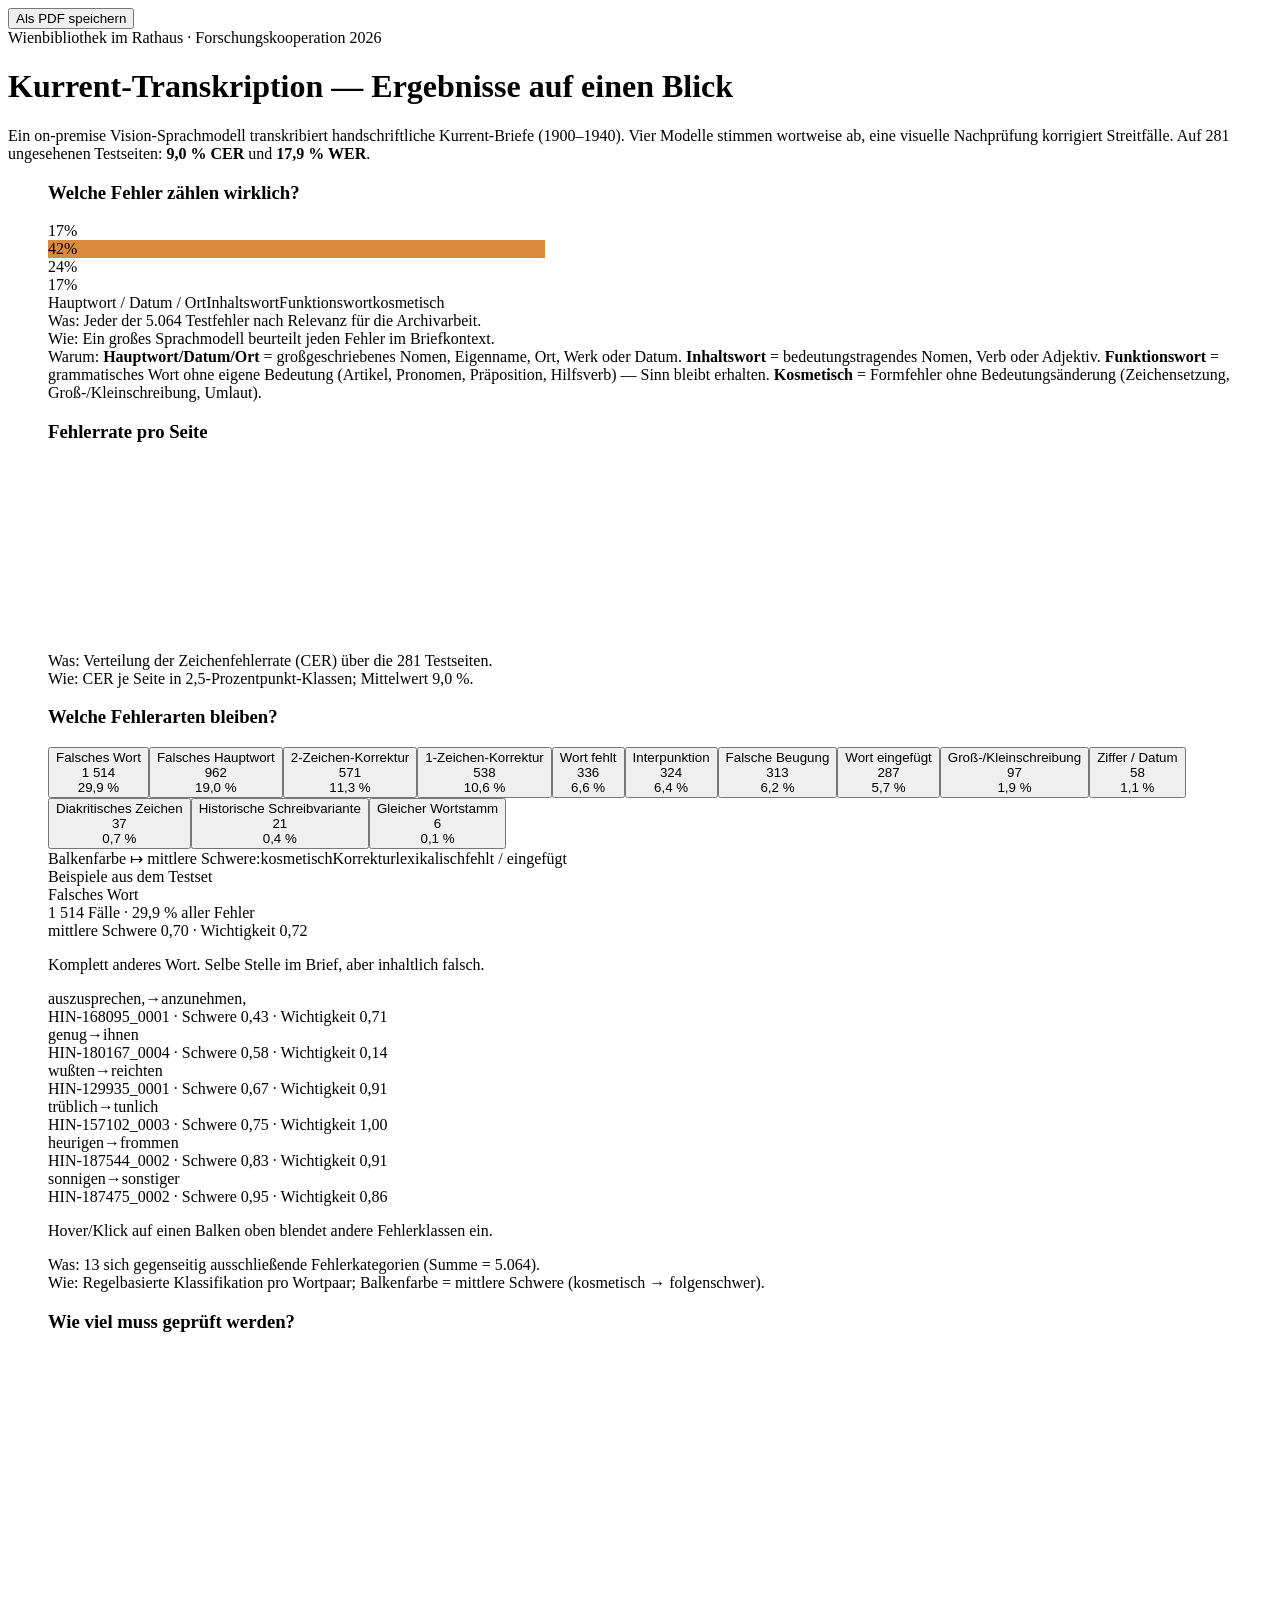
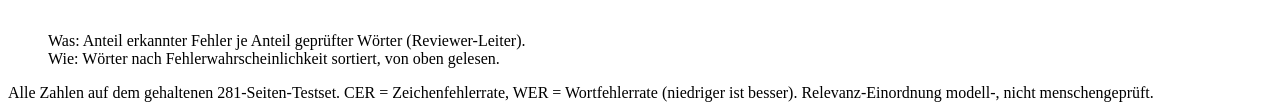
==== index.html @ b367e594 "Relevanz-Kategorie: 'Eigenname' → 'Hauptwort / Datum / Ort'" ====
<!DOCTYPE html><html lang="de" class="dm_sans_6ea04b5e-module__p-7laW__variable jetbrains_mono_84d6efd-module__5Hl15a__variable h-full antialiased"><head><meta charSet="utf-8"/><meta name="viewport" content="width=device-width, initial-scale=1"/><link rel="preload" href="/wbr.kurrent2026/_next/static/media/5c285b27cdda1fe8-s.p.0yo6-5yoeeudq.woff2" as="font" crossorigin="" type="font/woff2"/><link rel="preload" href="/wbr.kurrent2026/_next/static/media/70bc3e132a0a741e-s.p.1409xf.ylxg8g.woff2" as="font" crossorigin="" type="font/woff2"/><link rel="stylesheet" href="/wbr.kurrent2026/_next/static/chunks/0dnh.2-fg12ba.css" data-precedence="next"/><link rel="preload" as="script" fetchPriority="low" href="/wbr.kurrent2026/_next/static/chunks/0lt4fh16mrlcc.js"/><script src="/wbr.kurrent2026/_next/static/chunks/0x1mobvioqs2v.js" async=""></script><script src="/wbr.kurrent2026/_next/static/chunks/12mz0_._155bq.js" async=""></script><script src="/wbr.kurrent2026/_next/static/chunks/0rdxxds16r3i3.js" async=""></script><script src="/wbr.kurrent2026/_next/static/chunks/turbopack-0bjvq..io.yz2.js" async=""></script><script src="/wbr.kurrent2026/_next/static/chunks/06k6o5~7u5tj3.js" async=""></script><script src="/wbr.kurrent2026/_next/static/chunks/14xdthwga5u9i.js" async=""></script><script src="/wbr.kurrent2026/_next/static/chunks/15fhhfl~4o1.m.js" async=""></script><script src="/wbr.kurrent2026/_next/static/chunks/0rm87i5mq_rsx.js" async=""></script><meta name="next-size-adjust" content=""/><title>Kurrent-Transkription</title><meta name="description" content="Wie wir mit einem 4-Modell-Ensemble und visueller Nachprüfung die Wienbibliothek-Korrespondenz aus den Jahren 1900–1940 mit 9,03 % CER transkribieren — 4,9 Prozentpunkte unter Transkribus auf denselben Daten."/><link rel="icon" href="/wbr.kurrent2026/favicon.ico?favicon.0x3dzn~oxb6tn.ico" sizes="256x256" type="image/x-icon"/><script src="/wbr.kurrent2026/_next/static/chunks/03~yq9q893hmn.js" noModule=""></script></head><body class="min-h-full flex flex-col"><div hidden=""><!--$--><!--/$--></div><div data-theme="article" class="pdf-doc bg-white"><button class="no-print fixed right-4 top-4 z-10 rounded-md bg-[var(--color-wbr-ink)] px-4 py-2 text-sm text-white shadow-sm">Als PDF speichern</button><header class="mb-4 border-b border-[var(--color-wbr-rule)] pb-3"><div class="text-[0.65rem] uppercase tracking-[0.22em] text-[var(--color-wbr-ink-mute)]">Wienbibliothek im Rathaus · Forschungskooperation 2026</div><h1 class="mt-1 font-display text-2xl font-semibold tracking-tight text-[var(--color-wbr-ink)]">Kurrent-Transkription — Ergebnisse auf einen Blick</h1><p class="mt-2 max-w-[60ch] text-[0.8rem] leading-snug text-[var(--color-wbr-ink-soft)]">Ein on-premise Vision-Sprachmodell transkribiert handschriftliche Kurrent-Briefe (1900–1940). Vier Modelle stimmen wortweise ab, eine visuelle Nachprüfung korrigiert Streitfälle. Auf 281 ungesehenen Testseiten: <strong>9,0 %<!-- --> CER</strong> und<!-- --> <strong>17,9 %<!-- --> WER</strong>.</p></header><div class="grid grid-cols-1 gap-4"><figure class="pdf-fig rounded-md border border-[var(--color-wbr-rule)] bg-white p-4"><h3 class="mb-2 font-display text-base font-semibold text-[var(--color-wbr-ink)]">Welche Fehler zählen wirklich?</h3><div class="flex h-7 w-full overflow-hidden rounded-[3px]"><div style="width:17%;background:var(--color-bad)" class="flex items-center justify-center text-[0.65rem] font-semibold text-white">17<!-- -->%</div><div style="width:42%;background:#d98a3d" class="flex items-center justify-center text-[0.65rem] font-semibold text-white">42<!-- -->%</div><div style="width:24%;background:var(--color-wbr-ink-mute)" class="flex items-center justify-center text-[0.65rem] font-semibold text-white">24<!-- -->%</div><div style="width:17%;background:var(--color-wbr-rule)" class="flex items-center justify-center text-[0.65rem] font-semibold text-white">17<!-- -->%</div></div><div class="mt-1.5 flex flex-wrap gap-x-3 gap-y-0.5 text-[0.65rem] text-[var(--color-wbr-ink-soft)]"><span class="flex items-center gap-1"><span class="inline-block h-2 w-2 rounded-[2px]" style="background:var(--color-bad)"></span>Hauptwort / Datum / Ort</span><span class="flex items-center gap-1"><span class="inline-block h-2 w-2 rounded-[2px]" style="background:#d98a3d"></span>Inhaltswort</span><span class="flex items-center gap-1"><span class="inline-block h-2 w-2 rounded-[2px]" style="background:var(--color-wbr-ink-mute)"></span>Funktionswort</span><span class="flex items-center gap-1"><span class="inline-block h-2 w-2 rounded-[2px]" style="background:var(--color-wbr-rule)"></span>kosmetisch</span></div><figcaption class="mt-2 space-y-0.5 text-[0.72rem] leading-snug text-[var(--color-wbr-ink-soft)]"><div><span class="font-semibold text-[var(--color-wbr-ink)]">Was:<!-- --> </span>Jeder der 5.064 Testfehler nach Relevanz für die Archivarbeit.</div><div><span class="font-semibold text-[var(--color-wbr-ink)]">Wie:<!-- --> </span>Ein großes Sprachmodell beurteilt jeden Fehler im Briefkontext.</div><div><span class="font-semibold text-[var(--color-wbr-ink)]">Warum:<!-- --> </span><strong>Hauptwort/Datum/Ort</strong> = großgeschriebenes Nomen, Eigenname, Ort, Werk oder Datum. <strong>Inhaltswort</strong> = bedeutungstragendes Nomen, Verb oder Adjektiv. <strong>Funktionswort</strong> = grammatisches Wort ohne eigene Bedeutung (Artikel, Pronomen, Präposition, Hilfsverb) — Sinn bleibt erhalten. <strong>Kosmetisch</strong> = Formfehler ohne Bedeutungsänderung (Zeichensetzung, Groß-/Kleinschreibung, Umlaut).</div></figcaption></figure><figure class="pdf-fig rounded-md border border-[var(--color-wbr-rule)] bg-white p-4"><h3 class="mb-2 font-display text-base font-semibold text-[var(--color-wbr-ink)]">Fehlerrate pro Seite</h3><div style="height:190px"><div class="recharts-responsive-container" style="width:100%;height:100%;min-width:0"><div style="width:0;height:0;overflow:visible"></div></div></div><figcaption class="mt-2 space-y-0.5 text-[0.72rem] leading-snug text-[var(--color-wbr-ink-soft)]"><div><span class="font-semibold text-[var(--color-wbr-ink)]">Was:<!-- --> </span>Verteilung der Zeichenfehlerrate (CER) über die 281 Testseiten.</div><div><span class="font-semibold text-[var(--color-wbr-ink)]">Wie:<!-- --> </span>CER je Seite in 2,5-Prozentpunkt-Klassen; Mittelwert 9,0 %.</div></figcaption></figure><figure class="pdf-fig rounded-md border border-[var(--color-wbr-rule)] bg-white p-4"><h3 class="mb-2 font-display text-base font-semibold text-[var(--color-wbr-ink)]">Welche Fehlerarten bleiben?</h3><div><div class="space-y-0.5"><button type="button" class="grid w-full grid-cols-[11rem_1fr_3.5rem_3rem] items-center gap-3 rounded px-2 py-1 text-left text-sm transition-colors bg-[var(--color-wbr-rule-soft)]"><div class="truncate font-medium text-[var(--color-wbr-ink)]">Falsches Wort</div><div class="relative h-5 rounded-sm bg-[var(--color-wbr-rule)]/40"><div class="h-full rounded-sm transition-all" style="width:100%;background:#000000"></div></div><div class="text-right tabular-nums text-[var(--color-wbr-ink-soft)]">1 514</div><div class="text-right tabular-nums text-[var(--color-wbr-ink-mute)]">29,9 %</div></button><button type="button" class="grid w-full grid-cols-[11rem_1fr_3.5rem_3rem] items-center gap-3 rounded px-2 py-1 text-left text-sm transition-colors hover:bg-[var(--color-wbr-rule-soft)]/60"><div class="truncate font-medium text-[var(--color-wbr-ink)]">Falsches Hauptwort</div><div class="relative h-5 rounded-sm bg-[var(--color-wbr-rule)]/40"><div class="h-full rounded-sm transition-all" style="width:63.540290620871865%;background:#444444"></div></div><div class="text-right tabular-nums text-[var(--color-wbr-ink-soft)]">962</div><div class="text-right tabular-nums text-[var(--color-wbr-ink-mute)]">19,0 %</div></button><button type="button" class="grid w-full grid-cols-[11rem_1fr_3.5rem_3rem] items-center gap-3 rounded px-2 py-1 text-left text-sm transition-colors hover:bg-[var(--color-wbr-rule-soft)]/60"><div class="truncate font-medium text-[var(--color-wbr-ink)]">2-Zeichen-Korrektur</div><div class="relative h-5 rounded-sm bg-[var(--color-wbr-rule)]/40"><div class="h-full rounded-sm transition-all" style="width:37.714663143989426%;background:#444444"></div></div><div class="text-right tabular-nums text-[var(--color-wbr-ink-soft)]">571</div><div class="text-right tabular-nums text-[var(--color-wbr-ink-mute)]">11,3 %</div></button><button type="button" class="grid w-full grid-cols-[11rem_1fr_3.5rem_3rem] items-center gap-3 rounded px-2 py-1 text-left text-sm transition-colors hover:bg-[var(--color-wbr-rule-soft)]/60"><div class="truncate font-medium text-[var(--color-wbr-ink)]">1-Zeichen-Korrektur</div><div class="relative h-5 rounded-sm bg-[var(--color-wbr-rule)]/40"><div class="h-full rounded-sm transition-all" style="width:35.53500660501982%;background:#444444"></div></div><div class="text-right tabular-nums text-[var(--color-wbr-ink-soft)]">538</div><div class="text-right tabular-nums text-[var(--color-wbr-ink-mute)]">10,6 %</div></button><button type="button" class="grid w-full grid-cols-[11rem_1fr_3.5rem_3rem] items-center gap-3 rounded px-2 py-1 text-left text-sm transition-colors hover:bg-[var(--color-wbr-rule-soft)]/60"><div class="truncate font-medium text-[var(--color-wbr-ink)]">Wort fehlt</div><div class="relative h-5 rounded-sm bg-[var(--color-wbr-rule)]/40"><div class="h-full rounded-sm transition-all" style="width:22.192866578599734%;background:#000000"></div></div><div class="text-right tabular-nums text-[var(--color-wbr-ink-soft)]">336</div><div class="text-right tabular-nums text-[var(--color-wbr-ink-mute)]">6,6 %</div></button><button type="button" class="grid w-full grid-cols-[11rem_1fr_3.5rem_3rem] items-center gap-3 rounded px-2 py-1 text-left text-sm transition-colors hover:bg-[var(--color-wbr-rule-soft)]/60"><div class="truncate font-medium text-[var(--color-wbr-ink)]">Interpunktion</div><div class="relative h-5 rounded-sm bg-[var(--color-wbr-rule)]/40"><div class="h-full rounded-sm transition-all" style="width:21.400264200792602%;background:#cccccc"></div></div><div class="text-right tabular-nums text-[var(--color-wbr-ink-soft)]">324</div><div class="text-right tabular-nums text-[var(--color-wbr-ink-mute)]">6,4 %</div></button><button type="button" class="grid w-full grid-cols-[11rem_1fr_3.5rem_3rem] items-center gap-3 rounded px-2 py-1 text-left text-sm transition-colors hover:bg-[var(--color-wbr-rule-soft)]/60"><div class="truncate font-medium text-[var(--color-wbr-ink)]">Falsche Beugung</div><div class="relative h-5 rounded-sm bg-[var(--color-wbr-rule)]/40"><div class="h-full rounded-sm transition-all" style="width:20.673712021136065%;background:#999999"></div></div><div class="text-right tabular-nums text-[var(--color-wbr-ink-soft)]">313</div><div class="text-right tabular-nums text-[var(--color-wbr-ink-mute)]">6,2 %</div></button><button type="button" class="grid w-full grid-cols-[11rem_1fr_3.5rem_3rem] items-center gap-3 rounded px-2 py-1 text-left text-sm transition-colors hover:bg-[var(--color-wbr-rule-soft)]/60"><div class="truncate font-medium text-[var(--color-wbr-ink)]">Wort eingefügt</div><div class="relative h-5 rounded-sm bg-[var(--color-wbr-rule)]/40"><div class="h-full rounded-sm transition-all" style="width:18.956406869220608%;background:#000000"></div></div><div class="text-right tabular-nums text-[var(--color-wbr-ink-soft)]">287</div><div class="text-right tabular-nums text-[var(--color-wbr-ink-mute)]">5,7 %</div></button><button type="button" class="grid w-full grid-cols-[11rem_1fr_3.5rem_3rem] items-center gap-3 rounded px-2 py-1 text-left text-sm transition-colors hover:bg-[var(--color-wbr-rule-soft)]/60"><div class="truncate font-medium text-[var(--color-wbr-ink)]">Groß-/Kleinschreibung</div><div class="relative h-5 rounded-sm bg-[var(--color-wbr-rule)]/40"><div class="h-full rounded-sm transition-all" style="width:6.406869220607662%;background:#cccccc"></div></div><div class="text-right tabular-nums text-[var(--color-wbr-ink-soft)]">97</div><div class="text-right tabular-nums text-[var(--color-wbr-ink-mute)]">1,9 %</div></button><button type="button" class="grid w-full grid-cols-[11rem_1fr_3.5rem_3rem] items-center gap-3 rounded px-2 py-1 text-left text-sm transition-colors hover:bg-[var(--color-wbr-rule-soft)]/60"><div class="truncate font-medium text-[var(--color-wbr-ink)]">Ziffer / Datum</div><div class="relative h-5 rounded-sm bg-[var(--color-wbr-rule)]/40"><div class="h-full rounded-sm transition-all" style="width:3.830911492734478%;background:#444444"></div></div><div class="text-right tabular-nums text-[var(--color-wbr-ink-soft)]">58</div><div class="text-right tabular-nums text-[var(--color-wbr-ink-mute)]">1,1 %</div></button><button type="button" class="grid w-full grid-cols-[11rem_1fr_3.5rem_3rem] items-center gap-3 rounded px-2 py-1 text-left text-sm transition-colors hover:bg-[var(--color-wbr-rule-soft)]/60"><div class="truncate font-medium text-[var(--color-wbr-ink)]">Diakritisches Zeichen</div><div class="relative h-5 rounded-sm bg-[var(--color-wbr-rule)]/40"><div class="h-full rounded-sm transition-all" style="width:2.4438573315719947%;background:#444444"></div></div><div class="text-right tabular-nums text-[var(--color-wbr-ink-soft)]">37</div><div class="text-right tabular-nums text-[var(--color-wbr-ink-mute)]">0,7 %</div></button><button type="button" class="grid w-full grid-cols-[11rem_1fr_3.5rem_3rem] items-center gap-3 rounded px-2 py-1 text-left text-sm transition-colors hover:bg-[var(--color-wbr-rule-soft)]/60"><div class="truncate font-medium text-[var(--color-wbr-ink)]">Historische Schreibvariante</div><div class="relative h-5 rounded-sm bg-[var(--color-wbr-rule)]/40"><div class="h-full rounded-sm transition-all" style="width:1.3870541611624834%;background:#cccccc"></div></div><div class="text-right tabular-nums text-[var(--color-wbr-ink-soft)]">21</div><div class="text-right tabular-nums text-[var(--color-wbr-ink-mute)]">0,4 %</div></button><button type="button" class="grid w-full grid-cols-[11rem_1fr_3.5rem_3rem] items-center gap-3 rounded px-2 py-1 text-left text-sm transition-colors hover:bg-[var(--color-wbr-rule-soft)]/60"><div class="truncate font-medium text-[var(--color-wbr-ink)]">Gleicher Wortstamm</div><div class="relative h-5 rounded-sm bg-[var(--color-wbr-rule)]/40"><div class="h-full rounded-sm transition-all" style="width:0.3963011889035667%;background:#444444"></div></div><div class="text-right tabular-nums text-[var(--color-wbr-ink-soft)]">6</div><div class="text-right tabular-nums text-[var(--color-wbr-ink-mute)]">0,1 %</div></button></div><div class="mt-3 flex flex-wrap items-center gap-3 px-2 text-xs text-[var(--color-wbr-ink-soft)]"><span class="text-[var(--color-wbr-ink-mute)]">Balkenfarbe ↦ mittlere Schwere:</span><span class="inline-flex items-center gap-1.5"><span class="inline-block h-3 w-3 rounded-sm" style="background:#cccccc"></span>kosmetisch</span><span class="inline-flex items-center gap-1.5"><span class="inline-block h-3 w-3 rounded-sm" style="background:#999999"></span>Korrektur</span><span class="inline-flex items-center gap-1.5"><span class="inline-block h-3 w-3 rounded-sm" style="background:#444444"></span>lexikalisch</span><span class="inline-flex items-center gap-1.5"><span class="inline-block h-3 w-3 rounded-sm" style="background:#000000"></span>fehlt / eingefügt</span></div><div class="mt-4 rounded-md border border-[var(--color-wbr-rule)] bg-[var(--color-wbr-lavender)]/40 p-4"><div class="flex items-baseline justify-between gap-3"><div><div class="text-[10px] font-semibold uppercase tracking-[0.22em] text-[var(--color-wbr-ink-mute)]">Beispiele aus dem Testset</div><div class="mt-1 font-display text-lg font-semibold text-[var(--color-wbr-ink)]">Falsches Wort</div></div><div class="text-right text-xs text-[var(--color-wbr-ink-soft)]"><div>1 514<!-- --> Fälle · <!-- -->29,9 %<!-- --> aller Fehler</div><div class="text-[var(--color-wbr-ink-mute)]">mittlere Schwere <!-- -->0,70<!-- --> · Wichtigkeit<!-- --> <!-- -->0,72</div></div></div><p class="mt-3 text-sm leading-relaxed text-[var(--color-wbr-ink-soft)]">Komplett anderes Wort. Selbe Stelle im Brief, aber inhaltlich falsch.</p><div class="mt-3 grid grid-cols-1 gap-2 md:grid-cols-2"><div class="rounded border border-[var(--color-wbr-rule)] bg-white px-3 py-2 text-sm"><div class="flex flex-wrap items-baseline gap-x-2 gap-y-1 text-[0.95em]" style="overflow-wrap:anywhere;word-break:break-word"><span class="font-mono text-[var(--color-tier-red)] line-through">auszusprechen,</span><span class="text-[var(--color-wbr-ink-mute)]">→</span><span class="font-mono font-semibold text-[var(--color-tier-green)]">anzunehmen,</span></div><div class="mt-1 text-[11px] text-[var(--color-wbr-ink-mute)]"><span class="font-mono">HIN-168095_0001</span> · Schwere<!-- --> <!-- -->0,43<!-- --> · Wichtigkeit <!-- -->0,71</div></div><div class="rounded border border-[var(--color-wbr-rule)] bg-white px-3 py-2 text-sm"><div class="flex flex-wrap items-baseline gap-x-2 gap-y-1 text-[0.95em]" style="overflow-wrap:anywhere;word-break:break-word"><span class="font-mono text-[var(--color-tier-red)] line-through">genug</span><span class="text-[var(--color-wbr-ink-mute)]">→</span><span class="font-mono font-semibold text-[var(--color-tier-green)]">ihnen</span></div><div class="mt-1 text-[11px] text-[var(--color-wbr-ink-mute)]"><span class="font-mono">HIN-180167_0004</span> · Schwere<!-- --> <!-- -->0,58<!-- --> · Wichtigkeit <!-- -->0,14</div></div><div class="rounded border border-[var(--color-wbr-rule)] bg-white px-3 py-2 text-sm"><div class="flex flex-wrap items-baseline gap-x-2 gap-y-1 text-[0.95em]" style="overflow-wrap:anywhere;word-break:break-word"><span class="font-mono text-[var(--color-tier-red)] line-through">wußten</span><span class="text-[var(--color-wbr-ink-mute)]">→</span><span class="font-mono font-semibold text-[var(--color-tier-green)]">reichten</span></div><div class="mt-1 text-[11px] text-[var(--color-wbr-ink-mute)]"><span class="font-mono">HIN-129935_0001</span> · Schwere<!-- --> <!-- -->0,67<!-- --> · Wichtigkeit <!-- -->0,91</div></div><div class="rounded border border-[var(--color-wbr-rule)] bg-white px-3 py-2 text-sm"><div class="flex flex-wrap items-baseline gap-x-2 gap-y-1 text-[0.95em]" style="overflow-wrap:anywhere;word-break:break-word"><span class="font-mono text-[var(--color-tier-red)] line-through">trüblich</span><span class="text-[var(--color-wbr-ink-mute)]">→</span><span class="font-mono font-semibold text-[var(--color-tier-green)]">tunlich</span></div><div class="mt-1 text-[11px] text-[var(--color-wbr-ink-mute)]"><span class="font-mono">HIN-157102_0003</span> · Schwere<!-- --> <!-- -->0,75<!-- --> · Wichtigkeit <!-- -->1,00</div></div><div class="rounded border border-[var(--color-wbr-rule)] bg-white px-3 py-2 text-sm"><div class="flex flex-wrap items-baseline gap-x-2 gap-y-1 text-[0.95em]" style="overflow-wrap:anywhere;word-break:break-word"><span class="font-mono text-[var(--color-tier-red)] line-through">heurigen</span><span class="text-[var(--color-wbr-ink-mute)]">→</span><span class="font-mono font-semibold text-[var(--color-tier-green)]">frommen</span></div><div class="mt-1 text-[11px] text-[var(--color-wbr-ink-mute)]"><span class="font-mono">HIN-187544_0002</span> · Schwere<!-- --> <!-- -->0,83<!-- --> · Wichtigkeit <!-- -->0,91</div></div><div class="rounded border border-[var(--color-wbr-rule)] bg-white px-3 py-2 text-sm"><div class="flex flex-wrap items-baseline gap-x-2 gap-y-1 text-[0.95em]" style="overflow-wrap:anywhere;word-break:break-word"><span class="font-mono text-[var(--color-tier-red)] line-through">sonnigen</span><span class="text-[var(--color-wbr-ink-mute)]">→</span><span class="font-mono font-semibold text-[var(--color-tier-green)]">sonstiger</span></div><div class="mt-1 text-[11px] text-[var(--color-wbr-ink-mute)]"><span class="font-mono">HIN-187475_0002</span> · Schwere<!-- --> <!-- -->0,95<!-- --> · Wichtigkeit <!-- -->0,86</div></div></div><p class="mt-3 text-[11px] text-[var(--color-wbr-ink-mute)]">Hover/Klick auf einen Balken oben blendet andere Fehlerklassen ein.</p></div></div><figcaption class="mt-2 space-y-0.5 text-[0.72rem] leading-snug text-[var(--color-wbr-ink-soft)]"><div><span class="font-semibold text-[var(--color-wbr-ink)]">Was:<!-- --> </span>13 sich gegenseitig ausschließende Fehlerkategorien (Summe = 5.064).</div><div><span class="font-semibold text-[var(--color-wbr-ink)]">Wie:<!-- --> </span>Regelbasierte Klassifikation pro Wortpaar; Balkenfarbe = mittlere Schwere (kosmetisch → folgenschwer).</div></figcaption></figure><figure class="pdf-fig rounded-md border border-[var(--color-wbr-rule)] bg-white p-4"><h3 class="mb-2 font-display text-base font-semibold text-[var(--color-wbr-ink)]">Wie viel muss geprüft werden?</h3><div style="height:280px"><div class="recharts-responsive-container" style="width:100%;height:100%;min-width:0"><div style="width:0;height:0;overflow:visible"></div></div></div><figcaption class="mt-2 space-y-0.5 text-[0.72rem] leading-snug text-[var(--color-wbr-ink-soft)]"><div><span class="font-semibold text-[var(--color-wbr-ink)]">Was:<!-- --> </span>Anteil erkannter Fehler je Anteil geprüfter Wörter (Reviewer-Leiter).</div><div><span class="font-semibold text-[var(--color-wbr-ink)]">Wie:<!-- --> </span>Wörter nach Fehlerwahrscheinlichkeit sortiert, von oben gelesen.</div></figcaption></figure></div><footer class="mt-4 border-t border-[var(--color-wbr-rule)] pt-2 text-[0.62rem] text-[var(--color-wbr-ink-mute)]">Alle Zahlen auf dem gehaltenen 281-Seiten-Testset. CER = Zeichenfehlerrate, WER = Wortfehlerrate (niedriger ist besser). Relevanz-Einordnung modell-, nicht menschengeprüft.</footer></div><!--$--><!--/$--><script src="/wbr.kurrent2026/_next/static/chunks/0lt4fh16mrlcc.js" id="_R_" async=""></script><script>(self.__next_f=self.__next_f||[]).push([0])</script><script>self.__next_f.push([1,"1:\"$Sreact.fragment\"\n2:I[12224,[\"/wbr.kurrent2026/_next/static/chunks/06k6o5~7u5tj3.js\",\"/wbr.kurrent2026/_next/static/chunks/14xdthwga5u9i.js\"],\"default\"]\n3:I[67689,[\"/wbr.kurrent2026/_next/static/chunks/06k6o5~7u5tj3.js\",\"/wbr.kurrent2026/_next/static/chunks/14xdthwga5u9i.js\"],\"default\"]\n4:I[6645,[\"/wbr.kurrent2026/_next/static/chunks/06k6o5~7u5tj3.js\",\"/wbr.kurrent2026/_next/static/chunks/14xdthwga5u9i.js\",\"/wbr.kurrent2026/_next/static/chunks/15fhhfl~4o1.m.js\",\"/wbr.kurrent2026/_next/static/chunks/0rm87i5mq_rsx.js\"],\"PrintButton\"]\n11:I[77663,[\"/wbr.kurrent2026/_next/static/chunks/06k6o5~7u5tj3.js\",\"/wbr.kurrent2026/_next/static/chunks/14xdthwga5u9i.js\"],\"default\",1]\n:HL[\"/wbr.kurrent2026/_next/static/chunks/0dnh.2-fg12ba.css\",\"style\"]\n:HL[\"/wbr.kurrent2026/_next/static/media/5c285b27cdda1fe8-s.p.0yo6-5yoeeudq.woff2\",\"font\",{\"crossOrigin\":\"\",\"type\":\"font/woff2\"}]\n:HL[\"/wbr.kurrent2026/_next/static/media/70bc3e132a0a741e-s.p.1409xf.ylxg8g.woff2\",\"font\",{\"crossOrigin\":\"\",\"type\":\"font/woff2\"}]\n"])</script><script>self.__next_f.push([1,"0:{\"P\":null,\"c\":[\"\",\"print\",\"\"],\"q\":\"\",\"i\":false,\"f\":[[[\"\",{\"children\":[\"print\",{\"children\":[\"__PAGE__\",{}]}]},\"$undefined\",\"$undefined\",16],[[\"$\",\"$1\",\"c\",{\"children\":[[[\"$\",\"link\",\"0\",{\"rel\":\"stylesheet\",\"href\":\"/wbr.kurrent2026/_next/static/chunks/0dnh.2-fg12ba.css\",\"precedence\":\"next\",\"crossOrigin\":\"$undefined\",\"nonce\":\"$undefined\"}],[\"$\",\"script\",\"script-0\",{\"src\":\"/wbr.kurrent2026/_next/static/chunks/06k6o5~7u5tj3.js\",\"async\":true,\"nonce\":\"$undefined\"}],[\"$\",\"script\",\"script-1\",{\"src\":\"/wbr.kurrent2026/_next/static/chunks/14xdthwga5u9i.js\",\"async\":true,\"nonce\":\"$undefined\"}]],[\"$\",\"html\",null,{\"lang\":\"de\",\"className\":\"dm_sans_6ea04b5e-module__p-7laW__variable jetbrains_mono_84d6efd-module__5Hl15a__variable h-full antialiased\",\"children\":[\"$\",\"body\",null,{\"className\":\"min-h-full flex flex-col\",\"children\":[\"$\",\"$L2\",null,{\"parallelRouterKey\":\"children\",\"error\":\"$undefined\",\"errorStyles\":\"$undefined\",\"errorScripts\":\"$undefined\",\"template\":[\"$\",\"$L3\",null,{}],\"templateStyles\":\"$undefined\",\"templateScripts\":\"$undefined\",\"notFound\":[[[\"$\",\"title\",null,{\"children\":\"404: This page could not be found.\"}],[\"$\",\"div\",null,{\"style\":{\"fontFamily\":\"system-ui,\\\"Segoe UI\\\",Roboto,Helvetica,Arial,sans-serif,\\\"Apple Color Emoji\\\",\\\"Segoe UI Emoji\\\"\",\"height\":\"100vh\",\"textAlign\":\"center\",\"display\":\"flex\",\"flexDirection\":\"column\",\"alignItems\":\"center\",\"justifyContent\":\"center\"},\"children\":[\"$\",\"div\",null,{\"children\":[[\"$\",\"style\",null,{\"dangerouslySetInnerHTML\":{\"__html\":\"body{color:#000;background:#fff;margin:0}.next-error-h1{border-right:1px solid rgba(0,0,0,.3)}@media (prefers-color-scheme:dark){body{color:#fff;background:#000}.next-error-h1{border-right:1px solid rgba(255,255,255,.3)}}\"}}],[\"$\",\"h1\",null,{\"className\":\"next-error-h1\",\"style\":{\"display\":\"inline-block\",\"margin\":\"0 20px 0 0\",\"padding\":\"0 23px 0 0\",\"fontSize\":24,\"fontWeight\":500,\"verticalAlign\":\"top\",\"lineHeight\":\"49px\"},\"children\":404}],[\"$\",\"div\",null,{\"style\":{\"display\":\"inline-block\"},\"children\":[\"$\",\"h2\",null,{\"style\":{\"fontSize\":14,\"fontWeight\":400,\"lineHeight\":\"49px\",\"margin\":0},\"children\":\"This page could not be found.\"}]}]]}]}]],[]],\"forbidden\":\"$undefined\",\"unauthorized\":\"$undefined\"}]}]}]]}],{\"children\":[[\"$\",\"$1\",\"c\",{\"children\":[null,[\"$\",\"$L2\",null,{\"parallelRouterKey\":\"children\",\"error\":\"$undefined\",\"errorStyles\":\"$undefined\",\"errorScripts\":\"$undefined\",\"template\":[\"$\",\"$L3\",null,{}],\"templateStyles\":\"$undefined\",\"templateScripts\":\"$undefined\",\"notFound\":\"$undefined\",\"forbidden\":\"$undefined\",\"unauthorized\":\"$undefined\"}]]}],{\"children\":[[\"$\",\"$1\",\"c\",{\"children\":[[\"$\",\"div\",null,{\"data-theme\":\"article\",\"className\":\"pdf-doc bg-white\",\"children\":[[\"$\",\"$L4\",null,{}],[\"$\",\"header\",null,{\"className\":\"mb-4 border-b border-[var(--color-wbr-rule)] pb-3\",\"children\":[[\"$\",\"div\",null,{\"className\":\"text-[0.65rem] uppercase tracking-[0.22em] text-[var(--color-wbr-ink-mute)]\",\"children\":\"Wienbibliothek im Rathaus · Forschungskooperation 2026\"}],[\"$\",\"h1\",null,{\"className\":\"mt-1 font-display text-2xl font-semibold tracking-tight text-[var(--color-wbr-ink)]\",\"children\":\"Kurrent-Transkription — Ergebnisse auf einen Blick\"}],[\"$\",\"p\",null,{\"className\":\"mt-2 max-w-[60ch] text-[0.8rem] leading-snug text-[var(--color-wbr-ink-soft)]\",\"children\":[\"Ein on-premise Vision-Sprachmodell transkribiert handschriftliche Kurrent-Briefe (1900–1940). Vier Modelle stimmen wortweise ab, eine visuelle Nachprüfung korrigiert Streitfälle. Auf 281 ungesehenen Testseiten: \",[\"$\",\"strong\",null,{\"children\":[\"9,0 %\",\" CER\"]}],\" und\",\" \",[\"$\",\"strong\",null,{\"children\":[\"17,9 %\",\" WER\"]}],\".\"]}]]}],[\"$\",\"div\",null,{\"className\":\"grid grid-cols-1 gap-4\",\"children\":[[\"$\",\"figure\",null,{\"className\":\"pdf-fig rounded-md border border-[var(--color-wbr-rule)] bg-white p-4\",\"children\":[[\"$\",\"h3\",null,{\"className\":\"mb-2 font-display text-base font-semibold text-[var(--color-wbr-ink)]\",\"children\":\"Welche Fehler zählen wirklich?\"}],[[\"$\",\"div\",null,{\"className\":\"flex h-7 w-full overflow-hidden rounded-[3px]\",\"children\":[[\"$\",\"div\",\"Hauptwort / Datum / Ort\",{\"style\":{\"width\":\"17%\",\"background\":\"var(--color-bad)\"},\"className\":\"flex items-center justify-center text-[0.65rem] font-semibold text-white\",\"children\":[17,\"%\"]}],[\"$\",\"div\",\"Inhaltswort\",{\"style\":{\"width\":\"42%\",\"background\":\"#d98a3d\"},\"className\":\"flex items-center justify-center text-[0.65rem] font-semibold text-white\",\"children\":[42,\"%\"]}],[\"$\",\"div\",\"Funktionswort\",{\"style\":{\"width\":\"24%\",\"background\":\"var(--color-wbr-ink-mute)\"},\"className\":\"flex items-center justify-center text-[0.65rem] font-semibold text-white\",\"children\":[24,\"%\"]}],\"$L5\"]}],\"$L6\"],\"$L7\"]}],\"$L8\",\"$L9\",\"$La\"]}],\"$Lb\"]}],[\"$Lc\",\"$Ld\"],\"$Le\"]}],{},null,false,null]},null,false,\"$@f\"]},null,false,null],\"$L10\",false]],\"m\":\"$undefined\",\"G\":[\"$11\",[\"$L12\"]],\"S\":true,\"h\":null,\"s\":\"$undefined\",\"l\":\"$undefined\",\"p\":\"$undefined\",\"d\":\"$undefined\",\"b\":\"DjeTFqF6vpVCvFmNbinsg\"}\n"])</script><script>self.__next_f.push([1,"13:I[4551,[\"/wbr.kurrent2026/_next/static/chunks/06k6o5~7u5tj3.js\",\"/wbr.kurrent2026/_next/static/chunks/14xdthwga5u9i.js\",\"/wbr.kurrent2026/_next/static/chunks/15fhhfl~4o1.m.js\",\"/wbr.kurrent2026/_next/static/chunks/0rm87i5mq_rsx.js\"],\"CerHistogram\"]\n15:I[55544,[\"/wbr.kurrent2026/_next/static/chunks/06k6o5~7u5tj3.js\",\"/wbr.kurrent2026/_next/static/chunks/14xdthwga5u9i.js\",\"/wbr.kurrent2026/_next/static/chunks/15fhhfl~4o1.m.js\",\"/wbr.kurrent2026/_next/static/chunks/0rm87i5mq_rsx.js\"],\"TypologyComposition\"]\n17:I[33291,[\"/wbr.kurrent2026/_next/static/chunks/06k6o5~7u5tj3.js\",\"/wbr.kurrent2026/_next/static/chunks/14xdthwga5u9i.js\",\"/wbr.kurrent2026/_next/static/chunks/15fhhfl~4o1.m.js\",\"/wbr.kurrent2026/_next/static/chunks/0rm87i5mq_rsx.js\"],\"RecallLadder\"]\n18:I[76779,[\"/wbr.kurrent2026/_next/static/chunks/06k6o5~7u5tj3.js\",\"/wbr.kurrent2026/_next/static/chunks/14xdthwga5u9i.js\"],\"OutletBoundary\"]\n19:\"$Sreact.suspense\"\n1c:I[76779,[\"/wbr.kurrent2026/_next/static/chunks/06k6o5~7u5tj3.js\",\"/wbr.kurrent2026/_next/static/chunks/14xdthwga5u9i.js\"],\"ViewportBoundary\"]\n1e:I[76779,[\"/wbr.kurrent2026/_next/static/chunks/06k6o5~7u5tj3.js\",\"/wbr.kurrent2026/_next/static/chunks/14xdthwga5u9i.js\"],\"MetadataBoundary\"]\n5:[\"$\",\"div\",\"kosmetisch\",{\"style\":{\"width\":\"17%\",\"background\":\"var(--color-wbr-rule)\"},\"className\":\"flex items-center justify-center text-[0.65rem] font-semibold text-white\",\"children\":[17,\"%\"]}]\n6:[\"$\",\"div\",null,{\"className\":\"mt-1.5 flex flex-wrap gap-x-3 gap-y-0.5 text-[0.65rem] text-[var(--color-wbr-ink-soft)]\",\"children\":[[\"$\",\"span\",\"Hauptwort / Datum / Ort\",{\"className\":\"flex items-center gap-1\",\"children\":[[\"$\",\"span\",null,{\"className\":\"inline-block h-2 w-2 rounded-[2px]\",\"style\":{\"background\":\"var(--color-bad)\"}}],\"Hauptwort / Datum / Ort\"]}],[\"$\",\"span\",\"Inhaltswort\",{\"className\":\"flex items-center gap-1\",\"children\":[[\"$\",\"span\",null,{\"className\":\"inline-block h-2 w-2 rounded-[2px]\",\"style\":{\"background\":\"#d98a3d\"}}],\"Inhaltswort\"]}],[\"$\",\"span\",\"Funktionswort\",{\"className\":\"flex items-center gap-1\",\"children\":[[\"$\",\"span\",null,{\"className\":\"inline-block h-2 w-2 rounded-[2px]\",\"style\":{\"background\":\"var(--color-wbr-ink-mute)\"}}],\"Funktionswort\"]}],[\"$\",\"span\",\"kosmetisch\",{\"className\":\"flex items-center gap-1\",\"children\":[[\"$\",\"span\",null,{\"className\":\"inline-block h-2 w-2 rounded-[2px]\",\"style\":{\"background\":\"var(--color-wbr-rule)\"}}],\"kosmetisch\"]}]]}]\n7:[\"$\",\"figcaption\",null,{\"className\":\"mt-2 space-y-0.5 text-[0.72rem] leading-snug text-[var(--color-wbr-ink-soft)]\",\"children\":[[\"$\",\"div\",null,{\"children\":[[\"$\",\"span\",null,{\"className\":\"font-semibold text-[var(--color-wbr-ink)]\",\"children\":[\"Was:\",\" \"]}],\"Jeder der 5.064 Testfehler nach Relevanz für die Archivarbeit.\"]}],[\"$\",\"div\",null,{\"children\":[[\"$\",\"span\",null,{\"className\":\"font-semibold text-[var(--color-wbr-ink)]\",\"children\":[\"Wie:\",\" \"]}],\"Ein großes Sprachmodell beurteilt jeden Fehler im Briefkontext.\"]}],[\"$\",\"div\",null,{\"children\":[[\"$\",\"span\",null,{\"className\":\"font-semibold text-[var(--color-wbr-ink)]\",\"children\":[\"Warum:\",\" \"]}],[[\"$\",\"strong\",null,{\"children\":\"Hauptwort/Datum/Ort\"}],\" = großgeschriebenes Nomen, Eigenname, Ort, Werk oder Datum. \",[\"$\",\"strong\",null,{\"children\":\"Inhaltswort\"}],\" = bedeutungstragendes Nomen, Verb oder Adjektiv. \",[\"$\",\"strong\",null,{\"children\":\"Funktionswort\"}],\" = grammatisches Wort ohne eigene Bedeutung (Artikel, Pronomen, Präposition, Hilfsverb) — Sinn bleibt erhalten. \",[\"$\",\"strong\",null,{\"children\":\"Kosmetisch\"}],\" = Formfehler ohne Bedeutungsänderung (Zeichensetzung, Groß-/Kleinschreibung, Umlaut).\"]]}]]}]\n"])</script><script>self.__next_f.push([1,"8:[\"$\",\"figure\",null,{\"className\":\"pdf-fig rounded-md border border-[var(--color-wbr-rule)] bg-white p-4\",\"children\":[[\"$\",\"h3\",null,{\"className\":\"mb-2 font-display text-base font-semibold text-[var(--color-wbr-ink)]\",\"children\":\"Fehlerrate pro Seite\"}],[\"$\",\"$L13\",null,{\"pages\":[{\"stem\":\"HIN-110876_0001\",\"cer\":0.1837837837837838,\"wer\":0.3389830508474576,\"n_words\":59,\"n_errors\":20,\"sem_wer\":0.19925313857147248,\"ess_wer\":0.3794835985485673,\"combo_wer\":0.2321915281589544},{\"stem\":\"HIN-110876_0002\",\"cer\":0.2116182572614108,\"wer\":0.3614457831325301,\"n_words\":83,\"n_errors\":30,\"sem_wer\":0.26289315400960384,\"ess_wer\":0.5321654148930816,\"combo_wer\":0.3874221611455456},{\"stem\":\"HIN-110876_0003\",\"cer\":0.2122448979591837,\"wer\":0.33783783783783783,\"n_words\":74,\"n_errors\":25,\"sem_wer\":0.258682127022562,\"ess_wer\":0.4772179818818618,\"combo_wer\":0.368503168572699},{\"stem\":\"HIN-110876_0004\",\"cer\":0.1411530815109344,\"wer\":0.3170731707317073,\"n_words\":82,\"n_errors\":26,\"sem_wer\":0.21362570335679668,\"ess_wer\":0.43321799077701256,\"combo_wer\":0.27177294645401445},{\"stem\":\"HIN-110876_0005\",\"cer\":0.18809980806142035,\"wer\":0.32,\"n_words\":75,\"n_errors\":24,\"sem_wer\":0.21315453630685807,\"ess_wer\":0.37730566602136506,\"combo_wer\":0.24849364557666204},{\"stem\":\"HIN-110876_0006\",\"cer\":0.36333333333333334,\"wer\":0.4583333333333333,\"n_words\":96,\"n_errors\":44,\"sem_wer\":0.3465009871482228,\"ess_wer\":0.622341404781474,\"combo_wer\":0.4618011688575592},{\"stem\":\"HIN-110915_0001\",\"cer\":0.1024498886414254,\"wer\":0.19444444444444445,\"n_words\":72,\"n_errors\":14,\"sem_wer\":0.09490087574554812,\"ess_wer\":0.2732598590820732,\"combo_wer\":0.1423489195252645},{\"stem\":\"HIN-110915_0002\",\"cer\":0.08317214700193423,\"wer\":0.2891566265060241,\"n_words\":83,\"n_errors\":24,\"sem_wer\":0.18719918617911369,\"ess_wer\":0.3574960442699001,\"combo_wer\":0.23920137385968357},{\"stem\":\"HIN-110915_0003\",\"cer\":0.2381852551984877,\"wer\":0.3855421686746988,\"n_words\":83,\"n_errors\":32,\"sem_wer\":0.256607388821711,\"ess_wer\":0.5133762312955888,\"combo_wer\":0.3457445166753449},{\"stem\":\"HIN-110915_0004\",\"cer\":0.10223048327137546,\"wer\":0.1797752808988764,\"n_words\":89,\"n_errors\":16,\"sem_wer\":0.11430055226167936,\"ess_wer\":0.2535326332035585,\"combo_wer\":0.15987194279095096},{\"stem\":\"HIN-110915_0005\",\"cer\":0.12144212523719164,\"wer\":0.2608695652173913,\"n_words\":92,\"n_errors\":24,\"sem_wer\":0.16333419268788854,\"ess_wer\":0.4181580517213897,\"combo_wer\":0.2646601666874784},{\"stem\":\"HIN-110915_0006\",\"cer\":0.4209827357237716,\"wer\":0.5725806451612904,\"n_words\":124,\"n_errors\":71,\"sem_wer\":0.4657307811306729,\"ess_wer\":0.6341853985264557,\"combo_wer\":0.5157912038319974},{\"stem\":\"HIN-113247_0001\",\"cer\":0.19701213818860877,\"wer\":0.3116883116883117,\"n_words\":154,\"n_errors\":48,\"sem_wer\":0.21337102351032877,\"ess_wer\":0.3945921641130917,\"combo_wer\":0.2748562234603412},{\"stem\":\"HIN-113247_0002\",\"cer\":0.2709251101321586,\"wer\":0.375,\"n_words\":64,\"n_errors\":24,\"sem_wer\":0.25941599119105374,\"ess_wer\":0.5149301561950608,\"combo_wer\":0.35685311994405416},{\"stem\":\"HIN-114702_0001\",\"cer\":0.2735294117647059,\"wer\":0.4117647058823529,\"n_words\":51,\"n_errors\":21,\"sem_wer\":0.30942226215904833,\"ess_wer\":0.4045499205755953,\"combo_wer\":0.2873088034485089},{\"stem\":\"HIN-116479_0001\",\"cer\":0.07308970099667775,\"wer\":0.10416666666666669,\"n_words\":48,\"n_errors\":5,\"sem_wer\":0.08571753394789994,\"ess_wer\":0.15978378844981003,\"combo_wer\":0.1315074781152116},{\"stem\":\"HIN-116479_0002\",\"cer\":0.19672131147540983,\"wer\":0.3333333333333333,\"n_words\":18,\"n_errors\":6,\"sem_wer\":0.21547935952742897,\"ess_wer\":0.5073378428792753,\"combo_wer\":0.3316029349813013},{\"stem\":\"HIN-117016_0003\",\"cer\":0.01324503311258278,\"wer\":0.041666666666666664,\"n_words\":24,\"n_errors\":1,\"sem_wer\":0.0062499999999999995,\"ess_wer\":0.0792108564695839,\"combo_wer\":0.011881628470437585},{\"stem\":\"HIN-117016_0004\",\"cer\":0.19791666666666663,\"wer\":0.2857142857142857,\"n_words\":14,\"n_errors\":4,\"sem_wer\":0.24281239828893117,\"ess_wer\":0.32144104121283545,\"combo_wer\":0.26993347332573525},{\"stem\":\"HIN-117016_0005\",\"cer\":0.0546875,\"wer\":0.05263157894736842,\"n_words\":19,\"n_errors\":1,\"sem_wer\":0.032985373547202664,\"ess_wer\":0.10714262660533294,\"combo_wer\":0.06714865166670186},{\"stem\":\"HIN-117968_0001\",\"cer\":0.0975609756097561,\"wer\":0.1914893617021277,\"n_words\":94,\"n_errors\":18,\"sem_wer\":0.11016717873355177,\"ess_wer\":0.28578671518099047,\"combo_wer\":0.1691279677898151},{\"stem\":\"HIN-117968_0002\",\"cer\":0.09752321981424147,\"wer\":0.18811881188118812,\"n_words\":101,\"n_errors\":19,\"sem_wer\":0.10868617254908722,\"ess_wer\":0.22400079425665909,\"combo_wer\":0.12780740259063758},{\"stem\":\"HIN-117968_0003\",\"cer\":0.1743119266055046,\"wer\":0.25742574257425743,\"n_words\":101,\"n_errors\":26,\"sem_wer\":0.15518111630093934,\"ess_wer\":0.3905651714617491,\"combo_wer\":0.2415974070371294},{\"stem\":\"HIN-117968_0004\",\"cer\":0.11596009975062344,\"wer\":0.1885245901639344,\"n_words\":122,\"n_errors\":23,\"sem_wer\":0.11196323861902366,\"ess_wer\":0.2695794656050567,\"combo_wer\":0.16138108706404827},{\"stem\":\"HIN-119569_0001\",\"cer\":0.07642799678197908,\"wer\":0.20100502512562815,\"n_words\":199,\"n_errors\":40,\"sem_wer\":0.12733931497263548,\"ess_wer\":0.2546980299839819,\"combo_wer\":0.15674875072505104},{\"stem\":\"HIN-119569_0002\",\"cer\":0.09003436426116838,\"wer\":0.1722689075630252,\"n_words\":238,\"n_errors\":41,\"sem_wer\":0.10202761828398504,\"ess_wer\":0.2688529791670395,\"combo_wer\":0.16479695958015714},{\"stem\":\"HIN-119777_0001\",\"cer\":0.04948805460750853,\"wer\":0.14457831325301204,\"n_words\":83,\"n_errors\":12,\"sem_wer\":0.08046100756011335,\"ess_wer\":0.19491703725559165,\"combo_wer\":0.1051527162063342},{\"stem\":\"HIN-127277_0001\",\"cer\":0.13286713286713286,\"wer\":0.21739130434782608,\"n_words\":23,\"n_errors\":5,\"sem_wer\":0.13160024000250775,\"ess_wer\":0.3309490665608709,\"combo_wer\":0.20390935777703104},{\"stem\":\"HIN-129935_0001\",\"cer\":0.06190476190476191,\"wer\":0.1774193548387097,\"n_words\":62,\"n_errors\":11,\"sem_wer\":0.09310161255059704,\"ess_wer\":0.27392960126796895,\"combo_wer\":0.14388732713706717},{\"stem\":\"HIN-129935_0002\",\"cer\":0.06130790190735695,\"wer\":0.13821138211382114,\"n_words\":123,\"n_errors\":17,\"sem_wer\":0.05938357962825434,\"ess_wer\":0.2111049610998967,\"combo_wer\":0.10198617398352706},{\"stem\":\"HIN-129935_0003\",\"cer\":0.04018912529550828,\"wer\":0.125,\"n_words\":64,\"n_errors\":8,\"sem_wer\":0.09659699053518124,\"ess_wer\":0.16966810610469055,\"combo_wer\":0.12669104729476977},{\"stem\":\"HIN-129935_0004\",\"cer\":0.02127659574468085,\"wer\":0.15384615384615383,\"n_words\":13,\"n_errors\":2,\"sem_wer\":0.023076923076923075,\"ess_wer\":0.1265371721670676,\"combo_wer\":0.018980575825060134},{\"stem\":\"HIN-130031_0001\",\"cer\":0.06733167082294264,\"wer\":0.15,\"n_words\":60,\"n_errors\":9,\"sem_wer\":0.1012587663034598,\"ess_wer\":0.2037131213151333,\"combo_wer\":0.13477961908417796},{\"stem\":\"HIN-130031_0002\",\"cer\":0.11083743842364532,\"wer\":0.1774193548387097,\"n_words\":62,\"n_errors\":11,\"sem_wer\":0.11139309871340952,\"ess_wer\":0.23120693106060353,\"combo_wer\":0.15696353191748222},{\"stem\":\"HIN-130037_0001\",\"cer\":0.03991130820399113,\"wer\":0.13114754098360656,\"n_words\":61,\"n_errors\":8,\"sem_wer\":0.0561277624036445,\"ess_wer\":0.12948578481308198,\"combo_wer\":0.0650850260643505},{\"stem\":\"HIN-130037_0002\",\"cer\":0.11895424836601308,\"wer\":0.23015873015873017,\"n_words\":126,\"n_errors\":29,\"sem_wer\":0.1446617099781713,\"ess_wer\":0.3057520507171944,\"combo_wer\":0.20021939598510036},{\"stem\":\"HIN-137179_0001\",\"cer\":0.1613316261203585,\"wer\":0.24793388429752067,\"n_words\":121,\"n_errors\":30,\"sem_wer\":0.16567218099559142,\"ess_wer\":0.32849283586953254,\"combo_wer\":0.21466784795009988},{\"stem\":\"HIN-137179_0002\",\"cer\":0.10914454277286136,\"wer\":0.17757009345794392,\"n_words\":107,\"n_errors\":19,\"sem_wer\":0.11518301298824428,\"ess_wer\":0.253058019781984,\"combo_wer\":0.15383117116521958},{\"stem\":\"HIN-137179_0003\",\"cer\":0.18041237113402064,\"wer\":0.28125,\"n_words\":32,\"n_errors\":9,\"sem_wer\":0.18602019529789687,\"ess_wer\":0.2658174646106619,\"combo_wer\":0.17441176402738848},{\"stem\":\"HIN-137227_0001\",\"cer\":0.06973848069738481,\"wer\":0.12413793103448276,\"n_words\":145,\"n_errors\":18,\"sem_wer\":0.07307751581586641,\"ess_wer\":0.18155662494584493,\"combo_wer\":0.10227061314607852},{\"stem\":\"HIN-137227_0002\",\"cer\":0.042801556420233464,\"wer\":0.14634146341463414,\"n_words\":41,\"n_errors\":6,\"sem_wer\":0.04565657508082506,\"ess_wer\":0.20959503314460068,\"combo_wer\":0.07865306712042802},{\"stem\":\"HIN-138785_0002\",\"cer\":0.07170542635658915,\"wer\":0.09333333333333334,\"n_words\":75,\"n_errors\":7,\"sem_wer\":0.06580588643749555,\"ess_wer\":0.1545634771391169,\"combo_wer\":0.10428221348126245},{\"stem\":\"HIN-138785_0003\",\"cer\":0.0854368932038835,\"wer\":0.1125,\"n_words\":80,\"n_errors\":9,\"sem_wer\":0.05351462572813034,\"ess_wer\":0.17212523155627277,\"combo_wer\":0.08249292395114237},{\"stem\":\"HIN-138785_0004\",\"cer\":0.13602391629297458,\"wer\":0.20833333333333337,\"n_words\":96,\"n_errors\":20,\"sem_wer\":0.11997422128915788,\"ess_wer\":0.31172034570601087,\"combo_wer\":0.18318081371254089},{\"stem\":\"HIN-138785_0005\",\"cer\":0.15300546448087432,\"wer\":0.25,\"n_words\":52,\"n_errors\":13,\"sem_wer\":0.1390474219734852,\"ess_wer\":0.3851090006728274,\"combo_wer\":0.21801945947239312},{\"stem\":\"HIN-138787_0001\",\"cer\":0.10173160173160171,\"wer\":0.208955223880597,\"n_words\":67,\"n_errors\":14,\"sem_wer\":0.1496815511206193,\"ess_wer\":0.3030921813478432,\"combo_wer\":0.21685808134948084},{\"stem\":\"HIN-138792_0001\",\"cer\":0.12436115843270867,\"wer\":0.18823529411764703,\"n_words\":85,\"n_errors\":16,\"sem_wer\":0.125079006570227,\"ess_wer\":0.24793394735237112,\"combo_wer\":0.16591661062957244},{\"stem\":\"HIN-138792_0002\",\"cer\":0.1208651399491094,\"wer\":0.2063492063492063,\"n_words\":126,\"n_errors\":26,\"sem_wer\":0.12398458982389124,\"ess_wer\":0.3068842386508913,\"combo_wer\":0.1900893013630944},{\"stem\":\"HIN-138792_0003\",\"cer\":0.15839243498817968,\"wer\":0.2357142857142857,\"n_words\":140,\"n_errors\":33,\"sem_wer\":0.15618321534246205,\"ess_wer\":0.3458596954016698,\"combo_wer\":0.22779865776319863},{\"stem\":\"HIN-138792_0004\",\"cer\":0.07290015847860538,\"wer\":0.11,\"n_words\":100,\"n_errors\":11,\"sem_wer\":0.05610352936387063,\"ess_wer\":0.18830899611442423,\"combo_wer\":0.11103584340074124},{\"stem\":\"HIN-140993_0001\",\"cer\":0.1972602739726027,\"wer\":0.3076923076923077,\"n_words\":65,\"n_errors\":20,\"sem_wer\":0.23283678943148023,\"ess_wer\":0.4536039504701535,\"combo_wer\":0.34393916934680935},{\"stem\":\"HIN-141041_0001\",\"cer\":0.0831889081455806,\"wer\":0.19767441860465115,\"n_words\":86,\"n_errors\":17,\"sem_wer\":0.12112015915471457,\"ess_wer\":0.2225308529448072,\"combo_wer\":0.15348352947875693},{\"stem\":\"HIN-141041_0002\",\"cer\":0.10894941634241244,\"wer\":0.28205128205128205,\"n_words\":39,\"n_errors\":11,\"sem_wer\":0.20350874291780668,\"ess_wer\":0.3644815381140664,\"combo_wer\":0.25620263993234405},{\"stem\":\"HIN-141046_0001\",\"cer\":0.025396825396825397,\"wer\":0.0891089108910891,\"n_words\":101,\"n_errors\":9,\"sem_wer\":0.050791400523469005,\"ess_wer\":0.097673267238456,\"combo_wer\":0.06306835678936606},{\"stem\":\"HIN-141053_0001\",\"cer\":0.04665071770334928,\"wer\":0.10526315789473684,\"n_words\":133,\"n_errors\":14,\"sem_wer\":0.06181072782080873,\"ess_wer\":0.17022837225422255,\"combo_wer\":0.10289732608661106},{\"stem\":\"HIN-144818_0001\",\"cer\":0.03,\"wer\":0.07936507936507936,\"n_words\":63,\"n_errors\":5,\"sem_wer\":0.0457513645054802,\"ess_wer\":0.1138534263717862,\"combo_wer\":0.06881068706320054},{\"stem\":\"HIN-144818_0002\",\"cer\":0.10526315789473684,\"wer\":0.24,\"n_words\":50,\"n_errors\":12,\"sem_wer\":0.14279319408908486,\"ess_wer\":0.2884968862926281,\"combo_wer\":0.18749437362912336},{\"stem\":\"HIN-149439_0001\",\"cer\":0.06779661016949153,\"wer\":0.1724137931034483,\"n_words\":87,\"n_errors\":15,\"sem_wer\":0.10536620623763952,\"ess_wer\":0.21505808627221207,\"combo_wer\":0.12854668100595593},{\"stem\":\"HIN-150054_0001\",\"cer\":0.05603448275862069,\"wer\":0.18309859154929575,\"n_words\":71,\"n_errors\":13,\"sem_wer\":0.10940156870744598,\"ess_wer\":0.24801820971548935,\"combo_wer\":0.1369987440783118},{\"stem\":\"HIN-152152_0001\",\"cer\":0.052132701421800945,\"wer\":0.15254237288135594,\"n_words\":59,\"n_errors\":9,\"sem_wer\":0.09148956688783937,\"ess_wer\":0.17338456738523916,\"combo_wer\":0.10172901433811792},{\"stem\":\"HIN-153268_0002\",\"cer\":0.11748251748251748,\"wer\":0.29523809523809524,\"n_words\":105,\"n_errors\":31,\"sem_wer\":0.2382547336603914,\"ess_wer\":0.2927346642792629,\"combo_wer\":0.2234554941793357},{\"stem\":\"HIN-153268_0003\",\"cer\":0.052554744525547446,\"wer\":0.14782608695652175,\"n_words\":115,\"n_errors\":17,\"sem_wer\":0.1036940155858579,\"ess_wer\":0.2040596642414554,\"combo_wer\":0.14370364231807922},{\"stem\":\"HIN-153268_0004\",\"cer\":0.046610169491525424,\"wer\":0.11009174311926606,\"n_words\":109,\"n_errors\":12,\"sem_wer\":0.055382754469136576,\"ess_wer\":0.14507694992033102,\"combo_wer\":0.07494575960134275},{\"stem\":\"HIN-153268_0005\",\"cer\":0.028409090909090908,\"wer\":0.12,\"n_words\":25,\"n_errors\":3,\"sem_wer\":0.05618249273300171,\"ess_wer\":0.1606961060649043,\"combo_wer\":0.05935519850896639},{\"stem\":\"HIN-154342_0001\",\"cer\":0.10766423357664232,\"wer\":0.1827956989247312,\"n_words\":93,\"n_errors\":17,\"sem_wer\":0.11387040192081084,\"ess_wer\":0.22011318006044017,\"combo_wer\":0.1523211961872723},{\"stem\":\"HIN-154342_0002\",\"cer\":0.19092039800995023,\"wer\":0.3252032520325203,\"n_words\":246,\"n_errors\":80,\"sem_wer\":0.2023250388011821,\"ess_wer\":0.40849975133888566,\"combo_wer\":0.2546913336977425},{\"stem\":\"HIN-154342_0003\",\"cer\":0.09659863945578231,\"wer\":0.1774193548387097,\"n_words\":124,\"n_errors\":22,\"sem_wer\":0.10160372794395492,\"ess_wer\":0.28095217658791505,\"combo_wer\":0.15888149002749094},{\"stem\":\"HIN-157102_0003\",\"cer\":0.17655897821187078,\"wer\":0.2925531914893617,\"n_words\":188,\"n_errors\":55,\"sem_wer\":0.1891676266330909,\"ess_wer\":0.408770468676214,\"combo_wer\":0.274523210813901},{\"stem\":\"HIN-157124_0001\",\"cer\":0.06469298245614036,\"wer\":0.10416666666666669,\"n_words\":144,\"n_errors\":15,\"sem_wer\":0.0509117916226387,\"ess_wer\":0.18625734927753584,\"combo_wer\":0.0967639360731274},{\"stem\":\"HIN-157124_0002\",\"cer\":0.08355795148247978,\"wer\":0.14035087719298245,\"n_words\":114,\"n_errors\":16,\"sem_wer\":0.08751309293796096,\"ess_wer\":0.23614884206135692,\"combo_wer\":0.15312327636688833},{\"stem\":\"HIN-157124_0003\",\"cer\":0.08505154639175258,\"wer\":0.18333333333333332,\"n_words\":120,\"n_errors\":22,\"sem_wer\":0.1071097269281745,\"ess_wer\":0.27000534977931834,\"combo_wer\":0.15658749753575307},{\"stem\":\"HIN-157124_0004\",\"cer\":0.06903353057199212,\"wer\":0.16993464052287582,\"n_words\":153,\"n_errors\":26,\"sem_wer\":0.09898651836841715,\"ess_wer\":0.21610344023751055,\"combo_wer\":0.12429698334549734},{\"stem\":\"HIN-157127_0001\",\"cer\":0.015717092337917484,\"wer\":0.0410958904109589,\"n_words\":73,\"n_errors\":3,\"sem_wer\":0.019224920909698694,\"ess_wer\":0.07295793045590881,\"combo_wer\":0.03413018744025352},{\"stem\":\"HIN-157127_0002\",\"cer\":0.01669195751138088,\"wer\":0.049019607843137254,\"n_words\":102,\"n_errors\":5,\"sem_wer\":0.02264311328238132,\"ess_wer\":0.05756075413148389,\"combo_wer\":0.02780384047348695},{\"stem\":\"HIN-157127_0003\",\"cer\":0.09968354430379749,\"wer\":0.21978021978021975,\"n_words\":91,\"n_errors\":20,\"sem_wer\":0.1454007732835445,\"ess_wer\":0.27036981546948047,\"combo_wer\":0.16768229323134878},{\"stem\":\"HIN-159983_0002\",\"cer\":0.039627039627039624,\"wer\":0.15873015873015872,\"n_words\":63,\"n_errors\":10,\"sem_wer\":0.07697206811299401,\"ess_wer\":0.17686260766351233,\"combo_wer\":0.08239524781809658},{\"stem\":\"HIN-159983_0003\",\"cer\":0.04472843450479233,\"wer\":0.11904761904761904,\"n_words\":42,\"n_errors\":5,\"sem_wer\":0.06548445175091426,\"ess_wer\":0.1504629861920073,\"combo_wer\":0.0896152711267057},{\"stem\":\"HIN-162422_0003\",\"cer\":0.052083333333333336,\"wer\":0.10810810810810811,\"n_words\":74,\"n_errors\":8,\"sem_wer\":0.07937924533679679,\"ess_wer\":0.154143316328493,\"combo_wer\":0.11128775785297867},{\"stem\":\"HIN-162422_0004\",\"cer\":0.02834008097165992,\"wer\":0.06329113924050633,\"n_words\":79,\"n_errors\":5,\"sem_wer\":0.03978990614414215,\"ess_wer\":0.0858065842499533,\"combo_wer\":0.05589397946863552},{\"stem\":\"HIN-162422_0005\",\"cer\":0.03612167300380228,\"wer\":0.08433734939759036,\"n_words\":83,\"n_errors\":7,\"sem_wer\":0.04940886460693486,\"ess_wer\":0.09361554353893928,\"combo_wer\":0.06017551002751785},{\"stem\":\"HIN-162422_0006\",\"cer\":0.060955518945634266,\"wer\":0.14285714285714285,\"n_words\":98,\"n_errors\":14,\"sem_wer\":0.08919830684150969,\"ess_wer\":0.201223082568045,\"combo_wer\":0.12991942593757377},{\"stem\":\"HIN-162422_0007\",\"cer\":0.07903780068728522,\"wer\":0.21739130434782608,\"n_words\":46,\"n_errors\":10,\"sem_wer\":0.1561149393896694,\"ess_wer\":0.211200629461791,\"combo_wer\":0.16522482168056632},{\"stem\":\"HIN-163058_0001\",\"cer\":0.03748125937031485,\"wer\":0.056074766355140186,\"n_words\":107,\"n_errors\":6,\"sem_wer\":0.03200706778285659,\"ess_wer\":0.1065869070042152,\"combo_wer\":0.05639316803219144},{\"stem\":\"HIN-163058_0002\",\"cer\":0.02518891687657431,\"wer\":0.1,\"n_words\":60,\"n_errors\":6,\"sem_wer\":0.03307208945353826,\"ess_wer\":0.11370528775509764,\"combo_wer\":0.04414592936461574},{\"stem\":\"HIN-163066_0001\",\"cer\":0.04160688665710186,\"wer\":0.08695652173913043,\"n_words\":115,\"n_errors\":10,\"sem_wer\":0.051929278295973075,\"ess_wer\":0.11828856999370102,\"combo_wer\":0.06904228053563384},{\"stem\":\"HIN-163066_0002\",\"cer\":0.05058365758754864,\"wer\":0.1125,\"n_words\":80,\"n_errors\":9,\"sem_wer\":0.062011940330266954,\"ess_wer\":0.15605389657328916,\"combo_wer\":0.07648460838451429},{\"stem\":\"HIN-164675_0001\",\"cer\":0.12870813397129183,\"wer\":0.2318435754189944,\"n_words\":358,\"n_errors\":83,\"sem_wer\":0.14340962920983075,\"ess_wer\":0.3180262922931978,\"combo_wer\":0.20031642463232527},{\"stem\":\"HIN-166438_0001\",\"cer\":0.0356489945155393,\"wer\":0.1043956043956044,\"n_words\":182,\"n_errors\":19,\"sem_wer\":0.06832754486700991,\"ess_wer\":0.17038733560946506,\"combo_wer\":0.10917864940221908},{\"stem\":\"HIN-166438_0002\",\"cer\":0.04942084942084942,\"wer\":0.07035175879396985,\"n_words\":199,\"n_errors\":14,\"sem_wer\":0.03607199612873882,\"ess_wer\":0.11741405267947408,\"combo_wer\":0.06018887166473706},{\"stem\":\"HIN-166721_0001\",\"cer\":0.0374331550802139,\"wer\":0.13013698630136986,\"n_words\":146,\"n_errors\":19,\"sem_wer\":0.05795876477679163,\"ess_wer\":0.171886009773103,\"combo_wer\":0.0791207235904317},{\"stem\":\"HIN-166721_0002\",\"cer\":0.06919945725915876,\"wer\":0.11607142857142858,\"n_words\":112,\"n_errors\":13,\"sem_wer\":0.08101158841912236,\"ess_wer\":0.19360159808333935,\"combo_wer\":0.13604594986387586},{\"stem\":\"HIN-166721_0003\",\"cer\":0.025996533795493933,\"wer\":0.06666666666666667,\"n_words\":90,\"n_errors\":6,\"sem_wer\":0.039674478305710685,\"ess_wer\":0.11051776745765785,\"combo_wer\":0.05544324951606725},{\"stem\":\"HIN-168095_0001\",\"cer\":0.08088235294117647,\"wer\":0.1774193548387097,\"n_words\":62,\"n_errors\":11,\"sem_wer\":0.0982244363715572,\"ess_wer\":0.22861002566119265,\"combo_wer\":0.12084144132965048},{\"stem\":\"HIN-169611_0001\",\"cer\":0.06369426751592357,\"wer\":0.1744186046511628,\"n_words\":86,\"n_errors\":15,\"sem_wer\":0.07180456634350989,\"ess_wer\":0.20157632060015812,\"combo_wer\":0.08067689032141741},{\"stem\":\"HIN-169611_0002\",\"cer\":0.10434782608695652,\"wer\":0.20833333333333337,\"n_words\":144,\"n_errors\":30,\"sem_wer\":0.11330504409399714,\"ess_wer\":0.3109767792829563,\"combo_wer\":0.18396530878460424},{\"stem\":\"HIN-169611_0003\",\"cer\":0.06613756613756613,\"wer\":0.11475409836065574,\"n_words\":122,\"n_errors\":14,\"sem_wer\":0.06857026260895807,\"ess_wer\":0.1656234838678361,\"combo_wer\":0.11092067609785992},{\"stem\":\"HIN-171682_0001\",\"cer\":0.0997920997920998,\"wer\":0.21621621621621623,\"n_words\":74,\"n_errors\":16,\"sem_wer\":0.13194279994916275,\"ess_wer\":0.2541346685880374,\"combo_wer\":0.1731497791651225},{\"stem\":\"HIN-171682_0002\",\"cer\":0.008130081300813009,\"wer\":0.06666666666666667,\"n_words\":15,\"n_errors\":1,\"sem_wer\":0.01,\"ess_wer\":0.1004904917358686,\"combo_wer\":0.015073573760380288},{\"stem\":\"HIN-172039_0001\",\"cer\":0.052478134110787174,\"wer\":0.168141592920354,\"n_words\":113,\"n_errors\":19,\"sem_wer\":0.08627256157651411,\"ess_wer\":0.2079678328861009,\"combo_wer\":0.11028430294261},{\"stem\":\"HIN-172039_0002\",\"cer\":0.13569321533923304,\"wer\":0.2636363636363636,\"n_words\":110,\"n_errors\":29,\"sem_wer\":0.1904499669305303,\"ess_wer\":0.29014648485638345,\"combo_wer\":0.2189239920296599},{\"stem\":\"HIN-172039_0003\",\"cer\":0.12805755395683452,\"wer\":0.31451612903225806,\"n_words\":124,\"n_errors\":39,\"sem_wer\":0.1444696860688348,\"ess_wer\":0.3078574017419488,\"combo_wer\":0.1954086743463036},{\"stem\":\"HIN-172039_0004\",\"cer\":0.09703504043126684,\"wer\":0.22950819672131148,\"n_words\":61,\"n_errors\":14,\"sem_wer\":0.12059770182507938,\"ess_wer\":0.26577706344103574,\"combo_wer\":0.16199819074924002},{\"stem\":\"HIN-172820_0001\",\"cer\":0.1153846153846154,\"wer\":0.14634146341463414,\"n_words\":41,\"n_errors\":6,\"sem_wer\":0.07654543533557799,\"ess_wer\":0.1837277197581412,\"combo_wer\":0.10449424494596476},{\"stem\":\"HIN-172820_0002\",\"cer\":0.08126410835214447,\"wer\":0.13432835820895522,\"n_words\":67,\"n_errors\":9,\"sem_wer\":0.08122194702945539,\"ess_wer\":0.19909057581427503,\"combo_wer\":0.128075704733346},{\"stem\":\"HIN-172820_0003\",\"cer\":0.007407407407407408,\"wer\":0.1,\"n_words\":20,\"n_errors\":2,\"sem_wer\":0.07824166566133499,\"ess_wer\":0.1597119720376545,\"combo_wer\":0.12496130718282646},{\"stem\":\"HIN-174165_0001\",\"cer\":0.11851851851851852,\"wer\":0.2962962962962963,\"n_words\":108,\"n_errors\":32,\"sem_wer\":0.16754834461543294,\"ess_wer\":0.37403339179784784,\"combo_wer\":0.214182551766082},{\"stem\":\"HIN-174165_0002\",\"cer\":0.18979057591623036,\"wer\":0.368,\"n_words\":125,\"n_errors\":46,\"sem_wer\":0.23636766000986095,\"ess_wer\":0.5092310418362529,\"combo_wer\":0.3247732059643389},{\"stem\":\"HIN-174165_0003\",\"cer\":0.20745341614906831,\"wer\":0.424,\"n_words\":125,\"n_errors\":53,\"sem_wer\":0.2801794048964977,\"ess_wer\":0.5296820875574735,\"combo_wer\":0.3444274123542405},{\"stem\":\"HIN-174165_0004\",\"cer\":0.2375886524822695,\"wer\":0.5116279069767442,\"n_words\":43,\"n_errors\":22,\"sem_wer\":0.3291481065109026,\"ess_wer\":0.6041505750366473,\"combo_wer\":0.39073707197781127},{\"stem\":\"HIN-178172_0001\",\"cer\":0.03977272727272727,\"wer\":0.12037037037037036,\"n_words\":108,\"n_errors\":13,\"sem_wer\":0.061002063696031214,\"ess_wer\":0.16752618978916797,\"combo_wer\":0.07722566930041097},{\"stem\":\"HIN-178172_0002\",\"cer\":0.039886039886039885,\"wer\":0.14285714285714285,\"n_words\":56,\"n_errors\":8,\"sem_wer\":0.060824598265545704,\"ess_wer\":0.19918130735441864,\"combo_wer\":0.09379304516679762},{\"stem\":\"HIN-179005_0001\",\"cer\":0.005154639175257732,\"wer\":0.03260869565217391,\"n_words\":92,\"n_errors\":3,\"sem_wer\":0.0048913043478260865,\"ess_wer\":0.040924189382937605,\"combo_wer\":0.006138628407440641},{\"stem\":\"HIN-179005_0002\",\"cer\":0,\"wer\":0,\"n_words\":23,\"n_errors\":0,\"sem_wer\":0,\"ess_wer\":0,\"combo_wer\":0},{\"stem\":\"HIN-179016_0001\",\"cer\":0.07885304659498207,\"wer\":0.12578616352201258,\"n_words\":159,\"n_errors\":20,\"sem_wer\":0.07113496229146261,\"ess_wer\":0.1637409136319865,\"combo_wer\":0.08839434471885675},{\"stem\":\"HIN-179016_0002\",\"cer\":0.15176715176715178,\"wer\":0.2898550724637681,\"n_words\":69,\"n_errors\":20,\"sem_wer\":0.1756633428559787,\"ess_wer\":0.357753870374345,\"combo_wer\":0.23060594902589723},{\"stem\":\"HIN-179023_0001\",\"cer\":0.17964071856287425,\"wer\":0.2569444444444444,\"n_words\":288,\"n_errors\":74,\"sem_wer\":0.16511576553780788,\"ess_wer\":0.31012444474031103,\"combo_wer\":0.2065792972212215},{\"stem\":\"HIN-179023_0002\",\"cer\":0.13157894736842105,\"wer\":0.2,\"n_words\":20,\"n_errors\":4,\"sem_wer\":0.11617742478847504,\"ess_wer\":0.14721121451315147,\"combo_wer\":0.08027037480730694},{\"stem\":\"HIN-179765_0001\",\"cer\":0.03306392358559882,\"wer\":0.07407407407407407,\"n_words\":216,\"n_errors\":16,\"sem_wer\":0.0335785487735713,\"ess_wer\":0.10530867399156206,\"combo_wer\":0.04957298901967947},{\"stem\":\"HIN-179765_0002\",\"cer\":0.06530856800479329,\"wer\":0.12087912087912088,\"n_words\":273,\"n_errors\":33,\"sem_wer\":0.07789914546664055,\"ess_wer\":0.1746075312931369,\"combo_wer\":0.1182031305984095},{\"stem\":\"HIN-179771_0001\",\"cer\":0.023276633840644583,\"wer\":0.04918032786885246,\"n_words\":183,\"n_errors\":9,\"sem_wer\":0.02544905049064771,\"ess_wer\":0.0671250061341802,\"combo_wer\":0.04075982692212622},{\"stem\":\"HIN-179771_0002\",\"cer\":0.04452296819787986,\"wer\":0.09734513274336284,\"n_words\":226,\"n_errors\":22,\"sem_wer\":0.06050641058029327,\"ess_wer\":0.14846488982937656,\"combo_wer\":0.0902639620750952},{\"stem\":\"HIN-180167_0001\",\"cer\":0.05164992826398852,\"wer\":0.10377358490566038,\"n_words\":106,\"n_errors\":11,\"sem_wer\":0.04885854606147644,\"ess_wer\":0.1610995339052438,\"combo_wer\":0.07349809311967145},{\"stem\":\"HIN-180167_0002\",\"cer\":0.023319615912208505,\"wer\":0.07079646017699115,\"n_words\":113,\"n_errors\":8,\"sem_wer\":0.027010636308551886,\"ess_wer\":0.11058751695438032,\"combo_wer\":0.04930748745790329},{\"stem\":\"HIN-180167_0003\",\"cer\":0.1433915211970075,\"wer\":0.21666666666666667,\"n_words\":120,\"n_errors\":26,\"sem_wer\":0.13234118540150425,\"ess_wer\":0.28742153260439984,\"combo_wer\":0.17810257620590678},{\"stem\":\"HIN-180167_0004\",\"cer\":0.15414012738853505,\"wer\":0.25396825396825395,\"n_words\":126,\"n_errors\":32,\"sem_wer\":0.1492097429339848,\"ess_wer\":0.3810682623110505,\"combo_wer\":0.24783008862237632},{\"stem\":\"HIN-180167_0005\",\"cer\":0.050213675213675216,\"wer\":0.11188811188811187,\"n_words\":143,\"n_errors\":16,\"sem_wer\":0.06157421873478623,\"ess_wer\":0.17260689625838813,\"combo_wer\":0.09780531671140276},{\"stem\":\"HIN-180167_0006\",\"cer\":0.11337868480725624,\"wer\":0.18791946308724833,\"n_words\":149,\"n_errors\":28,\"sem_wer\":0.1212605025794282,\"ess_wer\":0.2472192889598436,\"combo_wer\":0.16776589055073976},{\"stem\":\"HIN-180167_0007\",\"cer\":0.09615384615384616,\"wer\":0.21739130434782608,\"n_words\":23,\"n_errors\":5,\"sem_wer\":0.11365188567534736,\"ess_wer\":0.3569012553483032,\"combo_wer\":0.18510024437331604},{\"stem\":\"HIN-180495_0001\",\"cer\":0.09018567639257294,\"wer\":0.18032786885245905,\"n_words\":61,\"n_errors\":11,\"sem_wer\":0.10553372237281725,\"ess_wer\":0.21610747579947828,\"combo_wer\":0.1348096187600153},{\"stem\":\"HIN-180495_0002\",\"cer\":0.15902964959568733,\"wer\":0.328125,\"n_words\":64,\"n_errors\":21,\"sem_wer\":0.23917955494252963,\"ess_wer\":0.4176688815927524,\"combo_wer\":0.3074095112457375},{\"stem\":\"HIN-180495_0003\",\"cer\":0.07975460122699386,\"wer\":0.20689655172413793,\"n_words\":29,\"n_errors\":6,\"sem_wer\":0.10364874488320844,\"ess_wer\":0.25591857146599045,\"combo_wer\":0.1171535931043983},{\"stem\":\"HIN-180523_0001\",\"cer\":0.11613691931540342,\"wer\":0.1678832116788321,\"n_words\":137,\"n_errors\":23,\"sem_wer\":0.13318018508653573,\"ess_wer\":0.18773807302217163,\"combo_wer\":0.14689929626008044},{\"stem\":\"HIN-180529_0001\",\"cer\":0.047097480832420595,\"wer\":0.1292517006802721,\"n_words\":147,\"n_errors\":19,\"sem_wer\":0.06517861804736425,\"ess_wer\":0.1919208207749827,\"combo_wer\":0.08923685606100254},{\"stem\":\"HIN-180529_0002\",\"cer\":0.1012101210121012,\"wer\":0.13194444444444445,\"n_words\":144,\"n_errors\":19,\"sem_wer\":0.06715617079494729,\"ess_wer\":0.2140049404594047,\"combo_wer\":0.12213754922954684},{\"stem\":\"HIN-180529_0003\",\"cer\":0.1782608695652174,\"wer\":0.29411764705882354,\"n_words\":68,\"n_errors\":20,\"sem_wer\":0.15400625359924405,\"ess_wer\":0.35859390290823234,\"combo_wer\":0.2113900501801988},{\"stem\":\"HIN-180912_0001\",\"cer\":0.08093525179856115,\"wer\":0.1839080459770115,\"n_words\":87,\"n_errors\":16,\"sem_wer\":0.08683345345245011,\"ess_wer\":0.29797115722619233,\"combo_wer\":0.15474348909390728},{\"stem\":\"HIN-180912_0002\",\"cer\":0.05471698113207547,\"wer\":0.1097560975609756,\"n_words\":82,\"n_errors\":9,\"sem_wer\":0.07048302816181648,\"ess_wer\":0.18333912353384743,\"combo_wer\":0.1180193249560421},{\"stem\":\"HIN-180912_0003\",\"cer\":0.08627450980392157,\"wer\":0.1527777777777778,\"n_words\":72,\"n_errors\":11,\"sem_wer\":0.095297192554507,\"ess_wer\":0.22390032294890197,\"combo_wer\":0.14106920184674643},{\"stem\":\"HIN-180912_0004\",\"cer\":0.05397727272727273,\"wer\":0.1111111111111111,\"n_words\":54,\"n_errors\":6,\"sem_wer\":0.047765212368082115,\"ess_wer\":0.17714154570093904,\"combo_wer\":0.0825707410290636},{\"stem\":\"HIN-181242_0001\",\"cer\":0.09124087591240876,\"wer\":0.2558139534883721,\"n_words\":43,\"n_errors\":11,\"sem_wer\":0.16878240884736526,\"ess_wer\":0.3573083651781142,\"combo_wer\":0.23601361403475493},{\"stem\":\"HIN-181242_0002\",\"cer\":0.059375,\"wer\":0.12244897959183672,\"n_words\":49,\"n_errors\":6,\"sem_wer\":0.0693009163043937,\"ess_wer\":0.2180280328698826,\"combo_wer\":0.12245306411922256},{\"stem\":\"HIN-181242_0003\",\"cer\":0.09417040358744394,\"wer\":0.12121212121212122,\"n_words\":66,\"n_errors\":8,\"sem_wer\":0.08603098663416776,\"ess_wer\":0.20639445678246393,\"combo_wer\":0.14648962971075238},{\"stem\":\"HIN-181242_0004\",\"cer\":0.1176470588235294,\"wer\":0.2307692307692308,\"n_words\":13,\"n_errors\":3,\"sem_wer\":0.1245266332076146,\"ess_wer\":0.24481374981557005,\"combo_wer\":0.12306534981095},{\"stem\":\"HIN-183035_0001\",\"cer\":0.08206686930091185,\"wer\":0.1276595744680851,\"n_words\":47,\"n_errors\":6,\"sem_wer\":0.056574349580927094,\"ess_wer\":0.15764186010995998,\"combo_wer\":0.05763089631873837},{\"stem\":\"HIN-183035_0002\",\"cer\":0.136986301369863,\"wer\":0.2777777777777778,\"n_words\":18,\"n_errors\":5,\"sem_wer\":0.15366751584741803,\"ess_wer\":0.3472487297212721,\"combo_wer\":0.23067707271236357},{\"stem\":\"HIN-184506_0001\",\"cer\":0.1389114541023558,\"wer\":0.23163841807909605,\"n_words\":177,\"n_errors\":41,\"sem_wer\":0.12471571086069284,\"ess_wer\":0.2580569305520883,\"combo_wer\":0.15484241844348917},{\"stem\":\"HIN-184605_0001\",\"cer\":0.05393258426966292,\"wer\":0.12121212121212122,\"n_words\":66,\"n_errors\":8,\"sem_wer\":0.06558478447523984,\"ess_wer\":0.17419371934068822,\"combo_wer\":0.09287493385661667},{\"stem\":\"HIN-184999_0001\",\"cer\":0.08142857142857143,\"wer\":0.1346153846153846,\"n_words\":104,\"n_errors\":14,\"sem_wer\":0.0672293309122324,\"ess_wer\":0.1999397043266581,\"combo_wer\":0.1073274011363024},{\"stem\":\"HIN-184999_0002\",\"cer\":0.024526198439241916,\"wer\":0.03676470588235294,\"n_words\":136,\"n_errors\":5,\"sem_wer\":0.028540816103272575,\"ess_wer\":0.05716288264932571,\"combo_wer\":0.04088388790381567},{\"stem\":\"HIN-184999_0003\",\"cer\":0.01820250284414107,\"wer\":0.08783783783783784,\"n_words\":148,\"n_errors\":13,\"sem_wer\":0.05078804138544444,\"ess_wer\":0.13527241151706662,\"combo_wer\":0.08045708322334161},{\"stem\":\"HIN-184999_0004\",\"cer\":0.029320987654320983,\"wer\":0.049019607843137254,\"n_words\":102,\"n_errors\":5,\"sem_wer\":0.027957820717026207,\"ess_wer\":0.07184597714412577,\"combo_wer\":0.037219678423988545},{\"stem\":\"HIN-185016_0001\",\"cer\":0.02578268876611418,\"wer\":0.05747126436781609,\"n_words\":87,\"n_errors\":5,\"sem_wer\":0.03743623693784078,\"ess_wer\":0.1040707443029345,\"combo_wer\":0.06741283195586892},{\"stem\":\"HIN-185016_0002\",\"cer\":0.038109756097560975,\"wer\":0.06060606060606061,\"n_words\":99,\"n_errors\":6,\"sem_wer\":0.04618481042409184,\"ess_wer\":0.10579109806704136,\"combo_wer\":0.08019198861191783},{\"stem\":\"HIN-185084_0001\",\"cer\":0.010101010101010102,\"wer\":0.011494252873563218,\"n_words\":87,\"n_errors\":1,\"sem_wer\":0.007591336965560913,\"ess_wer\":0.020857388731545936,\"combo_wer\":0.013775185549208672},{\"stem\":\"HIN-185084_0002\",\"cer\":0.02106741573033708,\"wer\":0.04504504504504504,\"n_words\":111,\"n_errors\":5,\"sem_wer\":0.025467804705237483,\"ess_wer\":0.07941261453677217,\"combo_wer\":0.0410311536764932},{\"stem\":\"HIN-185084_0003\",\"cer\":0.025,\"wer\":0.06293706293706294,\"n_words\":143,\"n_errors\":9,\"sem_wer\":0.03351479985497214,\"ess_wer\":0.07683259820574083,\"combo_wer\":0.045097290363530454},{\"stem\":\"HIN-187475_0001\",\"cer\":0.16586768935762225,\"wer\":0.3779069767441861,\"n_words\":172,\"n_errors\":65,\"sem_wer\":0.28488071500648593,\"ess_wer\":0.4758438578336794,\"combo_wer\":0.35139125951762945},{\"stem\":\"HIN-187475_0002\",\"cer\":0.27161862527716185,\"wer\":0.4794520547945205,\"n_words\":146,\"n_errors\":70,\"sem_wer\":0.3504941247594989,\"ess_wer\":0.6076798166707627,\"combo_wer\":0.4423501165468373},{\"stem\":\"HIN-187514_0001\",\"cer\":0.05597579425113464,\"wer\":0.1724137931034483,\"n_words\":116,\"n_errors\":20,\"sem_wer\":0.10948404098764576,\"ess_wer\":0.26008129530893714,\"combo_wer\":0.16246651536153972},{\"stem\":\"HIN-187514_0002\",\"cer\":0.07,\"wer\":0.10606060606060606,\"n_words\":132,\"n_errors\":14,\"sem_wer\":0.06766608972666842,\"ess_wer\":0.17157373304449655,\"combo_wer\":0.10211294398176544},{\"stem\":\"HIN-187514_0003\",\"cer\":0.07366984993178717,\"wer\":0.12096774193548387,\"n_words\":124,\"n_errors\":15,\"sem_wer\":0.06769752872567024,\"ess_wer\":0.21861759322421023,\"combo_wer\":0.12847086090716786},{\"stem\":\"HIN-187514_0004\",\"cer\":0.06047819971870605,\"wer\":0.17142857142857143,\"n_words\":105,\"n_errors\":18,\"sem_wer\":0.0946995968194235,\"ess_wer\":0.2209187478696013,\"combo_wer\":0.12989833876540977},{\"stem\":\"HIN-187544_0001\",\"cer\":0.29208570179274157,\"wer\":0.4596774193548387,\"n_words\":372,\"n_errors\":171,\"sem_wer\":0.30975190402804736,\"ess_wer\":0.5792495855331458,\"combo_wer\":0.4097794922414867},{\"stem\":\"HIN-187544_0002\",\"cer\":0.20270270270270271,\"wer\":0.36627906976744184,\"n_words\":344,\"n_errors\":126,\"sem_wer\":0.2324251260497434,\"ess_wer\":0.4887754044083979,\"combo_wer\":0.31958290294194386},{\"stem\":\"HIN-189030_0001\",\"cer\":0.05263157894736842,\"wer\":0.1092436974789916,\"n_words\":119,\"n_errors\":13,\"sem_wer\":0.06145600947637518,\"ess_wer\":0.16504811331441896,\"combo_wer\":0.09130687813294348},{\"stem\":\"HIN-189045_0001\",\"cer\":0.08996088657105607,\"wer\":0.19672131147540983,\"n_words\":122,\"n_errors\":24,\"sem_wer\":0.12198649170487876,\"ess_wer\":0.24049336970615945,\"combo_wer\":0.14023558663616553},{\"stem\":\"HIN-189054_0001\",\"cer\":0.1038135593220339,\"wer\":0.19014084507042253,\"n_words\":142,\"n_errors\":27,\"sem_wer\":0.11587751772858096,\"ess_wer\":0.2090599115940887,\"combo_wer\":0.14375543646022593},{\"stem\":\"HIN-192154_0001\",\"cer\":0.034482758620689655,\"wer\":0.04672897196261682,\"n_words\":107,\"n_errors\":5,\"sem_wer\":0.02775134870382113,\"ess_wer\":0.08517807383805313,\"combo_wer\":0.050585457580592214},{\"stem\":\"HIN-192154_0002\",\"cer\":0.021447721179624665,\"wer\":0.056910569105691054,\"n_words\":123,\"n_errors\":7,\"sem_wer\":0.04048888010949624,\"ess_wer\":0.1015200443554435,\"combo_wer\":0.07321947767410134},{\"stem\":\"HIN-192154_0003\",\"cer\":0.022315202231520222,\"wer\":0.08108108108108109,\"n_words\":111,\"n_errors\":9,\"sem_wer\":0.026837279130746648,\"ess_wer\":0.12304112185624529,\"combo_wer\":0.05058135330923653},{\"stem\":\"HIN-192154_0004\",\"cer\":0.04576043068640646,\"wer\":0.10434782608695652,\"n_words\":115,\"n_errors\":12,\"sem_wer\":0.045211602086606247,\"ess_wer\":0.15751227670050114,\"combo_wer\":0.08454610744613317},{\"stem\":\"HIN-193884_0001\",\"cer\":0.09618320610687024,\"wer\":0.21495327102803735,\"n_words\":107,\"n_errors\":23,\"sem_wer\":0.1234771572285538,\"ess_wer\":0.26815980195959666,\"combo_wer\":0.1576977553610616},{\"stem\":\"HIN-193884_0002\",\"cer\":0.08955223880597014,\"wer\":0.25263157894736843,\"n_words\":95,\"n_errors\":24,\"sem_wer\":0.11155073070212417,\"ess_wer\":0.3538418297751057,\"combo_wer\":0.1516783390354494},{\"stem\":\"HIN-193884_0003\",\"cer\":0.07344632768361582,\"wer\":0.2261904761904762,\"n_words\":84,\"n_errors\":19,\"sem_wer\":0.09222507916745688,\"ess_wer\":0.2931855119287692,\"combo_wer\":0.12278974906321354},{\"stem\":\"HIN-193884_0004\",\"cer\":0.15834767641996558,\"wer\":0.26595744680851063,\"n_words\":94,\"n_errors\":25,\"sem_wer\":0.14827605023029003,\"ess_wer\":0.3564652469184884,\"combo_wer\":0.20609070018891548},{\"stem\":\"HIN-193884_0005\",\"cer\":0.1471264367816092,\"wer\":0.26865671641791045,\"n_words\":67,\"n_errors\":18,\"sem_wer\":0.14733545157446792,\"ess_wer\":0.411812690509308,\"combo_wer\":0.21440875168233184},{\"stem\":\"HIN-193884_0006\",\"cer\":0.12053571428571427,\"wer\":0.19444444444444445,\"n_words\":72,\"n_errors\":14,\"sem_wer\":0.12409200488279264,\"ess_wer\":0.33462745257589277,\"combo_wer\":0.20850532789007},{\"stem\":\"HIN-196222_0001\",\"cer\":0.12648809523809523,\"wer\":0.2631578947368421,\"n_words\":95,\"n_errors\":25,\"sem_wer\":0.15645307882835993,\"ess_wer\":0.38519259533399064,\"combo_wer\":0.2346398822820235},{\"stem\":\"HIN-196222_0002\",\"cer\":0.07625899280575539,\"wer\":0.22641509433962265,\"n_words\":106,\"n_errors\":24,\"sem_wer\":0.11678730343591494,\"ess_wer\":0.3082469247183479,\"combo_wer\":0.15848061071879083},{\"stem\":\"HIN-196222_0003\",\"cer\":0.16186556927297668,\"wer\":0.2627118644067797,\"n_words\":118,\"n_errors\":31,\"sem_wer\":0.1820578487984584,\"ess_wer\":0.364610571731148,\"combo_wer\":0.241810947746026},{\"stem\":\"HIN-196222_0004\",\"cer\":0.14240506329113925,\"wer\":0.28,\"n_words\":100,\"n_errors\":28,\"sem_wer\":0.17906111654639248,\"ess_wer\":0.3775386058249589,\"combo_wer\":0.23387220795572772},{\"stem\":\"HIN-201557_0001\",\"cer\":0.07963800904977375,\"wer\":0.14207650273224043,\"n_words\":183,\"n_errors\":26,\"sem_wer\":0.08344458283785262,\"ess_wer\":0.18044521518016243,\"combo_wer\":0.10414901491173276},{\"stem\":\"HIN-201670_0001\",\"cer\":0.04918032786885246,\"wer\":0.0821917808219178,\"n_words\":73,\"n_errors\":6,\"sem_wer\":0.053183794858520976,\"ess_wer\":0.13056319086990617,\"combo_wer\":0.08118829720671816},{\"stem\":\"HIN-201670_0002\",\"cer\":0.09465020576131689,\"wer\":0.17721518987341772,\"n_words\":79,\"n_errors\":14,\"sem_wer\":0.12362483473895472,\"ess_wer\":0.24458842410985024,\"combo_wer\":0.16734172067283784},{\"stem\":\"HIN-201670_0003\",\"cer\":0.06339468302658487,\"wer\":0.17142857142857143,\"n_words\":70,\"n_errors\":12,\"sem_wer\":0.0908449870773724,\"ess_wer\":0.25337217793440714,\"combo_wer\":0.1308457563498145},{\"stem\":\"HIN-201670_0004\",\"cer\":0.05037313432835821,\"wer\":0.10126582278481013,\"n_words\":79,\"n_errors\":8,\"sem_wer\":0.07841683341355264,\"ess_wer\":0.13752394546316618,\"combo_wer\":0.10162693976557424},{\"stem\":\"HIN-203001_0001\",\"cer\":0.03195488721804511,\"wer\":0.06329113924050633,\"n_words\":79,\"n_errors\":5,\"sem_wer\":0.023577436276629,\"ess_wer\":0.08847079988390112,\"combo_wer\":0.03583122696094143},{\"stem\":\"HIN-205390_0001\",\"cer\":0.07420494699646643,\"wer\":0.2209302325581395,\"n_words\":86,\"n_errors\":19,\"sem_wer\":0.14814948288583046,\"ess_wer\":0.26567955010064753,\"combo_wer\":0.17794633435369545},{\"stem\":\"HIN-205390_0002\",\"cer\":0,\"wer\":0,\"n_words\":11,\"n_errors\":0,\"sem_wer\":0,\"ess_wer\":0,\"combo_wer\":0},{\"stem\":\"HIN-209369_0003\",\"cer\":0.02459016393442623,\"wer\":0.06818181818181818,\"n_words\":44,\"n_errors\":3,\"sem_wer\":0.02601689852096818,\"ess_wer\":0.0999348664780112,\"combo_wer\":0.03923360883091063},{\"stem\":\"HIN-209369_0004\",\"cer\":0.07317073170731707,\"wer\":0.14285714285714285,\"n_words\":14,\"n_errors\":2,\"sem_wer\":0.07566077368600028,\"ess_wer\":0.17409969384634455,\"combo_wer\":0.11824264880140392},{\"stem\":\"HIN-209369_0005\",\"cer\":0.3233082706766917,\"wer\":0.4782608695652174,\"n_words\":23,\"n_errors\":11,\"sem_wer\":0.3967127514787126,\"ess_wer\":0.6248391719468193,\"combo_wer\":0.5127223835665361},{\"stem\":\"HIN-211216_0001\",\"cer\":0.12271973466003316,\"wer\":0.22916666666666663,\"n_words\":96,\"n_errors\":22,\"sem_wer\":0.1506270277624329,\"ess_wer\":0.30879320651094827,\"combo_wer\":0.2019090136956172},{\"stem\":\"HIN-211216_0002\",\"cer\":0.15111695137976347,\"wer\":0.18584070796460175,\"n_words\":113,\"n_errors\":21,\"sem_wer\":0.1105405946220972,\"ess_wer\":0.27068919479808745,\"combo_wer\":0.1641024047502294},{\"stem\":\"HIN-211616_0001\",\"cer\":0.14285714285714285,\"wer\":0.16666666666666666,\"n_words\":12,\"n_errors\":2,\"sem_wer\":0.12353345875938732,\"ess_wer\":0.2071408112937219,\"combo_wer\":0.15353292521603415},{\"stem\":\"HIN-211688_0001\",\"cer\":0.04895104895104895,\"wer\":0.15789473684210523,\"n_words\":19,\"n_errors\":3,\"sem_wer\":0.05542196192239461,\"ess_wer\":0.16426442533003202,\"combo_wer\":0.06590214048072379},{\"stem\":\"HIN-212830_0001\",\"cer\":0.002785515320334262,\"wer\":0.018518518518518517,\"n_words\":54,\"n_errors\":1,\"sem_wer\":0.002777777777777778,\"ess_wer\":0,\"combo_wer\":0},{\"stem\":\"HIN-215647_0001\",\"cer\":0.07179487179487179,\"wer\":0.15789473684210523,\"n_words\":114,\"n_errors\":18,\"sem_wer\":0.09831402093956346,\"ess_wer\":0.1835285035403443,\"combo_wer\":0.12016971100718717},{\"stem\":\"HIN-217159_0001\",\"cer\":0.06487889273356401,\"wer\":0.1164021164021164,\"n_words\":189,\"n_errors\":22,\"sem_wer\":0.0734376642754469,\"ess_wer\":0.187850981119189,\"combo_wer\":0.11431190404161896},{\"stem\":\"HIN-225177_0001\",\"cer\":0.06857573474001508,\"wer\":0.13333333333333333,\"n_words\":210,\"n_errors\":28,\"sem_wer\":0.07102082014438653,\"ess_wer\":0.20579377549642827,\"combo_wer\":0.11058338584433984},{\"stem\":\"HIN-225177_0002\",\"cer\":0.047987616099071206,\"wer\":0.08421052631578947,\"n_words\":95,\"n_errors\":8,\"sem_wer\":0.048751257610948465,\"ess_wer\":0.13843371636438204,\"combo_wer\":0.07907334044409729},{\"stem\":\"HIN-227282_0001\",\"cer\":0.04090909090909091,\"wer\":0.16666666666666666,\"n_words\":30,\"n_errors\":5,\"sem_wer\":0.05915936927000682,\"ess_wer\":0.21967394392916612,\"combo_wer\":0.07371308402471312},{\"stem\":\"HIN-227285_0001\",\"cer\":0,\"wer\":0,\"n_words\":35,\"n_errors\":0,\"sem_wer\":0,\"ess_wer\":0,\"combo_wer\":0},{\"stem\":\"HIN-245513_0001\",\"cer\":0.07633587786259542,\"wer\":0.16393442622950818,\"n_words\":61,\"n_errors\":10,\"sem_wer\":0.10432282152071676,\"ess_wer\":0.24129261416716696,\"combo_wer\":0.16213619941964022},{\"stem\":\"HIN-247073_0001\",\"cer\":0.018207282913165267,\"wer\":0.06779661016949153,\"n_words\":118,\"n_errors\":8,\"sem_wer\":0.03756025422175052,\"ess_wer\":0.10679276269810672,\"combo_wer\":0.06509355127466666},{\"stem\":\"HIN-247073_0002\",\"cer\":0.04541154210028382,\"wer\":0.09876543209876544,\"n_words\":162,\"n_errors\":16,\"sem_wer\":0.06704602655178557,\"ess_wer\":0.1515333569652437,\"combo_wer\":0.10213104876051277},{\"stem\":\"HIN-247073_0003\",\"cer\":0.06362773029439696,\"wer\":0.12280701754385964,\"n_words\":171,\"n_errors\":21,\"sem_wer\":0.08350760643070902,\"ess_wer\":0.18060852459366017,\"combo_wer\":0.1151609612600932},{\"stem\":\"HIN-247073_0004\",\"cer\":0.0745697896749522,\"wer\":0.16184971098265896,\"n_words\":173,\"n_errors\":28,\"sem_wer\":0.09645779461874436,\"ess_wer\":0.26970323092497045,\"combo_wer\":0.1672183270444456},{\"stem\":\"HIN-247073_0005\",\"cer\":0.03330068560235064,\"wer\":0.07602339181286549,\"n_words\":171,\"n_errors\":13,\"sem_wer\":0.04890210783621024,\"ess_wer\":0.10956979816649172,\"combo_wer\":0.07452767469187888},{\"stem\":\"HIN-247073_0006\",\"cer\":0.04524886877828054,\"wer\":0.0903954802259887,\"n_words\":177,\"n_errors\":16,\"sem_wer\":0.04994544068635521,\"ess_wer\":0.1300916440613092,\"combo_wer\":0.06961278119646074},{\"stem\":\"HIN-247073_0007\",\"cer\":0.038306451612903226,\"wer\":0.08522727272727272,\"n_words\":176,\"n_errors\":15,\"sem_wer\":0.05962311473452824,\"ess_wer\":0.10257724183221044,\"combo_wer\":0.06992722030640244},{\"stem\":\"HIN-247073_0008\",\"cer\":0.0457516339869281,\"wer\":0.10967741935483873,\"n_words\":155,\"n_errors\":17,\"sem_wer\":0.06016297925383815,\"ess_wer\":0.11775379902730558,\"combo_wer\":0.07181303766592025},{\"stem\":\"HIN-247073_0009\",\"cer\":0.025763358778625955,\"wer\":0.07954545454545454,\"n_words\":176,\"n_errors\":14,\"sem_wer\":0.03286889297041026,\"ess_wer\":0.1288074036932296,\"combo_wer\":0.057071056677103445},{\"stem\":\"HIN-247073_0010\",\"cer\":0.04830917874396135,\"wer\":0.11976047904191615,\"n_words\":167,\"n_errors\":20,\"sem_wer\":0.08017428128305311,\"ess_wer\":0.12130452530808628,\"combo_wer\":0.0592640185716941},{\"stem\":\"HIN-247073_0011\",\"cer\":0.016409266409266408,\"wer\":0.06097560975609756,\"n_words\":164,\"n_errors\":10,\"sem_wer\":0.026052711286195896,\"ess_wer\":0.07682462780965575,\"combo_wer\":0.035233379625341565},{\"stem\":\"HIN-247073_0012\",\"cer\":0.01854974704890388,\"wer\":0.05,\"n_words\":200,\"n_errors\":10,\"sem_wer\":0.019106003195047377,\"ess_wer\":0.08968325365805972,\"combo_wer\":0.03364939140055692},{\"stem\":\"HIN-30497_0001\",\"cer\":0.1826086956521739,\"wer\":0.5714285714285714,\"n_words\":14,\"n_errors\":8,\"sem_wer\":0.3748687883572919,\"ess_wer\":0.6584131809893499,\"combo_wer\":0.4263052916521132},{\"stem\":\"HIN-30497_0002\",\"cer\":0.2901023890784983,\"wer\":0.425,\"n_words\":40,\"n_errors\":17,\"sem_wer\":0.36029368673916906,\"ess_wer\":0.5099932114718021,\"combo_wer\":0.4127395934682728},{\"stem\":\"HIN-30497_0003\",\"cer\":0.04013377926421405,\"wer\":0.13333333333333333,\"n_words\":45,\"n_errors\":6,\"sem_wer\":0.04036334580845302,\"ess_wer\":0.17159144476235996,\"combo_wer\":0.05303171240496195},{\"stem\":\"HIN-30497_0004\",\"cer\":0.05014749262536873,\"wer\":0.16666666666666666,\"n_words\":48,\"n_errors\":8,\"sem_wer\":0.07678156165250886,\"ess_wer\":0.2575974493371203,\"combo_wer\":0.12215353275418415},{\"stem\":\"HIN-30598_0001\",\"cer\":0.05747126436781609,\"wer\":0.2307692307692308,\"n_words\":13,\"n_errors\":3,\"sem_wer\":0.22275561323532692,\"ess_wer\":0.15136929113122413,\"combo_wer\":0.14173137019265877},{\"stem\":\"HIN-30598_0003\",\"cer\":0.032418952618453865,\"wer\":0.12962962962962962,\"n_words\":54,\"n_errors\":7,\"sem_wer\":0.04831498165925344,\"ess_wer\":0.1107314679297984,\"combo_wer\":0.04016475795955011},{\"stem\":\"HIN-30598_0004\",\"cer\":0.033542976939203356,\"wer\":0.08,\"n_words\":75,\"n_errors\":6,\"sem_wer\":0.057827365517616275,\"ess_wer\":0.11637442027590016,\"combo_wer\":0.0813112244213756},{\"stem\":\"HIN-39788_0001\",\"cer\":0.06695464362850972,\"wer\":0.12,\"n_words\":75,\"n_errors\":9,\"sem_wer\":0.0774679431517919,\"ess_wer\":0.14095170499162393,\"combo_wer\":0.09968189103986784},{\"stem\":\"HIN-58794_0001\",\"cer\":0.1118800461361015,\"wer\":0.2748091603053435,\"n_words\":131,\"n_errors\":36,\"sem_wer\":0.15384584616386257,\"ess_wer\":0.32095859927359255,\"combo_wer\":0.17477562614702777},{\"stem\":\"HIN-58794_0002\",\"cer\":0.20910973084886128,\"wer\":0.3835616438356164,\"n_words\":73,\"n_errors\":28,\"sem_wer\":0.22821326561986585,\"ess_wer\":0.4542947012594685,\"combo_wer\":0.2339974712020534},{\"stem\":\"HIN-61398_0001\",\"cer\":0.17829457364341086,\"wer\":0.4,\"n_words\":20,\"n_errors\":8,\"sem_wer\":0.3111258290708065,\"ess_wer\":0.37748462083819384,\"combo_wer\":0.27648388079788805},{\"stem\":\"HIN-61398_0002\",\"cer\":0.14285714285714285,\"wer\":0.3333333333333333,\"n_words\":6,\"n_errors\":2,\"sem_wer\":0.24073811434209347,\"ess_wer\":0.3333333333333333,\"combo_wer\":0.24073811434209347},{\"stem\":\"HIN-61398_0003\",\"cer\":0.018404907975460124,\"wer\":0.05555555555555555,\"n_words\":54,\"n_errors\":3,\"sem_wer\":0.0491604079078469,\"ess_wer\":0.04062188583834799,\"combo_wer\":0.03734801997890176},{\"stem\":\"HIN-61398_0004\",\"cer\":0.012345679012345678,\"wer\":0.05405405405405406,\"n_words\":37,\"n_errors\":2,\"sem_wer\":0.026034703770199338,\"ess_wer\":0.032332110147006564,\"combo_wer\":0.01143807368322216},{\"stem\":\"HIN-68554_0001\",\"cer\":0.18238993710691823,\"wer\":0.25925925925925924,\"n_words\":27,\"n_errors\":7,\"sem_wer\":0.16595259529572945,\"ess_wer\":0.22667914125486407,\"combo_wer\":0.13796011384171994},{\"stem\":\"HIN-74517_0001\",\"cer\":0.10903426791277258,\"wer\":0.2268041237113402,\"n_words\":97,\"n_errors\":22,\"sem_wer\":0.1292231804547236,\"ess_wer\":0.2988323829093888,\"combo_wer\":0.1764570707572357},{\"stem\":\"HIN-74640_0001\",\"cer\":0.08648648648648649,\"wer\":0.17543859649122806,\"n_words\":57,\"n_errors\":10,\"sem_wer\":0.11908855252621468,\"ess_wer\":0.21670147534701625,\"combo_wer\":0.139923983664479},{\"stem\":\"HIN-74640_0002\",\"cer\":0.06557377049180328,\"wer\":0.25,\"n_words\":8,\"n_errors\":2,\"sem_wer\":0.09590815678238868,\"ess_wer\":0.4023951062372531,\"combo_wer\":0.15437189174987367},{\"stem\":\"HIN-75292_0001\",\"cer\":0.03197674418604651,\"wer\":0.0761904761904762,\"n_words\":105,\"n_errors\":8,\"sem_wer\":0.02788140734036763,\"ess_wer\":0.117540323932834,\"combo_wer\":0.04102142959280697},{\"stem\":\"HIN-75292_0002\",\"cer\":0.02622950819672131,\"wer\":0.0851063829787234,\"n_words\":47,\"n_errors\":4,\"sem_wer\":0.0247150682388468,\"ess_wer\":0.15234640369265492,\"combo_wer\":0.04970160920134437},{\"stem\":\"HIN-75497_0001\",\"cer\":0.02277039848197343,\"wer\":0.03896103896103896,\"n_words\":77,\"n_errors\":3,\"sem_wer\":0.021534742395599167,\"ess_wer\":0.0486350926685032,\"combo_wer\":0.02851467866805436},{\"stem\":\"HIN-75501_0001\",\"cer\":0.10102739726027396,\"wer\":0.16666666666666666,\"n_words\":90,\"n_errors\":15,\"sem_wer\":0.09579524276985064,\"ess_wer\":0.23936264607932187,\"combo_wer\":0.13688600302170364},{\"stem\":\"HIN-75531_0001\",\"cer\":0.06205250596658711,\"wer\":0.21212121212121213,\"n_words\":66,\"n_errors\":14,\"sem_wer\":0.10917182804057092,\"ess_wer\":0.27085818750542795,\"combo_wer\":0.14450467475455675},{\"stem\":\"HIN-75531_0002\",\"cer\":0.06150341685649203,\"wer\":0.11267605633802816,\"n_words\":71,\"n_errors\":8,\"sem_wer\":0.07385039952859074,\"ess_wer\":0.1380679351632617,\"combo_wer\":0.09337914698282045},{\"stem\":\"HIN-76914_0001\",\"cer\":0.06701940035273368,\"wer\":0.13095238095238096,\"n_words\":84,\"n_errors\":11,\"sem_wer\":0.07610806205442973,\"ess_wer\":0.18618885081333392,\"combo_wer\":0.10519108536600266},{\"stem\":\"HIN-77164_0001\",\"cer\":0.024475524475524476,\"wer\":0.041666666666666664,\"n_words\":48,\"n_errors\":2,\"sem_wer\":0.024584627089401085,\"ess_wer\":0.0861245306824157,\"combo_wer\":0.051685289420679126},{\"stem\":\"HIN-77164_0002\",\"cer\":0.1072961373390558,\"wer\":0.1388888888888889,\"n_words\":36,\"n_errors\":5,\"sem_wer\":0.09106545046799712,\"ess_wer\":0.18709259617987964,\"combo_wer\":0.13788001528656962},{\"stem\":\"HIN-77811_0002\",\"cer\":0.1424802110817942,\"wer\":0.26785714285714285,\"n_words\":56,\"n_errors\":15,\"sem_wer\":0.17169392589213592,\"ess_wer\":0.309879101844014,\"combo_wer\":0.2092204430660983},{\"stem\":\"HIN-77811_0003\",\"cer\":0.06323185011709602,\"wer\":0.14705882352941177,\"n_words\":68,\"n_errors\":10,\"sem_wer\":0.07694179941626157,\"ess_wer\":0.22432922179952913,\"combo_wer\":0.1182069182488191},{\"stem\":\"HIN-77811_0004\",\"cer\":0.08016877637130802,\"wer\":0.1518987341772152,\"n_words\":79,\"n_errors\":12,\"sem_wer\":0.07955469515504716,\"ess_wer\":0.26991622527132175,\"combo_wer\":0.15353814886892544},{\"stem\":\"HIN-77811_0005\",\"cer\":0.04119850187265917,\"wer\":0.09090909090909093,\"n_words\":88,\"n_errors\":8,\"sem_wer\":0.048282036930322646,\"ess_wer\":0.1583253701713189,\"combo_wer\":0.08360034767525197},{\"stem\":\"HIN-77811_0006\",\"cer\":0.015025041736227046,\"wer\":0.0989010989010989,\"n_words\":91,\"n_errors\":9,\"sem_wer\":0.08998185589111277,\"ess_wer\":0.07693199741029168,\"combo_wer\":0.06141458776398877},{\"stem\":\"HIN-78716_0001\",\"cer\":0.06724137931034482,\"wer\":0.16304347826086957,\"n_words\":92,\"n_errors\":15,\"sem_wer\":0.10776129407079324,\"ess_wer\":0.2348514613360076,\"combo_wer\":0.1430222153558688},{\"stem\":\"HIN-78716_0002\",\"cer\":0.04519774011299435,\"wer\":0.06451612903225806,\"n_words\":31,\"n_errors\":2,\"sem_wer\":0.03689659026361281,\"ess_wer\":0.1372603895198432,\"combo_wer\":0.07814102564378046},{\"stem\":\"HIN-78760_0001\",\"cer\":0.03804347826086957,\"wer\":0.04597701149425287,\"n_words\":87,\"n_errors\":4,\"sem_wer\":0.033660217091954985,\"ess_wer\":0.04997091483544543,\"combo_wer\":0.03393433824816005},{\"stem\":\"HIN-78760_0002\",\"cer\":0.03990610328638498,\"wer\":0.08333333333333333,\"n_words\":72,\"n_errors\":6,\"sem_wer\":0.03396959511770142,\"ess_wer\":0.12874030069176848,\"combo_wer\":0.05230872678373899},{\"stem\":\"HIN-78795_0001\",\"cer\":0.051118210862619806,\"wer\":0.16,\"n_words\":100,\"n_errors\":16,\"sem_wer\":0.10756124170124531,\"ess_wer\":0.2535671171976371,\"combo_wer\":0.16585392885951172},{\"stem\":\"HIN-78795_0002\",\"cer\":0.07830551989730423,\"wer\":0.1721311475409836,\"n_words\":122,\"n_errors\":21,\"sem_wer\":0.124945579379264,\"ess_wer\":0.2342586148127132,\"combo_wer\":0.16272916756208153},{\"stem\":\"HIN-78833_0001\",\"cer\":0.060810810810810814,\"wer\":0.2087912087912088,\"n_words\":91,\"n_errors\":19,\"sem_wer\":0.17133560441025011,\"ess_wer\":0.26400068100500346,\"combo_wer\":0.20547227230913043},{\"stem\":\"HIN-78833_0002\",\"cer\":0.10993975903614456,\"wer\":0.2115384615384615,\"n_words\":104,\"n_errors\":22,\"sem_wer\":0.1599541355211001,\"ess_wer\":0.30549952430564153,\"combo_wer\":0.2297543698794021},{\"stem\":\"HIN-78833_0003\",\"cer\":0.08261617900172118,\"wer\":0.1686746987951807,\"n_words\":83,\"n_errors\":14,\"sem_wer\":0.07988392044172947,\"ess_wer\":0.24185638544307383,\"combo_wer\":0.11889032675463344},{\"stem\":\"HIN-83160_0003\",\"cer\":0.13940520446096655,\"wer\":0.24719101123595505,\"n_words\":89,\"n_errors\":22,\"sem_wer\":0.1405889066250137,\"ess_wer\":0.3262664780465863,\"combo_wer\":0.18417132550092688},{\"stem\":\"HIN-83160_0004\",\"cer\":0.12903225806451613,\"wer\":0.2876712328767123,\"n_words\":73,\"n_errors\":21,\"sem_wer\":0.19765580230175633,\"ess_wer\":0.31700708691313456,\"combo_wer\":0.20159261805997108},{\"stem\":\"HIN-83160_0005\",\"cer\":0.08971553610503283,\"wer\":0.15384615384615383,\"n_words\":78,\"n_errors\":12,\"sem_wer\":0.11998886524293668,\"ess_wer\":0.196377959368065,\"combo_wer\":0.1527954087646716},{\"stem\":\"HIN-83160_0006\",\"cer\":0.1605351170568562,\"wer\":0.32,\"n_words\":50,\"n_errors\":16,\"sem_wer\":0.18242480885982515,\"ess_wer\":0.4169312506035941,\"combo_wer\":0.2328287953216256},{\"stem\":\"HIN-83203_0001\",\"cer\":0.15288220551378445,\"wer\":0.3644067796610169,\"n_words\":118,\"n_errors\":43,\"sem_wer\":0.24388675856388217,\"ess_wer\":0.4226241762273916,\"combo_wer\":0.2786274167873374},{\"stem\":\"HIN-83203_0002\",\"cer\":0.14841849148418493,\"wer\":0.328125,\"n_words\":64,\"n_errors\":21,\"sem_wer\":0.2060702433489496,\"ess_wer\":0.4356006619810103,\"combo_wer\":0.2799063863682313},{\"stem\":\"HIN-88469_0001\",\"cer\":0.0397422126745435,\"wer\":0.09027777777777778,\"n_words\":144,\"n_errors\":13,\"sem_wer\":0.05789587497711182,\"ess_wer\":0.1432267063276962,\"combo_wer\":0.0907004497868052},{\"stem\":\"HIN-88658_0002\",\"cer\":0.025936599423631124,\"wer\":0.09090909090909093,\"n_words\":55,\"n_errors\":5,\"sem_wer\":0.06380008763887665,\"ess_wer\":0.141825530337028,\"combo_wer\":0.10097928556968024},{\"stem\":\"HIN-91793_0001\",\"cer\":0.08647140864714087,\"wer\":0.22549019607843135,\"n_words\":102,\"n_errors\":23,\"sem_wer\":0.14678347567278963,\"ess_wer\":0.2897229844941469,\"combo_wer\":0.18109396728759591},{\"stem\":\"HIN-91793_0002\",\"cer\":0.09916492693110648,\"wer\":0.17692307692307693,\"n_words\":130,\"n_errors\":23,\"sem_wer\":0.11266233350221928,\"ess_wer\":0.25006490965627565,\"combo_wer\":0.16272098233287757},{\"stem\":\"HIN-91793_0003\",\"cer\":0.08484005563282336,\"wer\":0.2018348623853211,\"n_words\":109,\"n_errors\":22,\"sem_wer\":0.11846271746817531,\"ess_wer\":0.32862860010970685,\"combo_wer\":0.18665683902700955},{\"stem\":\"HIN-92648_0001\",\"cer\":0.11558980438648488,\"wer\":0.18490566037735848,\"n_words\":265,\"n_errors\":49,\"sem_wer\":0.12004256399734962,\"ess_wer\":0.30639000664952776,\"combo_wer\":0.19570826072903233},{\"stem\":\"HIN-92648_0002\",\"cer\":0.08230152949745084,\"wer\":0.14345991561181434,\"n_words\":237,\"n_errors\":34,\"sem_wer\":0.0934028158207986,\"ess_wer\":0.23480926821447876,\"combo_wer\":0.15654099134516414},{\"stem\":\"HIN-92656_0001\",\"cer\":0.1257449344457688,\"wer\":0.21403508771929824,\"n_words\":285,\"n_errors\":61,\"sem_wer\":0.137463212159642,\"ess_wer\":0.3320364312713808,\"combo_wer\":0.21124761736531764},{\"stem\":\"HIN-92656_0002\",\"cer\":0.1337303735787764,\"wer\":0.20072992700729927,\"n_words\":274,\"n_errors\":55,\"sem_wer\":0.13671677117201966,\"ess_wer\":0.27313570482495253,\"combo_wer\":0.17940399036384638},{\"stem\":\"HIN-92789_0001\",\"cer\":0.13196814562002276,\"wer\":0.19858156028368795,\"n_words\":141,\"n_errors\":28,\"sem_wer\":0.11489599909871184,\"ess_wer\":0.2852766373672891,\"combo_wer\":0.17340968675316298},{\"stem\":\"HIN-92789_0002\",\"cer\":0.09483488569009314,\"wer\":0.1956521739130435,\"n_words\":184,\"n_errors\":36,\"sem_wer\":0.11857768817926231,\"ess_wer\":0.31532807798443313,\"combo_wer\":0.1879653176571685},{\"stem\":\"HIN-92789_0003\",\"cer\":0.04609053497942387,\"wer\":0.1421052631578947,\"n_words\":190,\"n_errors\":27,\"sem_wer\":0.07678830926355563,\"ess_wer\":0.1990258240970219,\"combo_wer\":0.11289628792001062},{\"stem\":\"HIN-92789_0004\",\"cer\":0.07236268526591107,\"wer\":0.2011173184357542,\"n_words\":179,\"n_errors\":36,\"sem_wer\":0.1104635581530256,\"ess_wer\":0.2998915446991565,\"combo_wer\":0.16204884979010584},{\"stem\":\"HIN-92789_0005\",\"cer\":0.10191082802547773,\"wer\":0.18181818181818185,\"n_words\":154,\"n_errors\":28,\"sem_wer\":0.11556956684337806,\"ess_wer\":0.2812645534408481,\"combo_wer\":0.17198069443715472},{\"stem\":\"HIN-92789_0006\",\"cer\":0.06308169596690796,\"wer\":0.17419354838709675,\"n_words\":155,\"n_errors\":27,\"sem_wer\":0.097584371286174,\"ess_wer\":0.24552573722184332,\"combo_wer\":0.13584525062550648},{\"stem\":\"HIN-92789_0007\",\"cer\":0.08222222222222222,\"wer\":0.1267605633802817,\"n_words\":71,\"n_errors\":9,\"sem_wer\":0.07230436331789258,\"ess_wer\":0.18673701453012365,\"combo_wer\":0.11020751209937356},{\"stem\":\"HIN-95296_0001\",\"cer\":0.11624441132637854,\"wer\":0.2222222222222222,\"n_words\":198,\"n_errors\":44,\"sem_wer\":0.14051846408407495,\"ess_wer\":0.32601878299189263,\"combo_wer\":0.20390094009628876},{\"stem\":\"HIN-95296_0002\",\"cer\":0.06091772151898734,\"wer\":0.10256410256410256,\"n_words\":195,\"n_errors\":20,\"sem_wer\":0.05971583669957443,\"ess_wer\":0.15678335781246225,\"combo_wer\":0.08885403434322203}],\"meanCer\":0.0902996020621479,\"height\":190}],\"$L14\"]}]\n"])</script><script>self.__next_f.push([1,"9:[\"$\",\"figure\",null,{\"className\":\"pdf-fig rounded-md border border-[var(--color-wbr-rule)] bg-white p-4\",\"children\":[[\"$\",\"h3\",null,{\"className\":\"mb-2 font-display text-base font-semibold text-[var(--color-wbr-ink)]\",\"children\":\"Welche Fehlerarten bleiben?\"}],[\"$\",\"$L15\",null,{\"data\":{\"total\":5064,\"types\":[{\"type\":\"LEXICAL_SUBSTITUTION\",\"count\":1514,\"pct\":0.2989731437598736,\"meanSeverity\":0.7019886129324429,\"meanEssentiality\":0.7214649355377819,\"examples\":[{\"pred\":\"auszusprechen,\",\"gt\":\"anzunehmen,\",\"stem\":\"HIN-168095_0001\",\"severity\":0.4316505789756775,\"essentiality\":0.7146169936209744},{\"pred\":\"genug\",\"gt\":\"ihnen\",\"stem\":\"HIN-180167_0004\",\"severity\":0.5795473158359528,\"essentiality\":0.13569723087351193},{\"pred\":\"wußten\",\"gt\":\"reichten\",\"stem\":\"HIN-129935_0001\",\"severity\":0.6663345098495483,\"essentiality\":0.914091154827148},{\"pred\":\"trüblich\",\"gt\":\"tunlich\",\"stem\":\"HIN-157102_0003\",\"severity\":0.751068964600563,\"essentiality\":1},{\"pred\":\"heurigen\",\"gt\":\"frommen\",\"stem\":\"HIN-187544_0002\",\"severity\":0.8349089622497559,\"essentiality\":0.914091154827148},{\"pred\":\"sonnigen\",\"gt\":\"sonstiger\",\"stem\":\"HIN-187475_0002\",\"severity\":0.9541319571435452,\"essentiality\":0.8638377019207699}]},{\"type\":\"PROPER_NOUN_MISMATCH\",\"count\":962,\"pct\":0.18996840442338073,\"meanSeverity\":0.6776286192446959,\"meanEssentiality\":0.9872184937383528,\"examples\":[{\"pred\":\"Mandolinenforschung\",\"gt\":\"Medaillenforschung\",\"stem\":\"HIN-92656_0002\",\"severity\":0.42471903562545776,\"essentiality\":1},{\"pred\":\"Verzeihen\",\"gt\":\"Verzagen\",\"stem\":\"HIN-157124_0001\",\"severity\":0.5785364210605621,\"essentiality\":1},{\"pred\":\"Rewil\",\"gt\":\"Treb\",\"stem\":\"HIN-130037_0002\",\"severity\":0.6573831140995026,\"essentiality\":1},{\"pred\":\"Bediener\",\"gt\":\"Tantiemen\",\"stem\":\"HIN-137179_0001\",\"severity\":0.7259873151779175,\"essentiality\":1},{\"pred\":\"An\",\"gt\":\"Seiner\",\"stem\":\"HIN-61398_0001\",\"severity\":0.8041854053735733,\"essentiality\":1},{\"pred\":\"Mutter?\",\"gt\":\"Liebsten\",\"stem\":\"HIN-187544_0002\",\"severity\":0.8872797787189484,\"essentiality\":1}]},{\"type\":\"TWO_CHAR\",\"count\":571,\"pct\":0.1127567140600316,\"meanSeverity\":0.6099906195639875,\"meanEssentiality\":0.6747752436550034,\"examples\":[{\"pred\":\"Wellbringung\",\"gt\":\"Vollbringung\",\"stem\":\"HIN-83160_0006\",\"severity\":0.23756760358810425,\"essentiality\":1},{\"pred\":\"werde\",\"gt\":\"warte\",\"stem\":\"HIN-187475_0001\",\"severity\":0.47278839349746704,\"essentiality\":0.6920200115750659},{\"pred\":\"fetterer\",\"gt\":\"heiterer\",\"stem\":\"HIN-247073_0003\",\"severity\":0.5857686996459961,\"essentiality\":0.8638377019207699},{\"pred\":\"schmelzt\",\"gt\":\"schwelgt\",\"stem\":\"HIN-247073_0012\",\"severity\":0.6682736277580261,\"essentiality\":0.914091154827148},{\"pred\":\"die\",\"gt\":\"Dein\",\"stem\":\"HIN-154342_0002\",\"severity\":0.7700344920158386,\"essentiality\":0.2947353418584338},{\"pred\":\"Sozial\",\"gt\":\"soviel\",\"stem\":\"HIN-83160_0004\",\"severity\":0.8953211009502411,\"essentiality\":0.6}]},{\"type\":\"SINGLE_CHAR\",\"count\":538,\"pct\":0.10624012638230648,\"meanSeverity\":0.4909020601627515,\"meanEssentiality\":0.7115067814111362,\"examples\":[{\"pred\":\"Hofrat\",\"gt\":\"Hofrath\",\"stem\":\"HIN-110915_0006\",\"severity\":0.1722084879875183,\"essentiality\":1},{\"pred\":\"Er\",\"gt\":\"Es\",\"stem\":\"HIN-209369_0004\",\"severity\":0.34685319662094116,\"essentiality\":0.1},{\"pred\":\"konnte\",\"gt\":\"kannte\",\"stem\":\"HIN-247073_0004\",\"severity\":0.44538557529449463,\"essentiality\":0.6729145354828574},{\"pred\":\"erity\",\"gt\":\"rity\",\"stem\":\"HIN-247073_0010\",\"severity\":0.5345365107059479,\"essentiality\":0.914091154827148},{\"pred\":\"mir\",\"gt\":\"mit\",\"stem\":\"HIN-187544_0001\",\"severity\":0.6290141046047211,\"essentiality\":0.1},{\"pred\":\"nistvollen\",\"gt\":\"nisvollen\",\"stem\":\"HIN-247073_0007\",\"severity\":0.7871949076652527,\"essentiality\":1}]},{\"type\":\"MISSING\",\"count\":336,\"pct\":0.06635071090047394,\"meanSeverity\":1,\"meanEssentiality\":0.5767211072866686,\"examples\":[{\"pred\":null,\"gt\":\"2.\",\"stem\":\"HIN-110915_0005\",\"severity\":1,\"essentiality\":1},{\"pred\":null,\"gt\":\"erfuhr\",\"stem\":\"HIN-137227_0001\",\"severity\":1,\"essentiality\":0.6226610825764792},{\"pred\":null,\"gt\":\"Hans\",\"stem\":\"HIN-172820_0003\",\"severity\":1,\"essentiality\":1},{\"pred\":null,\"gt\":\"Mustersteinen\",\"stem\":\"HIN-187475_0001\",\"severity\":1,\"essentiality\":1},{\"pred\":null,\"gt\":\"3\",\"stem\":\"HIN-247073_0009\",\"severity\":1,\"essentiality\":1},{\"pred\":null,\"gt\":\"Backen=\",\"stem\":\"HIN-92648_0001\",\"severity\":1,\"essentiality\":1}]},{\"type\":\"PUNCTUATION_ONLY\",\"count\":324,\"pct\":0.06398104265402843,\"meanSeverity\":0.15,\"meanEssentiality\":0.5776896231481653,\"examples\":[{\"pred\":\"Wien\",\"gt\":\"Wien\\\"\",\"stem\":\"HIN-130037_0001\",\"severity\":0.15,\"essentiality\":1},{\"pred\":\"einge=\",\"gt\":\"einge-\",\"stem\":\"HIN-159983_0002\",\"severity\":0.15,\"essentiality\":0.6643635407145962},{\"pred\":\"Foerster\",\"gt\":\"Foerster.\",\"stem\":\"HIN-178172_0002\",\"severity\":0.15,\"essentiality\":1},{\"pred\":\"necessaire”\",\"gt\":\"necessaire“\",\"stem\":\"HIN-187514_0001\",\"severity\":0.15,\"essentiality\":1},{\"pred\":\"Dr.\",\"gt\":\"Dr\",\"stem\":\"HIN-205390_0001\",\"severity\":0.15,\"essentiality\":0.4},{\"pred\":\"war\",\"gt\":\"war,\",\"stem\":\"HIN-77811_0002\",\"severity\":0.15,\"essentiality\":0.2034993182099415}]},{\"type\":\"MORPHOLOGY\",\"count\":313,\"pct\":0.061808846761453394,\"meanSeverity\":0.21470379946138204,\"meanEssentiality\":0.5950412497987705,\"examples\":[{\"pred\":\"der\",\"gt\":\"das\",\"stem\":\"HIN-130031_0002\",\"severity\":0.15,\"essentiality\":0.1},{\"pred\":\"dunkle\",\"gt\":\"dunkler\",\"stem\":\"HIN-169611_0001\",\"severity\":0.15,\"essentiality\":0.8638377019207699},{\"pred\":\"diesem\",\"gt\":\"dieser\",\"stem\":\"HIN-187544_0001\",\"severity\":0.15,\"essentiality\":0.6},{\"pred\":\"gewiss\",\"gt\":\"gewiß\",\"stem\":\"HIN-58794_0001\",\"severity\":0.15,\"essentiality\":0.43956832594159057},{\"pred\":\"Bäumen\",\"gt\":\"Bäume\",\"stem\":\"HIN-92789_0004\",\"severity\":0.15,\"essentiality\":1},{\"pred\":\"bedauere,\",\"gt\":\"bedaure,\",\"stem\":\"HIN-144818_0002\",\"severity\":0.45547008514404297,\"essentiality\":0.7028042246884197}]},{\"type\":\"EXTRA\",\"count\":287,\"pct\":0.05667456556082148,\"meanSeverity\":1,\"meanEssentiality\":0.5,\"examples\":[{\"pred\":\"SUISSE\",\"gt\":null,\"stem\":\"HIN-114702_0001\",\"severity\":1,\"essentiality\":0.5},{\"pred\":\"-\",\"gt\":null,\"stem\":\"HIN-153268_0003\",\"severity\":1,\"essentiality\":0.5},{\"pred\":\"Nov.\",\"gt\":null,\"stem\":\"HIN-174165_0002\",\"severity\":1,\"essentiality\":0.5},{\"pred\":\"Rednern\",\"gt\":null,\"stem\":\"HIN-187544_0001\",\"severity\":1,\"essentiality\":0.5},{\"pred\":\"I.\",\"gt\":null,\"stem\":\"HIN-30598_0001\",\"severity\":1,\"essentiality\":0.5},{\"pred\":\"d.\",\"gt\":null,\"stem\":\"HIN-91793_0001\",\"severity\":1,\"essentiality\":0.5}]},{\"type\":\"CAPITALIZATION\",\"count\":97,\"pct\":0.01915481832543444,\"meanSeverity\":0.15,\"meanEssentiality\":0.5397909182330568,\"examples\":[{\"pred\":\"den\",\"gt\":\"Den\",\"stem\":\"HIN-138785_0005\",\"severity\":0.15,\"essentiality\":0.1},{\"pred\":\"Tun\",\"gt\":\"tun\",\"stem\":\"HIN-166438_0001\",\"severity\":0.15,\"essentiality\":0.4162995792977597},{\"pred\":\"Hier\",\"gt\":\"hier\",\"stem\":\"HIN-174165_0003\",\"severity\":0.15,\"essentiality\":0.4},{\"pred\":\"Sie\",\"gt\":\"SIe\",\"stem\":\"HIN-184999_0003\",\"severity\":0.15,\"essentiality\":0.1},{\"pred\":\"Sie\",\"gt\":\"SIe\",\"stem\":\"HIN-192154_0004\",\"severity\":0.15,\"essentiality\":0.1},{\"pred\":\"daß\",\"gt\":\"Daß\",\"stem\":\"HIN-91793_0001\",\"severity\":0.15,\"essentiality\":0.12534896708370336}]},{\"type\":\"DIGIT_DATE\",\"count\":58,\"pct\":0.011453396524486572,\"meanSeverity\":0.5536315433841584,\"meanEssentiality\":1,\"examples\":[{\"pred\":\"1917\",\"gt\":\"1914\",\"stem\":\"HIN-77811_0003\",\"severity\":0.06852066516876221,\"essentiality\":1},{\"pred\":\"000\",\"gt\":\"100.000\",\"stem\":\"HIN-83203_0001\",\"severity\":0.2720101475715637,\"essentiality\":1},{\"pred\":\"1700-1800\",\"gt\":\"1850\",\"stem\":\"HIN-91793_0002\",\"severity\":0.5183942019939423,\"essentiality\":1},{\"pred\":\"63-79\",\"gt\":\"79\",\"stem\":\"HIN-166438_0001\",\"severity\":0.6633822321891785,\"essentiality\":1},{\"pred\":\"28/3-22\",\"gt\":\"22\",\"stem\":\"HIN-187475_0001\",\"severity\":0.7846289128065109,\"essentiality\":1},{\"pred\":\"28.\",\"gt\":\"28t\",\"stem\":\"HIN-110915_0001\",\"severity\":0.9550370424985886,\"essentiality\":1}]},{\"type\":\"DIACRITIC\",\"count\":37,\"pct\":0.007306477093206951,\"meanSeverity\":0.4398771461401436,\"meanEssentiality\":0.8263208555006725,\"examples\":[{\"pred\":\"würde\",\"gt\":\"wurde\",\"stem\":\"HIN-180912_0001\",\"severity\":0.15,\"essentiality\":0.35501403266560216},{\"pred\":\"nützbringend,\",\"gt\":\"nutzbringend,\",\"stem\":\"HIN-92789_0005\",\"severity\":0.301235556602478,\"essentiality\":0.8638377019207699},{\"pred\":\"Hôtel\",\"gt\":\"Hotel\",\"stem\":\"HIN-154342_0003\",\"severity\":0.43629980087280273,\"essentiality\":1},{\"pred\":\"Café\",\"gt\":\"Cafè\",\"stem\":\"HIN-201557_0001\",\"severity\":0.4923684597015381,\"essentiality\":1},{\"pred\":\"Details.\",\"gt\":\"détails.\",\"stem\":\"HIN-110915_0005\",\"severity\":0.5661915242671967,\"essentiality\":1},{\"pred\":\"Jagić.\",\"gt\":\"Jagic.\",\"stem\":\"HIN-179023_0001\",\"severity\":0.6399294435977936,\"essentiality\":1}]},{\"type\":\"ARCHAIC_VARIANT\",\"count\":21,\"pct\":0.004146919431279621,\"meanSeverity\":0.1631943384806315,\"meanEssentiality\":0.30756743311604684,\"examples\":[{\"pred\":\"daß\",\"gt\":\"dass\",\"stem\":\"HIN-117968_0002\",\"severity\":0.15,\"essentiality\":0.26023680390853343},{\"pred\":\"daß\",\"gt\":\"dass\",\"stem\":\"HIN-141046_0001\",\"severity\":0.15,\"essentiality\":0.26023680390853343},{\"pred\":\"muß\",\"gt\":\"muss\",\"stem\":\"HIN-163058_0002\",\"severity\":0.15,\"essentiality\":0.4946289290652196},{\"pred\":\"muß\",\"gt\":\"muss\",\"stem\":\"HIN-184506_0001\",\"severity\":0.15,\"essentiality\":0.4946289290652196},{\"pred\":\"daß\",\"gt\":\"dass\",\"stem\":\"HIN-187544_0002\",\"severity\":0.15,\"essentiality\":0.26023680390853343},{\"pred\":\"daß\",\"gt\":\"dass\",\"stem\":\"HIN-92789_0004\",\"severity\":0.15,\"essentiality\":0.26023680390853343}]},{\"type\":\"SAME_STEM\",\"count\":6,\"pct\":0.001184834123222749,\"meanSeverity\":0.40460128833850223,\"meanEssentiality\":0.8371978202283842,\"examples\":[{\"pred\":\"„Befreiten\",\"gt\":\"\\\"befreiten\",\"stem\":\"HIN-168095_0001\",\"severity\":0.2290938496589661,\"essentiality\":1},{\"pred\":\"Hochverehrter\",\"gt\":\"Hochverehrtester\",\"stem\":\"HIN-183035_0001\",\"severity\":0.23540759086608887,\"essentiality\":1},{\"pred\":\"hochverehrter\",\"gt\":\"hochverehrtester\",\"stem\":\"HIN-183035_0001\",\"severity\":0.23540759086608887,\"essentiality\":0.7588233806557094},{\"pred\":\"mußte\",\"gt\":\"müssen\",\"stem\":\"HIN-174165_0001\",\"severity\":0.37766921520233154,\"essentiality\":0.6},{\"pred\":\"müßten.\",\"gt\":\"müsste.\",\"stem\":\"HIN-187544_0001\",\"severity\":0.5772935450077057,\"essentiality\":0.6643635407145962},{\"pred\":\"Entfernstern\",\"gt\":\"Entferntesten\",\"stem\":\"HIN-187475_0002\",\"severity\":0.7727359384298325,\"essentiality\":1}]}],\"_provenance\":{\"source\":\"deliverable/metrics/test_errors_catalog_full.jsonl\",\"reclassifier\":\"scripts/reclassify_typology.py (Cistem + simplemma)\",\"rationale\":\"Upstream SAME_STEM used 4-char prefix matching, mis-bucketing many lexical substitutions as same-stem. Re-run with NLTK Cistem stemmer + simplemma lemmatiser gives morphologically-correct buckets.\"}}}],\"$L16\"]}]\n"])</script><script>self.__next_f.push([1,"a:[\"$\",\"figure\",null,{\"className\":\"pdf-fig rounded-md border border-[var(--color-wbr-rule)] bg-white p-4\",\"children\":[[\"$\",\"h3\",null,{\"className\":\"mb-2 font-display text-base font-semibold text-[var(--color-wbr-ink)]\",\"children\":\"Wie viel muss geprüft werden?\"}],[\"$\",\"$L17\",null,{}],[\"$\",\"figcaption\",null,{\"className\":\"mt-2 space-y-0.5 text-[0.72rem] leading-snug text-[var(--color-wbr-ink-soft)]\",\"children\":[[\"$\",\"div\",null,{\"children\":[[\"$\",\"span\",null,{\"className\":\"font-semibold text-[var(--color-wbr-ink)]\",\"children\":[\"Was:\",\" \"]}],\"Anteil erkannter Fehler je Anteil geprüfter Wörter (Reviewer-Leiter).\"]}],[\"$\",\"div\",null,{\"children\":[[\"$\",\"span\",null,{\"className\":\"font-semibold text-[var(--color-wbr-ink)]\",\"children\":[\"Wie:\",\" \"]}],\"Wörter nach Fehlerwahrscheinlichkeit sortiert, von oben gelesen.\"]}],null]}]]}]\nb:[\"$\",\"footer\",null,{\"className\":\"mt-4 border-t border-[var(--color-wbr-rule)] pt-2 text-[0.62rem] text-[var(--color-wbr-ink-mute)]\",\"children\":\"Alle Zahlen auf dem gehaltenen 281-Seiten-Testset. CER = Zeichenfehlerrate, WER = Wortfehlerrate (niedriger ist besser). Relevanz-Einordnung modell-, nicht menschengeprüft.\"}]\nc:[\"$\",\"script\",\"script-0\",{\"src\":\"/wbr.kurrent2026/_next/static/chunks/15fhhfl~4o1.m.js\",\"async\":true,\"nonce\":\"$undefined\"}]\nd:[\"$\",\"script\",\"script-1\",{\"src\":\"/wbr.kurrent2026/_next/static/chunks/0rm87i5mq_rsx.js\",\"async\":true,\"nonce\":\"$undefined\"}]\ne:[\"$\",\"$L18\",null,{\"children\":[\"$\",\"$19\",null,{\"name\":\"Next.MetadataOutlet\",\"children\":\"$@1a\"}]}]\n1b:[]\nf:\"$W1b\"\n10:[\"$\",\"$1\",\"h\",{\"children\":[null,[\"$\",\"$L1c\",null,{\"children\":\"$L1d\"}],[\"$\",\"div\",null,{\"hidden\":true,\"children\":[\"$\",\"$L1e\",null,{\"children\":[\"$\",\"$19\",null,{\"name\":\"Next.Metadata\",\"children\":\"$L1f\"}]}]}],[\"$\",\"meta\",null,{\"name\":\"next-size-adjust\",\"content\":\"\"}]]}]\n12:[\"$\",\"link\",\"0\",{\"rel\":\"stylesheet\",\"href\":\"/wbr.kurrent2026/_next/static/chunks/0dnh.2-fg12ba.css\",\"precedence\":\"next\",\"crossOrigin\":\"$undefined\",\"nonce\":\"$undefined\"}]\n"])</script><script>self.__next_f.push([1,"14:[\"$\",\"figcaption\",null,{\"className\":\"mt-2 space-y-0.5 text-[0.72rem] leading-snug text-[var(--color-wbr-ink-soft)]\",\"children\":[[\"$\",\"div\",null,{\"children\":[[\"$\",\"span\",null,{\"className\":\"font-semibold text-[var(--color-wbr-ink)]\",\"children\":[\"Was:\",\" \"]}],\"Verteilung der Zeichenfehlerrate (CER) über die 281 Testseiten.\"]}],[\"$\",\"div\",null,{\"children\":[[\"$\",\"span\",null,{\"className\":\"font-semibold text-[var(--color-wbr-ink)]\",\"children\":[\"Wie:\",\" \"]}],\"CER je Seite in 2,5-Prozentpunkt-Klassen; Mittelwert 9,0 %.\"]}],null]}]\n16:[\"$\",\"figcaption\",null,{\"className\":\"mt-2 space-y-0.5 text-[0.72rem] leading-snug text-[var(--color-wbr-ink-soft)]\",\"children\":[[\"$\",\"div\",null,{\"children\":[[\"$\",\"span\",null,{\"className\":\"font-semibold text-[var(--color-wbr-ink)]\",\"children\":[\"Was:\",\" \"]}],\"13 sich gegenseitig ausschließende Fehlerkategorien (Summe = 5.064).\"]}],[\"$\",\"div\",null,{\"children\":[[\"$\",\"span\",null,{\"className\":\"font-semibold text-[var(--color-wbr-ink)]\",\"children\":[\"Wie:\",\" \"]}],\"Regelbasierte Klassifikation pro Wortpaar; Balkenfarbe = mittlere Schwere (kosmetisch → folgenschwer).\"]}],null]}]\n"])</script><script>self.__next_f.push([1,"1d:[[\"$\",\"meta\",\"0\",{\"charSet\":\"utf-8\"}],[\"$\",\"meta\",\"1\",{\"name\":\"viewport\",\"content\":\"width=device-width, initial-scale=1\"}]]\n"])</script><script>self.__next_f.push([1,"20:I[6726,[\"/wbr.kurrent2026/_next/static/chunks/06k6o5~7u5tj3.js\",\"/wbr.kurrent2026/_next/static/chunks/14xdthwga5u9i.js\"],\"IconMark\"]\n1a:null\n1f:[[\"$\",\"title\",\"0\",{\"children\":\"Kurrent-Transkription\"}],[\"$\",\"meta\",\"1\",{\"name\":\"description\",\"content\":\"Wie wir mit einem 4-Modell-Ensemble und visueller Nachprüfung die Wienbibliothek-Korrespondenz aus den Jahren 1900–1940 mit 9,03 % CER transkribieren — 4,9 Prozentpunkte unter Transkribus auf denselben Daten.\"}],[\"$\",\"link\",\"2\",{\"rel\":\"icon\",\"href\":\"/wbr.kurrent2026/favicon.ico?favicon.0x3dzn~oxb6tn.ico\",\"sizes\":\"256x256\",\"type\":\"image/x-icon\"}],[\"$\",\"$L20\",\"3\",{}]]\n"])</script></body></html>
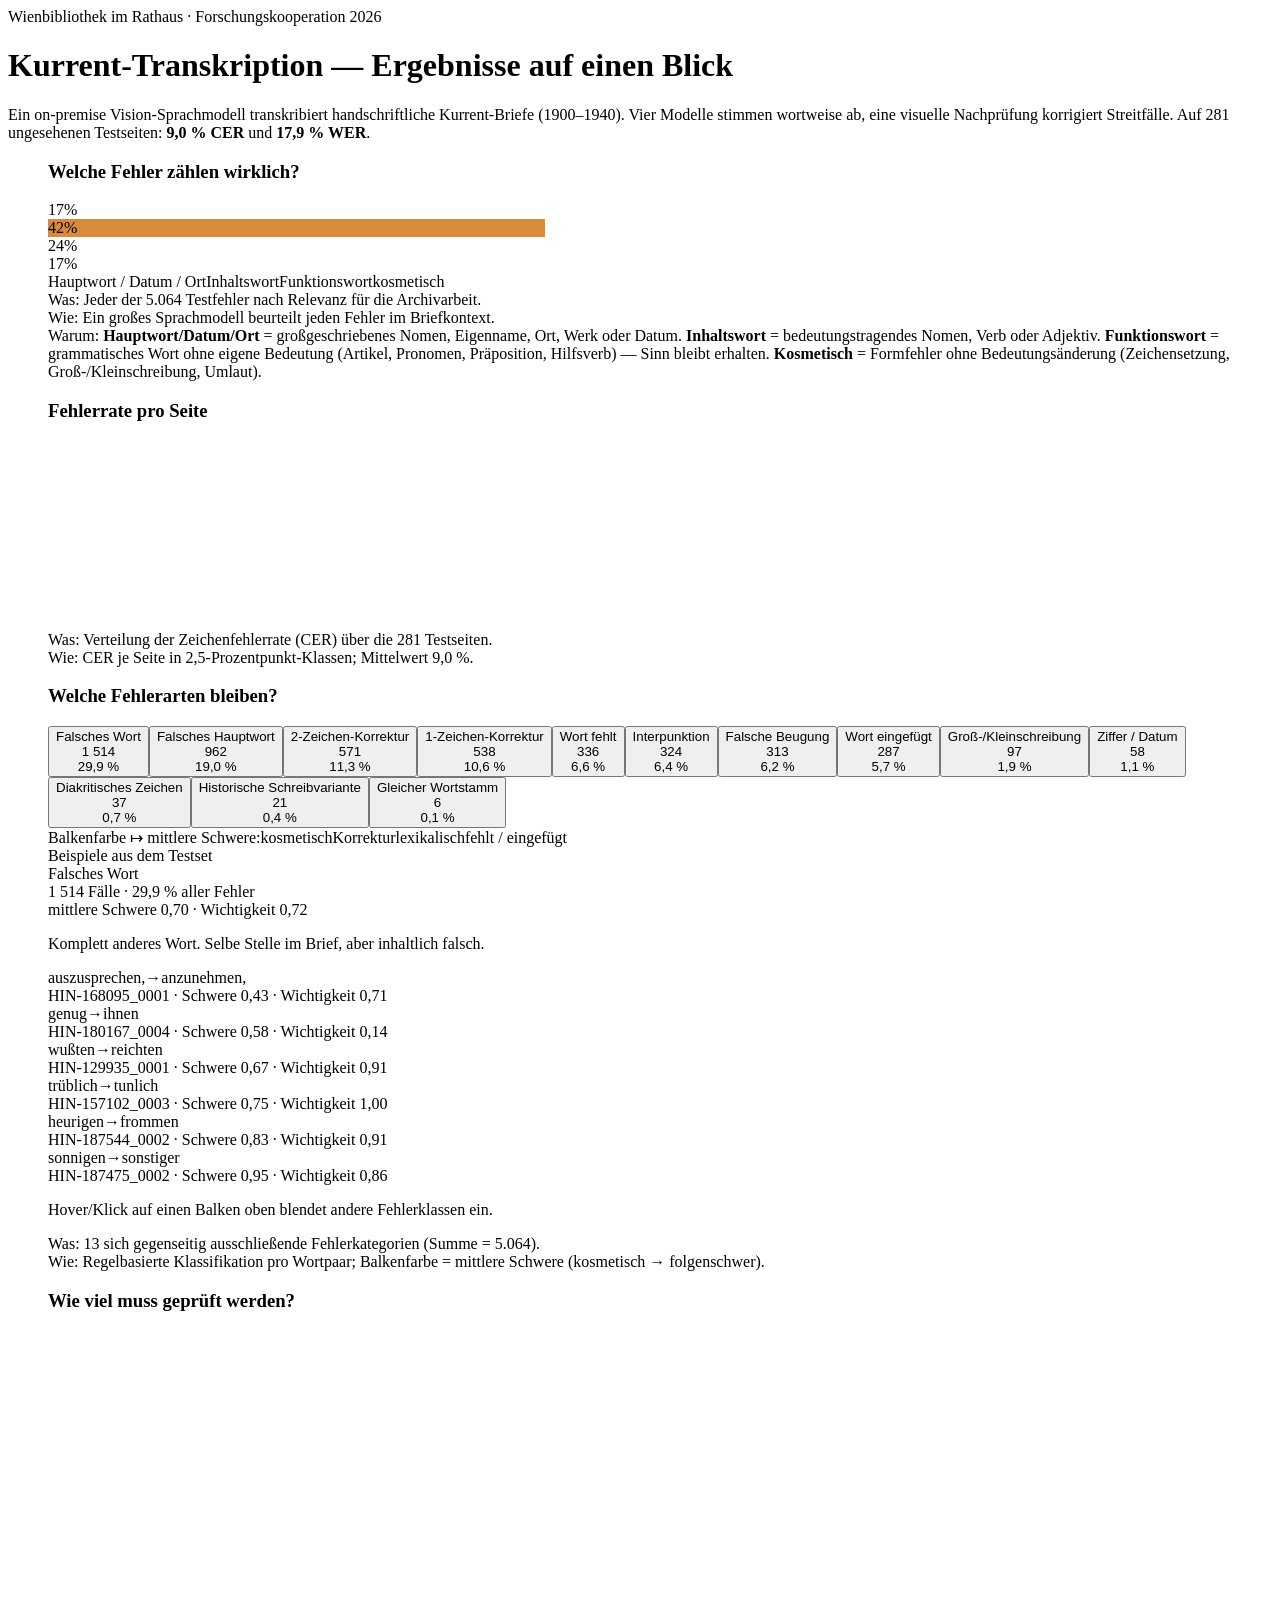
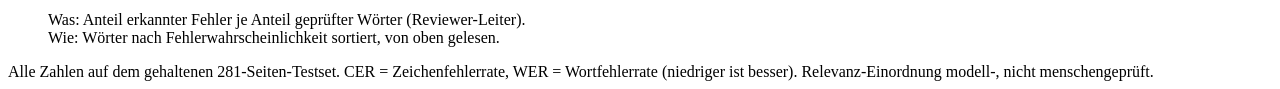
==== commit 2093eeac: "Remove PDF-export button from print page" ====
--- a/index.html
+++ b/index.html
@@ -1 +1 @@
-<!DOCTYPE html><html lang="de" class="dm_sans_6ea04b5e-module__p-7laW__variable jetbrains_mono_84d6efd-module__5Hl15a__variable h-full antialiased"><head><meta charSet="utf-8"/><meta name="viewport" content="width=device-width, initial-scale=1"/><link rel="preload" href="/wbr.kurrent2026/_next/static/media/5c285b27cdda1fe8-s.p.0yo6-5yoeeudq.woff2" as="font" crossorigin="" type="font/woff2"/><link rel="preload" href="/wbr.kurrent2026/_next/static/media/70bc3e132a0a741e-s.p.1409xf.ylxg8g.woff2" as="font" crossorigin="" type="font/woff2"/><link rel="stylesheet" href="/wbr.kurrent2026/_next/static/chunks/0dnh.2-fg12ba.css" data-precedence="next"/><link rel="preload" as="script" fetchPriority="low" href="/wbr.kurrent2026/_next/static/chunks/0lt4fh16mrlcc.js"/><script src="/wbr.kurrent2026/_next/static/chunks/0x1mobvioqs2v.js" async=""></script><script src="/wbr.kurrent2026/_next/static/chunks/12mz0_._155bq.js" async=""></script><script src="/wbr.kurrent2026/_next/static/chunks/0rdxxds16r3i3.js" async=""></script><script src="/wbr.kurrent2026/_next/static/chunks/turbopack-0bjvq..io.yz2.js" async=""></script><script src="/wbr.kurrent2026/_next/static/chunks/06k6o5~7u5tj3.js" async=""></script><script src="/wbr.kurrent2026/_next/static/chunks/14xdthwga5u9i.js" async=""></script><script src="/wbr.kurrent2026/_next/static/chunks/15fhhfl~4o1.m.js" async=""></script><script src="/wbr.kurrent2026/_next/static/chunks/0rm87i5mq_rsx.js" async=""></script><meta name="next-size-adjust" content=""/><title>Kurrent-Transkription</title><meta name="description" content="Wie wir mit einem 4-Modell-Ensemble und visueller Nachprüfung die Wienbibliothek-Korrespondenz aus den Jahren 1900–1940 mit 9,03 % CER transkribieren — 4,9 Prozentpunkte unter Transkribus auf denselben Daten."/><link rel="icon" href="/wbr.kurrent2026/favicon.ico?favicon.0x3dzn~oxb6tn.ico" sizes="256x256" type="image/x-icon"/><script src="/wbr.kurrent2026/_next/static/chunks/03~yq9q893hmn.js" noModule=""></script></head><body class="min-h-full flex flex-col"><div hidden=""><!--$--><!--/$--></div><div data-theme="article" class="pdf-doc bg-white"><button class="no-print fixed right-4 top-4 z-10 rounded-md bg-[var(--color-wbr-ink)] px-4 py-2 text-sm text-white shadow-sm">Als PDF speichern</button><header class="mb-4 border-b border-[var(--color-wbr-rule)] pb-3"><div class="text-[0.65rem] uppercase tracking-[0.22em] text-[var(--color-wbr-ink-mute)]">Wienbibliothek im Rathaus · Forschungskooperation 2026</div><h1 class="mt-1 font-display text-2xl font-semibold tracking-tight text-[var(--color-wbr-ink)]">Kurrent-Transkription — Ergebnisse auf einen Blick</h1><p class="mt-2 max-w-[60ch] text-[0.8rem] leading-snug text-[var(--color-wbr-ink-soft)]">Ein on-premise Vision-Sprachmodell transkribiert handschriftliche Kurrent-Briefe (1900–1940). Vier Modelle stimmen wortweise ab, eine visuelle Nachprüfung korrigiert Streitfälle. Auf 281 ungesehenen Testseiten: <strong>9,0 %<!-- --> CER</strong> und<!-- --> <strong>17,9 %<!-- --> WER</strong>.</p></header><div class="grid grid-cols-1 gap-4"><figure class="pdf-fig rounded-md border border-[var(--color-wbr-rule)] bg-white p-4"><h3 class="mb-2 font-display text-base font-semibold text-[var(--color-wbr-ink)]">Welche Fehler zählen wirklich?</h3><div class="flex h-7 w-full overflow-hidden rounded-[3px]"><div style="width:17%;background:var(--color-bad)" class="flex items-center justify-center text-[0.65rem] font-semibold text-white">17<!-- -->%</div><div style="width:42%;background:#d98a3d" class="flex items-center justify-center text-[0.65rem] font-semibold text-white">42<!-- -->%</div><div style="width:24%;background:var(--color-wbr-ink-mute)" class="flex items-center justify-center text-[0.65rem] font-semibold text-white">24<!-- -->%</div><div style="width:17%;background:var(--color-wbr-rule)" class="flex items-center justify-center text-[0.65rem] font-semibold text-white">17<!-- -->%</div></div><div class="mt-1.5 flex flex-wrap gap-x-3 gap-y-0.5 text-[0.65rem] text-[var(--color-wbr-ink-soft)]"><span class="flex items-center gap-1"><span class="inline-block h-2 w-2 rounded-[2px]" style="background:var(--color-bad)"></span>Hauptwort / Datum / Ort</span><span class="flex items-center gap-1"><span class="inline-block h-2 w-2 rounded-[2px]" style="background:#d98a3d"></span>Inhaltswort</span><span class="flex items-center gap-1"><span class="inline-block h-2 w-2 rounded-[2px]" style="background:var(--color-wbr-ink-mute)"></span>Funktionswort</span><span class="flex items-center gap-1"><span class="inline-block h-2 w-2 rounded-[2px]" style="background:var(--color-wbr-rule)"></span>kosmetisch</span></div><figcaption class="mt-2 space-y-0.5 text-[0.72rem] leading-snug text-[var(--color-wbr-ink-soft)]"><div><span class="font-semibold text-[var(--color-wbr-ink)]">Was:<!-- --> </span>Jeder der 5.064 Testfehler nach Relevanz für die Archivarbeit.</div><div><span class="font-semibold text-[var(--color-wbr-ink)]">Wie:<!-- --> </span>Ein großes Sprachmodell beurteilt jeden Fehler im Briefkontext.</div><div><span class="font-semibold text-[var(--color-wbr-ink)]">Warum:<!-- --> </span><strong>Hauptwort/Datum/Ort</strong> = großgeschriebenes Nomen, Eigenname, Ort, Werk oder Datum. <strong>Inhaltswort</strong> = bedeutungstragendes Nomen, Verb oder Adjektiv. <strong>Funktionswort</strong> = grammatisches Wort ohne eigene Bedeutung (Artikel, Pronomen, Präposition, Hilfsverb) — Sinn bleibt erhalten. <strong>Kosmetisch</strong> = Formfehler ohne Bedeutungsänderung (Zeichensetzung, Groß-/Kleinschreibung, Umlaut).</div></figcaption></figure><figure class="pdf-fig rounded-md border border-[var(--color-wbr-rule)] bg-white p-4"><h3 class="mb-2 font-display text-base font-semibold text-[var(--color-wbr-ink)]">Fehlerrate pro Seite</h3><div style="height:190px"><div class="recharts-responsive-container" style="width:100%;height:100%;min-width:0"><div style="width:0;height:0;overflow:visible"></div></div></div><figcaption class="mt-2 space-y-0.5 text-[0.72rem] leading-snug text-[var(--color-wbr-ink-soft)]"><div><span class="font-semibold text-[var(--color-wbr-ink)]">Was:<!-- --> </span>Verteilung der Zeichenfehlerrate (CER) über die 281 Testseiten.</div><div><span class="font-semibold text-[var(--color-wbr-ink)]">Wie:<!-- --> </span>CER je Seite in 2,5-Prozentpunkt-Klassen; Mittelwert 9,0 %.</div></figcaption></figure><figure class="pdf-fig rounded-md border border-[var(--color-wbr-rule)] bg-white p-4"><h3 class="mb-2 font-display text-base font-semibold text-[var(--color-wbr-ink)]">Welche Fehlerarten bleiben?</h3><div><div class="space-y-0.5"><button type="button" class="grid w-full grid-cols-[11rem_1fr_3.5rem_3rem] items-center gap-3 rounded px-2 py-1 text-left text-sm transition-colors bg-[var(--color-wbr-rule-soft)]"><div class="truncate font-medium text-[var(--color-wbr-ink)]">Falsches Wort</div><div class="relative h-5 rounded-sm bg-[var(--color-wbr-rule)]/40"><div class="h-full rounded-sm transition-all" style="width:100%;background:#000000"></div></div><div class="text-right tabular-nums text-[var(--color-wbr-ink-soft)]">1 514</div><div class="text-right tabular-nums text-[var(--color-wbr-ink-mute)]">29,9 %</div></button><button type="button" class="grid w-full grid-cols-[11rem_1fr_3.5rem_3rem] items-center gap-3 rounded px-2 py-1 text-left text-sm transition-colors hover:bg-[var(--color-wbr-rule-soft)]/60"><div class="truncate font-medium text-[var(--color-wbr-ink)]">Falsches Hauptwort</div><div class="relative h-5 rounded-sm bg-[var(--color-wbr-rule)]/40"><div class="h-full rounded-sm transition-all" style="width:63.540290620871865%;background:#444444"></div></div><div class="text-right tabular-nums text-[var(--color-wbr-ink-soft)]">962</div><div class="text-right tabular-nums text-[var(--color-wbr-ink-mute)]">19,0 %</div></button><button type="button" class="grid w-full grid-cols-[11rem_1fr_3.5rem_3rem] items-center gap-3 rounded px-2 py-1 text-left text-sm transition-colors hover:bg-[var(--color-wbr-rule-soft)]/60"><div class="truncate font-medium text-[var(--color-wbr-ink)]">2-Zeichen-Korrektur</div><div class="relative h-5 rounded-sm bg-[var(--color-wbr-rule)]/40"><div class="h-full rounded-sm transition-all" style="width:37.714663143989426%;background:#444444"></div></div><div class="text-right tabular-nums text-[var(--color-wbr-ink-soft)]">571</div><div class="text-right tabular-nums text-[var(--color-wbr-ink-mute)]">11,3 %</div></button><button type="button" class="grid w-full grid-cols-[11rem_1fr_3.5rem_3rem] items-center gap-3 rounded px-2 py-1 text-left text-sm transition-colors hover:bg-[var(--color-wbr-rule-soft)]/60"><div class="truncate font-medium text-[var(--color-wbr-ink)]">1-Zeichen-Korrektur</div><div class="relative h-5 rounded-sm bg-[var(--color-wbr-rule)]/40"><div class="h-full rounded-sm transition-all" style="width:35.53500660501982%;background:#444444"></div></div><div class="text-right tabular-nums text-[var(--color-wbr-ink-soft)]">538</div><div class="text-right tabular-nums text-[var(--color-wbr-ink-mute)]">10,6 %</div></button><button type="button" class="grid w-full grid-cols-[11rem_1fr_3.5rem_3rem] items-center gap-3 rounded px-2 py-1 text-left text-sm transition-colors hover:bg-[var(--color-wbr-rule-soft)]/60"><div class="truncate font-medium text-[var(--color-wbr-ink)]">Wort fehlt</div><div class="relative h-5 rounded-sm bg-[var(--color-wbr-rule)]/40"><div class="h-full rounded-sm transition-all" style="width:22.192866578599734%;background:#000000"></div></div><div class="text-right tabular-nums text-[var(--color-wbr-ink-soft)]">336</div><div class="text-right tabular-nums text-[var(--color-wbr-ink-mute)]">6,6 %</div></button><button type="button" class="grid w-full grid-cols-[11rem_1fr_3.5rem_3rem] items-center gap-3 rounded px-2 py-1 text-left text-sm transition-colors hover:bg-[var(--color-wbr-rule-soft)]/60"><div class="truncate font-medium text-[var(--color-wbr-ink)]">Interpunktion</div><div class="relative h-5 rounded-sm bg-[var(--color-wbr-rule)]/40"><div class="h-full rounded-sm transition-all" style="width:21.400264200792602%;background:#cccccc"></div></div><div class="text-right tabular-nums text-[var(--color-wbr-ink-soft)]">324</div><div class="text-right tabular-nums text-[var(--color-wbr-ink-mute)]">6,4 %</div></button><button type="button" class="grid w-full grid-cols-[11rem_1fr_3.5rem_3rem] items-center gap-3 rounded px-2 py-1 text-left text-sm transition-colors hover:bg-[var(--color-wbr-rule-soft)]/60"><div class="truncate font-medium text-[var(--color-wbr-ink)]">Falsche Beugung</div><div class="relative h-5 rounded-sm bg-[var(--color-wbr-rule)]/40"><div class="h-full rounded-sm transition-all" style="width:20.673712021136065%;background:#999999"></div></div><div class="text-right tabular-nums text-[var(--color-wbr-ink-soft)]">313</div><div class="text-right tabular-nums text-[var(--color-wbr-ink-mute)]">6,2 %</div></button><button type="button" class="grid w-full grid-cols-[11rem_1fr_3.5rem_3rem] items-center gap-3 rounded px-2 py-1 text-left text-sm transition-colors hover:bg-[var(--color-wbr-rule-soft)]/60"><div class="truncate font-medium text-[var(--color-wbr-ink)]">Wort eingefügt</div><div class="relative h-5 rounded-sm bg-[var(--color-wbr-rule)]/40"><div class="h-full rounded-sm transition-all" style="width:18.956406869220608%;background:#000000"></div></div><div class="text-right tabular-nums text-[var(--color-wbr-ink-soft)]">287</div><div class="text-right tabular-nums text-[var(--color-wbr-ink-mute)]">5,7 %</div></button><button type="button" class="grid w-full grid-cols-[11rem_1fr_3.5rem_3rem] items-center gap-3 rounded px-2 py-1 text-left text-sm transition-colors hover:bg-[var(--color-wbr-rule-soft)]/60"><div class="truncate font-medium text-[var(--color-wbr-ink)]">Groß-/Kleinschreibung</div><div class="relative h-5 rounded-sm bg-[var(--color-wbr-rule)]/40"><div class="h-full rounded-sm transition-all" style="width:6.406869220607662%;background:#cccccc"></div></div><div class="text-right tabular-nums text-[var(--color-wbr-ink-soft)]">97</div><div class="text-right tabular-nums text-[var(--color-wbr-ink-mute)]">1,9 %</div></button><button type="button" class="grid w-full grid-cols-[11rem_1fr_3.5rem_3rem] items-center gap-3 rounded px-2 py-1 text-left text-sm transition-colors hover:bg-[var(--color-wbr-rule-soft)]/60"><div class="truncate font-medium text-[var(--color-wbr-ink)]">Ziffer / Datum</div><div class="relative h-5 rounded-sm bg-[var(--color-wbr-rule)]/40"><div class="h-full rounded-sm transition-all" style="width:3.830911492734478%;background:#444444"></div></div><div class="text-right tabular-nums text-[var(--color-wbr-ink-soft)]">58</div><div class="text-right tabular-nums text-[var(--color-wbr-ink-mute)]">1,1 %</div></button><button type="button" class="grid w-full grid-cols-[11rem_1fr_3.5rem_3rem] items-center gap-3 rounded px-2 py-1 text-left text-sm transition-colors hover:bg-[var(--color-wbr-rule-soft)]/60"><div class="truncate font-medium text-[var(--color-wbr-ink)]">Diakritisches Zeichen</div><div class="relative h-5 rounded-sm bg-[var(--color-wbr-rule)]/40"><div class="h-full rounded-sm transition-all" style="width:2.4438573315719947%;background:#444444"></div></div><div class="text-right tabular-nums text-[var(--color-wbr-ink-soft)]">37</div><div class="text-right tabular-nums text-[var(--color-wbr-ink-mute)]">0,7 %</div></button><button type="button" class="grid w-full grid-cols-[11rem_1fr_3.5rem_3rem] items-center gap-3 rounded px-2 py-1 text-left text-sm transition-colors hover:bg-[var(--color-wbr-rule-soft)]/60"><div class="truncate font-medium text-[var(--color-wbr-ink)]">Historische Schreibvariante</div><div class="relative h-5 rounded-sm bg-[var(--color-wbr-rule)]/40"><div class="h-full rounded-sm transition-all" style="width:1.3870541611624834%;background:#cccccc"></div></div><div class="text-right tabular-nums text-[var(--color-wbr-ink-soft)]">21</div><div class="text-right tabular-nums text-[var(--color-wbr-ink-mute)]">0,4 %</div></button><button type="button" class="grid w-full grid-cols-[11rem_1fr_3.5rem_3rem] items-center gap-3 rounded px-2 py-1 text-left text-sm transition-colors hover:bg-[var(--color-wbr-rule-soft)]/60"><div class="truncate font-medium text-[var(--color-wbr-ink)]">Gleicher Wortstamm</div><div class="relative h-5 rounded-sm bg-[var(--color-wbr-rule)]/40"><div class="h-full rounded-sm transition-all" style="width:0.3963011889035667%;background:#444444"></div></div><div class="text-right tabular-nums text-[var(--color-wbr-ink-soft)]">6</div><div class="text-right tabular-nums text-[var(--color-wbr-ink-mute)]">0,1 %</div></button></div><div class="mt-3 flex flex-wrap items-center gap-3 px-2 text-xs text-[var(--color-wbr-ink-soft)]"><span class="text-[var(--color-wbr-ink-mute)]">Balkenfarbe ↦ mittlere Schwere:</span><span class="inline-flex items-center gap-1.5"><span class="inline-block h-3 w-3 rounded-sm" style="background:#cccccc"></span>kosmetisch</span><span class="inline-flex items-center gap-1.5"><span class="inline-block h-3 w-3 rounded-sm" style="background:#999999"></span>Korrektur</span><span class="inline-flex items-center gap-1.5"><span class="inline-block h-3 w-3 rounded-sm" style="background:#444444"></span>lexikalisch</span><span class="inline-flex items-center gap-1.5"><span class="inline-block h-3 w-3 rounded-sm" style="background:#000000"></span>fehlt / eingefügt</span></div><div class="mt-4 rounded-md border border-[var(--color-wbr-rule)] bg-[var(--color-wbr-lavender)]/40 p-4"><div class="flex items-baseline justify-between gap-3"><div><div class="text-[10px] font-semibold uppercase tracking-[0.22em] text-[var(--color-wbr-ink-mute)]">Beispiele aus dem Testset</div><div class="mt-1 font-display text-lg font-semibold text-[var(--color-wbr-ink)]">Falsches Wort</div></div><div class="text-right text-xs text-[var(--color-wbr-ink-soft)]"><div>1 514<!-- --> Fälle · <!-- -->29,9 %<!-- --> aller Fehler</div><div class="text-[var(--color-wbr-ink-mute)]">mittlere Schwere <!-- -->0,70<!-- --> · Wichtigkeit<!-- --> <!-- -->0,72</div></div></div><p class="mt-3 text-sm leading-relaxed text-[var(--color-wbr-ink-soft)]">Komplett anderes Wort. Selbe Stelle im Brief, aber inhaltlich falsch.</p><div class="mt-3 grid grid-cols-1 gap-2 md:grid-cols-2"><div class="rounded border border-[var(--color-wbr-rule)] bg-white px-3 py-2 text-sm"><div class="flex flex-wrap items-baseline gap-x-2 gap-y-1 text-[0.95em]" style="overflow-wrap:anywhere;word-break:break-word"><span class="font-mono text-[var(--color-tier-red)] line-through">auszusprechen,</span><span class="text-[var(--color-wbr-ink-mute)]">→</span><span class="font-mono font-semibold text-[var(--color-tier-green)]">anzunehmen,</span></div><div class="mt-1 text-[11px] text-[var(--color-wbr-ink-mute)]"><span class="font-mono">HIN-168095_0001</span> · Schwere<!-- --> <!-- -->0,43<!-- --> · Wichtigkeit <!-- -->0,71</div></div><div class="rounded border border-[var(--color-wbr-rule)] bg-white px-3 py-2 text-sm"><div class="flex flex-wrap items-baseline gap-x-2 gap-y-1 text-[0.95em]" style="overflow-wrap:anywhere;word-break:break-word"><span class="font-mono text-[var(--color-tier-red)] line-through">genug</span><span class="text-[var(--color-wbr-ink-mute)]">→</span><span class="font-mono font-semibold text-[var(--color-tier-green)]">ihnen</span></div><div class="mt-1 text-[11px] text-[var(--color-wbr-ink-mute)]"><span class="font-mono">HIN-180167_0004</span> · Schwere<!-- --> <!-- -->0,58<!-- --> · Wichtigkeit <!-- -->0,14</div></div><div class="rounded border border-[var(--color-wbr-rule)] bg-white px-3 py-2 text-sm"><div class="flex flex-wrap items-baseline gap-x-2 gap-y-1 text-[0.95em]" style="overflow-wrap:anywhere;word-break:break-word"><span class="font-mono text-[var(--color-tier-red)] line-through">wußten</span><span class="text-[var(--color-wbr-ink-mute)]">→</span><span class="font-mono font-semibold text-[var(--color-tier-green)]">reichten</span></div><div class="mt-1 text-[11px] text-[var(--color-wbr-ink-mute)]"><span class="font-mono">HIN-129935_0001</span> · Schwere<!-- --> <!-- -->0,67<!-- --> · Wichtigkeit <!-- -->0,91</div></div><div class="rounded border border-[var(--color-wbr-rule)] bg-white px-3 py-2 text-sm"><div class="flex flex-wrap items-baseline gap-x-2 gap-y-1 text-[0.95em]" style="overflow-wrap:anywhere;word-break:break-word"><span class="font-mono text-[var(--color-tier-red)] line-through">trüblich</span><span class="text-[var(--color-wbr-ink-mute)]">→</span><span class="font-mono font-semibold text-[var(--color-tier-green)]">tunlich</span></div><div class="mt-1 text-[11px] text-[var(--color-wbr-ink-mute)]"><span class="font-mono">HIN-157102_0003</span> · Schwere<!-- --> <!-- -->0,75<!-- --> · Wichtigkeit <!-- -->1,00</div></div><div class="rounded border border-[var(--color-wbr-rule)] bg-white px-3 py-2 text-sm"><div class="flex flex-wrap items-baseline gap-x-2 gap-y-1 text-[0.95em]" style="overflow-wrap:anywhere;word-break:break-word"><span class="font-mono text-[var(--color-tier-red)] line-through">heurigen</span><span class="text-[var(--color-wbr-ink-mute)]">→</span><span class="font-mono font-semibold text-[var(--color-tier-green)]">frommen</span></div><div class="mt-1 text-[11px] text-[var(--color-wbr-ink-mute)]"><span class="font-mono">HIN-187544_0002</span> · Schwere<!-- --> <!-- -->0,83<!-- --> · Wichtigkeit <!-- -->0,91</div></div><div class="rounded border border-[var(--color-wbr-rule)] bg-white px-3 py-2 text-sm"><div class="flex flex-wrap items-baseline gap-x-2 gap-y-1 text-[0.95em]" style="overflow-wrap:anywhere;word-break:break-word"><span class="font-mono text-[var(--color-tier-red)] line-through">sonnigen</span><span class="text-[var(--color-wbr-ink-mute)]">→</span><span class="font-mono font-semibold text-[var(--color-tier-green)]">sonstiger</span></div><div class="mt-1 text-[11px] text-[var(--color-wbr-ink-mute)]"><span class="font-mono">HIN-187475_0002</span> · Schwere<!-- --> <!-- -->0,95<!-- --> · Wichtigkeit <!-- -->0,86</div></div></div><p class="mt-3 text-[11px] text-[var(--color-wbr-ink-mute)]">Hover/Klick auf einen Balken oben blendet andere Fehlerklassen ein.</p></div></div><figcaption class="mt-2 space-y-0.5 text-[0.72rem] leading-snug text-[var(--color-wbr-ink-soft)]"><div><span class="font-semibold text-[var(--color-wbr-ink)]">Was:<!-- --> </span>13 sich gegenseitig ausschließende Fehlerkategorien (Summe = 5.064).</div><div><span class="font-semibold text-[var(--color-wbr-ink)]">Wie:<!-- --> </span>Regelbasierte Klassifikation pro Wortpaar; Balkenfarbe = mittlere Schwere (kosmetisch → folgenschwer).</div></figcaption></figure><figure class="pdf-fig rounded-md border border-[var(--color-wbr-rule)] bg-white p-4"><h3 class="mb-2 font-display text-base font-semibold text-[var(--color-wbr-ink)]">Wie viel muss geprüft werden?</h3><div style="height:280px"><div class="recharts-responsive-container" style="width:100%;height:100%;min-width:0"><div style="width:0;height:0;overflow:visible"></div></div></div><figcaption class="mt-2 space-y-0.5 text-[0.72rem] leading-snug text-[var(--color-wbr-ink-soft)]"><div><span class="font-semibold text-[var(--color-wbr-ink)]">Was:<!-- --> </span>Anteil erkannter Fehler je Anteil geprüfter Wörter (Reviewer-Leiter).</div><div><span class="font-semibold text-[var(--color-wbr-ink)]">Wie:<!-- --> </span>Wörter nach Fehlerwahrscheinlichkeit sortiert, von oben gelesen.</div></figcaption></figure></div><footer class="mt-4 border-t border-[var(--color-wbr-rule)] pt-2 text-[0.62rem] text-[var(--color-wbr-ink-mute)]">Alle Zahlen auf dem gehaltenen 281-Seiten-Testset. CER = Zeichenfehlerrate, WER = Wortfehlerrate (niedriger ist besser). Relevanz-Einordnung modell-, nicht menschengeprüft.</footer></div><!--$--><!--/$--><script src="/wbr.kurrent2026/_next/static/chunks/0lt4fh16mrlcc.js" id="_R_" async=""></script><script>(self.__next_f=self.__next_f||[]).push([0])</script><script>self.__next_f.push([1,"1:\"$Sreact.fragment\"\n2:I[12224,[\"/wbr.kurrent2026/_next/static/chunks/06k6o5~7u5tj3.js\",\"/wbr.kurrent2026/_next/static/chunks/14xdthwga5u9i.js\"],\"default\"]\n3:I[67689,[\"/wbr.kurrent2026/_next/static/chunks/06k6o5~7u5tj3.js\",\"/wbr.kurrent2026/_next/static/chunks/14xdthwga5u9i.js\"],\"default\"]\n4:I[6645,[\"/wbr.kurrent2026/_next/static/chunks/06k6o5~7u5tj3.js\",\"/wbr.kurrent2026/_next/static/chunks/14xdthwga5u9i.js\",\"/wbr.kurrent2026/_next/static/chunks/15fhhfl~4o1.m.js\",\"/wbr.kurrent2026/_next/static/chunks/0rm87i5mq_rsx.js\"],\"PrintButton\"]\n11:I[77663,[\"/wbr.kurrent2026/_next/static/chunks/06k6o5~7u5tj3.js\",\"/wbr.kurrent2026/_next/static/chunks/14xdthwga5u9i.js\"],\"default\",1]\n:HL[\"/wbr.kurrent2026/_next/static/chunks/0dnh.2-fg12ba.css\",\"style\"]\n:HL[\"/wbr.kurrent2026/_next/static/media/5c285b27cdda1fe8-s.p.0yo6-5yoeeudq.woff2\",\"font\",{\"crossOrigin\":\"\",\"type\":\"font/woff2\"}]\n:HL[\"/wbr.kurrent2026/_next/static/media/70bc3e132a0a741e-s.p.1409xf.ylxg8g.woff2\",\"font\",{\"crossOrigin\":\"\",\"type\":\"font/woff2\"}]\n"])</script><script>self.__next_f.push([1,"0:{\"P\":null,\"c\":[\"\",\"print\",\"\"],\"q\":\"\",\"i\":false,\"f\":[[[\"\",{\"children\":[\"print\",{\"children\":[\"__PAGE__\",{}]}]},\"$undefined\",\"$undefined\",16],[[\"$\",\"$1\",\"c\",{\"children\":[[[\"$\",\"link\",\"0\",{\"rel\":\"stylesheet\",\"href\":\"/wbr.kurrent2026/_next/static/chunks/0dnh.2-fg12ba.css\",\"precedence\":\"next\",\"crossOrigin\":\"$undefined\",\"nonce\":\"$undefined\"}],[\"$\",\"script\",\"script-0\",{\"src\":\"/wbr.kurrent2026/_next/static/chunks/06k6o5~7u5tj3.js\",\"async\":true,\"nonce\":\"$undefined\"}],[\"$\",\"script\",\"script-1\",{\"src\":\"/wbr.kurrent2026/_next/static/chunks/14xdthwga5u9i.js\",\"async\":true,\"nonce\":\"$undefined\"}]],[\"$\",\"html\",null,{\"lang\":\"de\",\"className\":\"dm_sans_6ea04b5e-module__p-7laW__variable jetbrains_mono_84d6efd-module__5Hl15a__variable h-full antialiased\",\"children\":[\"$\",\"body\",null,{\"className\":\"min-h-full flex flex-col\",\"children\":[\"$\",\"$L2\",null,{\"parallelRouterKey\":\"children\",\"error\":\"$undefined\",\"errorStyles\":\"$undefined\",\"errorScripts\":\"$undefined\",\"template\":[\"$\",\"$L3\",null,{}],\"templateStyles\":\"$undefined\",\"templateScripts\":\"$undefined\",\"notFound\":[[[\"$\",\"title\",null,{\"children\":\"404: This page could not be found.\"}],[\"$\",\"div\",null,{\"style\":{\"fontFamily\":\"system-ui,\\\"Segoe UI\\\",Roboto,Helvetica,Arial,sans-serif,\\\"Apple Color Emoji\\\",\\\"Segoe UI Emoji\\\"\",\"height\":\"100vh\",\"textAlign\":\"center\",\"display\":\"flex\",\"flexDirection\":\"column\",\"alignItems\":\"center\",\"justifyContent\":\"center\"},\"children\":[\"$\",\"div\",null,{\"children\":[[\"$\",\"style\",null,{\"dangerouslySetInnerHTML\":{\"__html\":\"body{color:#000;background:#fff;margin:0}.next-error-h1{border-right:1px solid rgba(0,0,0,.3)}@media (prefers-color-scheme:dark){body{color:#fff;background:#000}.next-error-h1{border-right:1px solid rgba(255,255,255,.3)}}\"}}],[\"$\",\"h1\",null,{\"className\":\"next-error-h1\",\"style\":{\"display\":\"inline-block\",\"margin\":\"0 20px 0 0\",\"padding\":\"0 23px 0 0\",\"fontSize\":24,\"fontWeight\":500,\"verticalAlign\":\"top\",\"lineHeight\":\"49px\"},\"children\":404}],[\"$\",\"div\",null,{\"style\":{\"display\":\"inline-block\"},\"children\":[\"$\",\"h2\",null,{\"style\":{\"fontSize\":14,\"fontWeight\":400,\"lineHeight\":\"49px\",\"margin\":0},\"children\":\"This page could not be found.\"}]}]]}]}]],[]],\"forbidden\":\"$undefined\",\"unauthorized\":\"$undefined\"}]}]}]]}],{\"children\":[[\"$\",\"$1\",\"c\",{\"children\":[null,[\"$\",\"$L2\",null,{\"parallelRouterKey\":\"children\",\"error\":\"$undefined\",\"errorStyles\":\"$undefined\",\"errorScripts\":\"$undefined\",\"template\":[\"$\",\"$L3\",null,{}],\"templateStyles\":\"$undefined\",\"templateScripts\":\"$undefined\",\"notFound\":\"$undefined\",\"forbidden\":\"$undefined\",\"unauthorized\":\"$undefined\"}]]}],{\"children\":[[\"$\",\"$1\",\"c\",{\"children\":[[\"$\",\"div\",null,{\"data-theme\":\"article\",\"className\":\"pdf-doc bg-white\",\"children\":[[\"$\",\"$L4\",null,{}],[\"$\",\"header\",null,{\"className\":\"mb-4 border-b border-[var(--color-wbr-rule)] pb-3\",\"children\":[[\"$\",\"div\",null,{\"className\":\"text-[0.65rem] uppercase tracking-[0.22em] text-[var(--color-wbr-ink-mute)]\",\"children\":\"Wienbibliothek im Rathaus · Forschungskooperation 2026\"}],[\"$\",\"h1\",null,{\"className\":\"mt-1 font-display text-2xl font-semibold tracking-tight text-[var(--color-wbr-ink)]\",\"children\":\"Kurrent-Transkription — Ergebnisse auf einen Blick\"}],[\"$\",\"p\",null,{\"className\":\"mt-2 max-w-[60ch] text-[0.8rem] leading-snug text-[var(--color-wbr-ink-soft)]\",\"children\":[\"Ein on-premise Vision-Sprachmodell transkribiert handschriftliche Kurrent-Briefe (1900–1940). Vier Modelle stimmen wortweise ab, eine visuelle Nachprüfung korrigiert Streitfälle. Auf 281 ungesehenen Testseiten: \",[\"$\",\"strong\",null,{\"children\":[\"9,0 %\",\" CER\"]}],\" und\",\" \",[\"$\",\"strong\",null,{\"children\":[\"17,9 %\",\" WER\"]}],\".\"]}]]}],[\"$\",\"div\",null,{\"className\":\"grid grid-cols-1 gap-4\",\"children\":[[\"$\",\"figure\",null,{\"className\":\"pdf-fig rounded-md border border-[var(--color-wbr-rule)] bg-white p-4\",\"children\":[[\"$\",\"h3\",null,{\"className\":\"mb-2 font-display text-base font-semibold text-[var(--color-wbr-ink)]\",\"children\":\"Welche Fehler zählen wirklich?\"}],[[\"$\",\"div\",null,{\"className\":\"flex h-7 w-full overflow-hidden rounded-[3px]\",\"children\":[[\"$\",\"div\",\"Hauptwort / Datum / Ort\",{\"style\":{\"width\":\"17%\",\"background\":\"var(--color-bad)\"},\"className\":\"flex items-center justify-center text-[0.65rem] font-semibold text-white\",\"children\":[17,\"%\"]}],[\"$\",\"div\",\"Inhaltswort\",{\"style\":{\"width\":\"42%\",\"background\":\"#d98a3d\"},\"className\":\"flex items-center justify-center text-[0.65rem] font-semibold text-white\",\"children\":[42,\"%\"]}],[\"$\",\"div\",\"Funktionswort\",{\"style\":{\"width\":\"24%\",\"background\":\"var(--color-wbr-ink-mute)\"},\"className\":\"flex items-center justify-center text-[0.65rem] font-semibold text-white\",\"children\":[24,\"%\"]}],\"$L5\"]}],\"$L6\"],\"$L7\"]}],\"$L8\",\"$L9\",\"$La\"]}],\"$Lb\"]}],[\"$Lc\",\"$Ld\"],\"$Le\"]}],{},null,false,null]},null,false,\"$@f\"]},null,false,null],\"$L10\",false]],\"m\":\"$undefined\",\"G\":[\"$11\",[\"$L12\"]],\"S\":true,\"h\":null,\"s\":\"$undefined\",\"l\":\"$undefined\",\"p\":\"$undefined\",\"d\":\"$undefined\",\"b\":\"DjeTFqF6vpVCvFmNbinsg\"}\n"])</script><script>self.__next_f.push([1,"13:I[4551,[\"/wbr.kurrent2026/_next/static/chunks/06k6o5~7u5tj3.js\",\"/wbr.kurrent2026/_next/static/chunks/14xdthwga5u9i.js\",\"/wbr.kurrent2026/_next/static/chunks/15fhhfl~4o1.m.js\",\"/wbr.kurrent2026/_next/static/chunks/0rm87i5mq_rsx.js\"],\"CerHistogram\"]\n15:I[55544,[\"/wbr.kurrent2026/_next/static/chunks/06k6o5~7u5tj3.js\",\"/wbr.kurrent2026/_next/static/chunks/14xdthwga5u9i.js\",\"/wbr.kurrent2026/_next/static/chunks/15fhhfl~4o1.m.js\",\"/wbr.kurrent2026/_next/static/chunks/0rm87i5mq_rsx.js\"],\"TypologyComposition\"]\n17:I[33291,[\"/wbr.kurrent2026/_next/static/chunks/06k6o5~7u5tj3.js\",\"/wbr.kurrent2026/_next/static/chunks/14xdthwga5u9i.js\",\"/wbr.kurrent2026/_next/static/chunks/15fhhfl~4o1.m.js\",\"/wbr.kurrent2026/_next/static/chunks/0rm87i5mq_rsx.js\"],\"RecallLadder\"]\n18:I[76779,[\"/wbr.kurrent2026/_next/static/chunks/06k6o5~7u5tj3.js\",\"/wbr.kurrent2026/_next/static/chunks/14xdthwga5u9i.js\"],\"OutletBoundary\"]\n19:\"$Sreact.suspense\"\n1c:I[76779,[\"/wbr.kurrent2026/_next/static/chunks/06k6o5~7u5tj3.js\",\"/wbr.kurrent2026/_next/static/chunks/14xdthwga5u9i.js\"],\"ViewportBoundary\"]\n1e:I[76779,[\"/wbr.kurrent2026/_next/static/chunks/06k6o5~7u5tj3.js\",\"/wbr.kurrent2026/_next/static/chunks/14xdthwga5u9i.js\"],\"MetadataBoundary\"]\n5:[\"$\",\"div\",\"kosmetisch\",{\"style\":{\"width\":\"17%\",\"background\":\"var(--color-wbr-rule)\"},\"className\":\"flex items-center justify-center text-[0.65rem] font-semibold text-white\",\"children\":[17,\"%\"]}]\n6:[\"$\",\"div\",null,{\"className\":\"mt-1.5 flex flex-wrap gap-x-3 gap-y-0.5 text-[0.65rem] text-[var(--color-wbr-ink-soft)]\",\"children\":[[\"$\",\"span\",\"Hauptwort / Datum / Ort\",{\"className\":\"flex items-center gap-1\",\"children\":[[\"$\",\"span\",null,{\"className\":\"inline-block h-2 w-2 rounded-[2px]\",\"style\":{\"background\":\"var(--color-bad)\"}}],\"Hauptwort / Datum / Ort\"]}],[\"$\",\"span\",\"Inhaltswort\",{\"className\":\"flex items-center gap-1\",\"children\":[[\"$\",\"span\",null,{\"className\":\"inline-block h-2 w-2 rounded-[2px]\",\"style\":{\"background\":\"#d98a3d\"}}],\"Inhaltswort\"]}],[\"$\",\"span\",\"Funktionswort\",{\"className\":\"flex items-center gap-1\",\"children\":[[\"$\",\"span\",null,{\"className\":\"inline-block h-2 w-2 rounded-[2px]\",\"style\":{\"background\":\"var(--color-wbr-ink-mute)\"}}],\"Funktionswort\"]}],[\"$\",\"span\",\"kosmetisch\",{\"className\":\"flex items-center gap-1\",\"children\":[[\"$\",\"span\",null,{\"className\":\"inline-block h-2 w-2 rounded-[2px]\",\"style\":{\"background\":\"var(--color-wbr-rule)\"}}],\"kosmetisch\"]}]]}]\n7:[\"$\",\"figcaption\",null,{\"className\":\"mt-2 space-y-0.5 text-[0.72rem] leading-snug text-[var(--color-wbr-ink-soft)]\",\"children\":[[\"$\",\"div\",null,{\"children\":[[\"$\",\"span\",null,{\"className\":\"font-semibold text-[var(--color-wbr-ink)]\",\"children\":[\"Was:\",\" \"]}],\"Jeder der 5.064 Testfehler nach Relevanz für die Archivarbeit.\"]}],[\"$\",\"div\",null,{\"children\":[[\"$\",\"span\",null,{\"className\":\"font-semibold text-[var(--color-wbr-ink)]\",\"children\":[\"Wie:\",\" \"]}],\"Ein großes Sprachmodell beurteilt jeden Fehler im Briefkontext.\"]}],[\"$\",\"div\",null,{\"children\":[[\"$\",\"span\",null,{\"className\":\"font-semibold text-[var(--color-wbr-ink)]\",\"children\":[\"Warum:\",\" \"]}],[[\"$\",\"strong\",null,{\"children\":\"Hauptwort/Datum/Ort\"}],\" = großgeschriebenes Nomen, Eigenname, Ort, Werk oder Datum. \",[\"$\",\"strong\",null,{\"children\":\"Inhaltswort\"}],\" = bedeutungstragendes Nomen, Verb oder Adjektiv. \",[\"$\",\"strong\",null,{\"children\":\"Funktionswort\"}],\" = grammatisches Wort ohne eigene Bedeutung (Artikel, Pronomen, Präposition, Hilfsverb) — Sinn bleibt erhalten. \",[\"$\",\"strong\",null,{\"children\":\"Kosmetisch\"}],\" = Formfehler ohne Bedeutungsänderung (Zeichensetzung, Groß-/Kleinschreibung, Umlaut).\"]]}]]}]\n"])</script><script>self.__next_f.push([1,"8:[\"$\",\"figure\",null,{\"className\":\"pdf-fig rounded-md border border-[var(--color-wbr-rule)] bg-white p-4\",\"children\":[[\"$\",\"h3\",null,{\"className\":\"mb-2 font-display text-base font-semibold text-[var(--color-wbr-ink)]\",\"children\":\"Fehlerrate pro Seite\"}],[\"$\",\"$L13\",null,{\"pages\":[{\"stem\":\"HIN-110876_0001\",\"cer\":0.1837837837837838,\"wer\":0.3389830508474576,\"n_words\":59,\"n_errors\":20,\"sem_wer\":0.19925313857147248,\"ess_wer\":0.3794835985485673,\"combo_wer\":0.2321915281589544},{\"stem\":\"HIN-110876_0002\",\"cer\":0.2116182572614108,\"wer\":0.3614457831325301,\"n_words\":83,\"n_errors\":30,\"sem_wer\":0.26289315400960384,\"ess_wer\":0.5321654148930816,\"combo_wer\":0.3874221611455456},{\"stem\":\"HIN-110876_0003\",\"cer\":0.2122448979591837,\"wer\":0.33783783783783783,\"n_words\":74,\"n_errors\":25,\"sem_wer\":0.258682127022562,\"ess_wer\":0.4772179818818618,\"combo_wer\":0.368503168572699},{\"stem\":\"HIN-110876_0004\",\"cer\":0.1411530815109344,\"wer\":0.3170731707317073,\"n_words\":82,\"n_errors\":26,\"sem_wer\":0.21362570335679668,\"ess_wer\":0.43321799077701256,\"combo_wer\":0.27177294645401445},{\"stem\":\"HIN-110876_0005\",\"cer\":0.18809980806142035,\"wer\":0.32,\"n_words\":75,\"n_errors\":24,\"sem_wer\":0.21315453630685807,\"ess_wer\":0.37730566602136506,\"combo_wer\":0.24849364557666204},{\"stem\":\"HIN-110876_0006\",\"cer\":0.36333333333333334,\"wer\":0.4583333333333333,\"n_words\":96,\"n_errors\":44,\"sem_wer\":0.3465009871482228,\"ess_wer\":0.622341404781474,\"combo_wer\":0.4618011688575592},{\"stem\":\"HIN-110915_0001\",\"cer\":0.1024498886414254,\"wer\":0.19444444444444445,\"n_words\":72,\"n_errors\":14,\"sem_wer\":0.09490087574554812,\"ess_wer\":0.2732598590820732,\"combo_wer\":0.1423489195252645},{\"stem\":\"HIN-110915_0002\",\"cer\":0.08317214700193423,\"wer\":0.2891566265060241,\"n_words\":83,\"n_errors\":24,\"sem_wer\":0.18719918617911369,\"ess_wer\":0.3574960442699001,\"combo_wer\":0.23920137385968357},{\"stem\":\"HIN-110915_0003\",\"cer\":0.2381852551984877,\"wer\":0.3855421686746988,\"n_words\":83,\"n_errors\":32,\"sem_wer\":0.256607388821711,\"ess_wer\":0.5133762312955888,\"combo_wer\":0.3457445166753449},{\"stem\":\"HIN-110915_0004\",\"cer\":0.10223048327137546,\"wer\":0.1797752808988764,\"n_words\":89,\"n_errors\":16,\"sem_wer\":0.11430055226167936,\"ess_wer\":0.2535326332035585,\"combo_wer\":0.15987194279095096},{\"stem\":\"HIN-110915_0005\",\"cer\":0.12144212523719164,\"wer\":0.2608695652173913,\"n_words\":92,\"n_errors\":24,\"sem_wer\":0.16333419268788854,\"ess_wer\":0.4181580517213897,\"combo_wer\":0.2646601666874784},{\"stem\":\"HIN-110915_0006\",\"cer\":0.4209827357237716,\"wer\":0.5725806451612904,\"n_words\":124,\"n_errors\":71,\"sem_wer\":0.4657307811306729,\"ess_wer\":0.6341853985264557,\"combo_wer\":0.5157912038319974},{\"stem\":\"HIN-113247_0001\",\"cer\":0.19701213818860877,\"wer\":0.3116883116883117,\"n_words\":154,\"n_errors\":48,\"sem_wer\":0.21337102351032877,\"ess_wer\":0.3945921641130917,\"combo_wer\":0.2748562234603412},{\"stem\":\"HIN-113247_0002\",\"cer\":0.2709251101321586,\"wer\":0.375,\"n_words\":64,\"n_errors\":24,\"sem_wer\":0.25941599119105374,\"ess_wer\":0.5149301561950608,\"combo_wer\":0.35685311994405416},{\"stem\":\"HIN-114702_0001\",\"cer\":0.2735294117647059,\"wer\":0.4117647058823529,\"n_words\":51,\"n_errors\":21,\"sem_wer\":0.30942226215904833,\"ess_wer\":0.4045499205755953,\"combo_wer\":0.2873088034485089},{\"stem\":\"HIN-116479_0001\",\"cer\":0.07308970099667775,\"wer\":0.10416666666666669,\"n_words\":48,\"n_errors\":5,\"sem_wer\":0.08571753394789994,\"ess_wer\":0.15978378844981003,\"combo_wer\":0.1315074781152116},{\"stem\":\"HIN-116479_0002\",\"cer\":0.19672131147540983,\"wer\":0.3333333333333333,\"n_words\":18,\"n_errors\":6,\"sem_wer\":0.21547935952742897,\"ess_wer\":0.5073378428792753,\"combo_wer\":0.3316029349813013},{\"stem\":\"HIN-117016_0003\",\"cer\":0.01324503311258278,\"wer\":0.041666666666666664,\"n_words\":24,\"n_errors\":1,\"sem_wer\":0.0062499999999999995,\"ess_wer\":0.0792108564695839,\"combo_wer\":0.011881628470437585},{\"stem\":\"HIN-117016_0004\",\"cer\":0.19791666666666663,\"wer\":0.2857142857142857,\"n_words\":14,\"n_errors\":4,\"sem_wer\":0.24281239828893117,\"ess_wer\":0.32144104121283545,\"combo_wer\":0.26993347332573525},{\"stem\":\"HIN-117016_0005\",\"cer\":0.0546875,\"wer\":0.05263157894736842,\"n_words\":19,\"n_errors\":1,\"sem_wer\":0.032985373547202664,\"ess_wer\":0.10714262660533294,\"combo_wer\":0.06714865166670186},{\"stem\":\"HIN-117968_0001\",\"cer\":0.0975609756097561,\"wer\":0.1914893617021277,\"n_words\":94,\"n_errors\":18,\"sem_wer\":0.11016717873355177,\"ess_wer\":0.28578671518099047,\"combo_wer\":0.1691279677898151},{\"stem\":\"HIN-117968_0002\",\"cer\":0.09752321981424147,\"wer\":0.18811881188118812,\"n_words\":101,\"n_errors\":19,\"sem_wer\":0.10868617254908722,\"ess_wer\":0.22400079425665909,\"combo_wer\":0.12780740259063758},{\"stem\":\"HIN-117968_0003\",\"cer\":0.1743119266055046,\"wer\":0.25742574257425743,\"n_words\":101,\"n_errors\":26,\"sem_wer\":0.15518111630093934,\"ess_wer\":0.3905651714617491,\"combo_wer\":0.2415974070371294},{\"stem\":\"HIN-117968_0004\",\"cer\":0.11596009975062344,\"wer\":0.1885245901639344,\"n_words\":122,\"n_errors\":23,\"sem_wer\":0.11196323861902366,\"ess_wer\":0.2695794656050567,\"combo_wer\":0.16138108706404827},{\"stem\":\"HIN-119569_0001\",\"cer\":0.07642799678197908,\"wer\":0.20100502512562815,\"n_words\":199,\"n_errors\":40,\"sem_wer\":0.12733931497263548,\"ess_wer\":0.2546980299839819,\"combo_wer\":0.15674875072505104},{\"stem\":\"HIN-119569_0002\",\"cer\":0.09003436426116838,\"wer\":0.1722689075630252,\"n_words\":238,\"n_errors\":41,\"sem_wer\":0.10202761828398504,\"ess_wer\":0.2688529791670395,\"combo_wer\":0.16479695958015714},{\"stem\":\"HIN-119777_0001\",\"cer\":0.04948805460750853,\"wer\":0.14457831325301204,\"n_words\":83,\"n_errors\":12,\"sem_wer\":0.08046100756011335,\"ess_wer\":0.19491703725559165,\"combo_wer\":0.1051527162063342},{\"stem\":\"HIN-127277_0001\",\"cer\":0.13286713286713286,\"wer\":0.21739130434782608,\"n_words\":23,\"n_errors\":5,\"sem_wer\":0.13160024000250775,\"ess_wer\":0.3309490665608709,\"combo_wer\":0.20390935777703104},{\"stem\":\"HIN-129935_0001\",\"cer\":0.06190476190476191,\"wer\":0.1774193548387097,\"n_words\":62,\"n_errors\":11,\"sem_wer\":0.09310161255059704,\"ess_wer\":0.27392960126796895,\"combo_wer\":0.14388732713706717},{\"stem\":\"HIN-129935_0002\",\"cer\":0.06130790190735695,\"wer\":0.13821138211382114,\"n_words\":123,\"n_errors\":17,\"sem_wer\":0.05938357962825434,\"ess_wer\":0.2111049610998967,\"combo_wer\":0.10198617398352706},{\"stem\":\"HIN-129935_0003\",\"cer\":0.04018912529550828,\"wer\":0.125,\"n_words\":64,\"n_errors\":8,\"sem_wer\":0.09659699053518124,\"ess_wer\":0.16966810610469055,\"combo_wer\":0.12669104729476977},{\"stem\":\"HIN-129935_0004\",\"cer\":0.02127659574468085,\"wer\":0.15384615384615383,\"n_words\":13,\"n_errors\":2,\"sem_wer\":0.023076923076923075,\"ess_wer\":0.1265371721670676,\"combo_wer\":0.018980575825060134},{\"stem\":\"HIN-130031_0001\",\"cer\":0.06733167082294264,\"wer\":0.15,\"n_words\":60,\"n_errors\":9,\"sem_wer\":0.1012587663034598,\"ess_wer\":0.2037131213151333,\"combo_wer\":0.13477961908417796},{\"stem\":\"HIN-130031_0002\",\"cer\":0.11083743842364532,\"wer\":0.1774193548387097,\"n_words\":62,\"n_errors\":11,\"sem_wer\":0.11139309871340952,\"ess_wer\":0.23120693106060353,\"combo_wer\":0.15696353191748222},{\"stem\":\"HIN-130037_0001\",\"cer\":0.03991130820399113,\"wer\":0.13114754098360656,\"n_words\":61,\"n_errors\":8,\"sem_wer\":0.0561277624036445,\"ess_wer\":0.12948578481308198,\"combo_wer\":0.0650850260643505},{\"stem\":\"HIN-130037_0002\",\"cer\":0.11895424836601308,\"wer\":0.23015873015873017,\"n_words\":126,\"n_errors\":29,\"sem_wer\":0.1446617099781713,\"ess_wer\":0.3057520507171944,\"combo_wer\":0.20021939598510036},{\"stem\":\"HIN-137179_0001\",\"cer\":0.1613316261203585,\"wer\":0.24793388429752067,\"n_words\":121,\"n_errors\":30,\"sem_wer\":0.16567218099559142,\"ess_wer\":0.32849283586953254,\"combo_wer\":0.21466784795009988},{\"stem\":\"HIN-137179_0002\",\"cer\":0.10914454277286136,\"wer\":0.17757009345794392,\"n_words\":107,\"n_errors\":19,\"sem_wer\":0.11518301298824428,\"ess_wer\":0.253058019781984,\"combo_wer\":0.15383117116521958},{\"stem\":\"HIN-137179_0003\",\"cer\":0.18041237113402064,\"wer\":0.28125,\"n_words\":32,\"n_errors\":9,\"sem_wer\":0.18602019529789687,\"ess_wer\":0.2658174646106619,\"combo_wer\":0.17441176402738848},{\"stem\":\"HIN-137227_0001\",\"cer\":0.06973848069738481,\"wer\":0.12413793103448276,\"n_words\":145,\"n_errors\":18,\"sem_wer\":0.07307751581586641,\"ess_wer\":0.18155662494584493,\"combo_wer\":0.10227061314607852},{\"stem\":\"HIN-137227_0002\",\"cer\":0.042801556420233464,\"wer\":0.14634146341463414,\"n_words\":41,\"n_errors\":6,\"sem_wer\":0.04565657508082506,\"ess_wer\":0.20959503314460068,\"combo_wer\":0.07865306712042802},{\"stem\":\"HIN-138785_0002\",\"cer\":0.07170542635658915,\"wer\":0.09333333333333334,\"n_words\":75,\"n_errors\":7,\"sem_wer\":0.06580588643749555,\"ess_wer\":0.1545634771391169,\"combo_wer\":0.10428221348126245},{\"stem\":\"HIN-138785_0003\",\"cer\":0.0854368932038835,\"wer\":0.1125,\"n_words\":80,\"n_errors\":9,\"sem_wer\":0.05351462572813034,\"ess_wer\":0.17212523155627277,\"combo_wer\":0.08249292395114237},{\"stem\":\"HIN-138785_0004\",\"cer\":0.13602391629297458,\"wer\":0.20833333333333337,\"n_words\":96,\"n_errors\":20,\"sem_wer\":0.11997422128915788,\"ess_wer\":0.31172034570601087,\"combo_wer\":0.18318081371254089},{\"stem\":\"HIN-138785_0005\",\"cer\":0.15300546448087432,\"wer\":0.25,\"n_words\":52,\"n_errors\":13,\"sem_wer\":0.1390474219734852,\"ess_wer\":0.3851090006728274,\"combo_wer\":0.21801945947239312},{\"stem\":\"HIN-138787_0001\",\"cer\":0.10173160173160171,\"wer\":0.208955223880597,\"n_words\":67,\"n_errors\":14,\"sem_wer\":0.1496815511206193,\"ess_wer\":0.3030921813478432,\"combo_wer\":0.21685808134948084},{\"stem\":\"HIN-138792_0001\",\"cer\":0.12436115843270867,\"wer\":0.18823529411764703,\"n_words\":85,\"n_errors\":16,\"sem_wer\":0.125079006570227,\"ess_wer\":0.24793394735237112,\"combo_wer\":0.16591661062957244},{\"stem\":\"HIN-138792_0002\",\"cer\":0.1208651399491094,\"wer\":0.2063492063492063,\"n_words\":126,\"n_errors\":26,\"sem_wer\":0.12398458982389124,\"ess_wer\":0.3068842386508913,\"combo_wer\":0.1900893013630944},{\"stem\":\"HIN-138792_0003\",\"cer\":0.15839243498817968,\"wer\":0.2357142857142857,\"n_words\":140,\"n_errors\":33,\"sem_wer\":0.15618321534246205,\"ess_wer\":0.3458596954016698,\"combo_wer\":0.22779865776319863},{\"stem\":\"HIN-138792_0004\",\"cer\":0.07290015847860538,\"wer\":0.11,\"n_words\":100,\"n_errors\":11,\"sem_wer\":0.05610352936387063,\"ess_wer\":0.18830899611442423,\"combo_wer\":0.11103584340074124},{\"stem\":\"HIN-140993_0001\",\"cer\":0.1972602739726027,\"wer\":0.3076923076923077,\"n_words\":65,\"n_errors\":20,\"sem_wer\":0.23283678943148023,\"ess_wer\":0.4536039504701535,\"combo_wer\":0.34393916934680935},{\"stem\":\"HIN-141041_0001\",\"cer\":0.0831889081455806,\"wer\":0.19767441860465115,\"n_words\":86,\"n_errors\":17,\"sem_wer\":0.12112015915471457,\"ess_wer\":0.2225308529448072,\"combo_wer\":0.15348352947875693},{\"stem\":\"HIN-141041_0002\",\"cer\":0.10894941634241244,\"wer\":0.28205128205128205,\"n_words\":39,\"n_errors\":11,\"sem_wer\":0.20350874291780668,\"ess_wer\":0.3644815381140664,\"combo_wer\":0.25620263993234405},{\"stem\":\"HIN-141046_0001\",\"cer\":0.025396825396825397,\"wer\":0.0891089108910891,\"n_words\":101,\"n_errors\":9,\"sem_wer\":0.050791400523469005,\"ess_wer\":0.097673267238456,\"combo_wer\":0.06306835678936606},{\"stem\":\"HIN-141053_0001\",\"cer\":0.04665071770334928,\"wer\":0.10526315789473684,\"n_words\":133,\"n_errors\":14,\"sem_wer\":0.06181072782080873,\"ess_wer\":0.17022837225422255,\"combo_wer\":0.10289732608661106},{\"stem\":\"HIN-144818_0001\",\"cer\":0.03,\"wer\":0.07936507936507936,\"n_words\":63,\"n_errors\":5,\"sem_wer\":0.0457513645054802,\"ess_wer\":0.1138534263717862,\"combo_wer\":0.06881068706320054},{\"stem\":\"HIN-144818_0002\",\"cer\":0.10526315789473684,\"wer\":0.24,\"n_words\":50,\"n_errors\":12,\"sem_wer\":0.14279319408908486,\"ess_wer\":0.2884968862926281,\"combo_wer\":0.18749437362912336},{\"stem\":\"HIN-149439_0001\",\"cer\":0.06779661016949153,\"wer\":0.1724137931034483,\"n_words\":87,\"n_errors\":15,\"sem_wer\":0.10536620623763952,\"ess_wer\":0.21505808627221207,\"combo_wer\":0.12854668100595593},{\"stem\":\"HIN-150054_0001\",\"cer\":0.05603448275862069,\"wer\":0.18309859154929575,\"n_words\":71,\"n_errors\":13,\"sem_wer\":0.10940156870744598,\"ess_wer\":0.24801820971548935,\"combo_wer\":0.1369987440783118},{\"stem\":\"HIN-152152_0001\",\"cer\":0.052132701421800945,\"wer\":0.15254237288135594,\"n_words\":59,\"n_errors\":9,\"sem_wer\":0.09148956688783937,\"ess_wer\":0.17338456738523916,\"combo_wer\":0.10172901433811792},{\"stem\":\"HIN-153268_0002\",\"cer\":0.11748251748251748,\"wer\":0.29523809523809524,\"n_words\":105,\"n_errors\":31,\"sem_wer\":0.2382547336603914,\"ess_wer\":0.2927346642792629,\"combo_wer\":0.2234554941793357},{\"stem\":\"HIN-153268_0003\",\"cer\":0.052554744525547446,\"wer\":0.14782608695652175,\"n_words\":115,\"n_errors\":17,\"sem_wer\":0.1036940155858579,\"ess_wer\":0.2040596642414554,\"combo_wer\":0.14370364231807922},{\"stem\":\"HIN-153268_0004\",\"cer\":0.046610169491525424,\"wer\":0.11009174311926606,\"n_words\":109,\"n_errors\":12,\"sem_wer\":0.055382754469136576,\"ess_wer\":0.14507694992033102,\"combo_wer\":0.07494575960134275},{\"stem\":\"HIN-153268_0005\",\"cer\":0.028409090909090908,\"wer\":0.12,\"n_words\":25,\"n_errors\":3,\"sem_wer\":0.05618249273300171,\"ess_wer\":0.1606961060649043,\"combo_wer\":0.05935519850896639},{\"stem\":\"HIN-154342_0001\",\"cer\":0.10766423357664232,\"wer\":0.1827956989247312,\"n_words\":93,\"n_errors\":17,\"sem_wer\":0.11387040192081084,\"ess_wer\":0.22011318006044017,\"combo_wer\":0.1523211961872723},{\"stem\":\"HIN-154342_0002\",\"cer\":0.19092039800995023,\"wer\":0.3252032520325203,\"n_words\":246,\"n_errors\":80,\"sem_wer\":0.2023250388011821,\"ess_wer\":0.40849975133888566,\"combo_wer\":0.2546913336977425},{\"stem\":\"HIN-154342_0003\",\"cer\":0.09659863945578231,\"wer\":0.1774193548387097,\"n_words\":124,\"n_errors\":22,\"sem_wer\":0.10160372794395492,\"ess_wer\":0.28095217658791505,\"combo_wer\":0.15888149002749094},{\"stem\":\"HIN-157102_0003\",\"cer\":0.17655897821187078,\"wer\":0.2925531914893617,\"n_words\":188,\"n_errors\":55,\"sem_wer\":0.1891676266330909,\"ess_wer\":0.408770468676214,\"combo_wer\":0.274523210813901},{\"stem\":\"HIN-157124_0001\",\"cer\":0.06469298245614036,\"wer\":0.10416666666666669,\"n_words\":144,\"n_errors\":15,\"sem_wer\":0.0509117916226387,\"ess_wer\":0.18625734927753584,\"combo_wer\":0.0967639360731274},{\"stem\":\"HIN-157124_0002\",\"cer\":0.08355795148247978,\"wer\":0.14035087719298245,\"n_words\":114,\"n_errors\":16,\"sem_wer\":0.08751309293796096,\"ess_wer\":0.23614884206135692,\"combo_wer\":0.15312327636688833},{\"stem\":\"HIN-157124_0003\",\"cer\":0.08505154639175258,\"wer\":0.18333333333333332,\"n_words\":120,\"n_errors\":22,\"sem_wer\":0.1071097269281745,\"ess_wer\":0.27000534977931834,\"combo_wer\":0.15658749753575307},{\"stem\":\"HIN-157124_0004\",\"cer\":0.06903353057199212,\"wer\":0.16993464052287582,\"n_words\":153,\"n_errors\":26,\"sem_wer\":0.09898651836841715,\"ess_wer\":0.21610344023751055,\"combo_wer\":0.12429698334549734},{\"stem\":\"HIN-157127_0001\",\"cer\":0.015717092337917484,\"wer\":0.0410958904109589,\"n_words\":73,\"n_errors\":3,\"sem_wer\":0.019224920909698694,\"ess_wer\":0.07295793045590881,\"combo_wer\":0.03413018744025352},{\"stem\":\"HIN-157127_0002\",\"cer\":0.01669195751138088,\"wer\":0.049019607843137254,\"n_words\":102,\"n_errors\":5,\"sem_wer\":0.02264311328238132,\"ess_wer\":0.05756075413148389,\"combo_wer\":0.02780384047348695},{\"stem\":\"HIN-157127_0003\",\"cer\":0.09968354430379749,\"wer\":0.21978021978021975,\"n_words\":91,\"n_errors\":20,\"sem_wer\":0.1454007732835445,\"ess_wer\":0.27036981546948047,\"combo_wer\":0.16768229323134878},{\"stem\":\"HIN-159983_0002\",\"cer\":0.039627039627039624,\"wer\":0.15873015873015872,\"n_words\":63,\"n_errors\":10,\"sem_wer\":0.07697206811299401,\"ess_wer\":0.17686260766351233,\"combo_wer\":0.08239524781809658},{\"stem\":\"HIN-159983_0003\",\"cer\":0.04472843450479233,\"wer\":0.11904761904761904,\"n_words\":42,\"n_errors\":5,\"sem_wer\":0.06548445175091426,\"ess_wer\":0.1504629861920073,\"combo_wer\":0.0896152711267057},{\"stem\":\"HIN-162422_0003\",\"cer\":0.052083333333333336,\"wer\":0.10810810810810811,\"n_words\":74,\"n_errors\":8,\"sem_wer\":0.07937924533679679,\"ess_wer\":0.154143316328493,\"combo_wer\":0.11128775785297867},{\"stem\":\"HIN-162422_0004\",\"cer\":0.02834008097165992,\"wer\":0.06329113924050633,\"n_words\":79,\"n_errors\":5,\"sem_wer\":0.03978990614414215,\"ess_wer\":0.0858065842499533,\"combo_wer\":0.05589397946863552},{\"stem\":\"HIN-162422_0005\",\"cer\":0.03612167300380228,\"wer\":0.08433734939759036,\"n_words\":83,\"n_errors\":7,\"sem_wer\":0.04940886460693486,\"ess_wer\":0.09361554353893928,\"combo_wer\":0.06017551002751785},{\"stem\":\"HIN-162422_0006\",\"cer\":0.060955518945634266,\"wer\":0.14285714285714285,\"n_words\":98,\"n_errors\":14,\"sem_wer\":0.08919830684150969,\"ess_wer\":0.201223082568045,\"combo_wer\":0.12991942593757377},{\"stem\":\"HIN-162422_0007\",\"cer\":0.07903780068728522,\"wer\":0.21739130434782608,\"n_words\":46,\"n_errors\":10,\"sem_wer\":0.1561149393896694,\"ess_wer\":0.211200629461791,\"combo_wer\":0.16522482168056632},{\"stem\":\"HIN-163058_0001\",\"cer\":0.03748125937031485,\"wer\":0.056074766355140186,\"n_words\":107,\"n_errors\":6,\"sem_wer\":0.03200706778285659,\"ess_wer\":0.1065869070042152,\"combo_wer\":0.05639316803219144},{\"stem\":\"HIN-163058_0002\",\"cer\":0.02518891687657431,\"wer\":0.1,\"n_words\":60,\"n_errors\":6,\"sem_wer\":0.03307208945353826,\"ess_wer\":0.11370528775509764,\"combo_wer\":0.04414592936461574},{\"stem\":\"HIN-163066_0001\",\"cer\":0.04160688665710186,\"wer\":0.08695652173913043,\"n_words\":115,\"n_errors\":10,\"sem_wer\":0.051929278295973075,\"ess_wer\":0.11828856999370102,\"combo_wer\":0.06904228053563384},{\"stem\":\"HIN-163066_0002\",\"cer\":0.05058365758754864,\"wer\":0.1125,\"n_words\":80,\"n_errors\":9,\"sem_wer\":0.062011940330266954,\"ess_wer\":0.15605389657328916,\"combo_wer\":0.07648460838451429},{\"stem\":\"HIN-164675_0001\",\"cer\":0.12870813397129183,\"wer\":0.2318435754189944,\"n_words\":358,\"n_errors\":83,\"sem_wer\":0.14340962920983075,\"ess_wer\":0.3180262922931978,\"combo_wer\":0.20031642463232527},{\"stem\":\"HIN-166438_0001\",\"cer\":0.0356489945155393,\"wer\":0.1043956043956044,\"n_words\":182,\"n_errors\":19,\"sem_wer\":0.06832754486700991,\"ess_wer\":0.17038733560946506,\"combo_wer\":0.10917864940221908},{\"stem\":\"HIN-166438_0002\",\"cer\":0.04942084942084942,\"wer\":0.07035175879396985,\"n_words\":199,\"n_errors\":14,\"sem_wer\":0.03607199612873882,\"ess_wer\":0.11741405267947408,\"combo_wer\":0.06018887166473706},{\"stem\":\"HIN-166721_0001\",\"cer\":0.0374331550802139,\"wer\":0.13013698630136986,\"n_words\":146,\"n_errors\":19,\"sem_wer\":0.05795876477679163,\"ess_wer\":0.171886009773103,\"combo_wer\":0.0791207235904317},{\"stem\":\"HIN-166721_0002\",\"cer\":0.06919945725915876,\"wer\":0.11607142857142858,\"n_words\":112,\"n_errors\":13,\"sem_wer\":0.08101158841912236,\"ess_wer\":0.19360159808333935,\"combo_wer\":0.13604594986387586},{\"stem\":\"HIN-166721_0003\",\"cer\":0.025996533795493933,\"wer\":0.06666666666666667,\"n_words\":90,\"n_errors\":6,\"sem_wer\":0.039674478305710685,\"ess_wer\":0.11051776745765785,\"combo_wer\":0.05544324951606725},{\"stem\":\"HIN-168095_0001\",\"cer\":0.08088235294117647,\"wer\":0.1774193548387097,\"n_words\":62,\"n_errors\":11,\"sem_wer\":0.0982244363715572,\"ess_wer\":0.22861002566119265,\"combo_wer\":0.12084144132965048},{\"stem\":\"HIN-169611_0001\",\"cer\":0.06369426751592357,\"wer\":0.1744186046511628,\"n_words\":86,\"n_errors\":15,\"sem_wer\":0.07180456634350989,\"ess_wer\":0.20157632060015812,\"combo_wer\":0.08067689032141741},{\"stem\":\"HIN-169611_0002\",\"cer\":0.10434782608695652,\"wer\":0.20833333333333337,\"n_words\":144,\"n_errors\":30,\"sem_wer\":0.11330504409399714,\"ess_wer\":0.3109767792829563,\"combo_wer\":0.18396530878460424},{\"stem\":\"HIN-169611_0003\",\"cer\":0.06613756613756613,\"wer\":0.11475409836065574,\"n_words\":122,\"n_errors\":14,\"sem_wer\":0.06857026260895807,\"ess_wer\":0.1656234838678361,\"combo_wer\":0.11092067609785992},{\"stem\":\"HIN-171682_0001\",\"cer\":0.0997920997920998,\"wer\":0.21621621621621623,\"n_words\":74,\"n_errors\":16,\"sem_wer\":0.13194279994916275,\"ess_wer\":0.2541346685880374,\"combo_wer\":0.1731497791651225},{\"stem\":\"HIN-171682_0002\",\"cer\":0.008130081300813009,\"wer\":0.06666666666666667,\"n_words\":15,\"n_errors\":1,\"sem_wer\":0.01,\"ess_wer\":0.1004904917358686,\"combo_wer\":0.015073573760380288},{\"stem\":\"HIN-172039_0001\",\"cer\":0.052478134110787174,\"wer\":0.168141592920354,\"n_words\":113,\"n_errors\":19,\"sem_wer\":0.08627256157651411,\"ess_wer\":0.2079678328861009,\"combo_wer\":0.11028430294261},{\"stem\":\"HIN-172039_0002\",\"cer\":0.13569321533923304,\"wer\":0.2636363636363636,\"n_words\":110,\"n_errors\":29,\"sem_wer\":0.1904499669305303,\"ess_wer\":0.29014648485638345,\"combo_wer\":0.2189239920296599},{\"stem\":\"HIN-172039_0003\",\"cer\":0.12805755395683452,\"wer\":0.31451612903225806,\"n_words\":124,\"n_errors\":39,\"sem_wer\":0.1444696860688348,\"ess_wer\":0.3078574017419488,\"combo_wer\":0.1954086743463036},{\"stem\":\"HIN-172039_0004\",\"cer\":0.09703504043126684,\"wer\":0.22950819672131148,\"n_words\":61,\"n_errors\":14,\"sem_wer\":0.12059770182507938,\"ess_wer\":0.26577706344103574,\"combo_wer\":0.16199819074924002},{\"stem\":\"HIN-172820_0001\",\"cer\":0.1153846153846154,\"wer\":0.14634146341463414,\"n_words\":41,\"n_errors\":6,\"sem_wer\":0.07654543533557799,\"ess_wer\":0.1837277197581412,\"combo_wer\":0.10449424494596476},{\"stem\":\"HIN-172820_0002\",\"cer\":0.08126410835214447,\"wer\":0.13432835820895522,\"n_words\":67,\"n_errors\":9,\"sem_wer\":0.08122194702945539,\"ess_wer\":0.19909057581427503,\"combo_wer\":0.128075704733346},{\"stem\":\"HIN-172820_0003\",\"cer\":0.007407407407407408,\"wer\":0.1,\"n_words\":20,\"n_errors\":2,\"sem_wer\":0.07824166566133499,\"ess_wer\":0.1597119720376545,\"combo_wer\":0.12496130718282646},{\"stem\":\"HIN-174165_0001\",\"cer\":0.11851851851851852,\"wer\":0.2962962962962963,\"n_words\":108,\"n_errors\":32,\"sem_wer\":0.16754834461543294,\"ess_wer\":0.37403339179784784,\"combo_wer\":0.214182551766082},{\"stem\":\"HIN-174165_0002\",\"cer\":0.18979057591623036,\"wer\":0.368,\"n_words\":125,\"n_errors\":46,\"sem_wer\":0.23636766000986095,\"ess_wer\":0.5092310418362529,\"combo_wer\":0.3247732059643389},{\"stem\":\"HIN-174165_0003\",\"cer\":0.20745341614906831,\"wer\":0.424,\"n_words\":125,\"n_errors\":53,\"sem_wer\":0.2801794048964977,\"ess_wer\":0.5296820875574735,\"combo_wer\":0.3444274123542405},{\"stem\":\"HIN-174165_0004\",\"cer\":0.2375886524822695,\"wer\":0.5116279069767442,\"n_words\":43,\"n_errors\":22,\"sem_wer\":0.3291481065109026,\"ess_wer\":0.6041505750366473,\"combo_wer\":0.39073707197781127},{\"stem\":\"HIN-178172_0001\",\"cer\":0.03977272727272727,\"wer\":0.12037037037037036,\"n_words\":108,\"n_errors\":13,\"sem_wer\":0.061002063696031214,\"ess_wer\":0.16752618978916797,\"combo_wer\":0.07722566930041097},{\"stem\":\"HIN-178172_0002\",\"cer\":0.039886039886039885,\"wer\":0.14285714285714285,\"n_words\":56,\"n_errors\":8,\"sem_wer\":0.060824598265545704,\"ess_wer\":0.19918130735441864,\"combo_wer\":0.09379304516679762},{\"stem\":\"HIN-179005_0001\",\"cer\":0.005154639175257732,\"wer\":0.03260869565217391,\"n_words\":92,\"n_errors\":3,\"sem_wer\":0.0048913043478260865,\"ess_wer\":0.040924189382937605,\"combo_wer\":0.006138628407440641},{\"stem\":\"HIN-179005_0002\",\"cer\":0,\"wer\":0,\"n_words\":23,\"n_errors\":0,\"sem_wer\":0,\"ess_wer\":0,\"combo_wer\":0},{\"stem\":\"HIN-179016_0001\",\"cer\":0.07885304659498207,\"wer\":0.12578616352201258,\"n_words\":159,\"n_errors\":20,\"sem_wer\":0.07113496229146261,\"ess_wer\":0.1637409136319865,\"combo_wer\":0.08839434471885675},{\"stem\":\"HIN-179016_0002\",\"cer\":0.15176715176715178,\"wer\":0.2898550724637681,\"n_words\":69,\"n_errors\":20,\"sem_wer\":0.1756633428559787,\"ess_wer\":0.357753870374345,\"combo_wer\":0.23060594902589723},{\"stem\":\"HIN-179023_0001\",\"cer\":0.17964071856287425,\"wer\":0.2569444444444444,\"n_words\":288,\"n_errors\":74,\"sem_wer\":0.16511576553780788,\"ess_wer\":0.31012444474031103,\"combo_wer\":0.2065792972212215},{\"stem\":\"HIN-179023_0002\",\"cer\":0.13157894736842105,\"wer\":0.2,\"n_words\":20,\"n_errors\":4,\"sem_wer\":0.11617742478847504,\"ess_wer\":0.14721121451315147,\"combo_wer\":0.08027037480730694},{\"stem\":\"HIN-179765_0001\",\"cer\":0.03306392358559882,\"wer\":0.07407407407407407,\"n_words\":216,\"n_errors\":16,\"sem_wer\":0.0335785487735713,\"ess_wer\":0.10530867399156206,\"combo_wer\":0.04957298901967947},{\"stem\":\"HIN-179765_0002\",\"cer\":0.06530856800479329,\"wer\":0.12087912087912088,\"n_words\":273,\"n_errors\":33,\"sem_wer\":0.07789914546664055,\"ess_wer\":0.1746075312931369,\"combo_wer\":0.1182031305984095},{\"stem\":\"HIN-179771_0001\",\"cer\":0.023276633840644583,\"wer\":0.04918032786885246,\"n_words\":183,\"n_errors\":9,\"sem_wer\":0.02544905049064771,\"ess_wer\":0.0671250061341802,\"combo_wer\":0.04075982692212622},{\"stem\":\"HIN-179771_0002\",\"cer\":0.04452296819787986,\"wer\":0.09734513274336284,\"n_words\":226,\"n_errors\":22,\"sem_wer\":0.06050641058029327,\"ess_wer\":0.14846488982937656,\"combo_wer\":0.0902639620750952},{\"stem\":\"HIN-180167_0001\",\"cer\":0.05164992826398852,\"wer\":0.10377358490566038,\"n_words\":106,\"n_errors\":11,\"sem_wer\":0.04885854606147644,\"ess_wer\":0.1610995339052438,\"combo_wer\":0.07349809311967145},{\"stem\":\"HIN-180167_0002\",\"cer\":0.023319615912208505,\"wer\":0.07079646017699115,\"n_words\":113,\"n_errors\":8,\"sem_wer\":0.027010636308551886,\"ess_wer\":0.11058751695438032,\"combo_wer\":0.04930748745790329},{\"stem\":\"HIN-180167_0003\",\"cer\":0.1433915211970075,\"wer\":0.21666666666666667,\"n_words\":120,\"n_errors\":26,\"sem_wer\":0.13234118540150425,\"ess_wer\":0.28742153260439984,\"combo_wer\":0.17810257620590678},{\"stem\":\"HIN-180167_0004\",\"cer\":0.15414012738853505,\"wer\":0.25396825396825395,\"n_words\":126,\"n_errors\":32,\"sem_wer\":0.1492097429339848,\"ess_wer\":0.3810682623110505,\"combo_wer\":0.24783008862237632},{\"stem\":\"HIN-180167_0005\",\"cer\":0.050213675213675216,\"wer\":0.11188811188811187,\"n_words\":143,\"n_errors\":16,\"sem_wer\":0.06157421873478623,\"ess_wer\":0.17260689625838813,\"combo_wer\":0.09780531671140276},{\"stem\":\"HIN-180167_0006\",\"cer\":0.11337868480725624,\"wer\":0.18791946308724833,\"n_words\":149,\"n_errors\":28,\"sem_wer\":0.1212605025794282,\"ess_wer\":0.2472192889598436,\"combo_wer\":0.16776589055073976},{\"stem\":\"HIN-180167_0007\",\"cer\":0.09615384615384616,\"wer\":0.21739130434782608,\"n_words\":23,\"n_errors\":5,\"sem_wer\":0.11365188567534736,\"ess_wer\":0.3569012553483032,\"combo_wer\":0.18510024437331604},{\"stem\":\"HIN-180495_0001\",\"cer\":0.09018567639257294,\"wer\":0.18032786885245905,\"n_words\":61,\"n_errors\":11,\"sem_wer\":0.10553372237281725,\"ess_wer\":0.21610747579947828,\"combo_wer\":0.1348096187600153},{\"stem\":\"HIN-180495_0002\",\"cer\":0.15902964959568733,\"wer\":0.328125,\"n_words\":64,\"n_errors\":21,\"sem_wer\":0.23917955494252963,\"ess_wer\":0.4176688815927524,\"combo_wer\":0.3074095112457375},{\"stem\":\"HIN-180495_0003\",\"cer\":0.07975460122699386,\"wer\":0.20689655172413793,\"n_words\":29,\"n_errors\":6,\"sem_wer\":0.10364874488320844,\"ess_wer\":0.25591857146599045,\"combo_wer\":0.1171535931043983},{\"stem\":\"HIN-180523_0001\",\"cer\":0.11613691931540342,\"wer\":0.1678832116788321,\"n_words\":137,\"n_errors\":23,\"sem_wer\":0.13318018508653573,\"ess_wer\":0.18773807302217163,\"combo_wer\":0.14689929626008044},{\"stem\":\"HIN-180529_0001\",\"cer\":0.047097480832420595,\"wer\":0.1292517006802721,\"n_words\":147,\"n_errors\":19,\"sem_wer\":0.06517861804736425,\"ess_wer\":0.1919208207749827,\"combo_wer\":0.08923685606100254},{\"stem\":\"HIN-180529_0002\",\"cer\":0.1012101210121012,\"wer\":0.13194444444444445,\"n_words\":144,\"n_errors\":19,\"sem_wer\":0.06715617079494729,\"ess_wer\":0.2140049404594047,\"combo_wer\":0.12213754922954684},{\"stem\":\"HIN-180529_0003\",\"cer\":0.1782608695652174,\"wer\":0.29411764705882354,\"n_words\":68,\"n_errors\":20,\"sem_wer\":0.15400625359924405,\"ess_wer\":0.35859390290823234,\"combo_wer\":0.2113900501801988},{\"stem\":\"HIN-180912_0001\",\"cer\":0.08093525179856115,\"wer\":0.1839080459770115,\"n_words\":87,\"n_errors\":16,\"sem_wer\":0.08683345345245011,\"ess_wer\":0.29797115722619233,\"combo_wer\":0.15474348909390728},{\"stem\":\"HIN-180912_0002\",\"cer\":0.05471698113207547,\"wer\":0.1097560975609756,\"n_words\":82,\"n_errors\":9,\"sem_wer\":0.07048302816181648,\"ess_wer\":0.18333912353384743,\"combo_wer\":0.1180193249560421},{\"stem\":\"HIN-180912_0003\",\"cer\":0.08627450980392157,\"wer\":0.1527777777777778,\"n_words\":72,\"n_errors\":11,\"sem_wer\":0.095297192554507,\"ess_wer\":0.22390032294890197,\"combo_wer\":0.14106920184674643},{\"stem\":\"HIN-180912_0004\",\"cer\":0.05397727272727273,\"wer\":0.1111111111111111,\"n_words\":54,\"n_errors\":6,\"sem_wer\":0.047765212368082115,\"ess_wer\":0.17714154570093904,\"combo_wer\":0.0825707410290636},{\"stem\":\"HIN-181242_0001\",\"cer\":0.09124087591240876,\"wer\":0.2558139534883721,\"n_words\":43,\"n_errors\":11,\"sem_wer\":0.16878240884736526,\"ess_wer\":0.3573083651781142,\"combo_wer\":0.23601361403475493},{\"stem\":\"HIN-181242_0002\",\"cer\":0.059375,\"wer\":0.12244897959183672,\"n_words\":49,\"n_errors\":6,\"sem_wer\":0.0693009163043937,\"ess_wer\":0.2180280328698826,\"combo_wer\":0.12245306411922256},{\"stem\":\"HIN-181242_0003\",\"cer\":0.09417040358744394,\"wer\":0.12121212121212122,\"n_words\":66,\"n_errors\":8,\"sem_wer\":0.08603098663416776,\"ess_wer\":0.20639445678246393,\"combo_wer\":0.14648962971075238},{\"stem\":\"HIN-181242_0004\",\"cer\":0.1176470588235294,\"wer\":0.2307692307692308,\"n_words\":13,\"n_errors\":3,\"sem_wer\":0.1245266332076146,\"ess_wer\":0.24481374981557005,\"combo_wer\":0.12306534981095},{\"stem\":\"HIN-183035_0001\",\"cer\":0.08206686930091185,\"wer\":0.1276595744680851,\"n_words\":47,\"n_errors\":6,\"sem_wer\":0.056574349580927094,\"ess_wer\":0.15764186010995998,\"combo_wer\":0.05763089631873837},{\"stem\":\"HIN-183035_0002\",\"cer\":0.136986301369863,\"wer\":0.2777777777777778,\"n_words\":18,\"n_errors\":5,\"sem_wer\":0.15366751584741803,\"ess_wer\":0.3472487297212721,\"combo_wer\":0.23067707271236357},{\"stem\":\"HIN-184506_0001\",\"cer\":0.1389114541023558,\"wer\":0.23163841807909605,\"n_words\":177,\"n_errors\":41,\"sem_wer\":0.12471571086069284,\"ess_wer\":0.2580569305520883,\"combo_wer\":0.15484241844348917},{\"stem\":\"HIN-184605_0001\",\"cer\":0.05393258426966292,\"wer\":0.12121212121212122,\"n_words\":66,\"n_errors\":8,\"sem_wer\":0.06558478447523984,\"ess_wer\":0.17419371934068822,\"combo_wer\":0.09287493385661667},{\"stem\":\"HIN-184999_0001\",\"cer\":0.08142857142857143,\"wer\":0.1346153846153846,\"n_words\":104,\"n_errors\":14,\"sem_wer\":0.0672293309122324,\"ess_wer\":0.1999397043266581,\"combo_wer\":0.1073274011363024},{\"stem\":\"HIN-184999_0002\",\"cer\":0.024526198439241916,\"wer\":0.03676470588235294,\"n_words\":136,\"n_errors\":5,\"sem_wer\":0.028540816103272575,\"ess_wer\":0.05716288264932571,\"combo_wer\":0.04088388790381567},{\"stem\":\"HIN-184999_0003\",\"cer\":0.01820250284414107,\"wer\":0.08783783783783784,\"n_words\":148,\"n_errors\":13,\"sem_wer\":0.05078804138544444,\"ess_wer\":0.13527241151706662,\"combo_wer\":0.08045708322334161},{\"stem\":\"HIN-184999_0004\",\"cer\":0.029320987654320983,\"wer\":0.049019607843137254,\"n_words\":102,\"n_errors\":5,\"sem_wer\":0.027957820717026207,\"ess_wer\":0.07184597714412577,\"combo_wer\":0.037219678423988545},{\"stem\":\"HIN-185016_0001\",\"cer\":0.02578268876611418,\"wer\":0.05747126436781609,\"n_words\":87,\"n_errors\":5,\"sem_wer\":0.03743623693784078,\"ess_wer\":0.1040707443029345,\"combo_wer\":0.06741283195586892},{\"stem\":\"HIN-185016_0002\",\"cer\":0.038109756097560975,\"wer\":0.06060606060606061,\"n_words\":99,\"n_errors\":6,\"sem_wer\":0.04618481042409184,\"ess_wer\":0.10579109806704136,\"combo_wer\":0.08019198861191783},{\"stem\":\"HIN-185084_0001\",\"cer\":0.010101010101010102,\"wer\":0.011494252873563218,\"n_words\":87,\"n_errors\":1,\"sem_wer\":0.007591336965560913,\"ess_wer\":0.020857388731545936,\"combo_wer\":0.013775185549208672},{\"stem\":\"HIN-185084_0002\",\"cer\":0.02106741573033708,\"wer\":0.04504504504504504,\"n_words\":111,\"n_errors\":5,\"sem_wer\":0.025467804705237483,\"ess_wer\":0.07941261453677217,\"combo_wer\":0.0410311536764932},{\"stem\":\"HIN-185084_0003\",\"cer\":0.025,\"wer\":0.06293706293706294,\"n_words\":143,\"n_errors\":9,\"sem_wer\":0.03351479985497214,\"ess_wer\":0.07683259820574083,\"combo_wer\":0.045097290363530454},{\"stem\":\"HIN-187475_0001\",\"cer\":0.16586768935762225,\"wer\":0.3779069767441861,\"n_words\":172,\"n_errors\":65,\"sem_wer\":0.28488071500648593,\"ess_wer\":0.4758438578336794,\"combo_wer\":0.35139125951762945},{\"stem\":\"HIN-187475_0002\",\"cer\":0.27161862527716185,\"wer\":0.4794520547945205,\"n_words\":146,\"n_errors\":70,\"sem_wer\":0.3504941247594989,\"ess_wer\":0.6076798166707627,\"combo_wer\":0.4423501165468373},{\"stem\":\"HIN-187514_0001\",\"cer\":0.05597579425113464,\"wer\":0.1724137931034483,\"n_words\":116,\"n_errors\":20,\"sem_wer\":0.10948404098764576,\"ess_wer\":0.26008129530893714,\"combo_wer\":0.16246651536153972},{\"stem\":\"HIN-187514_0002\",\"cer\":0.07,\"wer\":0.10606060606060606,\"n_words\":132,\"n_errors\":14,\"sem_wer\":0.06766608972666842,\"ess_wer\":0.17157373304449655,\"combo_wer\":0.10211294398176544},{\"stem\":\"HIN-187514_0003\",\"cer\":0.07366984993178717,\"wer\":0.12096774193548387,\"n_words\":124,\"n_errors\":15,\"sem_wer\":0.06769752872567024,\"ess_wer\":0.21861759322421023,\"combo_wer\":0.12847086090716786},{\"stem\":\"HIN-187514_0004\",\"cer\":0.06047819971870605,\"wer\":0.17142857142857143,\"n_words\":105,\"n_errors\":18,\"sem_wer\":0.0946995968194235,\"ess_wer\":0.2209187478696013,\"combo_wer\":0.12989833876540977},{\"stem\":\"HIN-187544_0001\",\"cer\":0.29208570179274157,\"wer\":0.4596774193548387,\"n_words\":372,\"n_errors\":171,\"sem_wer\":0.30975190402804736,\"ess_wer\":0.5792495855331458,\"combo_wer\":0.4097794922414867},{\"stem\":\"HIN-187544_0002\",\"cer\":0.20270270270270271,\"wer\":0.36627906976744184,\"n_words\":344,\"n_errors\":126,\"sem_wer\":0.2324251260497434,\"ess_wer\":0.4887754044083979,\"combo_wer\":0.31958290294194386},{\"stem\":\"HIN-189030_0001\",\"cer\":0.05263157894736842,\"wer\":0.1092436974789916,\"n_words\":119,\"n_errors\":13,\"sem_wer\":0.06145600947637518,\"ess_wer\":0.16504811331441896,\"combo_wer\":0.09130687813294348},{\"stem\":\"HIN-189045_0001\",\"cer\":0.08996088657105607,\"wer\":0.19672131147540983,\"n_words\":122,\"n_errors\":24,\"sem_wer\":0.12198649170487876,\"ess_wer\":0.24049336970615945,\"combo_wer\":0.14023558663616553},{\"stem\":\"HIN-189054_0001\",\"cer\":0.1038135593220339,\"wer\":0.19014084507042253,\"n_words\":142,\"n_errors\":27,\"sem_wer\":0.11587751772858096,\"ess_wer\":0.2090599115940887,\"combo_wer\":0.14375543646022593},{\"stem\":\"HIN-192154_0001\",\"cer\":0.034482758620689655,\"wer\":0.04672897196261682,\"n_words\":107,\"n_errors\":5,\"sem_wer\":0.02775134870382113,\"ess_wer\":0.08517807383805313,\"combo_wer\":0.050585457580592214},{\"stem\":\"HIN-192154_0002\",\"cer\":0.021447721179624665,\"wer\":0.056910569105691054,\"n_words\":123,\"n_errors\":7,\"sem_wer\":0.04048888010949624,\"ess_wer\":0.1015200443554435,\"combo_wer\":0.07321947767410134},{\"stem\":\"HIN-192154_0003\",\"cer\":0.022315202231520222,\"wer\":0.08108108108108109,\"n_words\":111,\"n_errors\":9,\"sem_wer\":0.026837279130746648,\"ess_wer\":0.12304112185624529,\"combo_wer\":0.05058135330923653},{\"stem\":\"HIN-192154_0004\",\"cer\":0.04576043068640646,\"wer\":0.10434782608695652,\"n_words\":115,\"n_errors\":12,\"sem_wer\":0.045211602086606247,\"ess_wer\":0.15751227670050114,\"combo_wer\":0.08454610744613317},{\"stem\":\"HIN-193884_0001\",\"cer\":0.09618320610687024,\"wer\":0.21495327102803735,\"n_words\":107,\"n_errors\":23,\"sem_wer\":0.1234771572285538,\"ess_wer\":0.26815980195959666,\"combo_wer\":0.1576977553610616},{\"stem\":\"HIN-193884_0002\",\"cer\":0.08955223880597014,\"wer\":0.25263157894736843,\"n_words\":95,\"n_errors\":24,\"sem_wer\":0.11155073070212417,\"ess_wer\":0.3538418297751057,\"combo_wer\":0.1516783390354494},{\"stem\":\"HIN-193884_0003\",\"cer\":0.07344632768361582,\"wer\":0.2261904761904762,\"n_words\":84,\"n_errors\":19,\"sem_wer\":0.09222507916745688,\"ess_wer\":0.2931855119287692,\"combo_wer\":0.12278974906321354},{\"stem\":\"HIN-193884_0004\",\"cer\":0.15834767641996558,\"wer\":0.26595744680851063,\"n_words\":94,\"n_errors\":25,\"sem_wer\":0.14827605023029003,\"ess_wer\":0.3564652469184884,\"combo_wer\":0.20609070018891548},{\"stem\":\"HIN-193884_0005\",\"cer\":0.1471264367816092,\"wer\":0.26865671641791045,\"n_words\":67,\"n_errors\":18,\"sem_wer\":0.14733545157446792,\"ess_wer\":0.411812690509308,\"combo_wer\":0.21440875168233184},{\"stem\":\"HIN-193884_0006\",\"cer\":0.12053571428571427,\"wer\":0.19444444444444445,\"n_words\":72,\"n_errors\":14,\"sem_wer\":0.12409200488279264,\"ess_wer\":0.33462745257589277,\"combo_wer\":0.20850532789007},{\"stem\":\"HIN-196222_0001\",\"cer\":0.12648809523809523,\"wer\":0.2631578947368421,\"n_words\":95,\"n_errors\":25,\"sem_wer\":0.15645307882835993,\"ess_wer\":0.38519259533399064,\"combo_wer\":0.2346398822820235},{\"stem\":\"HIN-196222_0002\",\"cer\":0.07625899280575539,\"wer\":0.22641509433962265,\"n_words\":106,\"n_errors\":24,\"sem_wer\":0.11678730343591494,\"ess_wer\":0.3082469247183479,\"combo_wer\":0.15848061071879083},{\"stem\":\"HIN-196222_0003\",\"cer\":0.16186556927297668,\"wer\":0.2627118644067797,\"n_words\":118,\"n_errors\":31,\"sem_wer\":0.1820578487984584,\"ess_wer\":0.364610571731148,\"combo_wer\":0.241810947746026},{\"stem\":\"HIN-196222_0004\",\"cer\":0.14240506329113925,\"wer\":0.28,\"n_words\":100,\"n_errors\":28,\"sem_wer\":0.17906111654639248,\"ess_wer\":0.3775386058249589,\"combo_wer\":0.23387220795572772},{\"stem\":\"HIN-201557_0001\",\"cer\":0.07963800904977375,\"wer\":0.14207650273224043,\"n_words\":183,\"n_errors\":26,\"sem_wer\":0.08344458283785262,\"ess_wer\":0.18044521518016243,\"combo_wer\":0.10414901491173276},{\"stem\":\"HIN-201670_0001\",\"cer\":0.04918032786885246,\"wer\":0.0821917808219178,\"n_words\":73,\"n_errors\":6,\"sem_wer\":0.053183794858520976,\"ess_wer\":0.13056319086990617,\"combo_wer\":0.08118829720671816},{\"stem\":\"HIN-201670_0002\",\"cer\":0.09465020576131689,\"wer\":0.17721518987341772,\"n_words\":79,\"n_errors\":14,\"sem_wer\":0.12362483473895472,\"ess_wer\":0.24458842410985024,\"combo_wer\":0.16734172067283784},{\"stem\":\"HIN-201670_0003\",\"cer\":0.06339468302658487,\"wer\":0.17142857142857143,\"n_words\":70,\"n_errors\":12,\"sem_wer\":0.0908449870773724,\"ess_wer\":0.25337217793440714,\"combo_wer\":0.1308457563498145},{\"stem\":\"HIN-201670_0004\",\"cer\":0.05037313432835821,\"wer\":0.10126582278481013,\"n_words\":79,\"n_errors\":8,\"sem_wer\":0.07841683341355264,\"ess_wer\":0.13752394546316618,\"combo_wer\":0.10162693976557424},{\"stem\":\"HIN-203001_0001\",\"cer\":0.03195488721804511,\"wer\":0.06329113924050633,\"n_words\":79,\"n_errors\":5,\"sem_wer\":0.023577436276629,\"ess_wer\":0.08847079988390112,\"combo_wer\":0.03583122696094143},{\"stem\":\"HIN-205390_0001\",\"cer\":0.07420494699646643,\"wer\":0.2209302325581395,\"n_words\":86,\"n_errors\":19,\"sem_wer\":0.14814948288583046,\"ess_wer\":0.26567955010064753,\"combo_wer\":0.17794633435369545},{\"stem\":\"HIN-205390_0002\",\"cer\":0,\"wer\":0,\"n_words\":11,\"n_errors\":0,\"sem_wer\":0,\"ess_wer\":0,\"combo_wer\":0},{\"stem\":\"HIN-209369_0003\",\"cer\":0.02459016393442623,\"wer\":0.06818181818181818,\"n_words\":44,\"n_errors\":3,\"sem_wer\":0.02601689852096818,\"ess_wer\":0.0999348664780112,\"combo_wer\":0.03923360883091063},{\"stem\":\"HIN-209369_0004\",\"cer\":0.07317073170731707,\"wer\":0.14285714285714285,\"n_words\":14,\"n_errors\":2,\"sem_wer\":0.07566077368600028,\"ess_wer\":0.17409969384634455,\"combo_wer\":0.11824264880140392},{\"stem\":\"HIN-209369_0005\",\"cer\":0.3233082706766917,\"wer\":0.4782608695652174,\"n_words\":23,\"n_errors\":11,\"sem_wer\":0.3967127514787126,\"ess_wer\":0.6248391719468193,\"combo_wer\":0.5127223835665361},{\"stem\":\"HIN-211216_0001\",\"cer\":0.12271973466003316,\"wer\":0.22916666666666663,\"n_words\":96,\"n_errors\":22,\"sem_wer\":0.1506270277624329,\"ess_wer\":0.30879320651094827,\"combo_wer\":0.2019090136956172},{\"stem\":\"HIN-211216_0002\",\"cer\":0.15111695137976347,\"wer\":0.18584070796460175,\"n_words\":113,\"n_errors\":21,\"sem_wer\":0.1105405946220972,\"ess_wer\":0.27068919479808745,\"combo_wer\":0.1641024047502294},{\"stem\":\"HIN-211616_0001\",\"cer\":0.14285714285714285,\"wer\":0.16666666666666666,\"n_words\":12,\"n_errors\":2,\"sem_wer\":0.12353345875938732,\"ess_wer\":0.2071408112937219,\"combo_wer\":0.15353292521603415},{\"stem\":\"HIN-211688_0001\",\"cer\":0.04895104895104895,\"wer\":0.15789473684210523,\"n_words\":19,\"n_errors\":3,\"sem_wer\":0.05542196192239461,\"ess_wer\":0.16426442533003202,\"combo_wer\":0.06590214048072379},{\"stem\":\"HIN-212830_0001\",\"cer\":0.002785515320334262,\"wer\":0.018518518518518517,\"n_words\":54,\"n_errors\":1,\"sem_wer\":0.002777777777777778,\"ess_wer\":0,\"combo_wer\":0},{\"stem\":\"HIN-215647_0001\",\"cer\":0.07179487179487179,\"wer\":0.15789473684210523,\"n_words\":114,\"n_errors\":18,\"sem_wer\":0.09831402093956346,\"ess_wer\":0.1835285035403443,\"combo_wer\":0.12016971100718717},{\"stem\":\"HIN-217159_0001\",\"cer\":0.06487889273356401,\"wer\":0.1164021164021164,\"n_words\":189,\"n_errors\":22,\"sem_wer\":0.0734376642754469,\"ess_wer\":0.187850981119189,\"combo_wer\":0.11431190404161896},{\"stem\":\"HIN-225177_0001\",\"cer\":0.06857573474001508,\"wer\":0.13333333333333333,\"n_words\":210,\"n_errors\":28,\"sem_wer\":0.07102082014438653,\"ess_wer\":0.20579377549642827,\"combo_wer\":0.11058338584433984},{\"stem\":\"HIN-225177_0002\",\"cer\":0.047987616099071206,\"wer\":0.08421052631578947,\"n_words\":95,\"n_errors\":8,\"sem_wer\":0.048751257610948465,\"ess_wer\":0.13843371636438204,\"combo_wer\":0.07907334044409729},{\"stem\":\"HIN-227282_0001\",\"cer\":0.04090909090909091,\"wer\":0.16666666666666666,\"n_words\":30,\"n_errors\":5,\"sem_wer\":0.05915936927000682,\"ess_wer\":0.21967394392916612,\"combo_wer\":0.07371308402471312},{\"stem\":\"HIN-227285_0001\",\"cer\":0,\"wer\":0,\"n_words\":35,\"n_errors\":0,\"sem_wer\":0,\"ess_wer\":0,\"combo_wer\":0},{\"stem\":\"HIN-245513_0001\",\"cer\":0.07633587786259542,\"wer\":0.16393442622950818,\"n_words\":61,\"n_errors\":10,\"sem_wer\":0.10432282152071676,\"ess_wer\":0.24129261416716696,\"combo_wer\":0.16213619941964022},{\"stem\":\"HIN-247073_0001\",\"cer\":0.018207282913165267,\"wer\":0.06779661016949153,\"n_words\":118,\"n_errors\":8,\"sem_wer\":0.03756025422175052,\"ess_wer\":0.10679276269810672,\"combo_wer\":0.06509355127466666},{\"stem\":\"HIN-247073_0002\",\"cer\":0.04541154210028382,\"wer\":0.09876543209876544,\"n_words\":162,\"n_errors\":16,\"sem_wer\":0.06704602655178557,\"ess_wer\":0.1515333569652437,\"combo_wer\":0.10213104876051277},{\"stem\":\"HIN-247073_0003\",\"cer\":0.06362773029439696,\"wer\":0.12280701754385964,\"n_words\":171,\"n_errors\":21,\"sem_wer\":0.08350760643070902,\"ess_wer\":0.18060852459366017,\"combo_wer\":0.1151609612600932},{\"stem\":\"HIN-247073_0004\",\"cer\":0.0745697896749522,\"wer\":0.16184971098265896,\"n_words\":173,\"n_errors\":28,\"sem_wer\":0.09645779461874436,\"ess_wer\":0.26970323092497045,\"combo_wer\":0.1672183270444456},{\"stem\":\"HIN-247073_0005\",\"cer\":0.03330068560235064,\"wer\":0.07602339181286549,\"n_words\":171,\"n_errors\":13,\"sem_wer\":0.04890210783621024,\"ess_wer\":0.10956979816649172,\"combo_wer\":0.07452767469187888},{\"stem\":\"HIN-247073_0006\",\"cer\":0.04524886877828054,\"wer\":0.0903954802259887,\"n_words\":177,\"n_errors\":16,\"sem_wer\":0.04994544068635521,\"ess_wer\":0.1300916440613092,\"combo_wer\":0.06961278119646074},{\"stem\":\"HIN-247073_0007\",\"cer\":0.038306451612903226,\"wer\":0.08522727272727272,\"n_words\":176,\"n_errors\":15,\"sem_wer\":0.05962311473452824,\"ess_wer\":0.10257724183221044,\"combo_wer\":0.06992722030640244},{\"stem\":\"HIN-247073_0008\",\"cer\":0.0457516339869281,\"wer\":0.10967741935483873,\"n_words\":155,\"n_errors\":17,\"sem_wer\":0.06016297925383815,\"ess_wer\":0.11775379902730558,\"combo_wer\":0.07181303766592025},{\"stem\":\"HIN-247073_0009\",\"cer\":0.025763358778625955,\"wer\":0.07954545454545454,\"n_words\":176,\"n_errors\":14,\"sem_wer\":0.03286889297041026,\"ess_wer\":0.1288074036932296,\"combo_wer\":0.057071056677103445},{\"stem\":\"HIN-247073_0010\",\"cer\":0.04830917874396135,\"wer\":0.11976047904191615,\"n_words\":167,\"n_errors\":20,\"sem_wer\":0.08017428128305311,\"ess_wer\":0.12130452530808628,\"combo_wer\":0.0592640185716941},{\"stem\":\"HIN-247073_0011\",\"cer\":0.016409266409266408,\"wer\":0.06097560975609756,\"n_words\":164,\"n_errors\":10,\"sem_wer\":0.026052711286195896,\"ess_wer\":0.07682462780965575,\"combo_wer\":0.035233379625341565},{\"stem\":\"HIN-247073_0012\",\"cer\":0.01854974704890388,\"wer\":0.05,\"n_words\":200,\"n_errors\":10,\"sem_wer\":0.019106003195047377,\"ess_wer\":0.08968325365805972,\"combo_wer\":0.03364939140055692},{\"stem\":\"HIN-30497_0001\",\"cer\":0.1826086956521739,\"wer\":0.5714285714285714,\"n_words\":14,\"n_errors\":8,\"sem_wer\":0.3748687883572919,\"ess_wer\":0.6584131809893499,\"combo_wer\":0.4263052916521132},{\"stem\":\"HIN-30497_0002\",\"cer\":0.2901023890784983,\"wer\":0.425,\"n_words\":40,\"n_errors\":17,\"sem_wer\":0.36029368673916906,\"ess_wer\":0.5099932114718021,\"combo_wer\":0.4127395934682728},{\"stem\":\"HIN-30497_0003\",\"cer\":0.04013377926421405,\"wer\":0.13333333333333333,\"n_words\":45,\"n_errors\":6,\"sem_wer\":0.04036334580845302,\"ess_wer\":0.17159144476235996,\"combo_wer\":0.05303171240496195},{\"stem\":\"HIN-30497_0004\",\"cer\":0.05014749262536873,\"wer\":0.16666666666666666,\"n_words\":48,\"n_errors\":8,\"sem_wer\":0.07678156165250886,\"ess_wer\":0.2575974493371203,\"combo_wer\":0.12215353275418415},{\"stem\":\"HIN-30598_0001\",\"cer\":0.05747126436781609,\"wer\":0.2307692307692308,\"n_words\":13,\"n_errors\":3,\"sem_wer\":0.22275561323532692,\"ess_wer\":0.15136929113122413,\"combo_wer\":0.14173137019265877},{\"stem\":\"HIN-30598_0003\",\"cer\":0.032418952618453865,\"wer\":0.12962962962962962,\"n_words\":54,\"n_errors\":7,\"sem_wer\":0.04831498165925344,\"ess_wer\":0.1107314679297984,\"combo_wer\":0.04016475795955011},{\"stem\":\"HIN-30598_0004\",\"cer\":0.033542976939203356,\"wer\":0.08,\"n_words\":75,\"n_errors\":6,\"sem_wer\":0.057827365517616275,\"ess_wer\":0.11637442027590016,\"combo_wer\":0.0813112244213756},{\"stem\":\"HIN-39788_0001\",\"cer\":0.06695464362850972,\"wer\":0.12,\"n_words\":75,\"n_errors\":9,\"sem_wer\":0.0774679431517919,\"ess_wer\":0.14095170499162393,\"combo_wer\":0.09968189103986784},{\"stem\":\"HIN-58794_0001\",\"cer\":0.1118800461361015,\"wer\":0.2748091603053435,\"n_words\":131,\"n_errors\":36,\"sem_wer\":0.15384584616386257,\"ess_wer\":0.32095859927359255,\"combo_wer\":0.17477562614702777},{\"stem\":\"HIN-58794_0002\",\"cer\":0.20910973084886128,\"wer\":0.3835616438356164,\"n_words\":73,\"n_errors\":28,\"sem_wer\":0.22821326561986585,\"ess_wer\":0.4542947012594685,\"combo_wer\":0.2339974712020534},{\"stem\":\"HIN-61398_0001\",\"cer\":0.17829457364341086,\"wer\":0.4,\"n_words\":20,\"n_errors\":8,\"sem_wer\":0.3111258290708065,\"ess_wer\":0.37748462083819384,\"combo_wer\":0.27648388079788805},{\"stem\":\"HIN-61398_0002\",\"cer\":0.14285714285714285,\"wer\":0.3333333333333333,\"n_words\":6,\"n_errors\":2,\"sem_wer\":0.24073811434209347,\"ess_wer\":0.3333333333333333,\"combo_wer\":0.24073811434209347},{\"stem\":\"HIN-61398_0003\",\"cer\":0.018404907975460124,\"wer\":0.05555555555555555,\"n_words\":54,\"n_errors\":3,\"sem_wer\":0.0491604079078469,\"ess_wer\":0.04062188583834799,\"combo_wer\":0.03734801997890176},{\"stem\":\"HIN-61398_0004\",\"cer\":0.012345679012345678,\"wer\":0.05405405405405406,\"n_words\":37,\"n_errors\":2,\"sem_wer\":0.026034703770199338,\"ess_wer\":0.032332110147006564,\"combo_wer\":0.01143807368322216},{\"stem\":\"HIN-68554_0001\",\"cer\":0.18238993710691823,\"wer\":0.25925925925925924,\"n_words\":27,\"n_errors\":7,\"sem_wer\":0.16595259529572945,\"ess_wer\":0.22667914125486407,\"combo_wer\":0.13796011384171994},{\"stem\":\"HIN-74517_0001\",\"cer\":0.10903426791277258,\"wer\":0.2268041237113402,\"n_words\":97,\"n_errors\":22,\"sem_wer\":0.1292231804547236,\"ess_wer\":0.2988323829093888,\"combo_wer\":0.1764570707572357},{\"stem\":\"HIN-74640_0001\",\"cer\":0.08648648648648649,\"wer\":0.17543859649122806,\"n_words\":57,\"n_errors\":10,\"sem_wer\":0.11908855252621468,\"ess_wer\":0.21670147534701625,\"combo_wer\":0.139923983664479},{\"stem\":\"HIN-74640_0002\",\"cer\":0.06557377049180328,\"wer\":0.25,\"n_words\":8,\"n_errors\":2,\"sem_wer\":0.09590815678238868,\"ess_wer\":0.4023951062372531,\"combo_wer\":0.15437189174987367},{\"stem\":\"HIN-75292_0001\",\"cer\":0.03197674418604651,\"wer\":0.0761904761904762,\"n_words\":105,\"n_errors\":8,\"sem_wer\":0.02788140734036763,\"ess_wer\":0.117540323932834,\"combo_wer\":0.04102142959280697},{\"stem\":\"HIN-75292_0002\",\"cer\":0.02622950819672131,\"wer\":0.0851063829787234,\"n_words\":47,\"n_errors\":4,\"sem_wer\":0.0247150682388468,\"ess_wer\":0.15234640369265492,\"combo_wer\":0.04970160920134437},{\"stem\":\"HIN-75497_0001\",\"cer\":0.02277039848197343,\"wer\":0.03896103896103896,\"n_words\":77,\"n_errors\":3,\"sem_wer\":0.021534742395599167,\"ess_wer\":0.0486350926685032,\"combo_wer\":0.02851467866805436},{\"stem\":\"HIN-75501_0001\",\"cer\":0.10102739726027396,\"wer\":0.16666666666666666,\"n_words\":90,\"n_errors\":15,\"sem_wer\":0.09579524276985064,\"ess_wer\":0.23936264607932187,\"combo_wer\":0.13688600302170364},{\"stem\":\"HIN-75531_0001\",\"cer\":0.06205250596658711,\"wer\":0.21212121212121213,\"n_words\":66,\"n_errors\":14,\"sem_wer\":0.10917182804057092,\"ess_wer\":0.27085818750542795,\"combo_wer\":0.14450467475455675},{\"stem\":\"HIN-75531_0002\",\"cer\":0.06150341685649203,\"wer\":0.11267605633802816,\"n_words\":71,\"n_errors\":8,\"sem_wer\":0.07385039952859074,\"ess_wer\":0.1380679351632617,\"combo_wer\":0.09337914698282045},{\"stem\":\"HIN-76914_0001\",\"cer\":0.06701940035273368,\"wer\":0.13095238095238096,\"n_words\":84,\"n_errors\":11,\"sem_wer\":0.07610806205442973,\"ess_wer\":0.18618885081333392,\"combo_wer\":0.10519108536600266},{\"stem\":\"HIN-77164_0001\",\"cer\":0.024475524475524476,\"wer\":0.041666666666666664,\"n_words\":48,\"n_errors\":2,\"sem_wer\":0.024584627089401085,\"ess_wer\":0.0861245306824157,\"combo_wer\":0.051685289420679126},{\"stem\":\"HIN-77164_0002\",\"cer\":0.1072961373390558,\"wer\":0.1388888888888889,\"n_words\":36,\"n_errors\":5,\"sem_wer\":0.09106545046799712,\"ess_wer\":0.18709259617987964,\"combo_wer\":0.13788001528656962},{\"stem\":\"HIN-77811_0002\",\"cer\":0.1424802110817942,\"wer\":0.26785714285714285,\"n_words\":56,\"n_errors\":15,\"sem_wer\":0.17169392589213592,\"ess_wer\":0.309879101844014,\"combo_wer\":0.2092204430660983},{\"stem\":\"HIN-77811_0003\",\"cer\":0.06323185011709602,\"wer\":0.14705882352941177,\"n_words\":68,\"n_errors\":10,\"sem_wer\":0.07694179941626157,\"ess_wer\":0.22432922179952913,\"combo_wer\":0.1182069182488191},{\"stem\":\"HIN-77811_0004\",\"cer\":0.08016877637130802,\"wer\":0.1518987341772152,\"n_words\":79,\"n_errors\":12,\"sem_wer\":0.07955469515504716,\"ess_wer\":0.26991622527132175,\"combo_wer\":0.15353814886892544},{\"stem\":\"HIN-77811_0005\",\"cer\":0.04119850187265917,\"wer\":0.09090909090909093,\"n_words\":88,\"n_errors\":8,\"sem_wer\":0.048282036930322646,\"ess_wer\":0.1583253701713189,\"combo_wer\":0.08360034767525197},{\"stem\":\"HIN-77811_0006\",\"cer\":0.015025041736227046,\"wer\":0.0989010989010989,\"n_words\":91,\"n_errors\":9,\"sem_wer\":0.08998185589111277,\"ess_wer\":0.07693199741029168,\"combo_wer\":0.06141458776398877},{\"stem\":\"HIN-78716_0001\",\"cer\":0.06724137931034482,\"wer\":0.16304347826086957,\"n_words\":92,\"n_errors\":15,\"sem_wer\":0.10776129407079324,\"ess_wer\":0.2348514613360076,\"combo_wer\":0.1430222153558688},{\"stem\":\"HIN-78716_0002\",\"cer\":0.04519774011299435,\"wer\":0.06451612903225806,\"n_words\":31,\"n_errors\":2,\"sem_wer\":0.03689659026361281,\"ess_wer\":0.1372603895198432,\"combo_wer\":0.07814102564378046},{\"stem\":\"HIN-78760_0001\",\"cer\":0.03804347826086957,\"wer\":0.04597701149425287,\"n_words\":87,\"n_errors\":4,\"sem_wer\":0.033660217091954985,\"ess_wer\":0.04997091483544543,\"combo_wer\":0.03393433824816005},{\"stem\":\"HIN-78760_0002\",\"cer\":0.03990610328638498,\"wer\":0.08333333333333333,\"n_words\":72,\"n_errors\":6,\"sem_wer\":0.03396959511770142,\"ess_wer\":0.12874030069176848,\"combo_wer\":0.05230872678373899},{\"stem\":\"HIN-78795_0001\",\"cer\":0.051118210862619806,\"wer\":0.16,\"n_words\":100,\"n_errors\":16,\"sem_wer\":0.10756124170124531,\"ess_wer\":0.2535671171976371,\"combo_wer\":0.16585392885951172},{\"stem\":\"HIN-78795_0002\",\"cer\":0.07830551989730423,\"wer\":0.1721311475409836,\"n_words\":122,\"n_errors\":21,\"sem_wer\":0.124945579379264,\"ess_wer\":0.2342586148127132,\"combo_wer\":0.16272916756208153},{\"stem\":\"HIN-78833_0001\",\"cer\":0.060810810810810814,\"wer\":0.2087912087912088,\"n_words\":91,\"n_errors\":19,\"sem_wer\":0.17133560441025011,\"ess_wer\":0.26400068100500346,\"combo_wer\":0.20547227230913043},{\"stem\":\"HIN-78833_0002\",\"cer\":0.10993975903614456,\"wer\":0.2115384615384615,\"n_words\":104,\"n_errors\":22,\"sem_wer\":0.1599541355211001,\"ess_wer\":0.30549952430564153,\"combo_wer\":0.2297543698794021},{\"stem\":\"HIN-78833_0003\",\"cer\":0.08261617900172118,\"wer\":0.1686746987951807,\"n_words\":83,\"n_errors\":14,\"sem_wer\":0.07988392044172947,\"ess_wer\":0.24185638544307383,\"combo_wer\":0.11889032675463344},{\"stem\":\"HIN-83160_0003\",\"cer\":0.13940520446096655,\"wer\":0.24719101123595505,\"n_words\":89,\"n_errors\":22,\"sem_wer\":0.1405889066250137,\"ess_wer\":0.3262664780465863,\"combo_wer\":0.18417132550092688},{\"stem\":\"HIN-83160_0004\",\"cer\":0.12903225806451613,\"wer\":0.2876712328767123,\"n_words\":73,\"n_errors\":21,\"sem_wer\":0.19765580230175633,\"ess_wer\":0.31700708691313456,\"combo_wer\":0.20159261805997108},{\"stem\":\"HIN-83160_0005\",\"cer\":0.08971553610503283,\"wer\":0.15384615384615383,\"n_words\":78,\"n_errors\":12,\"sem_wer\":0.11998886524293668,\"ess_wer\":0.196377959368065,\"combo_wer\":0.1527954087646716},{\"stem\":\"HIN-83160_0006\",\"cer\":0.1605351170568562,\"wer\":0.32,\"n_words\":50,\"n_errors\":16,\"sem_wer\":0.18242480885982515,\"ess_wer\":0.4169312506035941,\"combo_wer\":0.2328287953216256},{\"stem\":\"HIN-83203_0001\",\"cer\":0.15288220551378445,\"wer\":0.3644067796610169,\"n_words\":118,\"n_errors\":43,\"sem_wer\":0.24388675856388217,\"ess_wer\":0.4226241762273916,\"combo_wer\":0.2786274167873374},{\"stem\":\"HIN-83203_0002\",\"cer\":0.14841849148418493,\"wer\":0.328125,\"n_words\":64,\"n_errors\":21,\"sem_wer\":0.2060702433489496,\"ess_wer\":0.4356006619810103,\"combo_wer\":0.2799063863682313},{\"stem\":\"HIN-88469_0001\",\"cer\":0.0397422126745435,\"wer\":0.09027777777777778,\"n_words\":144,\"n_errors\":13,\"sem_wer\":0.05789587497711182,\"ess_wer\":0.1432267063276962,\"combo_wer\":0.0907004497868052},{\"stem\":\"HIN-88658_0002\",\"cer\":0.025936599423631124,\"wer\":0.09090909090909093,\"n_words\":55,\"n_errors\":5,\"sem_wer\":0.06380008763887665,\"ess_wer\":0.141825530337028,\"combo_wer\":0.10097928556968024},{\"stem\":\"HIN-91793_0001\",\"cer\":0.08647140864714087,\"wer\":0.22549019607843135,\"n_words\":102,\"n_errors\":23,\"sem_wer\":0.14678347567278963,\"ess_wer\":0.2897229844941469,\"combo_wer\":0.18109396728759591},{\"stem\":\"HIN-91793_0002\",\"cer\":0.09916492693110648,\"wer\":0.17692307692307693,\"n_words\":130,\"n_errors\":23,\"sem_wer\":0.11266233350221928,\"ess_wer\":0.25006490965627565,\"combo_wer\":0.16272098233287757},{\"stem\":\"HIN-91793_0003\",\"cer\":0.08484005563282336,\"wer\":0.2018348623853211,\"n_words\":109,\"n_errors\":22,\"sem_wer\":0.11846271746817531,\"ess_wer\":0.32862860010970685,\"combo_wer\":0.18665683902700955},{\"stem\":\"HIN-92648_0001\",\"cer\":0.11558980438648488,\"wer\":0.18490566037735848,\"n_words\":265,\"n_errors\":49,\"sem_wer\":0.12004256399734962,\"ess_wer\":0.30639000664952776,\"combo_wer\":0.19570826072903233},{\"stem\":\"HIN-92648_0002\",\"cer\":0.08230152949745084,\"wer\":0.14345991561181434,\"n_words\":237,\"n_errors\":34,\"sem_wer\":0.0934028158207986,\"ess_wer\":0.23480926821447876,\"combo_wer\":0.15654099134516414},{\"stem\":\"HIN-92656_0001\",\"cer\":0.1257449344457688,\"wer\":0.21403508771929824,\"n_words\":285,\"n_errors\":61,\"sem_wer\":0.137463212159642,\"ess_wer\":0.3320364312713808,\"combo_wer\":0.21124761736531764},{\"stem\":\"HIN-92656_0002\",\"cer\":0.1337303735787764,\"wer\":0.20072992700729927,\"n_words\":274,\"n_errors\":55,\"sem_wer\":0.13671677117201966,\"ess_wer\":0.27313570482495253,\"combo_wer\":0.17940399036384638},{\"stem\":\"HIN-92789_0001\",\"cer\":0.13196814562002276,\"wer\":0.19858156028368795,\"n_words\":141,\"n_errors\":28,\"sem_wer\":0.11489599909871184,\"ess_wer\":0.2852766373672891,\"combo_wer\":0.17340968675316298},{\"stem\":\"HIN-92789_0002\",\"cer\":0.09483488569009314,\"wer\":0.1956521739130435,\"n_words\":184,\"n_errors\":36,\"sem_wer\":0.11857768817926231,\"ess_wer\":0.31532807798443313,\"combo_wer\":0.1879653176571685},{\"stem\":\"HIN-92789_0003\",\"cer\":0.04609053497942387,\"wer\":0.1421052631578947,\"n_words\":190,\"n_errors\":27,\"sem_wer\":0.07678830926355563,\"ess_wer\":0.1990258240970219,\"combo_wer\":0.11289628792001062},{\"stem\":\"HIN-92789_0004\",\"cer\":0.07236268526591107,\"wer\":0.2011173184357542,\"n_words\":179,\"n_errors\":36,\"sem_wer\":0.1104635581530256,\"ess_wer\":0.2998915446991565,\"combo_wer\":0.16204884979010584},{\"stem\":\"HIN-92789_0005\",\"cer\":0.10191082802547773,\"wer\":0.18181818181818185,\"n_words\":154,\"n_errors\":28,\"sem_wer\":0.11556956684337806,\"ess_wer\":0.2812645534408481,\"combo_wer\":0.17198069443715472},{\"stem\":\"HIN-92789_0006\",\"cer\":0.06308169596690796,\"wer\":0.17419354838709675,\"n_words\":155,\"n_errors\":27,\"sem_wer\":0.097584371286174,\"ess_wer\":0.24552573722184332,\"combo_wer\":0.13584525062550648},{\"stem\":\"HIN-92789_0007\",\"cer\":0.08222222222222222,\"wer\":0.1267605633802817,\"n_words\":71,\"n_errors\":9,\"sem_wer\":0.07230436331789258,\"ess_wer\":0.18673701453012365,\"combo_wer\":0.11020751209937356},{\"stem\":\"HIN-95296_0001\",\"cer\":0.11624441132637854,\"wer\":0.2222222222222222,\"n_words\":198,\"n_errors\":44,\"sem_wer\":0.14051846408407495,\"ess_wer\":0.32601878299189263,\"combo_wer\":0.20390094009628876},{\"stem\":\"HIN-95296_0002\",\"cer\":0.06091772151898734,\"wer\":0.10256410256410256,\"n_words\":195,\"n_errors\":20,\"sem_wer\":0.05971583669957443,\"ess_wer\":0.15678335781246225,\"combo_wer\":0.08885403434322203}],\"meanCer\":0.0902996020621479,\"height\":190}],\"$L14\"]}]\n"])</script><script>self.__next_f.push([1,"9:[\"$\",\"figure\",null,{\"className\":\"pdf-fig rounded-md border border-[var(--color-wbr-rule)] bg-white p-4\",\"children\":[[\"$\",\"h3\",null,{\"className\":\"mb-2 font-display text-base font-semibold text-[var(--color-wbr-ink)]\",\"children\":\"Welche Fehlerarten bleiben?\"}],[\"$\",\"$L15\",null,{\"data\":{\"total\":5064,\"types\":[{\"type\":\"LEXICAL_SUBSTITUTION\",\"count\":1514,\"pct\":0.2989731437598736,\"meanSeverity\":0.7019886129324429,\"meanEssentiality\":0.7214649355377819,\"examples\":[{\"pred\":\"auszusprechen,\",\"gt\":\"anzunehmen,\",\"stem\":\"HIN-168095_0001\",\"severity\":0.4316505789756775,\"essentiality\":0.7146169936209744},{\"pred\":\"genug\",\"gt\":\"ihnen\",\"stem\":\"HIN-180167_0004\",\"severity\":0.5795473158359528,\"essentiality\":0.13569723087351193},{\"pred\":\"wußten\",\"gt\":\"reichten\",\"stem\":\"HIN-129935_0001\",\"severity\":0.6663345098495483,\"essentiality\":0.914091154827148},{\"pred\":\"trüblich\",\"gt\":\"tunlich\",\"stem\":\"HIN-157102_0003\",\"severity\":0.751068964600563,\"essentiality\":1},{\"pred\":\"heurigen\",\"gt\":\"frommen\",\"stem\":\"HIN-187544_0002\",\"severity\":0.8349089622497559,\"essentiality\":0.914091154827148},{\"pred\":\"sonnigen\",\"gt\":\"sonstiger\",\"stem\":\"HIN-187475_0002\",\"severity\":0.9541319571435452,\"essentiality\":0.8638377019207699}]},{\"type\":\"PROPER_NOUN_MISMATCH\",\"count\":962,\"pct\":0.18996840442338073,\"meanSeverity\":0.6776286192446959,\"meanEssentiality\":0.9872184937383528,\"examples\":[{\"pred\":\"Mandolinenforschung\",\"gt\":\"Medaillenforschung\",\"stem\":\"HIN-92656_0002\",\"severity\":0.42471903562545776,\"essentiality\":1},{\"pred\":\"Verzeihen\",\"gt\":\"Verzagen\",\"stem\":\"HIN-157124_0001\",\"severity\":0.5785364210605621,\"essentiality\":1},{\"pred\":\"Rewil\",\"gt\":\"Treb\",\"stem\":\"HIN-130037_0002\",\"severity\":0.6573831140995026,\"essentiality\":1},{\"pred\":\"Bediener\",\"gt\":\"Tantiemen\",\"stem\":\"HIN-137179_0001\",\"severity\":0.7259873151779175,\"essentiality\":1},{\"pred\":\"An\",\"gt\":\"Seiner\",\"stem\":\"HIN-61398_0001\",\"severity\":0.8041854053735733,\"essentiality\":1},{\"pred\":\"Mutter?\",\"gt\":\"Liebsten\",\"stem\":\"HIN-187544_0002\",\"severity\":0.8872797787189484,\"essentiality\":1}]},{\"type\":\"TWO_CHAR\",\"count\":571,\"pct\":0.1127567140600316,\"meanSeverity\":0.6099906195639875,\"meanEssentiality\":0.6747752436550034,\"examples\":[{\"pred\":\"Wellbringung\",\"gt\":\"Vollbringung\",\"stem\":\"HIN-83160_0006\",\"severity\":0.23756760358810425,\"essentiality\":1},{\"pred\":\"werde\",\"gt\":\"warte\",\"stem\":\"HIN-187475_0001\",\"severity\":0.47278839349746704,\"essentiality\":0.6920200115750659},{\"pred\":\"fetterer\",\"gt\":\"heiterer\",\"stem\":\"HIN-247073_0003\",\"severity\":0.5857686996459961,\"essentiality\":0.8638377019207699},{\"pred\":\"schmelzt\",\"gt\":\"schwelgt\",\"stem\":\"HIN-247073_0012\",\"severity\":0.6682736277580261,\"essentiality\":0.914091154827148},{\"pred\":\"die\",\"gt\":\"Dein\",\"stem\":\"HIN-154342_0002\",\"severity\":0.7700344920158386,\"essentiality\":0.2947353418584338},{\"pred\":\"Sozial\",\"gt\":\"soviel\",\"stem\":\"HIN-83160_0004\",\"severity\":0.8953211009502411,\"essentiality\":0.6}]},{\"type\":\"SINGLE_CHAR\",\"count\":538,\"pct\":0.10624012638230648,\"meanSeverity\":0.4909020601627515,\"meanEssentiality\":0.7115067814111362,\"examples\":[{\"pred\":\"Hofrat\",\"gt\":\"Hofrath\",\"stem\":\"HIN-110915_0006\",\"severity\":0.1722084879875183,\"essentiality\":1},{\"pred\":\"Er\",\"gt\":\"Es\",\"stem\":\"HIN-209369_0004\",\"severity\":0.34685319662094116,\"essentiality\":0.1},{\"pred\":\"konnte\",\"gt\":\"kannte\",\"stem\":\"HIN-247073_0004\",\"severity\":0.44538557529449463,\"essentiality\":0.6729145354828574},{\"pred\":\"erity\",\"gt\":\"rity\",\"stem\":\"HIN-247073_0010\",\"severity\":0.5345365107059479,\"essentiality\":0.914091154827148},{\"pred\":\"mir\",\"gt\":\"mit\",\"stem\":\"HIN-187544_0001\",\"severity\":0.6290141046047211,\"essentiality\":0.1},{\"pred\":\"nistvollen\",\"gt\":\"nisvollen\",\"stem\":\"HIN-247073_0007\",\"severity\":0.7871949076652527,\"essentiality\":1}]},{\"type\":\"MISSING\",\"count\":336,\"pct\":0.06635071090047394,\"meanSeverity\":1,\"meanEssentiality\":0.5767211072866686,\"examples\":[{\"pred\":null,\"gt\":\"2.\",\"stem\":\"HIN-110915_0005\",\"severity\":1,\"essentiality\":1},{\"pred\":null,\"gt\":\"erfuhr\",\"stem\":\"HIN-137227_0001\",\"severity\":1,\"essentiality\":0.6226610825764792},{\"pred\":null,\"gt\":\"Hans\",\"stem\":\"HIN-172820_0003\",\"severity\":1,\"essentiality\":1},{\"pred\":null,\"gt\":\"Mustersteinen\",\"stem\":\"HIN-187475_0001\",\"severity\":1,\"essentiality\":1},{\"pred\":null,\"gt\":\"3\",\"stem\":\"HIN-247073_0009\",\"severity\":1,\"essentiality\":1},{\"pred\":null,\"gt\":\"Backen=\",\"stem\":\"HIN-92648_0001\",\"severity\":1,\"essentiality\":1}]},{\"type\":\"PUNCTUATION_ONLY\",\"count\":324,\"pct\":0.06398104265402843,\"meanSeverity\":0.15,\"meanEssentiality\":0.5776896231481653,\"examples\":[{\"pred\":\"Wien\",\"gt\":\"Wien\\\"\",\"stem\":\"HIN-130037_0001\",\"severity\":0.15,\"essentiality\":1},{\"pred\":\"einge=\",\"gt\":\"einge-\",\"stem\":\"HIN-159983_0002\",\"severity\":0.15,\"essentiality\":0.6643635407145962},{\"pred\":\"Foerster\",\"gt\":\"Foerster.\",\"stem\":\"HIN-178172_0002\",\"severity\":0.15,\"essentiality\":1},{\"pred\":\"necessaire”\",\"gt\":\"necessaire“\",\"stem\":\"HIN-187514_0001\",\"severity\":0.15,\"essentiality\":1},{\"pred\":\"Dr.\",\"gt\":\"Dr\",\"stem\":\"HIN-205390_0001\",\"severity\":0.15,\"essentiality\":0.4},{\"pred\":\"war\",\"gt\":\"war,\",\"stem\":\"HIN-77811_0002\",\"severity\":0.15,\"essentiality\":0.2034993182099415}]},{\"type\":\"MORPHOLOGY\",\"count\":313,\"pct\":0.061808846761453394,\"meanSeverity\":0.21470379946138204,\"meanEssentiality\":0.5950412497987705,\"examples\":[{\"pred\":\"der\",\"gt\":\"das\",\"stem\":\"HIN-130031_0002\",\"severity\":0.15,\"essentiality\":0.1},{\"pred\":\"dunkle\",\"gt\":\"dunkler\",\"stem\":\"HIN-169611_0001\",\"severity\":0.15,\"essentiality\":0.8638377019207699},{\"pred\":\"diesem\",\"gt\":\"dieser\",\"stem\":\"HIN-187544_0001\",\"severity\":0.15,\"essentiality\":0.6},{\"pred\":\"gewiss\",\"gt\":\"gewiß\",\"stem\":\"HIN-58794_0001\",\"severity\":0.15,\"essentiality\":0.43956832594159057},{\"pred\":\"Bäumen\",\"gt\":\"Bäume\",\"stem\":\"HIN-92789_0004\",\"severity\":0.15,\"essentiality\":1},{\"pred\":\"bedauere,\",\"gt\":\"bedaure,\",\"stem\":\"HIN-144818_0002\",\"severity\":0.45547008514404297,\"essentiality\":0.7028042246884197}]},{\"type\":\"EXTRA\",\"count\":287,\"pct\":0.05667456556082148,\"meanSeverity\":1,\"meanEssentiality\":0.5,\"examples\":[{\"pred\":\"SUISSE\",\"gt\":null,\"stem\":\"HIN-114702_0001\",\"severity\":1,\"essentiality\":0.5},{\"pred\":\"-\",\"gt\":null,\"stem\":\"HIN-153268_0003\",\"severity\":1,\"essentiality\":0.5},{\"pred\":\"Nov.\",\"gt\":null,\"stem\":\"HIN-174165_0002\",\"severity\":1,\"essentiality\":0.5},{\"pred\":\"Rednern\",\"gt\":null,\"stem\":\"HIN-187544_0001\",\"severity\":1,\"essentiality\":0.5},{\"pred\":\"I.\",\"gt\":null,\"stem\":\"HIN-30598_0001\",\"severity\":1,\"essentiality\":0.5},{\"pred\":\"d.\",\"gt\":null,\"stem\":\"HIN-91793_0001\",\"severity\":1,\"essentiality\":0.5}]},{\"type\":\"CAPITALIZATION\",\"count\":97,\"pct\":0.01915481832543444,\"meanSeverity\":0.15,\"meanEssentiality\":0.5397909182330568,\"examples\":[{\"pred\":\"den\",\"gt\":\"Den\",\"stem\":\"HIN-138785_0005\",\"severity\":0.15,\"essentiality\":0.1},{\"pred\":\"Tun\",\"gt\":\"tun\",\"stem\":\"HIN-166438_0001\",\"severity\":0.15,\"essentiality\":0.4162995792977597},{\"pred\":\"Hier\",\"gt\":\"hier\",\"stem\":\"HIN-174165_0003\",\"severity\":0.15,\"essentiality\":0.4},{\"pred\":\"Sie\",\"gt\":\"SIe\",\"stem\":\"HIN-184999_0003\",\"severity\":0.15,\"essentiality\":0.1},{\"pred\":\"Sie\",\"gt\":\"SIe\",\"stem\":\"HIN-192154_0004\",\"severity\":0.15,\"essentiality\":0.1},{\"pred\":\"daß\",\"gt\":\"Daß\",\"stem\":\"HIN-91793_0001\",\"severity\":0.15,\"essentiality\":0.12534896708370336}]},{\"type\":\"DIGIT_DATE\",\"count\":58,\"pct\":0.011453396524486572,\"meanSeverity\":0.5536315433841584,\"meanEssentiality\":1,\"examples\":[{\"pred\":\"1917\",\"gt\":\"1914\",\"stem\":\"HIN-77811_0003\",\"severity\":0.06852066516876221,\"essentiality\":1},{\"pred\":\"000\",\"gt\":\"100.000\",\"stem\":\"HIN-83203_0001\",\"severity\":0.2720101475715637,\"essentiality\":1},{\"pred\":\"1700-1800\",\"gt\":\"1850\",\"stem\":\"HIN-91793_0002\",\"severity\":0.5183942019939423,\"essentiality\":1},{\"pred\":\"63-79\",\"gt\":\"79\",\"stem\":\"HIN-166438_0001\",\"severity\":0.6633822321891785,\"essentiality\":1},{\"pred\":\"28/3-22\",\"gt\":\"22\",\"stem\":\"HIN-187475_0001\",\"severity\":0.7846289128065109,\"essentiality\":1},{\"pred\":\"28.\",\"gt\":\"28t\",\"stem\":\"HIN-110915_0001\",\"severity\":0.9550370424985886,\"essentiality\":1}]},{\"type\":\"DIACRITIC\",\"count\":37,\"pct\":0.007306477093206951,\"meanSeverity\":0.4398771461401436,\"meanEssentiality\":0.8263208555006725,\"examples\":[{\"pred\":\"würde\",\"gt\":\"wurde\",\"stem\":\"HIN-180912_0001\",\"severity\":0.15,\"essentiality\":0.35501403266560216},{\"pred\":\"nützbringend,\",\"gt\":\"nutzbringend,\",\"stem\":\"HIN-92789_0005\",\"severity\":0.301235556602478,\"essentiality\":0.8638377019207699},{\"pred\":\"Hôtel\",\"gt\":\"Hotel\",\"stem\":\"HIN-154342_0003\",\"severity\":0.43629980087280273,\"essentiality\":1},{\"pred\":\"Café\",\"gt\":\"Cafè\",\"stem\":\"HIN-201557_0001\",\"severity\":0.4923684597015381,\"essentiality\":1},{\"pred\":\"Details.\",\"gt\":\"détails.\",\"stem\":\"HIN-110915_0005\",\"severity\":0.5661915242671967,\"essentiality\":1},{\"pred\":\"Jagić.\",\"gt\":\"Jagic.\",\"stem\":\"HIN-179023_0001\",\"severity\":0.6399294435977936,\"essentiality\":1}]},{\"type\":\"ARCHAIC_VARIANT\",\"count\":21,\"pct\":0.004146919431279621,\"meanSeverity\":0.1631943384806315,\"meanEssentiality\":0.30756743311604684,\"examples\":[{\"pred\":\"daß\",\"gt\":\"dass\",\"stem\":\"HIN-117968_0002\",\"severity\":0.15,\"essentiality\":0.26023680390853343},{\"pred\":\"daß\",\"gt\":\"dass\",\"stem\":\"HIN-141046_0001\",\"severity\":0.15,\"essentiality\":0.26023680390853343},{\"pred\":\"muß\",\"gt\":\"muss\",\"stem\":\"HIN-163058_0002\",\"severity\":0.15,\"essentiality\":0.4946289290652196},{\"pred\":\"muß\",\"gt\":\"muss\",\"stem\":\"HIN-184506_0001\",\"severity\":0.15,\"essentiality\":0.4946289290652196},{\"pred\":\"daß\",\"gt\":\"dass\",\"stem\":\"HIN-187544_0002\",\"severity\":0.15,\"essentiality\":0.26023680390853343},{\"pred\":\"daß\",\"gt\":\"dass\",\"stem\":\"HIN-92789_0004\",\"severity\":0.15,\"essentiality\":0.26023680390853343}]},{\"type\":\"SAME_STEM\",\"count\":6,\"pct\":0.001184834123222749,\"meanSeverity\":0.40460128833850223,\"meanEssentiality\":0.8371978202283842,\"examples\":[{\"pred\":\"„Befreiten\",\"gt\":\"\\\"befreiten\",\"stem\":\"HIN-168095_0001\",\"severity\":0.2290938496589661,\"essentiality\":1},{\"pred\":\"Hochverehrter\",\"gt\":\"Hochverehrtester\",\"stem\":\"HIN-183035_0001\",\"severity\":0.23540759086608887,\"essentiality\":1},{\"pred\":\"hochverehrter\",\"gt\":\"hochverehrtester\",\"stem\":\"HIN-183035_0001\",\"severity\":0.23540759086608887,\"essentiality\":0.7588233806557094},{\"pred\":\"mußte\",\"gt\":\"müssen\",\"stem\":\"HIN-174165_0001\",\"severity\":0.37766921520233154,\"essentiality\":0.6},{\"pred\":\"müßten.\",\"gt\":\"müsste.\",\"stem\":\"HIN-187544_0001\",\"severity\":0.5772935450077057,\"essentiality\":0.6643635407145962},{\"pred\":\"Entfernstern\",\"gt\":\"Entferntesten\",\"stem\":\"HIN-187475_0002\",\"severity\":0.7727359384298325,\"essentiality\":1}]}],\"_provenance\":{\"source\":\"deliverable/metrics/test_errors_catalog_full.jsonl\",\"reclassifier\":\"scripts/reclassify_typology.py (Cistem + simplemma)\",\"rationale\":\"Upstream SAME_STEM used 4-char prefix matching, mis-bucketing many lexical substitutions as same-stem. Re-run with NLTK Cistem stemmer + simplemma lemmatiser gives morphologically-correct buckets.\"}}}],\"$L16\"]}]\n"])</script><script>self.__next_f.push([1,"a:[\"$\",\"figure\",null,{\"className\":\"pdf-fig rounded-md border border-[var(--color-wbr-rule)] bg-white p-4\",\"children\":[[\"$\",\"h3\",null,{\"className\":\"mb-2 font-display text-base font-semibold text-[var(--color-wbr-ink)]\",\"children\":\"Wie viel muss geprüft werden?\"}],[\"$\",\"$L17\",null,{}],[\"$\",\"figcaption\",null,{\"className\":\"mt-2 space-y-0.5 text-[0.72rem] leading-snug text-[var(--color-wbr-ink-soft)]\",\"children\":[[\"$\",\"div\",null,{\"children\":[[\"$\",\"span\",null,{\"className\":\"font-semibold text-[var(--color-wbr-ink)]\",\"children\":[\"Was:\",\" \"]}],\"Anteil erkannter Fehler je Anteil geprüfter Wörter (Reviewer-Leiter).\"]}],[\"$\",\"div\",null,{\"children\":[[\"$\",\"span\",null,{\"className\":\"font-semibold text-[var(--color-wbr-ink)]\",\"children\":[\"Wie:\",\" \"]}],\"Wörter nach Fehlerwahrscheinlichkeit sortiert, von oben gelesen.\"]}],null]}]]}]\nb:[\"$\",\"footer\",null,{\"className\":\"mt-4 border-t border-[var(--color-wbr-rule)] pt-2 text-[0.62rem] text-[var(--color-wbr-ink-mute)]\",\"children\":\"Alle Zahlen auf dem gehaltenen 281-Seiten-Testset. CER = Zeichenfehlerrate, WER = Wortfehlerrate (niedriger ist besser). Relevanz-Einordnung modell-, nicht menschengeprüft.\"}]\nc:[\"$\",\"script\",\"script-0\",{\"src\":\"/wbr.kurrent2026/_next/static/chunks/15fhhfl~4o1.m.js\",\"async\":true,\"nonce\":\"$undefined\"}]\nd:[\"$\",\"script\",\"script-1\",{\"src\":\"/wbr.kurrent2026/_next/static/chunks/0rm87i5mq_rsx.js\",\"async\":true,\"nonce\":\"$undefined\"}]\ne:[\"$\",\"$L18\",null,{\"children\":[\"$\",\"$19\",null,{\"name\":\"Next.MetadataOutlet\",\"children\":\"$@1a\"}]}]\n1b:[]\nf:\"$W1b\"\n10:[\"$\",\"$1\",\"h\",{\"children\":[null,[\"$\",\"$L1c\",null,{\"children\":\"$L1d\"}],[\"$\",\"div\",null,{\"hidden\":true,\"children\":[\"$\",\"$L1e\",null,{\"children\":[\"$\",\"$19\",null,{\"name\":\"Next.Metadata\",\"children\":\"$L1f\"}]}]}],[\"$\",\"meta\",null,{\"name\":\"next-size-adjust\",\"content\":\"\"}]]}]\n12:[\"$\",\"link\",\"0\",{\"rel\":\"stylesheet\",\"href\":\"/wbr.kurrent2026/_next/static/chunks/0dnh.2-fg12ba.css\",\"precedence\":\"next\",\"crossOrigin\":\"$undefined\",\"nonce\":\"$undefined\"}]\n"])</script><script>self.__next_f.push([1,"14:[\"$\",\"figcaption\",null,{\"className\":\"mt-2 space-y-0.5 text-[0.72rem] leading-snug text-[var(--color-wbr-ink-soft)]\",\"children\":[[\"$\",\"div\",null,{\"children\":[[\"$\",\"span\",null,{\"className\":\"font-semibold text-[var(--color-wbr-ink)]\",\"children\":[\"Was:\",\" \"]}],\"Verteilung der Zeichenfehlerrate (CER) über die 281 Testseiten.\"]}],[\"$\",\"div\",null,{\"children\":[[\"$\",\"span\",null,{\"className\":\"font-semibold text-[var(--color-wbr-ink)]\",\"children\":[\"Wie:\",\" \"]}],\"CER je Seite in 2,5-Prozentpunkt-Klassen; Mittelwert 9,0 %.\"]}],null]}]\n16:[\"$\",\"figcaption\",null,{\"className\":\"mt-2 space-y-0.5 text-[0.72rem] leading-snug text-[var(--color-wbr-ink-soft)]\",\"children\":[[\"$\",\"div\",null,{\"children\":[[\"$\",\"span\",null,{\"className\":\"font-semibold text-[var(--color-wbr-ink)]\",\"children\":[\"Was:\",\" \"]}],\"13 sich gegenseitig ausschließende Fehlerkategorien (Summe = 5.064).\"]}],[\"$\",\"div\",null,{\"children\":[[\"$\",\"span\",null,{\"className\":\"font-semibold text-[var(--color-wbr-ink)]\",\"children\":[\"Wie:\",\" \"]}],\"Regelbasierte Klassifikation pro Wortpaar; Balkenfarbe = mittlere Schwere (kosmetisch → folgenschwer).\"]}],null]}]\n"])</script><script>self.__next_f.push([1,"1d:[[\"$\",\"meta\",\"0\",{\"charSet\":\"utf-8\"}],[\"$\",\"meta\",\"1\",{\"name\":\"viewport\",\"content\":\"width=device-width, initial-scale=1\"}]]\n"])</script><script>self.__next_f.push([1,"20:I[6726,[\"/wbr.kurrent2026/_next/static/chunks/06k6o5~7u5tj3.js\",\"/wbr.kurrent2026/_next/static/chunks/14xdthwga5u9i.js\"],\"IconMark\"]\n1a:null\n1f:[[\"$\",\"title\",\"0\",{\"children\":\"Kurrent-Transkription\"}],[\"$\",\"meta\",\"1\",{\"name\":\"description\",\"content\":\"Wie wir mit einem 4-Modell-Ensemble und visueller Nachprüfung die Wienbibliothek-Korrespondenz aus den Jahren 1900–1940 mit 9,03 % CER transkribieren — 4,9 Prozentpunkte unter Transkribus auf denselben Daten.\"}],[\"$\",\"link\",\"2\",{\"rel\":\"icon\",\"href\":\"/wbr.kurrent2026/favicon.ico?favicon.0x3dzn~oxb6tn.ico\",\"sizes\":\"256x256\",\"type\":\"image/x-icon\"}],[\"$\",\"$L20\",\"3\",{}]]\n"])</script></body></html>+<!DOCTYPE html><html lang="de" class="dm_sans_6ea04b5e-module__p-7laW__variable jetbrains_mono_84d6efd-module__5Hl15a__variable h-full antialiased"><head><meta charSet="utf-8"/><meta name="viewport" content="width=device-width, initial-scale=1"/><link rel="preload" href="/wbr.kurrent2026/_next/static/media/5c285b27cdda1fe8-s.p.0yo6-5yoeeudq.woff2" as="font" crossorigin="" type="font/woff2"/><link rel="preload" href="/wbr.kurrent2026/_next/static/media/70bc3e132a0a741e-s.p.1409xf.ylxg8g.woff2" as="font" crossorigin="" type="font/woff2"/><link rel="stylesheet" href="/wbr.kurrent2026/_next/static/chunks/0dnh.2-fg12ba.css" data-precedence="next"/><link rel="preload" as="script" fetchPriority="low" href="/wbr.kurrent2026/_next/static/chunks/0lt4fh16mrlcc.js"/><script src="/wbr.kurrent2026/_next/static/chunks/0x1mobvioqs2v.js" async=""></script><script src="/wbr.kurrent2026/_next/static/chunks/12mz0_._155bq.js" async=""></script><script src="/wbr.kurrent2026/_next/static/chunks/0rdxxds16r3i3.js" async=""></script><script src="/wbr.kurrent2026/_next/static/chunks/turbopack-0bjvq..io.yz2.js" async=""></script><script src="/wbr.kurrent2026/_next/static/chunks/06k6o5~7u5tj3.js" async=""></script><script src="/wbr.kurrent2026/_next/static/chunks/14xdthwga5u9i.js" async=""></script><script src="/wbr.kurrent2026/_next/static/chunks/0gjdnhotpkjmj.js" async=""></script><script src="/wbr.kurrent2026/_next/static/chunks/0rm87i5mq_rsx.js" async=""></script><meta name="next-size-adjust" content=""/><title>Kurrent-Transkription</title><meta name="description" content="Wie wir mit einem 4-Modell-Ensemble und visueller Nachprüfung die Wienbibliothek-Korrespondenz aus den Jahren 1900–1940 mit 9,03 % CER transkribieren — 4,9 Prozentpunkte unter Transkribus auf denselben Daten."/><link rel="icon" href="/wbr.kurrent2026/favicon.ico?favicon.0x3dzn~oxb6tn.ico" sizes="256x256" type="image/x-icon"/><script src="/wbr.kurrent2026/_next/static/chunks/03~yq9q893hmn.js" noModule=""></script></head><body class="min-h-full flex flex-col"><div hidden=""><!--$--><!--/$--></div><div data-theme="article" class="pdf-doc bg-white"><header class="mb-4 border-b border-[var(--color-wbr-rule)] pb-3"><div class="text-[0.65rem] uppercase tracking-[0.22em] text-[var(--color-wbr-ink-mute)]">Wienbibliothek im Rathaus · Forschungskooperation 2026</div><h1 class="mt-1 font-display text-2xl font-semibold tracking-tight text-[var(--color-wbr-ink)]">Kurrent-Transkription — Ergebnisse auf einen Blick</h1><p class="mt-2 max-w-[60ch] text-[0.8rem] leading-snug text-[var(--color-wbr-ink-soft)]">Ein on-premise Vision-Sprachmodell transkribiert handschriftliche Kurrent-Briefe (1900–1940). Vier Modelle stimmen wortweise ab, eine visuelle Nachprüfung korrigiert Streitfälle. Auf 281 ungesehenen Testseiten: <strong>9,0 %<!-- --> CER</strong> und<!-- --> <strong>17,9 %<!-- --> WER</strong>.</p></header><div class="grid grid-cols-1 gap-4"><figure class="pdf-fig rounded-md border border-[var(--color-wbr-rule)] bg-white p-4"><h3 class="mb-2 font-display text-base font-semibold text-[var(--color-wbr-ink)]">Welche Fehler zählen wirklich?</h3><div class="flex h-7 w-full overflow-hidden rounded-[3px]"><div style="width:17%;background:var(--color-bad)" class="flex items-center justify-center text-[0.65rem] font-semibold text-white">17<!-- -->%</div><div style="width:42%;background:#d98a3d" class="flex items-center justify-center text-[0.65rem] font-semibold text-white">42<!-- -->%</div><div style="width:24%;background:var(--color-wbr-ink-mute)" class="flex items-center justify-center text-[0.65rem] font-semibold text-white">24<!-- -->%</div><div style="width:17%;background:var(--color-wbr-rule)" class="flex items-center justify-center text-[0.65rem] font-semibold text-white">17<!-- -->%</div></div><div class="mt-1.5 flex flex-wrap gap-x-3 gap-y-0.5 text-[0.65rem] text-[var(--color-wbr-ink-soft)]"><span class="flex items-center gap-1"><span class="inline-block h-2 w-2 rounded-[2px]" style="background:var(--color-bad)"></span>Hauptwort / Datum / Ort</span><span class="flex items-center gap-1"><span class="inline-block h-2 w-2 rounded-[2px]" style="background:#d98a3d"></span>Inhaltswort</span><span class="flex items-center gap-1"><span class="inline-block h-2 w-2 rounded-[2px]" style="background:var(--color-wbr-ink-mute)"></span>Funktionswort</span><span class="flex items-center gap-1"><span class="inline-block h-2 w-2 rounded-[2px]" style="background:var(--color-wbr-rule)"></span>kosmetisch</span></div><figcaption class="mt-2 space-y-0.5 text-[0.72rem] leading-snug text-[var(--color-wbr-ink-soft)]"><div><span class="font-semibold text-[var(--color-wbr-ink)]">Was:<!-- --> </span>Jeder der 5.064 Testfehler nach Relevanz für die Archivarbeit.</div><div><span class="font-semibold text-[var(--color-wbr-ink)]">Wie:<!-- --> </span>Ein großes Sprachmodell beurteilt jeden Fehler im Briefkontext.</div><div><span class="font-semibold text-[var(--color-wbr-ink)]">Warum:<!-- --> </span><strong>Hauptwort/Datum/Ort</strong> = großgeschriebenes Nomen, Eigenname, Ort, Werk oder Datum. <strong>Inhaltswort</strong> = bedeutungstragendes Nomen, Verb oder Adjektiv. <strong>Funktionswort</strong> = grammatisches Wort ohne eigene Bedeutung (Artikel, Pronomen, Präposition, Hilfsverb) — Sinn bleibt erhalten. <strong>Kosmetisch</strong> = Formfehler ohne Bedeutungsänderung (Zeichensetzung, Groß-/Kleinschreibung, Umlaut).</div></figcaption></figure><figure class="pdf-fig rounded-md border border-[var(--color-wbr-rule)] bg-white p-4"><h3 class="mb-2 font-display text-base font-semibold text-[var(--color-wbr-ink)]">Fehlerrate pro Seite</h3><div style="height:190px"><div class="recharts-responsive-container" style="width:100%;height:100%;min-width:0"><div style="width:0;height:0;overflow:visible"></div></div></div><figcaption class="mt-2 space-y-0.5 text-[0.72rem] leading-snug text-[var(--color-wbr-ink-soft)]"><div><span class="font-semibold text-[var(--color-wbr-ink)]">Was:<!-- --> </span>Verteilung der Zeichenfehlerrate (CER) über die 281 Testseiten.</div><div><span class="font-semibold text-[var(--color-wbr-ink)]">Wie:<!-- --> </span>CER je Seite in 2,5-Prozentpunkt-Klassen; Mittelwert 9,0 %.</div></figcaption></figure><figure class="pdf-fig rounded-md border border-[var(--color-wbr-rule)] bg-white p-4"><h3 class="mb-2 font-display text-base font-semibold text-[var(--color-wbr-ink)]">Welche Fehlerarten bleiben?</h3><div><div class="space-y-0.5"><button type="button" class="grid w-full grid-cols-[11rem_1fr_3.5rem_3rem] items-center gap-3 rounded px-2 py-1 text-left text-sm transition-colors bg-[var(--color-wbr-rule-soft)]"><div class="truncate font-medium text-[var(--color-wbr-ink)]">Falsches Wort</div><div class="relative h-5 rounded-sm bg-[var(--color-wbr-rule)]/40"><div class="h-full rounded-sm transition-all" style="width:100%;background:#000000"></div></div><div class="text-right tabular-nums text-[var(--color-wbr-ink-soft)]">1 514</div><div class="text-right tabular-nums text-[var(--color-wbr-ink-mute)]">29,9 %</div></button><button type="button" class="grid w-full grid-cols-[11rem_1fr_3.5rem_3rem] items-center gap-3 rounded px-2 py-1 text-left text-sm transition-colors hover:bg-[var(--color-wbr-rule-soft)]/60"><div class="truncate font-medium text-[var(--color-wbr-ink)]">Falsches Hauptwort</div><div class="relative h-5 rounded-sm bg-[var(--color-wbr-rule)]/40"><div class="h-full rounded-sm transition-all" style="width:63.540290620871865%;background:#444444"></div></div><div class="text-right tabular-nums text-[var(--color-wbr-ink-soft)]">962</div><div class="text-right tabular-nums text-[var(--color-wbr-ink-mute)]">19,0 %</div></button><button type="button" class="grid w-full grid-cols-[11rem_1fr_3.5rem_3rem] items-center gap-3 rounded px-2 py-1 text-left text-sm transition-colors hover:bg-[var(--color-wbr-rule-soft)]/60"><div class="truncate font-medium text-[var(--color-wbr-ink)]">2-Zeichen-Korrektur</div><div class="relative h-5 rounded-sm bg-[var(--color-wbr-rule)]/40"><div class="h-full rounded-sm transition-all" style="width:37.714663143989426%;background:#444444"></div></div><div class="text-right tabular-nums text-[var(--color-wbr-ink-soft)]">571</div><div class="text-right tabular-nums text-[var(--color-wbr-ink-mute)]">11,3 %</div></button><button type="button" class="grid w-full grid-cols-[11rem_1fr_3.5rem_3rem] items-center gap-3 rounded px-2 py-1 text-left text-sm transition-colors hover:bg-[var(--color-wbr-rule-soft)]/60"><div class="truncate font-medium text-[var(--color-wbr-ink)]">1-Zeichen-Korrektur</div><div class="relative h-5 rounded-sm bg-[var(--color-wbr-rule)]/40"><div class="h-full rounded-sm transition-all" style="width:35.53500660501982%;background:#444444"></div></div><div class="text-right tabular-nums text-[var(--color-wbr-ink-soft)]">538</div><div class="text-right tabular-nums text-[var(--color-wbr-ink-mute)]">10,6 %</div></button><button type="button" class="grid w-full grid-cols-[11rem_1fr_3.5rem_3rem] items-center gap-3 rounded px-2 py-1 text-left text-sm transition-colors hover:bg-[var(--color-wbr-rule-soft)]/60"><div class="truncate font-medium text-[var(--color-wbr-ink)]">Wort fehlt</div><div class="relative h-5 rounded-sm bg-[var(--color-wbr-rule)]/40"><div class="h-full rounded-sm transition-all" style="width:22.192866578599734%;background:#000000"></div></div><div class="text-right tabular-nums text-[var(--color-wbr-ink-soft)]">336</div><div class="text-right tabular-nums text-[var(--color-wbr-ink-mute)]">6,6 %</div></button><button type="button" class="grid w-full grid-cols-[11rem_1fr_3.5rem_3rem] items-center gap-3 rounded px-2 py-1 text-left text-sm transition-colors hover:bg-[var(--color-wbr-rule-soft)]/60"><div class="truncate font-medium text-[var(--color-wbr-ink)]">Interpunktion</div><div class="relative h-5 rounded-sm bg-[var(--color-wbr-rule)]/40"><div class="h-full rounded-sm transition-all" style="width:21.400264200792602%;background:#cccccc"></div></div><div class="text-right tabular-nums text-[var(--color-wbr-ink-soft)]">324</div><div class="text-right tabular-nums text-[var(--color-wbr-ink-mute)]">6,4 %</div></button><button type="button" class="grid w-full grid-cols-[11rem_1fr_3.5rem_3rem] items-center gap-3 rounded px-2 py-1 text-left text-sm transition-colors hover:bg-[var(--color-wbr-rule-soft)]/60"><div class="truncate font-medium text-[var(--color-wbr-ink)]">Falsche Beugung</div><div class="relative h-5 rounded-sm bg-[var(--color-wbr-rule)]/40"><div class="h-full rounded-sm transition-all" style="width:20.673712021136065%;background:#999999"></div></div><div class="text-right tabular-nums text-[var(--color-wbr-ink-soft)]">313</div><div class="text-right tabular-nums text-[var(--color-wbr-ink-mute)]">6,2 %</div></button><button type="button" class="grid w-full grid-cols-[11rem_1fr_3.5rem_3rem] items-center gap-3 rounded px-2 py-1 text-left text-sm transition-colors hover:bg-[var(--color-wbr-rule-soft)]/60"><div class="truncate font-medium text-[var(--color-wbr-ink)]">Wort eingefügt</div><div class="relative h-5 rounded-sm bg-[var(--color-wbr-rule)]/40"><div class="h-full rounded-sm transition-all" style="width:18.956406869220608%;background:#000000"></div></div><div class="text-right tabular-nums text-[var(--color-wbr-ink-soft)]">287</div><div class="text-right tabular-nums text-[var(--color-wbr-ink-mute)]">5,7 %</div></button><button type="button" class="grid w-full grid-cols-[11rem_1fr_3.5rem_3rem] items-center gap-3 rounded px-2 py-1 text-left text-sm transition-colors hover:bg-[var(--color-wbr-rule-soft)]/60"><div class="truncate font-medium text-[var(--color-wbr-ink)]">Groß-/Kleinschreibung</div><div class="relative h-5 rounded-sm bg-[var(--color-wbr-rule)]/40"><div class="h-full rounded-sm transition-all" style="width:6.406869220607662%;background:#cccccc"></div></div><div class="text-right tabular-nums text-[var(--color-wbr-ink-soft)]">97</div><div class="text-right tabular-nums text-[var(--color-wbr-ink-mute)]">1,9 %</div></button><button type="button" class="grid w-full grid-cols-[11rem_1fr_3.5rem_3rem] items-center gap-3 rounded px-2 py-1 text-left text-sm transition-colors hover:bg-[var(--color-wbr-rule-soft)]/60"><div class="truncate font-medium text-[var(--color-wbr-ink)]">Ziffer / Datum</div><div class="relative h-5 rounded-sm bg-[var(--color-wbr-rule)]/40"><div class="h-full rounded-sm transition-all" style="width:3.830911492734478%;background:#444444"></div></div><div class="text-right tabular-nums text-[var(--color-wbr-ink-soft)]">58</div><div class="text-right tabular-nums text-[var(--color-wbr-ink-mute)]">1,1 %</div></button><button type="button" class="grid w-full grid-cols-[11rem_1fr_3.5rem_3rem] items-center gap-3 rounded px-2 py-1 text-left text-sm transition-colors hover:bg-[var(--color-wbr-rule-soft)]/60"><div class="truncate font-medium text-[var(--color-wbr-ink)]">Diakritisches Zeichen</div><div class="relative h-5 rounded-sm bg-[var(--color-wbr-rule)]/40"><div class="h-full rounded-sm transition-all" style="width:2.4438573315719947%;background:#444444"></div></div><div class="text-right tabular-nums text-[var(--color-wbr-ink-soft)]">37</div><div class="text-right tabular-nums text-[var(--color-wbr-ink-mute)]">0,7 %</div></button><button type="button" class="grid w-full grid-cols-[11rem_1fr_3.5rem_3rem] items-center gap-3 rounded px-2 py-1 text-left text-sm transition-colors hover:bg-[var(--color-wbr-rule-soft)]/60"><div class="truncate font-medium text-[var(--color-wbr-ink)]">Historische Schreibvariante</div><div class="relative h-5 rounded-sm bg-[var(--color-wbr-rule)]/40"><div class="h-full rounded-sm transition-all" style="width:1.3870541611624834%;background:#cccccc"></div></div><div class="text-right tabular-nums text-[var(--color-wbr-ink-soft)]">21</div><div class="text-right tabular-nums text-[var(--color-wbr-ink-mute)]">0,4 %</div></button><button type="button" class="grid w-full grid-cols-[11rem_1fr_3.5rem_3rem] items-center gap-3 rounded px-2 py-1 text-left text-sm transition-colors hover:bg-[var(--color-wbr-rule-soft)]/60"><div class="truncate font-medium text-[var(--color-wbr-ink)]">Gleicher Wortstamm</div><div class="relative h-5 rounded-sm bg-[var(--color-wbr-rule)]/40"><div class="h-full rounded-sm transition-all" style="width:0.3963011889035667%;background:#444444"></div></div><div class="text-right tabular-nums text-[var(--color-wbr-ink-soft)]">6</div><div class="text-right tabular-nums text-[var(--color-wbr-ink-mute)]">0,1 %</div></button></div><div class="mt-3 flex flex-wrap items-center gap-3 px-2 text-xs text-[var(--color-wbr-ink-soft)]"><span class="text-[var(--color-wbr-ink-mute)]">Balkenfarbe ↦ mittlere Schwere:</span><span class="inline-flex items-center gap-1.5"><span class="inline-block h-3 w-3 rounded-sm" style="background:#cccccc"></span>kosmetisch</span><span class="inline-flex items-center gap-1.5"><span class="inline-block h-3 w-3 rounded-sm" style="background:#999999"></span>Korrektur</span><span class="inline-flex items-center gap-1.5"><span class="inline-block h-3 w-3 rounded-sm" style="background:#444444"></span>lexikalisch</span><span class="inline-flex items-center gap-1.5"><span class="inline-block h-3 w-3 rounded-sm" style="background:#000000"></span>fehlt / eingefügt</span></div><div class="mt-4 rounded-md border border-[var(--color-wbr-rule)] bg-[var(--color-wbr-lavender)]/40 p-4"><div class="flex items-baseline justify-between gap-3"><div><div class="text-[10px] font-semibold uppercase tracking-[0.22em] text-[var(--color-wbr-ink-mute)]">Beispiele aus dem Testset</div><div class="mt-1 font-display text-lg font-semibold text-[var(--color-wbr-ink)]">Falsches Wort</div></div><div class="text-right text-xs text-[var(--color-wbr-ink-soft)]"><div>1 514<!-- --> Fälle · <!-- -->29,9 %<!-- --> aller Fehler</div><div class="text-[var(--color-wbr-ink-mute)]">mittlere Schwere <!-- -->0,70<!-- --> · Wichtigkeit<!-- --> <!-- -->0,72</div></div></div><p class="mt-3 text-sm leading-relaxed text-[var(--color-wbr-ink-soft)]">Komplett anderes Wort. Selbe Stelle im Brief, aber inhaltlich falsch.</p><div class="mt-3 grid grid-cols-1 gap-2 md:grid-cols-2"><div class="rounded border border-[var(--color-wbr-rule)] bg-white px-3 py-2 text-sm"><div class="flex flex-wrap items-baseline gap-x-2 gap-y-1 text-[0.95em]" style="overflow-wrap:anywhere;word-break:break-word"><span class="font-mono text-[var(--color-tier-red)] line-through">auszusprechen,</span><span class="text-[var(--color-wbr-ink-mute)]">→</span><span class="font-mono font-semibold text-[var(--color-tier-green)]">anzunehmen,</span></div><div class="mt-1 text-[11px] text-[var(--color-wbr-ink-mute)]"><span class="font-mono">HIN-168095_0001</span> · Schwere<!-- --> <!-- -->0,43<!-- --> · Wichtigkeit <!-- -->0,71</div></div><div class="rounded border border-[var(--color-wbr-rule)] bg-white px-3 py-2 text-sm"><div class="flex flex-wrap items-baseline gap-x-2 gap-y-1 text-[0.95em]" style="overflow-wrap:anywhere;word-break:break-word"><span class="font-mono text-[var(--color-tier-red)] line-through">genug</span><span class="text-[var(--color-wbr-ink-mute)]">→</span><span class="font-mono font-semibold text-[var(--color-tier-green)]">ihnen</span></div><div class="mt-1 text-[11px] text-[var(--color-wbr-ink-mute)]"><span class="font-mono">HIN-180167_0004</span> · Schwere<!-- --> <!-- -->0,58<!-- --> · Wichtigkeit <!-- -->0,14</div></div><div class="rounded border border-[var(--color-wbr-rule)] bg-white px-3 py-2 text-sm"><div class="flex flex-wrap items-baseline gap-x-2 gap-y-1 text-[0.95em]" style="overflow-wrap:anywhere;word-break:break-word"><span class="font-mono text-[var(--color-tier-red)] line-through">wußten</span><span class="text-[var(--color-wbr-ink-mute)]">→</span><span class="font-mono font-semibold text-[var(--color-tier-green)]">reichten</span></div><div class="mt-1 text-[11px] text-[var(--color-wbr-ink-mute)]"><span class="font-mono">HIN-129935_0001</span> · Schwere<!-- --> <!-- -->0,67<!-- --> · Wichtigkeit <!-- -->0,91</div></div><div class="rounded border border-[var(--color-wbr-rule)] bg-white px-3 py-2 text-sm"><div class="flex flex-wrap items-baseline gap-x-2 gap-y-1 text-[0.95em]" style="overflow-wrap:anywhere;word-break:break-word"><span class="font-mono text-[var(--color-tier-red)] line-through">trüblich</span><span class="text-[var(--color-wbr-ink-mute)]">→</span><span class="font-mono font-semibold text-[var(--color-tier-green)]">tunlich</span></div><div class="mt-1 text-[11px] text-[var(--color-wbr-ink-mute)]"><span class="font-mono">HIN-157102_0003</span> · Schwere<!-- --> <!-- -->0,75<!-- --> · Wichtigkeit <!-- -->1,00</div></div><div class="rounded border border-[var(--color-wbr-rule)] bg-white px-3 py-2 text-sm"><div class="flex flex-wrap items-baseline gap-x-2 gap-y-1 text-[0.95em]" style="overflow-wrap:anywhere;word-break:break-word"><span class="font-mono text-[var(--color-tier-red)] line-through">heurigen</span><span class="text-[var(--color-wbr-ink-mute)]">→</span><span class="font-mono font-semibold text-[var(--color-tier-green)]">frommen</span></div><div class="mt-1 text-[11px] text-[var(--color-wbr-ink-mute)]"><span class="font-mono">HIN-187544_0002</span> · Schwere<!-- --> <!-- -->0,83<!-- --> · Wichtigkeit <!-- -->0,91</div></div><div class="rounded border border-[var(--color-wbr-rule)] bg-white px-3 py-2 text-sm"><div class="flex flex-wrap items-baseline gap-x-2 gap-y-1 text-[0.95em]" style="overflow-wrap:anywhere;word-break:break-word"><span class="font-mono text-[var(--color-tier-red)] line-through">sonnigen</span><span class="text-[var(--color-wbr-ink-mute)]">→</span><span class="font-mono font-semibold text-[var(--color-tier-green)]">sonstiger</span></div><div class="mt-1 text-[11px] text-[var(--color-wbr-ink-mute)]"><span class="font-mono">HIN-187475_0002</span> · Schwere<!-- --> <!-- -->0,95<!-- --> · Wichtigkeit <!-- -->0,86</div></div></div><p class="mt-3 text-[11px] text-[var(--color-wbr-ink-mute)]">Hover/Klick auf einen Balken oben blendet andere Fehlerklassen ein.</p></div></div><figcaption class="mt-2 space-y-0.5 text-[0.72rem] leading-snug text-[var(--color-wbr-ink-soft)]"><div><span class="font-semibold text-[var(--color-wbr-ink)]">Was:<!-- --> </span>13 sich gegenseitig ausschließende Fehlerkategorien (Summe = 5.064).</div><div><span class="font-semibold text-[var(--color-wbr-ink)]">Wie:<!-- --> </span>Regelbasierte Klassifikation pro Wortpaar; Balkenfarbe = mittlere Schwere (kosmetisch → folgenschwer).</div></figcaption></figure><figure class="pdf-fig rounded-md border border-[var(--color-wbr-rule)] bg-white p-4"><h3 class="mb-2 font-display text-base font-semibold text-[var(--color-wbr-ink)]">Wie viel muss geprüft werden?</h3><div style="height:280px"><div class="recharts-responsive-container" style="width:100%;height:100%;min-width:0"><div style="width:0;height:0;overflow:visible"></div></div></div><figcaption class="mt-2 space-y-0.5 text-[0.72rem] leading-snug text-[var(--color-wbr-ink-soft)]"><div><span class="font-semibold text-[var(--color-wbr-ink)]">Was:<!-- --> </span>Anteil erkannter Fehler je Anteil geprüfter Wörter (Reviewer-Leiter).</div><div><span class="font-semibold text-[var(--color-wbr-ink)]">Wie:<!-- --> </span>Wörter nach Fehlerwahrscheinlichkeit sortiert, von oben gelesen.</div></figcaption></figure></div><footer class="mt-4 border-t border-[var(--color-wbr-rule)] pt-2 text-[0.62rem] text-[var(--color-wbr-ink-mute)]">Alle Zahlen auf dem gehaltenen 281-Seiten-Testset. CER = Zeichenfehlerrate, WER = Wortfehlerrate (niedriger ist besser). Relevanz-Einordnung modell-, nicht menschengeprüft.</footer></div><!--$--><!--/$--><script src="/wbr.kurrent2026/_next/static/chunks/0lt4fh16mrlcc.js" id="_R_" async=""></script><script>(self.__next_f=self.__next_f||[]).push([0])</script><script>self.__next_f.push([1,"1:\"$Sreact.fragment\"\n2:I[12224,[\"/wbr.kurrent2026/_next/static/chunks/06k6o5~7u5tj3.js\",\"/wbr.kurrent2026/_next/static/chunks/14xdthwga5u9i.js\"],\"default\"]\n3:I[67689,[\"/wbr.kurrent2026/_next/static/chunks/06k6o5~7u5tj3.js\",\"/wbr.kurrent2026/_next/static/chunks/14xdthwga5u9i.js\"],\"default\"]\n10:I[77663,[\"/wbr.kurrent2026/_next/static/chunks/06k6o5~7u5tj3.js\",\"/wbr.kurrent2026/_next/static/chunks/14xdthwga5u9i.js\"],\"default\",1]\n:HL[\"/wbr.kurrent2026/_next/static/chunks/0dnh.2-fg12ba.css\",\"style\"]\n:HL[\"/wbr.kurrent2026/_next/static/media/5c285b27cdda1fe8-s.p.0yo6-5yoeeudq.woff2\",\"font\",{\"crossOrigin\":\"\",\"type\":\"font/woff2\"}]\n:HL[\"/wbr.kurrent2026/_next/static/media/70bc3e132a0a741e-s.p.1409xf.ylxg8g.woff2\",\"font\",{\"crossOrigin\":\"\",\"type\":\"font/woff2\"}]\n"])</script><script>self.__next_f.push([1,"0:{\"P\":null,\"c\":[\"\",\"print\",\"\"],\"q\":\"\",\"i\":false,\"f\":[[[\"\",{\"children\":[\"print\",{\"children\":[\"__PAGE__\",{}]}]},\"$undefined\",\"$undefined\",16],[[\"$\",\"$1\",\"c\",{\"children\":[[[\"$\",\"link\",\"0\",{\"rel\":\"stylesheet\",\"href\":\"/wbr.kurrent2026/_next/static/chunks/0dnh.2-fg12ba.css\",\"precedence\":\"next\",\"crossOrigin\":\"$undefined\",\"nonce\":\"$undefined\"}],[\"$\",\"script\",\"script-0\",{\"src\":\"/wbr.kurrent2026/_next/static/chunks/06k6o5~7u5tj3.js\",\"async\":true,\"nonce\":\"$undefined\"}],[\"$\",\"script\",\"script-1\",{\"src\":\"/wbr.kurrent2026/_next/static/chunks/14xdthwga5u9i.js\",\"async\":true,\"nonce\":\"$undefined\"}]],[\"$\",\"html\",null,{\"lang\":\"de\",\"className\":\"dm_sans_6ea04b5e-module__p-7laW__variable jetbrains_mono_84d6efd-module__5Hl15a__variable h-full antialiased\",\"children\":[\"$\",\"body\",null,{\"className\":\"min-h-full flex flex-col\",\"children\":[\"$\",\"$L2\",null,{\"parallelRouterKey\":\"children\",\"error\":\"$undefined\",\"errorStyles\":\"$undefined\",\"errorScripts\":\"$undefined\",\"template\":[\"$\",\"$L3\",null,{}],\"templateStyles\":\"$undefined\",\"templateScripts\":\"$undefined\",\"notFound\":[[[\"$\",\"title\",null,{\"children\":\"404: This page could not be found.\"}],[\"$\",\"div\",null,{\"style\":{\"fontFamily\":\"system-ui,\\\"Segoe UI\\\",Roboto,Helvetica,Arial,sans-serif,\\\"Apple Color Emoji\\\",\\\"Segoe UI Emoji\\\"\",\"height\":\"100vh\",\"textAlign\":\"center\",\"display\":\"flex\",\"flexDirection\":\"column\",\"alignItems\":\"center\",\"justifyContent\":\"center\"},\"children\":[\"$\",\"div\",null,{\"children\":[[\"$\",\"style\",null,{\"dangerouslySetInnerHTML\":{\"__html\":\"body{color:#000;background:#fff;margin:0}.next-error-h1{border-right:1px solid rgba(0,0,0,.3)}@media (prefers-color-scheme:dark){body{color:#fff;background:#000}.next-error-h1{border-right:1px solid rgba(255,255,255,.3)}}\"}}],[\"$\",\"h1\",null,{\"className\":\"next-error-h1\",\"style\":{\"display\":\"inline-block\",\"margin\":\"0 20px 0 0\",\"padding\":\"0 23px 0 0\",\"fontSize\":24,\"fontWeight\":500,\"verticalAlign\":\"top\",\"lineHeight\":\"49px\"},\"children\":404}],[\"$\",\"div\",null,{\"style\":{\"display\":\"inline-block\"},\"children\":[\"$\",\"h2\",null,{\"style\":{\"fontSize\":14,\"fontWeight\":400,\"lineHeight\":\"49px\",\"margin\":0},\"children\":\"This page could not be found.\"}]}]]}]}]],[]],\"forbidden\":\"$undefined\",\"unauthorized\":\"$undefined\"}]}]}]]}],{\"children\":[[\"$\",\"$1\",\"c\",{\"children\":[null,[\"$\",\"$L2\",null,{\"parallelRouterKey\":\"children\",\"error\":\"$undefined\",\"errorStyles\":\"$undefined\",\"errorScripts\":\"$undefined\",\"template\":[\"$\",\"$L3\",null,{}],\"templateStyles\":\"$undefined\",\"templateScripts\":\"$undefined\",\"notFound\":\"$undefined\",\"forbidden\":\"$undefined\",\"unauthorized\":\"$undefined\"}]]}],{\"children\":[[\"$\",\"$1\",\"c\",{\"children\":[[\"$\",\"div\",null,{\"data-theme\":\"article\",\"className\":\"pdf-doc bg-white\",\"children\":[[\"$\",\"header\",null,{\"className\":\"mb-4 border-b border-[var(--color-wbr-rule)] pb-3\",\"children\":[[\"$\",\"div\",null,{\"className\":\"text-[0.65rem] uppercase tracking-[0.22em] text-[var(--color-wbr-ink-mute)]\",\"children\":\"Wienbibliothek im Rathaus · Forschungskooperation 2026\"}],[\"$\",\"h1\",null,{\"className\":\"mt-1 font-display text-2xl font-semibold tracking-tight text-[var(--color-wbr-ink)]\",\"children\":\"Kurrent-Transkription — Ergebnisse auf einen Blick\"}],[\"$\",\"p\",null,{\"className\":\"mt-2 max-w-[60ch] text-[0.8rem] leading-snug text-[var(--color-wbr-ink-soft)]\",\"children\":[\"Ein on-premise Vision-Sprachmodell transkribiert handschriftliche Kurrent-Briefe (1900–1940). Vier Modelle stimmen wortweise ab, eine visuelle Nachprüfung korrigiert Streitfälle. Auf 281 ungesehenen Testseiten: \",[\"$\",\"strong\",null,{\"children\":[\"9,0 %\",\" CER\"]}],\" und\",\" \",[\"$\",\"strong\",null,{\"children\":[\"17,9 %\",\" WER\"]}],\".\"]}]]}],[\"$\",\"div\",null,{\"className\":\"grid grid-cols-1 gap-4\",\"children\":[[\"$\",\"figure\",null,{\"className\":\"pdf-fig rounded-md border border-[var(--color-wbr-rule)] bg-white p-4\",\"children\":[[\"$\",\"h3\",null,{\"className\":\"mb-2 font-display text-base font-semibold text-[var(--color-wbr-ink)]\",\"children\":\"Welche Fehler zählen wirklich?\"}],[[\"$\",\"div\",null,{\"className\":\"flex h-7 w-full overflow-hidden rounded-[3px]\",\"children\":[[\"$\",\"div\",\"Hauptwort / Datum / Ort\",{\"style\":{\"width\":\"17%\",\"background\":\"var(--color-bad)\"},\"className\":\"flex items-center justify-center text-[0.65rem] font-semibold text-white\",\"children\":[17,\"%\"]}],[\"$\",\"div\",\"Inhaltswort\",{\"style\":{\"width\":\"42%\",\"background\":\"#d98a3d\"},\"className\":\"flex items-center justify-center text-[0.65rem] font-semibold text-white\",\"children\":[42,\"%\"]}],[\"$\",\"div\",\"Funktionswort\",{\"style\":{\"width\":\"24%\",\"background\":\"var(--color-wbr-ink-mute)\"},\"className\":\"flex items-center justify-center text-[0.65rem] font-semibold text-white\",\"children\":[24,\"%\"]}],\"$L4\"]}],\"$L5\"],\"$L6\"]}],\"$L7\",\"$L8\",\"$L9\"]}],\"$La\"]}],[\"$Lb\",\"$Lc\"],\"$Ld\"]}],{},null,false,null]},null,false,\"$@e\"]},null,false,null],\"$Lf\",false]],\"m\":\"$undefined\",\"G\":[\"$10\",[\"$L11\"]],\"S\":true,\"h\":null,\"s\":\"$undefined\",\"l\":\"$undefined\",\"p\":\"$undefined\",\"d\":\"$undefined\",\"b\":\"wXYxEvRmZvF0t0cgM-A6s\"}\n"])</script><script>self.__next_f.push([1,"12:I[4551,[\"/wbr.kurrent2026/_next/static/chunks/06k6o5~7u5tj3.js\",\"/wbr.kurrent2026/_next/static/chunks/14xdthwga5u9i.js\",\"/wbr.kurrent2026/_next/static/chunks/0gjdnhotpkjmj.js\",\"/wbr.kurrent2026/_next/static/chunks/0rm87i5mq_rsx.js\"],\"CerHistogram\"]\n14:I[55544,[\"/wbr.kurrent2026/_next/static/chunks/06k6o5~7u5tj3.js\",\"/wbr.kurrent2026/_next/static/chunks/14xdthwga5u9i.js\",\"/wbr.kurrent2026/_next/static/chunks/0gjdnhotpkjmj.js\",\"/wbr.kurrent2026/_next/static/chunks/0rm87i5mq_rsx.js\"],\"TypologyComposition\"]\n16:I[33291,[\"/wbr.kurrent2026/_next/static/chunks/06k6o5~7u5tj3.js\",\"/wbr.kurrent2026/_next/static/chunks/14xdthwga5u9i.js\",\"/wbr.kurrent2026/_next/static/chunks/0gjdnhotpkjmj.js\",\"/wbr.kurrent2026/_next/static/chunks/0rm87i5mq_rsx.js\"],\"RecallLadder\"]\n17:I[76779,[\"/wbr.kurrent2026/_next/static/chunks/06k6o5~7u5tj3.js\",\"/wbr.kurrent2026/_next/static/chunks/14xdthwga5u9i.js\"],\"OutletBoundary\"]\n18:\"$Sreact.suspense\"\n1b:I[76779,[\"/wbr.kurrent2026/_next/static/chunks/06k6o5~7u5tj3.js\",\"/wbr.kurrent2026/_next/static/chunks/14xdthwga5u9i.js\"],\"ViewportBoundary\"]\n1d:I[76779,[\"/wbr.kurrent2026/_next/static/chunks/06k6o5~7u5tj3.js\",\"/wbr.kurrent2026/_next/static/chunks/14xdthwga5u9i.js\"],\"MetadataBoundary\"]\n4:[\"$\",\"div\",\"kosmetisch\",{\"style\":{\"width\":\"17%\",\"background\":\"var(--color-wbr-rule)\"},\"className\":\"flex items-center justify-center text-[0.65rem] font-semibold text-white\",\"children\":[17,\"%\"]}]\n5:[\"$\",\"div\",null,{\"className\":\"mt-1.5 flex flex-wrap gap-x-3 gap-y-0.5 text-[0.65rem] text-[var(--color-wbr-ink-soft)]\",\"children\":[[\"$\",\"span\",\"Hauptwort / Datum / Ort\",{\"className\":\"flex items-center gap-1\",\"children\":[[\"$\",\"span\",null,{\"className\":\"inline-block h-2 w-2 rounded-[2px]\",\"style\":{\"background\":\"var(--color-bad)\"}}],\"Hauptwort / Datum / Ort\"]}],[\"$\",\"span\",\"Inhaltswort\",{\"className\":\"flex items-center gap-1\",\"children\":[[\"$\",\"span\",null,{\"className\":\"inline-block h-2 w-2 rounded-[2px]\",\"style\":{\"background\":\"#d98a3d\"}}],\"Inhaltswort\"]}],[\"$\",\"span\",\"Funktionswort\",{\"className\":\"flex items-center gap-1\",\"children\":[[\"$\",\"span\",null,{\"className\":\"inline-block h-2 w-2 rounded-[2px]\",\"style\":{\"background\":\"var(--color-wbr-ink-mute)\"}}],\"Funktionswort\"]}],[\"$\",\"span\",\"kosmetisch\",{\"className\":\"flex items-center gap-1\",\"children\":[[\"$\",\"span\",null,{\"className\":\"inline-block h-2 w-2 rounded-[2px]\",\"style\":{\"background\":\"var(--color-wbr-rule)\"}}],\"kosmetisch\"]}]]}]\n6:[\"$\",\"figcaption\",null,{\"className\":\"mt-2 space-y-0.5 text-[0.72rem] leading-snug text-[var(--color-wbr-ink-soft)]\",\"children\":[[\"$\",\"div\",null,{\"children\":[[\"$\",\"span\",null,{\"className\":\"font-semibold text-[var(--color-wbr-ink)]\",\"children\":[\"Was:\",\" \"]}],\"Jeder der 5.064 Testfehler nach Relevanz für die Archivarbeit.\"]}],[\"$\",\"div\",null,{\"children\":[[\"$\",\"span\",null,{\"className\":\"font-semibold text-[var(--color-wbr-ink)]\",\"children\":[\"Wie:\",\" \"]}],\"Ein großes Sprachmodell beurteilt jeden Fehler im Briefkontext.\"]}],[\"$\",\"div\",null,{\"children\":[[\"$\",\"span\",null,{\"className\":\"font-semibold text-[var(--color-wbr-ink)]\",\"children\":[\"Warum:\",\" \"]}],[[\"$\",\"strong\",null,{\"children\":\"Hauptwort/Datum/Ort\"}],\" = großgeschriebenes Nomen, Eigenname, Ort, Werk oder Datum. \",[\"$\",\"strong\",null,{\"children\":\"Inhaltswort\"}],\" = bedeutungstragendes Nomen, Verb oder Adjektiv. \",[\"$\",\"strong\",null,{\"children\":\"Funktionswort\"}],\" = grammatisches Wort ohne eigene Bedeutung (Artikel, Pronomen, Präposition, Hilfsverb) — Sinn bleibt erhalten. \",[\"$\",\"strong\",null,{\"children\":\"Kosmetisch\"}],\" = Formfehler ohne Bedeutungsänderung (Zeichensetzung, Groß-/Kleinschreibung, Umlaut).\"]]}]]}]\n"])</script><script>self.__next_f.push([1,"7:[\"$\",\"figure\",null,{\"className\":\"pdf-fig rounded-md border border-[var(--color-wbr-rule)] bg-white p-4\",\"children\":[[\"$\",\"h3\",null,{\"className\":\"mb-2 font-display text-base font-semibold text-[var(--color-wbr-ink)]\",\"children\":\"Fehlerrate pro Seite\"}],[\"$\",\"$L12\",null,{\"pages\":[{\"stem\":\"HIN-110876_0001\",\"cer\":0.1837837837837838,\"wer\":0.3389830508474576,\"n_words\":59,\"n_errors\":20,\"sem_wer\":0.19925313857147248,\"ess_wer\":0.3794835985485673,\"combo_wer\":0.2321915281589544},{\"stem\":\"HIN-110876_0002\",\"cer\":0.2116182572614108,\"wer\":0.3614457831325301,\"n_words\":83,\"n_errors\":30,\"sem_wer\":0.26289315400960384,\"ess_wer\":0.5321654148930816,\"combo_wer\":0.3874221611455456},{\"stem\":\"HIN-110876_0003\",\"cer\":0.2122448979591837,\"wer\":0.33783783783783783,\"n_words\":74,\"n_errors\":25,\"sem_wer\":0.258682127022562,\"ess_wer\":0.4772179818818618,\"combo_wer\":0.368503168572699},{\"stem\":\"HIN-110876_0004\",\"cer\":0.1411530815109344,\"wer\":0.3170731707317073,\"n_words\":82,\"n_errors\":26,\"sem_wer\":0.21362570335679668,\"ess_wer\":0.43321799077701256,\"combo_wer\":0.27177294645401445},{\"stem\":\"HIN-110876_0005\",\"cer\":0.18809980806142035,\"wer\":0.32,\"n_words\":75,\"n_errors\":24,\"sem_wer\":0.21315453630685807,\"ess_wer\":0.37730566602136506,\"combo_wer\":0.24849364557666204},{\"stem\":\"HIN-110876_0006\",\"cer\":0.36333333333333334,\"wer\":0.4583333333333333,\"n_words\":96,\"n_errors\":44,\"sem_wer\":0.3465009871482228,\"ess_wer\":0.622341404781474,\"combo_wer\":0.4618011688575592},{\"stem\":\"HIN-110915_0001\",\"cer\":0.1024498886414254,\"wer\":0.19444444444444445,\"n_words\":72,\"n_errors\":14,\"sem_wer\":0.09490087574554812,\"ess_wer\":0.2732598590820732,\"combo_wer\":0.1423489195252645},{\"stem\":\"HIN-110915_0002\",\"cer\":0.08317214700193423,\"wer\":0.2891566265060241,\"n_words\":83,\"n_errors\":24,\"sem_wer\":0.18719918617911369,\"ess_wer\":0.3574960442699001,\"combo_wer\":0.23920137385968357},{\"stem\":\"HIN-110915_0003\",\"cer\":0.2381852551984877,\"wer\":0.3855421686746988,\"n_words\":83,\"n_errors\":32,\"sem_wer\":0.256607388821711,\"ess_wer\":0.5133762312955888,\"combo_wer\":0.3457445166753449},{\"stem\":\"HIN-110915_0004\",\"cer\":0.10223048327137546,\"wer\":0.1797752808988764,\"n_words\":89,\"n_errors\":16,\"sem_wer\":0.11430055226167936,\"ess_wer\":0.2535326332035585,\"combo_wer\":0.15987194279095096},{\"stem\":\"HIN-110915_0005\",\"cer\":0.12144212523719164,\"wer\":0.2608695652173913,\"n_words\":92,\"n_errors\":24,\"sem_wer\":0.16333419268788854,\"ess_wer\":0.4181580517213897,\"combo_wer\":0.2646601666874784},{\"stem\":\"HIN-110915_0006\",\"cer\":0.4209827357237716,\"wer\":0.5725806451612904,\"n_words\":124,\"n_errors\":71,\"sem_wer\":0.4657307811306729,\"ess_wer\":0.6341853985264557,\"combo_wer\":0.5157912038319974},{\"stem\":\"HIN-113247_0001\",\"cer\":0.19701213818860877,\"wer\":0.3116883116883117,\"n_words\":154,\"n_errors\":48,\"sem_wer\":0.21337102351032877,\"ess_wer\":0.3945921641130917,\"combo_wer\":0.2748562234603412},{\"stem\":\"HIN-113247_0002\",\"cer\":0.2709251101321586,\"wer\":0.375,\"n_words\":64,\"n_errors\":24,\"sem_wer\":0.25941599119105374,\"ess_wer\":0.5149301561950608,\"combo_wer\":0.35685311994405416},{\"stem\":\"HIN-114702_0001\",\"cer\":0.2735294117647059,\"wer\":0.4117647058823529,\"n_words\":51,\"n_errors\":21,\"sem_wer\":0.30942226215904833,\"ess_wer\":0.4045499205755953,\"combo_wer\":0.2873088034485089},{\"stem\":\"HIN-116479_0001\",\"cer\":0.07308970099667775,\"wer\":0.10416666666666669,\"n_words\":48,\"n_errors\":5,\"sem_wer\":0.08571753394789994,\"ess_wer\":0.15978378844981003,\"combo_wer\":0.1315074781152116},{\"stem\":\"HIN-116479_0002\",\"cer\":0.19672131147540983,\"wer\":0.3333333333333333,\"n_words\":18,\"n_errors\":6,\"sem_wer\":0.21547935952742897,\"ess_wer\":0.5073378428792753,\"combo_wer\":0.3316029349813013},{\"stem\":\"HIN-117016_0003\",\"cer\":0.01324503311258278,\"wer\":0.041666666666666664,\"n_words\":24,\"n_errors\":1,\"sem_wer\":0.0062499999999999995,\"ess_wer\":0.0792108564695839,\"combo_wer\":0.011881628470437585},{\"stem\":\"HIN-117016_0004\",\"cer\":0.19791666666666663,\"wer\":0.2857142857142857,\"n_words\":14,\"n_errors\":4,\"sem_wer\":0.24281239828893117,\"ess_wer\":0.32144104121283545,\"combo_wer\":0.26993347332573525},{\"stem\":\"HIN-117016_0005\",\"cer\":0.0546875,\"wer\":0.05263157894736842,\"n_words\":19,\"n_errors\":1,\"sem_wer\":0.032985373547202664,\"ess_wer\":0.10714262660533294,\"combo_wer\":0.06714865166670186},{\"stem\":\"HIN-117968_0001\",\"cer\":0.0975609756097561,\"wer\":0.1914893617021277,\"n_words\":94,\"n_errors\":18,\"sem_wer\":0.11016717873355177,\"ess_wer\":0.28578671518099047,\"combo_wer\":0.1691279677898151},{\"stem\":\"HIN-117968_0002\",\"cer\":0.09752321981424147,\"wer\":0.18811881188118812,\"n_words\":101,\"n_errors\":19,\"sem_wer\":0.10868617254908722,\"ess_wer\":0.22400079425665909,\"combo_wer\":0.12780740259063758},{\"stem\":\"HIN-117968_0003\",\"cer\":0.1743119266055046,\"wer\":0.25742574257425743,\"n_words\":101,\"n_errors\":26,\"sem_wer\":0.15518111630093934,\"ess_wer\":0.3905651714617491,\"combo_wer\":0.2415974070371294},{\"stem\":\"HIN-117968_0004\",\"cer\":0.11596009975062344,\"wer\":0.1885245901639344,\"n_words\":122,\"n_errors\":23,\"sem_wer\":0.11196323861902366,\"ess_wer\":0.2695794656050567,\"combo_wer\":0.16138108706404827},{\"stem\":\"HIN-119569_0001\",\"cer\":0.07642799678197908,\"wer\":0.20100502512562815,\"n_words\":199,\"n_errors\":40,\"sem_wer\":0.12733931497263548,\"ess_wer\":0.2546980299839819,\"combo_wer\":0.15674875072505104},{\"stem\":\"HIN-119569_0002\",\"cer\":0.09003436426116838,\"wer\":0.1722689075630252,\"n_words\":238,\"n_errors\":41,\"sem_wer\":0.10202761828398504,\"ess_wer\":0.2688529791670395,\"combo_wer\":0.16479695958015714},{\"stem\":\"HIN-119777_0001\",\"cer\":0.04948805460750853,\"wer\":0.14457831325301204,\"n_words\":83,\"n_errors\":12,\"sem_wer\":0.08046100756011335,\"ess_wer\":0.19491703725559165,\"combo_wer\":0.1051527162063342},{\"stem\":\"HIN-127277_0001\",\"cer\":0.13286713286713286,\"wer\":0.21739130434782608,\"n_words\":23,\"n_errors\":5,\"sem_wer\":0.13160024000250775,\"ess_wer\":0.3309490665608709,\"combo_wer\":0.20390935777703104},{\"stem\":\"HIN-129935_0001\",\"cer\":0.06190476190476191,\"wer\":0.1774193548387097,\"n_words\":62,\"n_errors\":11,\"sem_wer\":0.09310161255059704,\"ess_wer\":0.27392960126796895,\"combo_wer\":0.14388732713706717},{\"stem\":\"HIN-129935_0002\",\"cer\":0.06130790190735695,\"wer\":0.13821138211382114,\"n_words\":123,\"n_errors\":17,\"sem_wer\":0.05938357962825434,\"ess_wer\":0.2111049610998967,\"combo_wer\":0.10198617398352706},{\"stem\":\"HIN-129935_0003\",\"cer\":0.04018912529550828,\"wer\":0.125,\"n_words\":64,\"n_errors\":8,\"sem_wer\":0.09659699053518124,\"ess_wer\":0.16966810610469055,\"combo_wer\":0.12669104729476977},{\"stem\":\"HIN-129935_0004\",\"cer\":0.02127659574468085,\"wer\":0.15384615384615383,\"n_words\":13,\"n_errors\":2,\"sem_wer\":0.023076923076923075,\"ess_wer\":0.1265371721670676,\"combo_wer\":0.018980575825060134},{\"stem\":\"HIN-130031_0001\",\"cer\":0.06733167082294264,\"wer\":0.15,\"n_words\":60,\"n_errors\":9,\"sem_wer\":0.1012587663034598,\"ess_wer\":0.2037131213151333,\"combo_wer\":0.13477961908417796},{\"stem\":\"HIN-130031_0002\",\"cer\":0.11083743842364532,\"wer\":0.1774193548387097,\"n_words\":62,\"n_errors\":11,\"sem_wer\":0.11139309871340952,\"ess_wer\":0.23120693106060353,\"combo_wer\":0.15696353191748222},{\"stem\":\"HIN-130037_0001\",\"cer\":0.03991130820399113,\"wer\":0.13114754098360656,\"n_words\":61,\"n_errors\":8,\"sem_wer\":0.0561277624036445,\"ess_wer\":0.12948578481308198,\"combo_wer\":0.0650850260643505},{\"stem\":\"HIN-130037_0002\",\"cer\":0.11895424836601308,\"wer\":0.23015873015873017,\"n_words\":126,\"n_errors\":29,\"sem_wer\":0.1446617099781713,\"ess_wer\":0.3057520507171944,\"combo_wer\":0.20021939598510036},{\"stem\":\"HIN-137179_0001\",\"cer\":0.1613316261203585,\"wer\":0.24793388429752067,\"n_words\":121,\"n_errors\":30,\"sem_wer\":0.16567218099559142,\"ess_wer\":0.32849283586953254,\"combo_wer\":0.21466784795009988},{\"stem\":\"HIN-137179_0002\",\"cer\":0.10914454277286136,\"wer\":0.17757009345794392,\"n_words\":107,\"n_errors\":19,\"sem_wer\":0.11518301298824428,\"ess_wer\":0.253058019781984,\"combo_wer\":0.15383117116521958},{\"stem\":\"HIN-137179_0003\",\"cer\":0.18041237113402064,\"wer\":0.28125,\"n_words\":32,\"n_errors\":9,\"sem_wer\":0.18602019529789687,\"ess_wer\":0.2658174646106619,\"combo_wer\":0.17441176402738848},{\"stem\":\"HIN-137227_0001\",\"cer\":0.06973848069738481,\"wer\":0.12413793103448276,\"n_words\":145,\"n_errors\":18,\"sem_wer\":0.07307751581586641,\"ess_wer\":0.18155662494584493,\"combo_wer\":0.10227061314607852},{\"stem\":\"HIN-137227_0002\",\"cer\":0.042801556420233464,\"wer\":0.14634146341463414,\"n_words\":41,\"n_errors\":6,\"sem_wer\":0.04565657508082506,\"ess_wer\":0.20959503314460068,\"combo_wer\":0.07865306712042802},{\"stem\":\"HIN-138785_0002\",\"cer\":0.07170542635658915,\"wer\":0.09333333333333334,\"n_words\":75,\"n_errors\":7,\"sem_wer\":0.06580588643749555,\"ess_wer\":0.1545634771391169,\"combo_wer\":0.10428221348126245},{\"stem\":\"HIN-138785_0003\",\"cer\":0.0854368932038835,\"wer\":0.1125,\"n_words\":80,\"n_errors\":9,\"sem_wer\":0.05351462572813034,\"ess_wer\":0.17212523155627277,\"combo_wer\":0.08249292395114237},{\"stem\":\"HIN-138785_0004\",\"cer\":0.13602391629297458,\"wer\":0.20833333333333337,\"n_words\":96,\"n_errors\":20,\"sem_wer\":0.11997422128915788,\"ess_wer\":0.31172034570601087,\"combo_wer\":0.18318081371254089},{\"stem\":\"HIN-138785_0005\",\"cer\":0.15300546448087432,\"wer\":0.25,\"n_words\":52,\"n_errors\":13,\"sem_wer\":0.1390474219734852,\"ess_wer\":0.3851090006728274,\"combo_wer\":0.21801945947239312},{\"stem\":\"HIN-138787_0001\",\"cer\":0.10173160173160171,\"wer\":0.208955223880597,\"n_words\":67,\"n_errors\":14,\"sem_wer\":0.1496815511206193,\"ess_wer\":0.3030921813478432,\"combo_wer\":0.21685808134948084},{\"stem\":\"HIN-138792_0001\",\"cer\":0.12436115843270867,\"wer\":0.18823529411764703,\"n_words\":85,\"n_errors\":16,\"sem_wer\":0.125079006570227,\"ess_wer\":0.24793394735237112,\"combo_wer\":0.16591661062957244},{\"stem\":\"HIN-138792_0002\",\"cer\":0.1208651399491094,\"wer\":0.2063492063492063,\"n_words\":126,\"n_errors\":26,\"sem_wer\":0.12398458982389124,\"ess_wer\":0.3068842386508913,\"combo_wer\":0.1900893013630944},{\"stem\":\"HIN-138792_0003\",\"cer\":0.15839243498817968,\"wer\":0.2357142857142857,\"n_words\":140,\"n_errors\":33,\"sem_wer\":0.15618321534246205,\"ess_wer\":0.3458596954016698,\"combo_wer\":0.22779865776319863},{\"stem\":\"HIN-138792_0004\",\"cer\":0.07290015847860538,\"wer\":0.11,\"n_words\":100,\"n_errors\":11,\"sem_wer\":0.05610352936387063,\"ess_wer\":0.18830899611442423,\"combo_wer\":0.11103584340074124},{\"stem\":\"HIN-140993_0001\",\"cer\":0.1972602739726027,\"wer\":0.3076923076923077,\"n_words\":65,\"n_errors\":20,\"sem_wer\":0.23283678943148023,\"ess_wer\":0.4536039504701535,\"combo_wer\":0.34393916934680935},{\"stem\":\"HIN-141041_0001\",\"cer\":0.0831889081455806,\"wer\":0.19767441860465115,\"n_words\":86,\"n_errors\":17,\"sem_wer\":0.12112015915471457,\"ess_wer\":0.2225308529448072,\"combo_wer\":0.15348352947875693},{\"stem\":\"HIN-141041_0002\",\"cer\":0.10894941634241244,\"wer\":0.28205128205128205,\"n_words\":39,\"n_errors\":11,\"sem_wer\":0.20350874291780668,\"ess_wer\":0.3644815381140664,\"combo_wer\":0.25620263993234405},{\"stem\":\"HIN-141046_0001\",\"cer\":0.025396825396825397,\"wer\":0.0891089108910891,\"n_words\":101,\"n_errors\":9,\"sem_wer\":0.050791400523469005,\"ess_wer\":0.097673267238456,\"combo_wer\":0.06306835678936606},{\"stem\":\"HIN-141053_0001\",\"cer\":0.04665071770334928,\"wer\":0.10526315789473684,\"n_words\":133,\"n_errors\":14,\"sem_wer\":0.06181072782080873,\"ess_wer\":0.17022837225422255,\"combo_wer\":0.10289732608661106},{\"stem\":\"HIN-144818_0001\",\"cer\":0.03,\"wer\":0.07936507936507936,\"n_words\":63,\"n_errors\":5,\"sem_wer\":0.0457513645054802,\"ess_wer\":0.1138534263717862,\"combo_wer\":0.06881068706320054},{\"stem\":\"HIN-144818_0002\",\"cer\":0.10526315789473684,\"wer\":0.24,\"n_words\":50,\"n_errors\":12,\"sem_wer\":0.14279319408908486,\"ess_wer\":0.2884968862926281,\"combo_wer\":0.18749437362912336},{\"stem\":\"HIN-149439_0001\",\"cer\":0.06779661016949153,\"wer\":0.1724137931034483,\"n_words\":87,\"n_errors\":15,\"sem_wer\":0.10536620623763952,\"ess_wer\":0.21505808627221207,\"combo_wer\":0.12854668100595593},{\"stem\":\"HIN-150054_0001\",\"cer\":0.05603448275862069,\"wer\":0.18309859154929575,\"n_words\":71,\"n_errors\":13,\"sem_wer\":0.10940156870744598,\"ess_wer\":0.24801820971548935,\"combo_wer\":0.1369987440783118},{\"stem\":\"HIN-152152_0001\",\"cer\":0.052132701421800945,\"wer\":0.15254237288135594,\"n_words\":59,\"n_errors\":9,\"sem_wer\":0.09148956688783937,\"ess_wer\":0.17338456738523916,\"combo_wer\":0.10172901433811792},{\"stem\":\"HIN-153268_0002\",\"cer\":0.11748251748251748,\"wer\":0.29523809523809524,\"n_words\":105,\"n_errors\":31,\"sem_wer\":0.2382547336603914,\"ess_wer\":0.2927346642792629,\"combo_wer\":0.2234554941793357},{\"stem\":\"HIN-153268_0003\",\"cer\":0.052554744525547446,\"wer\":0.14782608695652175,\"n_words\":115,\"n_errors\":17,\"sem_wer\":0.1036940155858579,\"ess_wer\":0.2040596642414554,\"combo_wer\":0.14370364231807922},{\"stem\":\"HIN-153268_0004\",\"cer\":0.046610169491525424,\"wer\":0.11009174311926606,\"n_words\":109,\"n_errors\":12,\"sem_wer\":0.055382754469136576,\"ess_wer\":0.14507694992033102,\"combo_wer\":0.07494575960134275},{\"stem\":\"HIN-153268_0005\",\"cer\":0.028409090909090908,\"wer\":0.12,\"n_words\":25,\"n_errors\":3,\"sem_wer\":0.05618249273300171,\"ess_wer\":0.1606961060649043,\"combo_wer\":0.05935519850896639},{\"stem\":\"HIN-154342_0001\",\"cer\":0.10766423357664232,\"wer\":0.1827956989247312,\"n_words\":93,\"n_errors\":17,\"sem_wer\":0.11387040192081084,\"ess_wer\":0.22011318006044017,\"combo_wer\":0.1523211961872723},{\"stem\":\"HIN-154342_0002\",\"cer\":0.19092039800995023,\"wer\":0.3252032520325203,\"n_words\":246,\"n_errors\":80,\"sem_wer\":0.2023250388011821,\"ess_wer\":0.40849975133888566,\"combo_wer\":0.2546913336977425},{\"stem\":\"HIN-154342_0003\",\"cer\":0.09659863945578231,\"wer\":0.1774193548387097,\"n_words\":124,\"n_errors\":22,\"sem_wer\":0.10160372794395492,\"ess_wer\":0.28095217658791505,\"combo_wer\":0.15888149002749094},{\"stem\":\"HIN-157102_0003\",\"cer\":0.17655897821187078,\"wer\":0.2925531914893617,\"n_words\":188,\"n_errors\":55,\"sem_wer\":0.1891676266330909,\"ess_wer\":0.408770468676214,\"combo_wer\":0.274523210813901},{\"stem\":\"HIN-157124_0001\",\"cer\":0.06469298245614036,\"wer\":0.10416666666666669,\"n_words\":144,\"n_errors\":15,\"sem_wer\":0.0509117916226387,\"ess_wer\":0.18625734927753584,\"combo_wer\":0.0967639360731274},{\"stem\":\"HIN-157124_0002\",\"cer\":0.08355795148247978,\"wer\":0.14035087719298245,\"n_words\":114,\"n_errors\":16,\"sem_wer\":0.08751309293796096,\"ess_wer\":0.23614884206135692,\"combo_wer\":0.15312327636688833},{\"stem\":\"HIN-157124_0003\",\"cer\":0.08505154639175258,\"wer\":0.18333333333333332,\"n_words\":120,\"n_errors\":22,\"sem_wer\":0.1071097269281745,\"ess_wer\":0.27000534977931834,\"combo_wer\":0.15658749753575307},{\"stem\":\"HIN-157124_0004\",\"cer\":0.06903353057199212,\"wer\":0.16993464052287582,\"n_words\":153,\"n_errors\":26,\"sem_wer\":0.09898651836841715,\"ess_wer\":0.21610344023751055,\"combo_wer\":0.12429698334549734},{\"stem\":\"HIN-157127_0001\",\"cer\":0.015717092337917484,\"wer\":0.0410958904109589,\"n_words\":73,\"n_errors\":3,\"sem_wer\":0.019224920909698694,\"ess_wer\":0.07295793045590881,\"combo_wer\":0.03413018744025352},{\"stem\":\"HIN-157127_0002\",\"cer\":0.01669195751138088,\"wer\":0.049019607843137254,\"n_words\":102,\"n_errors\":5,\"sem_wer\":0.02264311328238132,\"ess_wer\":0.05756075413148389,\"combo_wer\":0.02780384047348695},{\"stem\":\"HIN-157127_0003\",\"cer\":0.09968354430379749,\"wer\":0.21978021978021975,\"n_words\":91,\"n_errors\":20,\"sem_wer\":0.1454007732835445,\"ess_wer\":0.27036981546948047,\"combo_wer\":0.16768229323134878},{\"stem\":\"HIN-159983_0002\",\"cer\":0.039627039627039624,\"wer\":0.15873015873015872,\"n_words\":63,\"n_errors\":10,\"sem_wer\":0.07697206811299401,\"ess_wer\":0.17686260766351233,\"combo_wer\":0.08239524781809658},{\"stem\":\"HIN-159983_0003\",\"cer\":0.04472843450479233,\"wer\":0.11904761904761904,\"n_words\":42,\"n_errors\":5,\"sem_wer\":0.06548445175091426,\"ess_wer\":0.1504629861920073,\"combo_wer\":0.0896152711267057},{\"stem\":\"HIN-162422_0003\",\"cer\":0.052083333333333336,\"wer\":0.10810810810810811,\"n_words\":74,\"n_errors\":8,\"sem_wer\":0.07937924533679679,\"ess_wer\":0.154143316328493,\"combo_wer\":0.11128775785297867},{\"stem\":\"HIN-162422_0004\",\"cer\":0.02834008097165992,\"wer\":0.06329113924050633,\"n_words\":79,\"n_errors\":5,\"sem_wer\":0.03978990614414215,\"ess_wer\":0.0858065842499533,\"combo_wer\":0.05589397946863552},{\"stem\":\"HIN-162422_0005\",\"cer\":0.03612167300380228,\"wer\":0.08433734939759036,\"n_words\":83,\"n_errors\":7,\"sem_wer\":0.04940886460693486,\"ess_wer\":0.09361554353893928,\"combo_wer\":0.06017551002751785},{\"stem\":\"HIN-162422_0006\",\"cer\":0.060955518945634266,\"wer\":0.14285714285714285,\"n_words\":98,\"n_errors\":14,\"sem_wer\":0.08919830684150969,\"ess_wer\":0.201223082568045,\"combo_wer\":0.12991942593757377},{\"stem\":\"HIN-162422_0007\",\"cer\":0.07903780068728522,\"wer\":0.21739130434782608,\"n_words\":46,\"n_errors\":10,\"sem_wer\":0.1561149393896694,\"ess_wer\":0.211200629461791,\"combo_wer\":0.16522482168056632},{\"stem\":\"HIN-163058_0001\",\"cer\":0.03748125937031485,\"wer\":0.056074766355140186,\"n_words\":107,\"n_errors\":6,\"sem_wer\":0.03200706778285659,\"ess_wer\":0.1065869070042152,\"combo_wer\":0.05639316803219144},{\"stem\":\"HIN-163058_0002\",\"cer\":0.02518891687657431,\"wer\":0.1,\"n_words\":60,\"n_errors\":6,\"sem_wer\":0.03307208945353826,\"ess_wer\":0.11370528775509764,\"combo_wer\":0.04414592936461574},{\"stem\":\"HIN-163066_0001\",\"cer\":0.04160688665710186,\"wer\":0.08695652173913043,\"n_words\":115,\"n_errors\":10,\"sem_wer\":0.051929278295973075,\"ess_wer\":0.11828856999370102,\"combo_wer\":0.06904228053563384},{\"stem\":\"HIN-163066_0002\",\"cer\":0.05058365758754864,\"wer\":0.1125,\"n_words\":80,\"n_errors\":9,\"sem_wer\":0.062011940330266954,\"ess_wer\":0.15605389657328916,\"combo_wer\":0.07648460838451429},{\"stem\":\"HIN-164675_0001\",\"cer\":0.12870813397129183,\"wer\":0.2318435754189944,\"n_words\":358,\"n_errors\":83,\"sem_wer\":0.14340962920983075,\"ess_wer\":0.3180262922931978,\"combo_wer\":0.20031642463232527},{\"stem\":\"HIN-166438_0001\",\"cer\":0.0356489945155393,\"wer\":0.1043956043956044,\"n_words\":182,\"n_errors\":19,\"sem_wer\":0.06832754486700991,\"ess_wer\":0.17038733560946506,\"combo_wer\":0.10917864940221908},{\"stem\":\"HIN-166438_0002\",\"cer\":0.04942084942084942,\"wer\":0.07035175879396985,\"n_words\":199,\"n_errors\":14,\"sem_wer\":0.03607199612873882,\"ess_wer\":0.11741405267947408,\"combo_wer\":0.06018887166473706},{\"stem\":\"HIN-166721_0001\",\"cer\":0.0374331550802139,\"wer\":0.13013698630136986,\"n_words\":146,\"n_errors\":19,\"sem_wer\":0.05795876477679163,\"ess_wer\":0.171886009773103,\"combo_wer\":0.0791207235904317},{\"stem\":\"HIN-166721_0002\",\"cer\":0.06919945725915876,\"wer\":0.11607142857142858,\"n_words\":112,\"n_errors\":13,\"sem_wer\":0.08101158841912236,\"ess_wer\":0.19360159808333935,\"combo_wer\":0.13604594986387586},{\"stem\":\"HIN-166721_0003\",\"cer\":0.025996533795493933,\"wer\":0.06666666666666667,\"n_words\":90,\"n_errors\":6,\"sem_wer\":0.039674478305710685,\"ess_wer\":0.11051776745765785,\"combo_wer\":0.05544324951606725},{\"stem\":\"HIN-168095_0001\",\"cer\":0.08088235294117647,\"wer\":0.1774193548387097,\"n_words\":62,\"n_errors\":11,\"sem_wer\":0.0982244363715572,\"ess_wer\":0.22861002566119265,\"combo_wer\":0.12084144132965048},{\"stem\":\"HIN-169611_0001\",\"cer\":0.06369426751592357,\"wer\":0.1744186046511628,\"n_words\":86,\"n_errors\":15,\"sem_wer\":0.07180456634350989,\"ess_wer\":0.20157632060015812,\"combo_wer\":0.08067689032141741},{\"stem\":\"HIN-169611_0002\",\"cer\":0.10434782608695652,\"wer\":0.20833333333333337,\"n_words\":144,\"n_errors\":30,\"sem_wer\":0.11330504409399714,\"ess_wer\":0.3109767792829563,\"combo_wer\":0.18396530878460424},{\"stem\":\"HIN-169611_0003\",\"cer\":0.06613756613756613,\"wer\":0.11475409836065574,\"n_words\":122,\"n_errors\":14,\"sem_wer\":0.06857026260895807,\"ess_wer\":0.1656234838678361,\"combo_wer\":0.11092067609785992},{\"stem\":\"HIN-171682_0001\",\"cer\":0.0997920997920998,\"wer\":0.21621621621621623,\"n_words\":74,\"n_errors\":16,\"sem_wer\":0.13194279994916275,\"ess_wer\":0.2541346685880374,\"combo_wer\":0.1731497791651225},{\"stem\":\"HIN-171682_0002\",\"cer\":0.008130081300813009,\"wer\":0.06666666666666667,\"n_words\":15,\"n_errors\":1,\"sem_wer\":0.01,\"ess_wer\":0.1004904917358686,\"combo_wer\":0.015073573760380288},{\"stem\":\"HIN-172039_0001\",\"cer\":0.052478134110787174,\"wer\":0.168141592920354,\"n_words\":113,\"n_errors\":19,\"sem_wer\":0.08627256157651411,\"ess_wer\":0.2079678328861009,\"combo_wer\":0.11028430294261},{\"stem\":\"HIN-172039_0002\",\"cer\":0.13569321533923304,\"wer\":0.2636363636363636,\"n_words\":110,\"n_errors\":29,\"sem_wer\":0.1904499669305303,\"ess_wer\":0.29014648485638345,\"combo_wer\":0.2189239920296599},{\"stem\":\"HIN-172039_0003\",\"cer\":0.12805755395683452,\"wer\":0.31451612903225806,\"n_words\":124,\"n_errors\":39,\"sem_wer\":0.1444696860688348,\"ess_wer\":0.3078574017419488,\"combo_wer\":0.1954086743463036},{\"stem\":\"HIN-172039_0004\",\"cer\":0.09703504043126684,\"wer\":0.22950819672131148,\"n_words\":61,\"n_errors\":14,\"sem_wer\":0.12059770182507938,\"ess_wer\":0.26577706344103574,\"combo_wer\":0.16199819074924002},{\"stem\":\"HIN-172820_0001\",\"cer\":0.1153846153846154,\"wer\":0.14634146341463414,\"n_words\":41,\"n_errors\":6,\"sem_wer\":0.07654543533557799,\"ess_wer\":0.1837277197581412,\"combo_wer\":0.10449424494596476},{\"stem\":\"HIN-172820_0002\",\"cer\":0.08126410835214447,\"wer\":0.13432835820895522,\"n_words\":67,\"n_errors\":9,\"sem_wer\":0.08122194702945539,\"ess_wer\":0.19909057581427503,\"combo_wer\":0.128075704733346},{\"stem\":\"HIN-172820_0003\",\"cer\":0.007407407407407408,\"wer\":0.1,\"n_words\":20,\"n_errors\":2,\"sem_wer\":0.07824166566133499,\"ess_wer\":0.1597119720376545,\"combo_wer\":0.12496130718282646},{\"stem\":\"HIN-174165_0001\",\"cer\":0.11851851851851852,\"wer\":0.2962962962962963,\"n_words\":108,\"n_errors\":32,\"sem_wer\":0.16754834461543294,\"ess_wer\":0.37403339179784784,\"combo_wer\":0.214182551766082},{\"stem\":\"HIN-174165_0002\",\"cer\":0.18979057591623036,\"wer\":0.368,\"n_words\":125,\"n_errors\":46,\"sem_wer\":0.23636766000986095,\"ess_wer\":0.5092310418362529,\"combo_wer\":0.3247732059643389},{\"stem\":\"HIN-174165_0003\",\"cer\":0.20745341614906831,\"wer\":0.424,\"n_words\":125,\"n_errors\":53,\"sem_wer\":0.2801794048964977,\"ess_wer\":0.5296820875574735,\"combo_wer\":0.3444274123542405},{\"stem\":\"HIN-174165_0004\",\"cer\":0.2375886524822695,\"wer\":0.5116279069767442,\"n_words\":43,\"n_errors\":22,\"sem_wer\":0.3291481065109026,\"ess_wer\":0.6041505750366473,\"combo_wer\":0.39073707197781127},{\"stem\":\"HIN-178172_0001\",\"cer\":0.03977272727272727,\"wer\":0.12037037037037036,\"n_words\":108,\"n_errors\":13,\"sem_wer\":0.061002063696031214,\"ess_wer\":0.16752618978916797,\"combo_wer\":0.07722566930041097},{\"stem\":\"HIN-178172_0002\",\"cer\":0.039886039886039885,\"wer\":0.14285714285714285,\"n_words\":56,\"n_errors\":8,\"sem_wer\":0.060824598265545704,\"ess_wer\":0.19918130735441864,\"combo_wer\":0.09379304516679762},{\"stem\":\"HIN-179005_0001\",\"cer\":0.005154639175257732,\"wer\":0.03260869565217391,\"n_words\":92,\"n_errors\":3,\"sem_wer\":0.0048913043478260865,\"ess_wer\":0.040924189382937605,\"combo_wer\":0.006138628407440641},{\"stem\":\"HIN-179005_0002\",\"cer\":0,\"wer\":0,\"n_words\":23,\"n_errors\":0,\"sem_wer\":0,\"ess_wer\":0,\"combo_wer\":0},{\"stem\":\"HIN-179016_0001\",\"cer\":0.07885304659498207,\"wer\":0.12578616352201258,\"n_words\":159,\"n_errors\":20,\"sem_wer\":0.07113496229146261,\"ess_wer\":0.1637409136319865,\"combo_wer\":0.08839434471885675},{\"stem\":\"HIN-179016_0002\",\"cer\":0.15176715176715178,\"wer\":0.2898550724637681,\"n_words\":69,\"n_errors\":20,\"sem_wer\":0.1756633428559787,\"ess_wer\":0.357753870374345,\"combo_wer\":0.23060594902589723},{\"stem\":\"HIN-179023_0001\",\"cer\":0.17964071856287425,\"wer\":0.2569444444444444,\"n_words\":288,\"n_errors\":74,\"sem_wer\":0.16511576553780788,\"ess_wer\":0.31012444474031103,\"combo_wer\":0.2065792972212215},{\"stem\":\"HIN-179023_0002\",\"cer\":0.13157894736842105,\"wer\":0.2,\"n_words\":20,\"n_errors\":4,\"sem_wer\":0.11617742478847504,\"ess_wer\":0.14721121451315147,\"combo_wer\":0.08027037480730694},{\"stem\":\"HIN-179765_0001\",\"cer\":0.03306392358559882,\"wer\":0.07407407407407407,\"n_words\":216,\"n_errors\":16,\"sem_wer\":0.0335785487735713,\"ess_wer\":0.10530867399156206,\"combo_wer\":0.04957298901967947},{\"stem\":\"HIN-179765_0002\",\"cer\":0.06530856800479329,\"wer\":0.12087912087912088,\"n_words\":273,\"n_errors\":33,\"sem_wer\":0.07789914546664055,\"ess_wer\":0.1746075312931369,\"combo_wer\":0.1182031305984095},{\"stem\":\"HIN-179771_0001\",\"cer\":0.023276633840644583,\"wer\":0.04918032786885246,\"n_words\":183,\"n_errors\":9,\"sem_wer\":0.02544905049064771,\"ess_wer\":0.0671250061341802,\"combo_wer\":0.04075982692212622},{\"stem\":\"HIN-179771_0002\",\"cer\":0.04452296819787986,\"wer\":0.09734513274336284,\"n_words\":226,\"n_errors\":22,\"sem_wer\":0.06050641058029327,\"ess_wer\":0.14846488982937656,\"combo_wer\":0.0902639620750952},{\"stem\":\"HIN-180167_0001\",\"cer\":0.05164992826398852,\"wer\":0.10377358490566038,\"n_words\":106,\"n_errors\":11,\"sem_wer\":0.04885854606147644,\"ess_wer\":0.1610995339052438,\"combo_wer\":0.07349809311967145},{\"stem\":\"HIN-180167_0002\",\"cer\":0.023319615912208505,\"wer\":0.07079646017699115,\"n_words\":113,\"n_errors\":8,\"sem_wer\":0.027010636308551886,\"ess_wer\":0.11058751695438032,\"combo_wer\":0.04930748745790329},{\"stem\":\"HIN-180167_0003\",\"cer\":0.1433915211970075,\"wer\":0.21666666666666667,\"n_words\":120,\"n_errors\":26,\"sem_wer\":0.13234118540150425,\"ess_wer\":0.28742153260439984,\"combo_wer\":0.17810257620590678},{\"stem\":\"HIN-180167_0004\",\"cer\":0.15414012738853505,\"wer\":0.25396825396825395,\"n_words\":126,\"n_errors\":32,\"sem_wer\":0.1492097429339848,\"ess_wer\":0.3810682623110505,\"combo_wer\":0.24783008862237632},{\"stem\":\"HIN-180167_0005\",\"cer\":0.050213675213675216,\"wer\":0.11188811188811187,\"n_words\":143,\"n_errors\":16,\"sem_wer\":0.06157421873478623,\"ess_wer\":0.17260689625838813,\"combo_wer\":0.09780531671140276},{\"stem\":\"HIN-180167_0006\",\"cer\":0.11337868480725624,\"wer\":0.18791946308724833,\"n_words\":149,\"n_errors\":28,\"sem_wer\":0.1212605025794282,\"ess_wer\":0.2472192889598436,\"combo_wer\":0.16776589055073976},{\"stem\":\"HIN-180167_0007\",\"cer\":0.09615384615384616,\"wer\":0.21739130434782608,\"n_words\":23,\"n_errors\":5,\"sem_wer\":0.11365188567534736,\"ess_wer\":0.3569012553483032,\"combo_wer\":0.18510024437331604},{\"stem\":\"HIN-180495_0001\",\"cer\":0.09018567639257294,\"wer\":0.18032786885245905,\"n_words\":61,\"n_errors\":11,\"sem_wer\":0.10553372237281725,\"ess_wer\":0.21610747579947828,\"combo_wer\":0.1348096187600153},{\"stem\":\"HIN-180495_0002\",\"cer\":0.15902964959568733,\"wer\":0.328125,\"n_words\":64,\"n_errors\":21,\"sem_wer\":0.23917955494252963,\"ess_wer\":0.4176688815927524,\"combo_wer\":0.3074095112457375},{\"stem\":\"HIN-180495_0003\",\"cer\":0.07975460122699386,\"wer\":0.20689655172413793,\"n_words\":29,\"n_errors\":6,\"sem_wer\":0.10364874488320844,\"ess_wer\":0.25591857146599045,\"combo_wer\":0.1171535931043983},{\"stem\":\"HIN-180523_0001\",\"cer\":0.11613691931540342,\"wer\":0.1678832116788321,\"n_words\":137,\"n_errors\":23,\"sem_wer\":0.13318018508653573,\"ess_wer\":0.18773807302217163,\"combo_wer\":0.14689929626008044},{\"stem\":\"HIN-180529_0001\",\"cer\":0.047097480832420595,\"wer\":0.1292517006802721,\"n_words\":147,\"n_errors\":19,\"sem_wer\":0.06517861804736425,\"ess_wer\":0.1919208207749827,\"combo_wer\":0.08923685606100254},{\"stem\":\"HIN-180529_0002\",\"cer\":0.1012101210121012,\"wer\":0.13194444444444445,\"n_words\":144,\"n_errors\":19,\"sem_wer\":0.06715617079494729,\"ess_wer\":0.2140049404594047,\"combo_wer\":0.12213754922954684},{\"stem\":\"HIN-180529_0003\",\"cer\":0.1782608695652174,\"wer\":0.29411764705882354,\"n_words\":68,\"n_errors\":20,\"sem_wer\":0.15400625359924405,\"ess_wer\":0.35859390290823234,\"combo_wer\":0.2113900501801988},{\"stem\":\"HIN-180912_0001\",\"cer\":0.08093525179856115,\"wer\":0.1839080459770115,\"n_words\":87,\"n_errors\":16,\"sem_wer\":0.08683345345245011,\"ess_wer\":0.29797115722619233,\"combo_wer\":0.15474348909390728},{\"stem\":\"HIN-180912_0002\",\"cer\":0.05471698113207547,\"wer\":0.1097560975609756,\"n_words\":82,\"n_errors\":9,\"sem_wer\":0.07048302816181648,\"ess_wer\":0.18333912353384743,\"combo_wer\":0.1180193249560421},{\"stem\":\"HIN-180912_0003\",\"cer\":0.08627450980392157,\"wer\":0.1527777777777778,\"n_words\":72,\"n_errors\":11,\"sem_wer\":0.095297192554507,\"ess_wer\":0.22390032294890197,\"combo_wer\":0.14106920184674643},{\"stem\":\"HIN-180912_0004\",\"cer\":0.05397727272727273,\"wer\":0.1111111111111111,\"n_words\":54,\"n_errors\":6,\"sem_wer\":0.047765212368082115,\"ess_wer\":0.17714154570093904,\"combo_wer\":0.0825707410290636},{\"stem\":\"HIN-181242_0001\",\"cer\":0.09124087591240876,\"wer\":0.2558139534883721,\"n_words\":43,\"n_errors\":11,\"sem_wer\":0.16878240884736526,\"ess_wer\":0.3573083651781142,\"combo_wer\":0.23601361403475493},{\"stem\":\"HIN-181242_0002\",\"cer\":0.059375,\"wer\":0.12244897959183672,\"n_words\":49,\"n_errors\":6,\"sem_wer\":0.0693009163043937,\"ess_wer\":0.2180280328698826,\"combo_wer\":0.12245306411922256},{\"stem\":\"HIN-181242_0003\",\"cer\":0.09417040358744394,\"wer\":0.12121212121212122,\"n_words\":66,\"n_errors\":8,\"sem_wer\":0.08603098663416776,\"ess_wer\":0.20639445678246393,\"combo_wer\":0.14648962971075238},{\"stem\":\"HIN-181242_0004\",\"cer\":0.1176470588235294,\"wer\":0.2307692307692308,\"n_words\":13,\"n_errors\":3,\"sem_wer\":0.1245266332076146,\"ess_wer\":0.24481374981557005,\"combo_wer\":0.12306534981095},{\"stem\":\"HIN-183035_0001\",\"cer\":0.08206686930091185,\"wer\":0.1276595744680851,\"n_words\":47,\"n_errors\":6,\"sem_wer\":0.056574349580927094,\"ess_wer\":0.15764186010995998,\"combo_wer\":0.05763089631873837},{\"stem\":\"HIN-183035_0002\",\"cer\":0.136986301369863,\"wer\":0.2777777777777778,\"n_words\":18,\"n_errors\":5,\"sem_wer\":0.15366751584741803,\"ess_wer\":0.3472487297212721,\"combo_wer\":0.23067707271236357},{\"stem\":\"HIN-184506_0001\",\"cer\":0.1389114541023558,\"wer\":0.23163841807909605,\"n_words\":177,\"n_errors\":41,\"sem_wer\":0.12471571086069284,\"ess_wer\":0.2580569305520883,\"combo_wer\":0.15484241844348917},{\"stem\":\"HIN-184605_0001\",\"cer\":0.05393258426966292,\"wer\":0.12121212121212122,\"n_words\":66,\"n_errors\":8,\"sem_wer\":0.06558478447523984,\"ess_wer\":0.17419371934068822,\"combo_wer\":0.09287493385661667},{\"stem\":\"HIN-184999_0001\",\"cer\":0.08142857142857143,\"wer\":0.1346153846153846,\"n_words\":104,\"n_errors\":14,\"sem_wer\":0.0672293309122324,\"ess_wer\":0.1999397043266581,\"combo_wer\":0.1073274011363024},{\"stem\":\"HIN-184999_0002\",\"cer\":0.024526198439241916,\"wer\":0.03676470588235294,\"n_words\":136,\"n_errors\":5,\"sem_wer\":0.028540816103272575,\"ess_wer\":0.05716288264932571,\"combo_wer\":0.04088388790381567},{\"stem\":\"HIN-184999_0003\",\"cer\":0.01820250284414107,\"wer\":0.08783783783783784,\"n_words\":148,\"n_errors\":13,\"sem_wer\":0.05078804138544444,\"ess_wer\":0.13527241151706662,\"combo_wer\":0.08045708322334161},{\"stem\":\"HIN-184999_0004\",\"cer\":0.029320987654320983,\"wer\":0.049019607843137254,\"n_words\":102,\"n_errors\":5,\"sem_wer\":0.027957820717026207,\"ess_wer\":0.07184597714412577,\"combo_wer\":0.037219678423988545},{\"stem\":\"HIN-185016_0001\",\"cer\":0.02578268876611418,\"wer\":0.05747126436781609,\"n_words\":87,\"n_errors\":5,\"sem_wer\":0.03743623693784078,\"ess_wer\":0.1040707443029345,\"combo_wer\":0.06741283195586892},{\"stem\":\"HIN-185016_0002\",\"cer\":0.038109756097560975,\"wer\":0.06060606060606061,\"n_words\":99,\"n_errors\":6,\"sem_wer\":0.04618481042409184,\"ess_wer\":0.10579109806704136,\"combo_wer\":0.08019198861191783},{\"stem\":\"HIN-185084_0001\",\"cer\":0.010101010101010102,\"wer\":0.011494252873563218,\"n_words\":87,\"n_errors\":1,\"sem_wer\":0.007591336965560913,\"ess_wer\":0.020857388731545936,\"combo_wer\":0.013775185549208672},{\"stem\":\"HIN-185084_0002\",\"cer\":0.02106741573033708,\"wer\":0.04504504504504504,\"n_words\":111,\"n_errors\":5,\"sem_wer\":0.025467804705237483,\"ess_wer\":0.07941261453677217,\"combo_wer\":0.0410311536764932},{\"stem\":\"HIN-185084_0003\",\"cer\":0.025,\"wer\":0.06293706293706294,\"n_words\":143,\"n_errors\":9,\"sem_wer\":0.03351479985497214,\"ess_wer\":0.07683259820574083,\"combo_wer\":0.045097290363530454},{\"stem\":\"HIN-187475_0001\",\"cer\":0.16586768935762225,\"wer\":0.3779069767441861,\"n_words\":172,\"n_errors\":65,\"sem_wer\":0.28488071500648593,\"ess_wer\":0.4758438578336794,\"combo_wer\":0.35139125951762945},{\"stem\":\"HIN-187475_0002\",\"cer\":0.27161862527716185,\"wer\":0.4794520547945205,\"n_words\":146,\"n_errors\":70,\"sem_wer\":0.3504941247594989,\"ess_wer\":0.6076798166707627,\"combo_wer\":0.4423501165468373},{\"stem\":\"HIN-187514_0001\",\"cer\":0.05597579425113464,\"wer\":0.1724137931034483,\"n_words\":116,\"n_errors\":20,\"sem_wer\":0.10948404098764576,\"ess_wer\":0.26008129530893714,\"combo_wer\":0.16246651536153972},{\"stem\":\"HIN-187514_0002\",\"cer\":0.07,\"wer\":0.10606060606060606,\"n_words\":132,\"n_errors\":14,\"sem_wer\":0.06766608972666842,\"ess_wer\":0.17157373304449655,\"combo_wer\":0.10211294398176544},{\"stem\":\"HIN-187514_0003\",\"cer\":0.07366984993178717,\"wer\":0.12096774193548387,\"n_words\":124,\"n_errors\":15,\"sem_wer\":0.06769752872567024,\"ess_wer\":0.21861759322421023,\"combo_wer\":0.12847086090716786},{\"stem\":\"HIN-187514_0004\",\"cer\":0.06047819971870605,\"wer\":0.17142857142857143,\"n_words\":105,\"n_errors\":18,\"sem_wer\":0.0946995968194235,\"ess_wer\":0.2209187478696013,\"combo_wer\":0.12989833876540977},{\"stem\":\"HIN-187544_0001\",\"cer\":0.29208570179274157,\"wer\":0.4596774193548387,\"n_words\":372,\"n_errors\":171,\"sem_wer\":0.30975190402804736,\"ess_wer\":0.5792495855331458,\"combo_wer\":0.4097794922414867},{\"stem\":\"HIN-187544_0002\",\"cer\":0.20270270270270271,\"wer\":0.36627906976744184,\"n_words\":344,\"n_errors\":126,\"sem_wer\":0.2324251260497434,\"ess_wer\":0.4887754044083979,\"combo_wer\":0.31958290294194386},{\"stem\":\"HIN-189030_0001\",\"cer\":0.05263157894736842,\"wer\":0.1092436974789916,\"n_words\":119,\"n_errors\":13,\"sem_wer\":0.06145600947637518,\"ess_wer\":0.16504811331441896,\"combo_wer\":0.09130687813294348},{\"stem\":\"HIN-189045_0001\",\"cer\":0.08996088657105607,\"wer\":0.19672131147540983,\"n_words\":122,\"n_errors\":24,\"sem_wer\":0.12198649170487876,\"ess_wer\":0.24049336970615945,\"combo_wer\":0.14023558663616553},{\"stem\":\"HIN-189054_0001\",\"cer\":0.1038135593220339,\"wer\":0.19014084507042253,\"n_words\":142,\"n_errors\":27,\"sem_wer\":0.11587751772858096,\"ess_wer\":0.2090599115940887,\"combo_wer\":0.14375543646022593},{\"stem\":\"HIN-192154_0001\",\"cer\":0.034482758620689655,\"wer\":0.04672897196261682,\"n_words\":107,\"n_errors\":5,\"sem_wer\":0.02775134870382113,\"ess_wer\":0.08517807383805313,\"combo_wer\":0.050585457580592214},{\"stem\":\"HIN-192154_0002\",\"cer\":0.021447721179624665,\"wer\":0.056910569105691054,\"n_words\":123,\"n_errors\":7,\"sem_wer\":0.04048888010949624,\"ess_wer\":0.1015200443554435,\"combo_wer\":0.07321947767410134},{\"stem\":\"HIN-192154_0003\",\"cer\":0.022315202231520222,\"wer\":0.08108108108108109,\"n_words\":111,\"n_errors\":9,\"sem_wer\":0.026837279130746648,\"ess_wer\":0.12304112185624529,\"combo_wer\":0.05058135330923653},{\"stem\":\"HIN-192154_0004\",\"cer\":0.04576043068640646,\"wer\":0.10434782608695652,\"n_words\":115,\"n_errors\":12,\"sem_wer\":0.045211602086606247,\"ess_wer\":0.15751227670050114,\"combo_wer\":0.08454610744613317},{\"stem\":\"HIN-193884_0001\",\"cer\":0.09618320610687024,\"wer\":0.21495327102803735,\"n_words\":107,\"n_errors\":23,\"sem_wer\":0.1234771572285538,\"ess_wer\":0.26815980195959666,\"combo_wer\":0.1576977553610616},{\"stem\":\"HIN-193884_0002\",\"cer\":0.08955223880597014,\"wer\":0.25263157894736843,\"n_words\":95,\"n_errors\":24,\"sem_wer\":0.11155073070212417,\"ess_wer\":0.3538418297751057,\"combo_wer\":0.1516783390354494},{\"stem\":\"HIN-193884_0003\",\"cer\":0.07344632768361582,\"wer\":0.2261904761904762,\"n_words\":84,\"n_errors\":19,\"sem_wer\":0.09222507916745688,\"ess_wer\":0.2931855119287692,\"combo_wer\":0.12278974906321354},{\"stem\":\"HIN-193884_0004\",\"cer\":0.15834767641996558,\"wer\":0.26595744680851063,\"n_words\":94,\"n_errors\":25,\"sem_wer\":0.14827605023029003,\"ess_wer\":0.3564652469184884,\"combo_wer\":0.20609070018891548},{\"stem\":\"HIN-193884_0005\",\"cer\":0.1471264367816092,\"wer\":0.26865671641791045,\"n_words\":67,\"n_errors\":18,\"sem_wer\":0.14733545157446792,\"ess_wer\":0.411812690509308,\"combo_wer\":0.21440875168233184},{\"stem\":\"HIN-193884_0006\",\"cer\":0.12053571428571427,\"wer\":0.19444444444444445,\"n_words\":72,\"n_errors\":14,\"sem_wer\":0.12409200488279264,\"ess_wer\":0.33462745257589277,\"combo_wer\":0.20850532789007},{\"stem\":\"HIN-196222_0001\",\"cer\":0.12648809523809523,\"wer\":0.2631578947368421,\"n_words\":95,\"n_errors\":25,\"sem_wer\":0.15645307882835993,\"ess_wer\":0.38519259533399064,\"combo_wer\":0.2346398822820235},{\"stem\":\"HIN-196222_0002\",\"cer\":0.07625899280575539,\"wer\":0.22641509433962265,\"n_words\":106,\"n_errors\":24,\"sem_wer\":0.11678730343591494,\"ess_wer\":0.3082469247183479,\"combo_wer\":0.15848061071879083},{\"stem\":\"HIN-196222_0003\",\"cer\":0.16186556927297668,\"wer\":0.2627118644067797,\"n_words\":118,\"n_errors\":31,\"sem_wer\":0.1820578487984584,\"ess_wer\":0.364610571731148,\"combo_wer\":0.241810947746026},{\"stem\":\"HIN-196222_0004\",\"cer\":0.14240506329113925,\"wer\":0.28,\"n_words\":100,\"n_errors\":28,\"sem_wer\":0.17906111654639248,\"ess_wer\":0.3775386058249589,\"combo_wer\":0.23387220795572772},{\"stem\":\"HIN-201557_0001\",\"cer\":0.07963800904977375,\"wer\":0.14207650273224043,\"n_words\":183,\"n_errors\":26,\"sem_wer\":0.08344458283785262,\"ess_wer\":0.18044521518016243,\"combo_wer\":0.10414901491173276},{\"stem\":\"HIN-201670_0001\",\"cer\":0.04918032786885246,\"wer\":0.0821917808219178,\"n_words\":73,\"n_errors\":6,\"sem_wer\":0.053183794858520976,\"ess_wer\":0.13056319086990617,\"combo_wer\":0.08118829720671816},{\"stem\":\"HIN-201670_0002\",\"cer\":0.09465020576131689,\"wer\":0.17721518987341772,\"n_words\":79,\"n_errors\":14,\"sem_wer\":0.12362483473895472,\"ess_wer\":0.24458842410985024,\"combo_wer\":0.16734172067283784},{\"stem\":\"HIN-201670_0003\",\"cer\":0.06339468302658487,\"wer\":0.17142857142857143,\"n_words\":70,\"n_errors\":12,\"sem_wer\":0.0908449870773724,\"ess_wer\":0.25337217793440714,\"combo_wer\":0.1308457563498145},{\"stem\":\"HIN-201670_0004\",\"cer\":0.05037313432835821,\"wer\":0.10126582278481013,\"n_words\":79,\"n_errors\":8,\"sem_wer\":0.07841683341355264,\"ess_wer\":0.13752394546316618,\"combo_wer\":0.10162693976557424},{\"stem\":\"HIN-203001_0001\",\"cer\":0.03195488721804511,\"wer\":0.06329113924050633,\"n_words\":79,\"n_errors\":5,\"sem_wer\":0.023577436276629,\"ess_wer\":0.08847079988390112,\"combo_wer\":0.03583122696094143},{\"stem\":\"HIN-205390_0001\",\"cer\":0.07420494699646643,\"wer\":0.2209302325581395,\"n_words\":86,\"n_errors\":19,\"sem_wer\":0.14814948288583046,\"ess_wer\":0.26567955010064753,\"combo_wer\":0.17794633435369545},{\"stem\":\"HIN-205390_0002\",\"cer\":0,\"wer\":0,\"n_words\":11,\"n_errors\":0,\"sem_wer\":0,\"ess_wer\":0,\"combo_wer\":0},{\"stem\":\"HIN-209369_0003\",\"cer\":0.02459016393442623,\"wer\":0.06818181818181818,\"n_words\":44,\"n_errors\":3,\"sem_wer\":0.02601689852096818,\"ess_wer\":0.0999348664780112,\"combo_wer\":0.03923360883091063},{\"stem\":\"HIN-209369_0004\",\"cer\":0.07317073170731707,\"wer\":0.14285714285714285,\"n_words\":14,\"n_errors\":2,\"sem_wer\":0.07566077368600028,\"ess_wer\":0.17409969384634455,\"combo_wer\":0.11824264880140392},{\"stem\":\"HIN-209369_0005\",\"cer\":0.3233082706766917,\"wer\":0.4782608695652174,\"n_words\":23,\"n_errors\":11,\"sem_wer\":0.3967127514787126,\"ess_wer\":0.6248391719468193,\"combo_wer\":0.5127223835665361},{\"stem\":\"HIN-211216_0001\",\"cer\":0.12271973466003316,\"wer\":0.22916666666666663,\"n_words\":96,\"n_errors\":22,\"sem_wer\":0.1506270277624329,\"ess_wer\":0.30879320651094827,\"combo_wer\":0.2019090136956172},{\"stem\":\"HIN-211216_0002\",\"cer\":0.15111695137976347,\"wer\":0.18584070796460175,\"n_words\":113,\"n_errors\":21,\"sem_wer\":0.1105405946220972,\"ess_wer\":0.27068919479808745,\"combo_wer\":0.1641024047502294},{\"stem\":\"HIN-211616_0001\",\"cer\":0.14285714285714285,\"wer\":0.16666666666666666,\"n_words\":12,\"n_errors\":2,\"sem_wer\":0.12353345875938732,\"ess_wer\":0.2071408112937219,\"combo_wer\":0.15353292521603415},{\"stem\":\"HIN-211688_0001\",\"cer\":0.04895104895104895,\"wer\":0.15789473684210523,\"n_words\":19,\"n_errors\":3,\"sem_wer\":0.05542196192239461,\"ess_wer\":0.16426442533003202,\"combo_wer\":0.06590214048072379},{\"stem\":\"HIN-212830_0001\",\"cer\":0.002785515320334262,\"wer\":0.018518518518518517,\"n_words\":54,\"n_errors\":1,\"sem_wer\":0.002777777777777778,\"ess_wer\":0,\"combo_wer\":0},{\"stem\":\"HIN-215647_0001\",\"cer\":0.07179487179487179,\"wer\":0.15789473684210523,\"n_words\":114,\"n_errors\":18,\"sem_wer\":0.09831402093956346,\"ess_wer\":0.1835285035403443,\"combo_wer\":0.12016971100718717},{\"stem\":\"HIN-217159_0001\",\"cer\":0.06487889273356401,\"wer\":0.1164021164021164,\"n_words\":189,\"n_errors\":22,\"sem_wer\":0.0734376642754469,\"ess_wer\":0.187850981119189,\"combo_wer\":0.11431190404161896},{\"stem\":\"HIN-225177_0001\",\"cer\":0.06857573474001508,\"wer\":0.13333333333333333,\"n_words\":210,\"n_errors\":28,\"sem_wer\":0.07102082014438653,\"ess_wer\":0.20579377549642827,\"combo_wer\":0.11058338584433984},{\"stem\":\"HIN-225177_0002\",\"cer\":0.047987616099071206,\"wer\":0.08421052631578947,\"n_words\":95,\"n_errors\":8,\"sem_wer\":0.048751257610948465,\"ess_wer\":0.13843371636438204,\"combo_wer\":0.07907334044409729},{\"stem\":\"HIN-227282_0001\",\"cer\":0.04090909090909091,\"wer\":0.16666666666666666,\"n_words\":30,\"n_errors\":5,\"sem_wer\":0.05915936927000682,\"ess_wer\":0.21967394392916612,\"combo_wer\":0.07371308402471312},{\"stem\":\"HIN-227285_0001\",\"cer\":0,\"wer\":0,\"n_words\":35,\"n_errors\":0,\"sem_wer\":0,\"ess_wer\":0,\"combo_wer\":0},{\"stem\":\"HIN-245513_0001\",\"cer\":0.07633587786259542,\"wer\":0.16393442622950818,\"n_words\":61,\"n_errors\":10,\"sem_wer\":0.10432282152071676,\"ess_wer\":0.24129261416716696,\"combo_wer\":0.16213619941964022},{\"stem\":\"HIN-247073_0001\",\"cer\":0.018207282913165267,\"wer\":0.06779661016949153,\"n_words\":118,\"n_errors\":8,\"sem_wer\":0.03756025422175052,\"ess_wer\":0.10679276269810672,\"combo_wer\":0.06509355127466666},{\"stem\":\"HIN-247073_0002\",\"cer\":0.04541154210028382,\"wer\":0.09876543209876544,\"n_words\":162,\"n_errors\":16,\"sem_wer\":0.06704602655178557,\"ess_wer\":0.1515333569652437,\"combo_wer\":0.10213104876051277},{\"stem\":\"HIN-247073_0003\",\"cer\":0.06362773029439696,\"wer\":0.12280701754385964,\"n_words\":171,\"n_errors\":21,\"sem_wer\":0.08350760643070902,\"ess_wer\":0.18060852459366017,\"combo_wer\":0.1151609612600932},{\"stem\":\"HIN-247073_0004\",\"cer\":0.0745697896749522,\"wer\":0.16184971098265896,\"n_words\":173,\"n_errors\":28,\"sem_wer\":0.09645779461874436,\"ess_wer\":0.26970323092497045,\"combo_wer\":0.1672183270444456},{\"stem\":\"HIN-247073_0005\",\"cer\":0.03330068560235064,\"wer\":0.07602339181286549,\"n_words\":171,\"n_errors\":13,\"sem_wer\":0.04890210783621024,\"ess_wer\":0.10956979816649172,\"combo_wer\":0.07452767469187888},{\"stem\":\"HIN-247073_0006\",\"cer\":0.04524886877828054,\"wer\":0.0903954802259887,\"n_words\":177,\"n_errors\":16,\"sem_wer\":0.04994544068635521,\"ess_wer\":0.1300916440613092,\"combo_wer\":0.06961278119646074},{\"stem\":\"HIN-247073_0007\",\"cer\":0.038306451612903226,\"wer\":0.08522727272727272,\"n_words\":176,\"n_errors\":15,\"sem_wer\":0.05962311473452824,\"ess_wer\":0.10257724183221044,\"combo_wer\":0.06992722030640244},{\"stem\":\"HIN-247073_0008\",\"cer\":0.0457516339869281,\"wer\":0.10967741935483873,\"n_words\":155,\"n_errors\":17,\"sem_wer\":0.06016297925383815,\"ess_wer\":0.11775379902730558,\"combo_wer\":0.07181303766592025},{\"stem\":\"HIN-247073_0009\",\"cer\":0.025763358778625955,\"wer\":0.07954545454545454,\"n_words\":176,\"n_errors\":14,\"sem_wer\":0.03286889297041026,\"ess_wer\":0.1288074036932296,\"combo_wer\":0.057071056677103445},{\"stem\":\"HIN-247073_0010\",\"cer\":0.04830917874396135,\"wer\":0.11976047904191615,\"n_words\":167,\"n_errors\":20,\"sem_wer\":0.08017428128305311,\"ess_wer\":0.12130452530808628,\"combo_wer\":0.0592640185716941},{\"stem\":\"HIN-247073_0011\",\"cer\":0.016409266409266408,\"wer\":0.06097560975609756,\"n_words\":164,\"n_errors\":10,\"sem_wer\":0.026052711286195896,\"ess_wer\":0.07682462780965575,\"combo_wer\":0.035233379625341565},{\"stem\":\"HIN-247073_0012\",\"cer\":0.01854974704890388,\"wer\":0.05,\"n_words\":200,\"n_errors\":10,\"sem_wer\":0.019106003195047377,\"ess_wer\":0.08968325365805972,\"combo_wer\":0.03364939140055692},{\"stem\":\"HIN-30497_0001\",\"cer\":0.1826086956521739,\"wer\":0.5714285714285714,\"n_words\":14,\"n_errors\":8,\"sem_wer\":0.3748687883572919,\"ess_wer\":0.6584131809893499,\"combo_wer\":0.4263052916521132},{\"stem\":\"HIN-30497_0002\",\"cer\":0.2901023890784983,\"wer\":0.425,\"n_words\":40,\"n_errors\":17,\"sem_wer\":0.36029368673916906,\"ess_wer\":0.5099932114718021,\"combo_wer\":0.4127395934682728},{\"stem\":\"HIN-30497_0003\",\"cer\":0.04013377926421405,\"wer\":0.13333333333333333,\"n_words\":45,\"n_errors\":6,\"sem_wer\":0.04036334580845302,\"ess_wer\":0.17159144476235996,\"combo_wer\":0.05303171240496195},{\"stem\":\"HIN-30497_0004\",\"cer\":0.05014749262536873,\"wer\":0.16666666666666666,\"n_words\":48,\"n_errors\":8,\"sem_wer\":0.07678156165250886,\"ess_wer\":0.2575974493371203,\"combo_wer\":0.12215353275418415},{\"stem\":\"HIN-30598_0001\",\"cer\":0.05747126436781609,\"wer\":0.2307692307692308,\"n_words\":13,\"n_errors\":3,\"sem_wer\":0.22275561323532692,\"ess_wer\":0.15136929113122413,\"combo_wer\":0.14173137019265877},{\"stem\":\"HIN-30598_0003\",\"cer\":0.032418952618453865,\"wer\":0.12962962962962962,\"n_words\":54,\"n_errors\":7,\"sem_wer\":0.04831498165925344,\"ess_wer\":0.1107314679297984,\"combo_wer\":0.04016475795955011},{\"stem\":\"HIN-30598_0004\",\"cer\":0.033542976939203356,\"wer\":0.08,\"n_words\":75,\"n_errors\":6,\"sem_wer\":0.057827365517616275,\"ess_wer\":0.11637442027590016,\"combo_wer\":0.0813112244213756},{\"stem\":\"HIN-39788_0001\",\"cer\":0.06695464362850972,\"wer\":0.12,\"n_words\":75,\"n_errors\":9,\"sem_wer\":0.0774679431517919,\"ess_wer\":0.14095170499162393,\"combo_wer\":0.09968189103986784},{\"stem\":\"HIN-58794_0001\",\"cer\":0.1118800461361015,\"wer\":0.2748091603053435,\"n_words\":131,\"n_errors\":36,\"sem_wer\":0.15384584616386257,\"ess_wer\":0.32095859927359255,\"combo_wer\":0.17477562614702777},{\"stem\":\"HIN-58794_0002\",\"cer\":0.20910973084886128,\"wer\":0.3835616438356164,\"n_words\":73,\"n_errors\":28,\"sem_wer\":0.22821326561986585,\"ess_wer\":0.4542947012594685,\"combo_wer\":0.2339974712020534},{\"stem\":\"HIN-61398_0001\",\"cer\":0.17829457364341086,\"wer\":0.4,\"n_words\":20,\"n_errors\":8,\"sem_wer\":0.3111258290708065,\"ess_wer\":0.37748462083819384,\"combo_wer\":0.27648388079788805},{\"stem\":\"HIN-61398_0002\",\"cer\":0.14285714285714285,\"wer\":0.3333333333333333,\"n_words\":6,\"n_errors\":2,\"sem_wer\":0.24073811434209347,\"ess_wer\":0.3333333333333333,\"combo_wer\":0.24073811434209347},{\"stem\":\"HIN-61398_0003\",\"cer\":0.018404907975460124,\"wer\":0.05555555555555555,\"n_words\":54,\"n_errors\":3,\"sem_wer\":0.0491604079078469,\"ess_wer\":0.04062188583834799,\"combo_wer\":0.03734801997890176},{\"stem\":\"HIN-61398_0004\",\"cer\":0.012345679012345678,\"wer\":0.05405405405405406,\"n_words\":37,\"n_errors\":2,\"sem_wer\":0.026034703770199338,\"ess_wer\":0.032332110147006564,\"combo_wer\":0.01143807368322216},{\"stem\":\"HIN-68554_0001\",\"cer\":0.18238993710691823,\"wer\":0.25925925925925924,\"n_words\":27,\"n_errors\":7,\"sem_wer\":0.16595259529572945,\"ess_wer\":0.22667914125486407,\"combo_wer\":0.13796011384171994},{\"stem\":\"HIN-74517_0001\",\"cer\":0.10903426791277258,\"wer\":0.2268041237113402,\"n_words\":97,\"n_errors\":22,\"sem_wer\":0.1292231804547236,\"ess_wer\":0.2988323829093888,\"combo_wer\":0.1764570707572357},{\"stem\":\"HIN-74640_0001\",\"cer\":0.08648648648648649,\"wer\":0.17543859649122806,\"n_words\":57,\"n_errors\":10,\"sem_wer\":0.11908855252621468,\"ess_wer\":0.21670147534701625,\"combo_wer\":0.139923983664479},{\"stem\":\"HIN-74640_0002\",\"cer\":0.06557377049180328,\"wer\":0.25,\"n_words\":8,\"n_errors\":2,\"sem_wer\":0.09590815678238868,\"ess_wer\":0.4023951062372531,\"combo_wer\":0.15437189174987367},{\"stem\":\"HIN-75292_0001\",\"cer\":0.03197674418604651,\"wer\":0.0761904761904762,\"n_words\":105,\"n_errors\":8,\"sem_wer\":0.02788140734036763,\"ess_wer\":0.117540323932834,\"combo_wer\":0.04102142959280697},{\"stem\":\"HIN-75292_0002\",\"cer\":0.02622950819672131,\"wer\":0.0851063829787234,\"n_words\":47,\"n_errors\":4,\"sem_wer\":0.0247150682388468,\"ess_wer\":0.15234640369265492,\"combo_wer\":0.04970160920134437},{\"stem\":\"HIN-75497_0001\",\"cer\":0.02277039848197343,\"wer\":0.03896103896103896,\"n_words\":77,\"n_errors\":3,\"sem_wer\":0.021534742395599167,\"ess_wer\":0.0486350926685032,\"combo_wer\":0.02851467866805436},{\"stem\":\"HIN-75501_0001\",\"cer\":0.10102739726027396,\"wer\":0.16666666666666666,\"n_words\":90,\"n_errors\":15,\"sem_wer\":0.09579524276985064,\"ess_wer\":0.23936264607932187,\"combo_wer\":0.13688600302170364},{\"stem\":\"HIN-75531_0001\",\"cer\":0.06205250596658711,\"wer\":0.21212121212121213,\"n_words\":66,\"n_errors\":14,\"sem_wer\":0.10917182804057092,\"ess_wer\":0.27085818750542795,\"combo_wer\":0.14450467475455675},{\"stem\":\"HIN-75531_0002\",\"cer\":0.06150341685649203,\"wer\":0.11267605633802816,\"n_words\":71,\"n_errors\":8,\"sem_wer\":0.07385039952859074,\"ess_wer\":0.1380679351632617,\"combo_wer\":0.09337914698282045},{\"stem\":\"HIN-76914_0001\",\"cer\":0.06701940035273368,\"wer\":0.13095238095238096,\"n_words\":84,\"n_errors\":11,\"sem_wer\":0.07610806205442973,\"ess_wer\":0.18618885081333392,\"combo_wer\":0.10519108536600266},{\"stem\":\"HIN-77164_0001\",\"cer\":0.024475524475524476,\"wer\":0.041666666666666664,\"n_words\":48,\"n_errors\":2,\"sem_wer\":0.024584627089401085,\"ess_wer\":0.0861245306824157,\"combo_wer\":0.051685289420679126},{\"stem\":\"HIN-77164_0002\",\"cer\":0.1072961373390558,\"wer\":0.1388888888888889,\"n_words\":36,\"n_errors\":5,\"sem_wer\":0.09106545046799712,\"ess_wer\":0.18709259617987964,\"combo_wer\":0.13788001528656962},{\"stem\":\"HIN-77811_0002\",\"cer\":0.1424802110817942,\"wer\":0.26785714285714285,\"n_words\":56,\"n_errors\":15,\"sem_wer\":0.17169392589213592,\"ess_wer\":0.309879101844014,\"combo_wer\":0.2092204430660983},{\"stem\":\"HIN-77811_0003\",\"cer\":0.06323185011709602,\"wer\":0.14705882352941177,\"n_words\":68,\"n_errors\":10,\"sem_wer\":0.07694179941626157,\"ess_wer\":0.22432922179952913,\"combo_wer\":0.1182069182488191},{\"stem\":\"HIN-77811_0004\",\"cer\":0.08016877637130802,\"wer\":0.1518987341772152,\"n_words\":79,\"n_errors\":12,\"sem_wer\":0.07955469515504716,\"ess_wer\":0.26991622527132175,\"combo_wer\":0.15353814886892544},{\"stem\":\"HIN-77811_0005\",\"cer\":0.04119850187265917,\"wer\":0.09090909090909093,\"n_words\":88,\"n_errors\":8,\"sem_wer\":0.048282036930322646,\"ess_wer\":0.1583253701713189,\"combo_wer\":0.08360034767525197},{\"stem\":\"HIN-77811_0006\",\"cer\":0.015025041736227046,\"wer\":0.0989010989010989,\"n_words\":91,\"n_errors\":9,\"sem_wer\":0.08998185589111277,\"ess_wer\":0.07693199741029168,\"combo_wer\":0.06141458776398877},{\"stem\":\"HIN-78716_0001\",\"cer\":0.06724137931034482,\"wer\":0.16304347826086957,\"n_words\":92,\"n_errors\":15,\"sem_wer\":0.10776129407079324,\"ess_wer\":0.2348514613360076,\"combo_wer\":0.1430222153558688},{\"stem\":\"HIN-78716_0002\",\"cer\":0.04519774011299435,\"wer\":0.06451612903225806,\"n_words\":31,\"n_errors\":2,\"sem_wer\":0.03689659026361281,\"ess_wer\":0.1372603895198432,\"combo_wer\":0.07814102564378046},{\"stem\":\"HIN-78760_0001\",\"cer\":0.03804347826086957,\"wer\":0.04597701149425287,\"n_words\":87,\"n_errors\":4,\"sem_wer\":0.033660217091954985,\"ess_wer\":0.04997091483544543,\"combo_wer\":0.03393433824816005},{\"stem\":\"HIN-78760_0002\",\"cer\":0.03990610328638498,\"wer\":0.08333333333333333,\"n_words\":72,\"n_errors\":6,\"sem_wer\":0.03396959511770142,\"ess_wer\":0.12874030069176848,\"combo_wer\":0.05230872678373899},{\"stem\":\"HIN-78795_0001\",\"cer\":0.051118210862619806,\"wer\":0.16,\"n_words\":100,\"n_errors\":16,\"sem_wer\":0.10756124170124531,\"ess_wer\":0.2535671171976371,\"combo_wer\":0.16585392885951172},{\"stem\":\"HIN-78795_0002\",\"cer\":0.07830551989730423,\"wer\":0.1721311475409836,\"n_words\":122,\"n_errors\":21,\"sem_wer\":0.124945579379264,\"ess_wer\":0.2342586148127132,\"combo_wer\":0.16272916756208153},{\"stem\":\"HIN-78833_0001\",\"cer\":0.060810810810810814,\"wer\":0.2087912087912088,\"n_words\":91,\"n_errors\":19,\"sem_wer\":0.17133560441025011,\"ess_wer\":0.26400068100500346,\"combo_wer\":0.20547227230913043},{\"stem\":\"HIN-78833_0002\",\"cer\":0.10993975903614456,\"wer\":0.2115384615384615,\"n_words\":104,\"n_errors\":22,\"sem_wer\":0.1599541355211001,\"ess_wer\":0.30549952430564153,\"combo_wer\":0.2297543698794021},{\"stem\":\"HIN-78833_0003\",\"cer\":0.08261617900172118,\"wer\":0.1686746987951807,\"n_words\":83,\"n_errors\":14,\"sem_wer\":0.07988392044172947,\"ess_wer\":0.24185638544307383,\"combo_wer\":0.11889032675463344},{\"stem\":\"HIN-83160_0003\",\"cer\":0.13940520446096655,\"wer\":0.24719101123595505,\"n_words\":89,\"n_errors\":22,\"sem_wer\":0.1405889066250137,\"ess_wer\":0.3262664780465863,\"combo_wer\":0.18417132550092688},{\"stem\":\"HIN-83160_0004\",\"cer\":0.12903225806451613,\"wer\":0.2876712328767123,\"n_words\":73,\"n_errors\":21,\"sem_wer\":0.19765580230175633,\"ess_wer\":0.31700708691313456,\"combo_wer\":0.20159261805997108},{\"stem\":\"HIN-83160_0005\",\"cer\":0.08971553610503283,\"wer\":0.15384615384615383,\"n_words\":78,\"n_errors\":12,\"sem_wer\":0.11998886524293668,\"ess_wer\":0.196377959368065,\"combo_wer\":0.1527954087646716},{\"stem\":\"HIN-83160_0006\",\"cer\":0.1605351170568562,\"wer\":0.32,\"n_words\":50,\"n_errors\":16,\"sem_wer\":0.18242480885982515,\"ess_wer\":0.4169312506035941,\"combo_wer\":0.2328287953216256},{\"stem\":\"HIN-83203_0001\",\"cer\":0.15288220551378445,\"wer\":0.3644067796610169,\"n_words\":118,\"n_errors\":43,\"sem_wer\":0.24388675856388217,\"ess_wer\":0.4226241762273916,\"combo_wer\":0.2786274167873374},{\"stem\":\"HIN-83203_0002\",\"cer\":0.14841849148418493,\"wer\":0.328125,\"n_words\":64,\"n_errors\":21,\"sem_wer\":0.2060702433489496,\"ess_wer\":0.4356006619810103,\"combo_wer\":0.2799063863682313},{\"stem\":\"HIN-88469_0001\",\"cer\":0.0397422126745435,\"wer\":0.09027777777777778,\"n_words\":144,\"n_errors\":13,\"sem_wer\":0.05789587497711182,\"ess_wer\":0.1432267063276962,\"combo_wer\":0.0907004497868052},{\"stem\":\"HIN-88658_0002\",\"cer\":0.025936599423631124,\"wer\":0.09090909090909093,\"n_words\":55,\"n_errors\":5,\"sem_wer\":0.06380008763887665,\"ess_wer\":0.141825530337028,\"combo_wer\":0.10097928556968024},{\"stem\":\"HIN-91793_0001\",\"cer\":0.08647140864714087,\"wer\":0.22549019607843135,\"n_words\":102,\"n_errors\":23,\"sem_wer\":0.14678347567278963,\"ess_wer\":0.2897229844941469,\"combo_wer\":0.18109396728759591},{\"stem\":\"HIN-91793_0002\",\"cer\":0.09916492693110648,\"wer\":0.17692307692307693,\"n_words\":130,\"n_errors\":23,\"sem_wer\":0.11266233350221928,\"ess_wer\":0.25006490965627565,\"combo_wer\":0.16272098233287757},{\"stem\":\"HIN-91793_0003\",\"cer\":0.08484005563282336,\"wer\":0.2018348623853211,\"n_words\":109,\"n_errors\":22,\"sem_wer\":0.11846271746817531,\"ess_wer\":0.32862860010970685,\"combo_wer\":0.18665683902700955},{\"stem\":\"HIN-92648_0001\",\"cer\":0.11558980438648488,\"wer\":0.18490566037735848,\"n_words\":265,\"n_errors\":49,\"sem_wer\":0.12004256399734962,\"ess_wer\":0.30639000664952776,\"combo_wer\":0.19570826072903233},{\"stem\":\"HIN-92648_0002\",\"cer\":0.08230152949745084,\"wer\":0.14345991561181434,\"n_words\":237,\"n_errors\":34,\"sem_wer\":0.0934028158207986,\"ess_wer\":0.23480926821447876,\"combo_wer\":0.15654099134516414},{\"stem\":\"HIN-92656_0001\",\"cer\":0.1257449344457688,\"wer\":0.21403508771929824,\"n_words\":285,\"n_errors\":61,\"sem_wer\":0.137463212159642,\"ess_wer\":0.3320364312713808,\"combo_wer\":0.21124761736531764},{\"stem\":\"HIN-92656_0002\",\"cer\":0.1337303735787764,\"wer\":0.20072992700729927,\"n_words\":274,\"n_errors\":55,\"sem_wer\":0.13671677117201966,\"ess_wer\":0.27313570482495253,\"combo_wer\":0.17940399036384638},{\"stem\":\"HIN-92789_0001\",\"cer\":0.13196814562002276,\"wer\":0.19858156028368795,\"n_words\":141,\"n_errors\":28,\"sem_wer\":0.11489599909871184,\"ess_wer\":0.2852766373672891,\"combo_wer\":0.17340968675316298},{\"stem\":\"HIN-92789_0002\",\"cer\":0.09483488569009314,\"wer\":0.1956521739130435,\"n_words\":184,\"n_errors\":36,\"sem_wer\":0.11857768817926231,\"ess_wer\":0.31532807798443313,\"combo_wer\":0.1879653176571685},{\"stem\":\"HIN-92789_0003\",\"cer\":0.04609053497942387,\"wer\":0.1421052631578947,\"n_words\":190,\"n_errors\":27,\"sem_wer\":0.07678830926355563,\"ess_wer\":0.1990258240970219,\"combo_wer\":0.11289628792001062},{\"stem\":\"HIN-92789_0004\",\"cer\":0.07236268526591107,\"wer\":0.2011173184357542,\"n_words\":179,\"n_errors\":36,\"sem_wer\":0.1104635581530256,\"ess_wer\":0.2998915446991565,\"combo_wer\":0.16204884979010584},{\"stem\":\"HIN-92789_0005\",\"cer\":0.10191082802547773,\"wer\":0.18181818181818185,\"n_words\":154,\"n_errors\":28,\"sem_wer\":0.11556956684337806,\"ess_wer\":0.2812645534408481,\"combo_wer\":0.17198069443715472},{\"stem\":\"HIN-92789_0006\",\"cer\":0.06308169596690796,\"wer\":0.17419354838709675,\"n_words\":155,\"n_errors\":27,\"sem_wer\":0.097584371286174,\"ess_wer\":0.24552573722184332,\"combo_wer\":0.13584525062550648},{\"stem\":\"HIN-92789_0007\",\"cer\":0.08222222222222222,\"wer\":0.1267605633802817,\"n_words\":71,\"n_errors\":9,\"sem_wer\":0.07230436331789258,\"ess_wer\":0.18673701453012365,\"combo_wer\":0.11020751209937356},{\"stem\":\"HIN-95296_0001\",\"cer\":0.11624441132637854,\"wer\":0.2222222222222222,\"n_words\":198,\"n_errors\":44,\"sem_wer\":0.14051846408407495,\"ess_wer\":0.32601878299189263,\"combo_wer\":0.20390094009628876},{\"stem\":\"HIN-95296_0002\",\"cer\":0.06091772151898734,\"wer\":0.10256410256410256,\"n_words\":195,\"n_errors\":20,\"sem_wer\":0.05971583669957443,\"ess_wer\":0.15678335781246225,\"combo_wer\":0.08885403434322203}],\"meanCer\":0.0902996020621479,\"height\":190}],\"$L13\"]}]\n"])</script><script>self.__next_f.push([1,"8:[\"$\",\"figure\",null,{\"className\":\"pdf-fig rounded-md border border-[var(--color-wbr-rule)] bg-white p-4\",\"children\":[[\"$\",\"h3\",null,{\"className\":\"mb-2 font-display text-base font-semibold text-[var(--color-wbr-ink)]\",\"children\":\"Welche Fehlerarten bleiben?\"}],[\"$\",\"$L14\",null,{\"data\":{\"total\":5064,\"types\":[{\"type\":\"LEXICAL_SUBSTITUTION\",\"count\":1514,\"pct\":0.2989731437598736,\"meanSeverity\":0.7019886129324429,\"meanEssentiality\":0.7214649355377819,\"examples\":[{\"pred\":\"auszusprechen,\",\"gt\":\"anzunehmen,\",\"stem\":\"HIN-168095_0001\",\"severity\":0.4316505789756775,\"essentiality\":0.7146169936209744},{\"pred\":\"genug\",\"gt\":\"ihnen\",\"stem\":\"HIN-180167_0004\",\"severity\":0.5795473158359528,\"essentiality\":0.13569723087351193},{\"pred\":\"wußten\",\"gt\":\"reichten\",\"stem\":\"HIN-129935_0001\",\"severity\":0.6663345098495483,\"essentiality\":0.914091154827148},{\"pred\":\"trüblich\",\"gt\":\"tunlich\",\"stem\":\"HIN-157102_0003\",\"severity\":0.751068964600563,\"essentiality\":1},{\"pred\":\"heurigen\",\"gt\":\"frommen\",\"stem\":\"HIN-187544_0002\",\"severity\":0.8349089622497559,\"essentiality\":0.914091154827148},{\"pred\":\"sonnigen\",\"gt\":\"sonstiger\",\"stem\":\"HIN-187475_0002\",\"severity\":0.9541319571435452,\"essentiality\":0.8638377019207699}]},{\"type\":\"PROPER_NOUN_MISMATCH\",\"count\":962,\"pct\":0.18996840442338073,\"meanSeverity\":0.6776286192446959,\"meanEssentiality\":0.9872184937383528,\"examples\":[{\"pred\":\"Mandolinenforschung\",\"gt\":\"Medaillenforschung\",\"stem\":\"HIN-92656_0002\",\"severity\":0.42471903562545776,\"essentiality\":1},{\"pred\":\"Verzeihen\",\"gt\":\"Verzagen\",\"stem\":\"HIN-157124_0001\",\"severity\":0.5785364210605621,\"essentiality\":1},{\"pred\":\"Rewil\",\"gt\":\"Treb\",\"stem\":\"HIN-130037_0002\",\"severity\":0.6573831140995026,\"essentiality\":1},{\"pred\":\"Bediener\",\"gt\":\"Tantiemen\",\"stem\":\"HIN-137179_0001\",\"severity\":0.7259873151779175,\"essentiality\":1},{\"pred\":\"An\",\"gt\":\"Seiner\",\"stem\":\"HIN-61398_0001\",\"severity\":0.8041854053735733,\"essentiality\":1},{\"pred\":\"Mutter?\",\"gt\":\"Liebsten\",\"stem\":\"HIN-187544_0002\",\"severity\":0.8872797787189484,\"essentiality\":1}]},{\"type\":\"TWO_CHAR\",\"count\":571,\"pct\":0.1127567140600316,\"meanSeverity\":0.6099906195639875,\"meanEssentiality\":0.6747752436550034,\"examples\":[{\"pred\":\"Wellbringung\",\"gt\":\"Vollbringung\",\"stem\":\"HIN-83160_0006\",\"severity\":0.23756760358810425,\"essentiality\":1},{\"pred\":\"werde\",\"gt\":\"warte\",\"stem\":\"HIN-187475_0001\",\"severity\":0.47278839349746704,\"essentiality\":0.6920200115750659},{\"pred\":\"fetterer\",\"gt\":\"heiterer\",\"stem\":\"HIN-247073_0003\",\"severity\":0.5857686996459961,\"essentiality\":0.8638377019207699},{\"pred\":\"schmelzt\",\"gt\":\"schwelgt\",\"stem\":\"HIN-247073_0012\",\"severity\":0.6682736277580261,\"essentiality\":0.914091154827148},{\"pred\":\"die\",\"gt\":\"Dein\",\"stem\":\"HIN-154342_0002\",\"severity\":0.7700344920158386,\"essentiality\":0.2947353418584338},{\"pred\":\"Sozial\",\"gt\":\"soviel\",\"stem\":\"HIN-83160_0004\",\"severity\":0.8953211009502411,\"essentiality\":0.6}]},{\"type\":\"SINGLE_CHAR\",\"count\":538,\"pct\":0.10624012638230648,\"meanSeverity\":0.4909020601627515,\"meanEssentiality\":0.7115067814111362,\"examples\":[{\"pred\":\"Hofrat\",\"gt\":\"Hofrath\",\"stem\":\"HIN-110915_0006\",\"severity\":0.1722084879875183,\"essentiality\":1},{\"pred\":\"Er\",\"gt\":\"Es\",\"stem\":\"HIN-209369_0004\",\"severity\":0.34685319662094116,\"essentiality\":0.1},{\"pred\":\"konnte\",\"gt\":\"kannte\",\"stem\":\"HIN-247073_0004\",\"severity\":0.44538557529449463,\"essentiality\":0.6729145354828574},{\"pred\":\"erity\",\"gt\":\"rity\",\"stem\":\"HIN-247073_0010\",\"severity\":0.5345365107059479,\"essentiality\":0.914091154827148},{\"pred\":\"mir\",\"gt\":\"mit\",\"stem\":\"HIN-187544_0001\",\"severity\":0.6290141046047211,\"essentiality\":0.1},{\"pred\":\"nistvollen\",\"gt\":\"nisvollen\",\"stem\":\"HIN-247073_0007\",\"severity\":0.7871949076652527,\"essentiality\":1}]},{\"type\":\"MISSING\",\"count\":336,\"pct\":0.06635071090047394,\"meanSeverity\":1,\"meanEssentiality\":0.5767211072866686,\"examples\":[{\"pred\":null,\"gt\":\"2.\",\"stem\":\"HIN-110915_0005\",\"severity\":1,\"essentiality\":1},{\"pred\":null,\"gt\":\"erfuhr\",\"stem\":\"HIN-137227_0001\",\"severity\":1,\"essentiality\":0.6226610825764792},{\"pred\":null,\"gt\":\"Hans\",\"stem\":\"HIN-172820_0003\",\"severity\":1,\"essentiality\":1},{\"pred\":null,\"gt\":\"Mustersteinen\",\"stem\":\"HIN-187475_0001\",\"severity\":1,\"essentiality\":1},{\"pred\":null,\"gt\":\"3\",\"stem\":\"HIN-247073_0009\",\"severity\":1,\"essentiality\":1},{\"pred\":null,\"gt\":\"Backen=\",\"stem\":\"HIN-92648_0001\",\"severity\":1,\"essentiality\":1}]},{\"type\":\"PUNCTUATION_ONLY\",\"count\":324,\"pct\":0.06398104265402843,\"meanSeverity\":0.15,\"meanEssentiality\":0.5776896231481653,\"examples\":[{\"pred\":\"Wien\",\"gt\":\"Wien\\\"\",\"stem\":\"HIN-130037_0001\",\"severity\":0.15,\"essentiality\":1},{\"pred\":\"einge=\",\"gt\":\"einge-\",\"stem\":\"HIN-159983_0002\",\"severity\":0.15,\"essentiality\":0.6643635407145962},{\"pred\":\"Foerster\",\"gt\":\"Foerster.\",\"stem\":\"HIN-178172_0002\",\"severity\":0.15,\"essentiality\":1},{\"pred\":\"necessaire”\",\"gt\":\"necessaire“\",\"stem\":\"HIN-187514_0001\",\"severity\":0.15,\"essentiality\":1},{\"pred\":\"Dr.\",\"gt\":\"Dr\",\"stem\":\"HIN-205390_0001\",\"severity\":0.15,\"essentiality\":0.4},{\"pred\":\"war\",\"gt\":\"war,\",\"stem\":\"HIN-77811_0002\",\"severity\":0.15,\"essentiality\":0.2034993182099415}]},{\"type\":\"MORPHOLOGY\",\"count\":313,\"pct\":0.061808846761453394,\"meanSeverity\":0.21470379946138204,\"meanEssentiality\":0.5950412497987705,\"examples\":[{\"pred\":\"der\",\"gt\":\"das\",\"stem\":\"HIN-130031_0002\",\"severity\":0.15,\"essentiality\":0.1},{\"pred\":\"dunkle\",\"gt\":\"dunkler\",\"stem\":\"HIN-169611_0001\",\"severity\":0.15,\"essentiality\":0.8638377019207699},{\"pred\":\"diesem\",\"gt\":\"dieser\",\"stem\":\"HIN-187544_0001\",\"severity\":0.15,\"essentiality\":0.6},{\"pred\":\"gewiss\",\"gt\":\"gewiß\",\"stem\":\"HIN-58794_0001\",\"severity\":0.15,\"essentiality\":0.43956832594159057},{\"pred\":\"Bäumen\",\"gt\":\"Bäume\",\"stem\":\"HIN-92789_0004\",\"severity\":0.15,\"essentiality\":1},{\"pred\":\"bedauere,\",\"gt\":\"bedaure,\",\"stem\":\"HIN-144818_0002\",\"severity\":0.45547008514404297,\"essentiality\":0.7028042246884197}]},{\"type\":\"EXTRA\",\"count\":287,\"pct\":0.05667456556082148,\"meanSeverity\":1,\"meanEssentiality\":0.5,\"examples\":[{\"pred\":\"SUISSE\",\"gt\":null,\"stem\":\"HIN-114702_0001\",\"severity\":1,\"essentiality\":0.5},{\"pred\":\"-\",\"gt\":null,\"stem\":\"HIN-153268_0003\",\"severity\":1,\"essentiality\":0.5},{\"pred\":\"Nov.\",\"gt\":null,\"stem\":\"HIN-174165_0002\",\"severity\":1,\"essentiality\":0.5},{\"pred\":\"Rednern\",\"gt\":null,\"stem\":\"HIN-187544_0001\",\"severity\":1,\"essentiality\":0.5},{\"pred\":\"I.\",\"gt\":null,\"stem\":\"HIN-30598_0001\",\"severity\":1,\"essentiality\":0.5},{\"pred\":\"d.\",\"gt\":null,\"stem\":\"HIN-91793_0001\",\"severity\":1,\"essentiality\":0.5}]},{\"type\":\"CAPITALIZATION\",\"count\":97,\"pct\":0.01915481832543444,\"meanSeverity\":0.15,\"meanEssentiality\":0.5397909182330568,\"examples\":[{\"pred\":\"den\",\"gt\":\"Den\",\"stem\":\"HIN-138785_0005\",\"severity\":0.15,\"essentiality\":0.1},{\"pred\":\"Tun\",\"gt\":\"tun\",\"stem\":\"HIN-166438_0001\",\"severity\":0.15,\"essentiality\":0.4162995792977597},{\"pred\":\"Hier\",\"gt\":\"hier\",\"stem\":\"HIN-174165_0003\",\"severity\":0.15,\"essentiality\":0.4},{\"pred\":\"Sie\",\"gt\":\"SIe\",\"stem\":\"HIN-184999_0003\",\"severity\":0.15,\"essentiality\":0.1},{\"pred\":\"Sie\",\"gt\":\"SIe\",\"stem\":\"HIN-192154_0004\",\"severity\":0.15,\"essentiality\":0.1},{\"pred\":\"daß\",\"gt\":\"Daß\",\"stem\":\"HIN-91793_0001\",\"severity\":0.15,\"essentiality\":0.12534896708370336}]},{\"type\":\"DIGIT_DATE\",\"count\":58,\"pct\":0.011453396524486572,\"meanSeverity\":0.5536315433841584,\"meanEssentiality\":1,\"examples\":[{\"pred\":\"1917\",\"gt\":\"1914\",\"stem\":\"HIN-77811_0003\",\"severity\":0.06852066516876221,\"essentiality\":1},{\"pred\":\"000\",\"gt\":\"100.000\",\"stem\":\"HIN-83203_0001\",\"severity\":0.2720101475715637,\"essentiality\":1},{\"pred\":\"1700-1800\",\"gt\":\"1850\",\"stem\":\"HIN-91793_0002\",\"severity\":0.5183942019939423,\"essentiality\":1},{\"pred\":\"63-79\",\"gt\":\"79\",\"stem\":\"HIN-166438_0001\",\"severity\":0.6633822321891785,\"essentiality\":1},{\"pred\":\"28/3-22\",\"gt\":\"22\",\"stem\":\"HIN-187475_0001\",\"severity\":0.7846289128065109,\"essentiality\":1},{\"pred\":\"28.\",\"gt\":\"28t\",\"stem\":\"HIN-110915_0001\",\"severity\":0.9550370424985886,\"essentiality\":1}]},{\"type\":\"DIACRITIC\",\"count\":37,\"pct\":0.007306477093206951,\"meanSeverity\":0.4398771461401436,\"meanEssentiality\":0.8263208555006725,\"examples\":[{\"pred\":\"würde\",\"gt\":\"wurde\",\"stem\":\"HIN-180912_0001\",\"severity\":0.15,\"essentiality\":0.35501403266560216},{\"pred\":\"nützbringend,\",\"gt\":\"nutzbringend,\",\"stem\":\"HIN-92789_0005\",\"severity\":0.301235556602478,\"essentiality\":0.8638377019207699},{\"pred\":\"Hôtel\",\"gt\":\"Hotel\",\"stem\":\"HIN-154342_0003\",\"severity\":0.43629980087280273,\"essentiality\":1},{\"pred\":\"Café\",\"gt\":\"Cafè\",\"stem\":\"HIN-201557_0001\",\"severity\":0.4923684597015381,\"essentiality\":1},{\"pred\":\"Details.\",\"gt\":\"détails.\",\"stem\":\"HIN-110915_0005\",\"severity\":0.5661915242671967,\"essentiality\":1},{\"pred\":\"Jagić.\",\"gt\":\"Jagic.\",\"stem\":\"HIN-179023_0001\",\"severity\":0.6399294435977936,\"essentiality\":1}]},{\"type\":\"ARCHAIC_VARIANT\",\"count\":21,\"pct\":0.004146919431279621,\"meanSeverity\":0.1631943384806315,\"meanEssentiality\":0.30756743311604684,\"examples\":[{\"pred\":\"daß\",\"gt\":\"dass\",\"stem\":\"HIN-117968_0002\",\"severity\":0.15,\"essentiality\":0.26023680390853343},{\"pred\":\"daß\",\"gt\":\"dass\",\"stem\":\"HIN-141046_0001\",\"severity\":0.15,\"essentiality\":0.26023680390853343},{\"pred\":\"muß\",\"gt\":\"muss\",\"stem\":\"HIN-163058_0002\",\"severity\":0.15,\"essentiality\":0.4946289290652196},{\"pred\":\"muß\",\"gt\":\"muss\",\"stem\":\"HIN-184506_0001\",\"severity\":0.15,\"essentiality\":0.4946289290652196},{\"pred\":\"daß\",\"gt\":\"dass\",\"stem\":\"HIN-187544_0002\",\"severity\":0.15,\"essentiality\":0.26023680390853343},{\"pred\":\"daß\",\"gt\":\"dass\",\"stem\":\"HIN-92789_0004\",\"severity\":0.15,\"essentiality\":0.26023680390853343}]},{\"type\":\"SAME_STEM\",\"count\":6,\"pct\":0.001184834123222749,\"meanSeverity\":0.40460128833850223,\"meanEssentiality\":0.8371978202283842,\"examples\":[{\"pred\":\"„Befreiten\",\"gt\":\"\\\"befreiten\",\"stem\":\"HIN-168095_0001\",\"severity\":0.2290938496589661,\"essentiality\":1},{\"pred\":\"Hochverehrter\",\"gt\":\"Hochverehrtester\",\"stem\":\"HIN-183035_0001\",\"severity\":0.23540759086608887,\"essentiality\":1},{\"pred\":\"hochverehrter\",\"gt\":\"hochverehrtester\",\"stem\":\"HIN-183035_0001\",\"severity\":0.23540759086608887,\"essentiality\":0.7588233806557094},{\"pred\":\"mußte\",\"gt\":\"müssen\",\"stem\":\"HIN-174165_0001\",\"severity\":0.37766921520233154,\"essentiality\":0.6},{\"pred\":\"müßten.\",\"gt\":\"müsste.\",\"stem\":\"HIN-187544_0001\",\"severity\":0.5772935450077057,\"essentiality\":0.6643635407145962},{\"pred\":\"Entfernstern\",\"gt\":\"Entferntesten\",\"stem\":\"HIN-187475_0002\",\"severity\":0.7727359384298325,\"essentiality\":1}]}],\"_provenance\":{\"source\":\"deliverable/metrics/test_errors_catalog_full.jsonl\",\"reclassifier\":\"scripts/reclassify_typology.py (Cistem + simplemma)\",\"rationale\":\"Upstream SAME_STEM used 4-char prefix matching, mis-bucketing many lexical substitutions as same-stem. Re-run with NLTK Cistem stemmer + simplemma lemmatiser gives morphologically-correct buckets.\"}}}],\"$L15\"]}]\n"])</script><script>self.__next_f.push([1,"9:[\"$\",\"figure\",null,{\"className\":\"pdf-fig rounded-md border border-[var(--color-wbr-rule)] bg-white p-4\",\"children\":[[\"$\",\"h3\",null,{\"className\":\"mb-2 font-display text-base font-semibold text-[var(--color-wbr-ink)]\",\"children\":\"Wie viel muss geprüft werden?\"}],[\"$\",\"$L16\",null,{}],[\"$\",\"figcaption\",null,{\"className\":\"mt-2 space-y-0.5 text-[0.72rem] leading-snug text-[var(--color-wbr-ink-soft)]\",\"children\":[[\"$\",\"div\",null,{\"children\":[[\"$\",\"span\",null,{\"className\":\"font-semibold text-[var(--color-wbr-ink)]\",\"children\":[\"Was:\",\" \"]}],\"Anteil erkannter Fehler je Anteil geprüfter Wörter (Reviewer-Leiter).\"]}],[\"$\",\"div\",null,{\"children\":[[\"$\",\"span\",null,{\"className\":\"font-semibold text-[var(--color-wbr-ink)]\",\"children\":[\"Wie:\",\" \"]}],\"Wörter nach Fehlerwahrscheinlichkeit sortiert, von oben gelesen.\"]}],null]}]]}]\na:[\"$\",\"footer\",null,{\"className\":\"mt-4 border-t border-[var(--color-wbr-rule)] pt-2 text-[0.62rem] text-[var(--color-wbr-ink-mute)]\",\"children\":\"Alle Zahlen auf dem gehaltenen 281-Seiten-Testset. CER = Zeichenfehlerrate, WER = Wortfehlerrate (niedriger ist besser). Relevanz-Einordnung modell-, nicht menschengeprüft.\"}]\nb:[\"$\",\"script\",\"script-0\",{\"src\":\"/wbr.kurrent2026/_next/static/chunks/0gjdnhotpkjmj.js\",\"async\":true,\"nonce\":\"$undefined\"}]\nc:[\"$\",\"script\",\"script-1\",{\"src\":\"/wbr.kurrent2026/_next/static/chunks/0rm87i5mq_rsx.js\",\"async\":true,\"nonce\":\"$undefined\"}]\nd:[\"$\",\"$L17\",null,{\"children\":[\"$\",\"$18\",null,{\"name\":\"Next.MetadataOutlet\",\"children\":\"$@19\"}]}]\n1a:[]\ne:\"$W1a\"\nf:[\"$\",\"$1\",\"h\",{\"children\":[null,[\"$\",\"$L1b\",null,{\"children\":\"$L1c\"}],[\"$\",\"div\",null,{\"hidden\":true,\"children\":[\"$\",\"$L1d\",null,{\"children\":[\"$\",\"$18\",null,{\"name\":\"Next.Metadata\",\"children\":\"$L1e\"}]}]}],[\"$\",\"meta\",null,{\"name\":\"next-size-adjust\",\"content\":\"\"}]]}]\n11:[\"$\",\"link\",\"0\",{\"rel\":\"stylesheet\",\"href\":\"/wbr.kurrent2026/_next/static/chunks/0dnh.2-fg12ba.css\",\"precedence\":\"next\",\"crossOrigin\":\"$undefined\",\"nonce\":\"$undefined\"}]\n"])</script><script>self.__next_f.push([1,"13:[\"$\",\"figcaption\",null,{\"className\":\"mt-2 space-y-0.5 text-[0.72rem] leading-snug text-[var(--color-wbr-ink-soft)]\",\"children\":[[\"$\",\"div\",null,{\"children\":[[\"$\",\"span\",null,{\"className\":\"font-semibold text-[var(--color-wbr-ink)]\",\"children\":[\"Was:\",\" \"]}],\"Verteilung der Zeichenfehlerrate (CER) über die 281 Testseiten.\"]}],[\"$\",\"div\",null,{\"children\":[[\"$\",\"span\",null,{\"className\":\"font-semibold text-[var(--color-wbr-ink)]\",\"children\":[\"Wie:\",\" \"]}],\"CER je Seite in 2,5-Prozentpunkt-Klassen; Mittelwert 9,0 %.\"]}],null]}]\n15:[\"$\",\"figcaption\",null,{\"className\":\"mt-2 space-y-0.5 text-[0.72rem] leading-snug text-[var(--color-wbr-ink-soft)]\",\"children\":[[\"$\",\"div\",null,{\"children\":[[\"$\",\"span\",null,{\"className\":\"font-semibold text-[var(--color-wbr-ink)]\",\"children\":[\"Was:\",\" \"]}],\"13 sich gegenseitig ausschließende Fehlerkategorien (Summe = 5.064).\"]}],[\"$\",\"div\",null,{\"children\":[[\"$\",\"span\",null,{\"className\":\"font-semibold text-[var(--color-wbr-ink)]\",\"children\":[\"Wie:\",\" \"]}],\"Regelbasierte Klassifikation pro Wortpaar; Balkenfarbe = mittlere Schwere (kosmetisch → folgenschwer).\"]}],null]}]\n"])</script><script>self.__next_f.push([1,"1c:[[\"$\",\"meta\",\"0\",{\"charSet\":\"utf-8\"}],[\"$\",\"meta\",\"1\",{\"name\":\"viewport\",\"content\":\"width=device-width, initial-scale=1\"}]]\n"])</script><script>self.__next_f.push([1,"1f:I[6726,[\"/wbr.kurrent2026/_next/static/chunks/06k6o5~7u5tj3.js\",\"/wbr.kurrent2026/_next/static/chunks/14xdthwga5u9i.js\"],\"IconMark\"]\n19:null\n1e:[[\"$\",\"title\",\"0\",{\"children\":\"Kurrent-Transkription\"}],[\"$\",\"meta\",\"1\",{\"name\":\"description\",\"content\":\"Wie wir mit einem 4-Modell-Ensemble und visueller Nachprüfung die Wienbibliothek-Korrespondenz aus den Jahren 1900–1940 mit 9,03 % CER transkribieren — 4,9 Prozentpunkte unter Transkribus auf denselben Daten.\"}],[\"$\",\"link\",\"2\",{\"rel\":\"icon\",\"href\":\"/wbr.kurrent2026/favicon.ico?favicon.0x3dzn~oxb6tn.ico\",\"sizes\":\"256x256\",\"type\":\"image/x-icon\"}],[\"$\",\"$L1f\",\"3\",{}]]\n"])</script></body></html>
